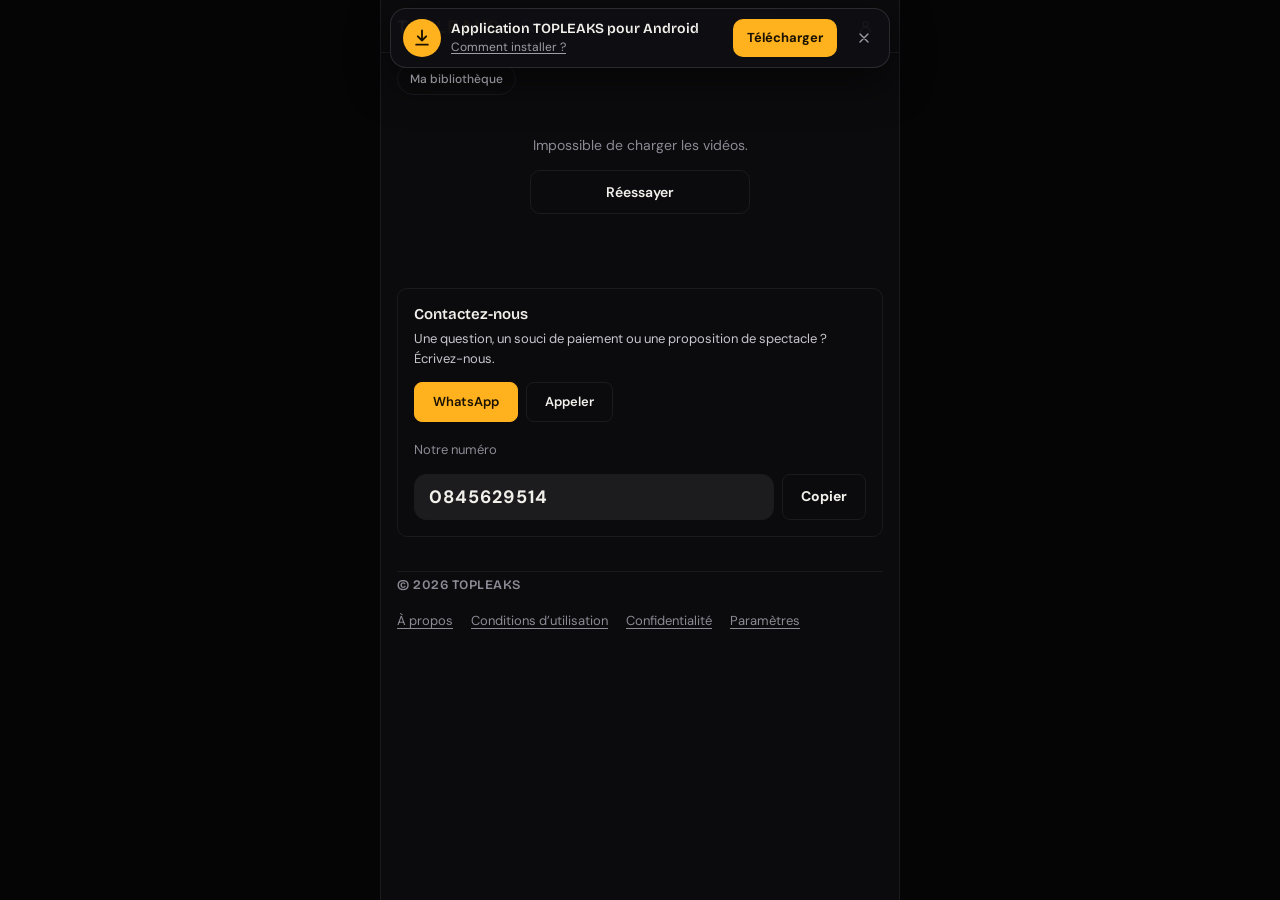
==== index.html @ af413a79 "Update index.html" ====
<!doctype html>
<html lang="fr">
<head>
<meta charset="utf-8">
<meta name="viewport" content="width=device-width,initial-scale=1,viewport-fit=cover">
<meta name="theme-color" content="#0b0b0d">
<script>(function(){try{if(localStorage.getItem("tl_theme")==="light"){document.documentElement.setAttribute("data-theme","light");var m=document.querySelector("meta[name=theme-color]");if(m)m.setAttribute("content","#faf8f4")}}catch(e){}})()</script>
<style>html{background:#0b0b0d}html[data-theme=light]{background:#faf8f4}body{margin:0;padding:0}img{max-width:100%}[hidden]:not([hidden=until-found i]){display:none!important}
/* ===== Épinglage : badge « À la une », bouton et case admin ===== */
.pin-b{position:absolute;left:6px;bottom:6px;z-index:3;display:inline-flex;align-items:center;gap:4px;padding:3px 9px 3px 7px;border-radius:999px;background:rgba(14,14,20,.62);-webkit-backdrop-filter:blur(12px) saturate(160%);backdrop-filter:blur(12px) saturate(160%);border:1px solid rgba(255,178,30,.45);box-shadow:0 0 14px rgba(255,178,30,.22),inset 0 1px 0 rgba(255,255,255,.14);color:var(--accent);font-size:10px;font-weight:700;letter-spacing:.05em;line-height:1.3;pointer-events:none}
.pin-b i{font-style:normal;filter:drop-shadow(0 0 4px rgba(255,178,30,.7))}
.card.pinned .thumb{box-shadow:0 0 0 1px rgba(255,178,30,.4),0 8px 26px -10px rgba(255,178,30,.35)}
.pin-opt{display:flex;align-items:center;gap:10px;margin:12px 0 4px;padding:12px 14px;border-radius:12px;background:rgba(255,255,255,.04);border:1px solid rgba(255,255,255,.1);-webkit-backdrop-filter:blur(10px);backdrop-filter:blur(10px);cursor:pointer;font-size:14px;color:var(--fg);min-height:48px}
.pin-opt input{width:20px;height:20px;accent-color:var(--accent);flex:none}
.pin-opt small{display:block;color:var(--muted);font-size:12px;margin-top:2px}
.arow .pin-tag{display:inline-flex;align-items:center;gap:3px;margin-left:8px;padding:1px 8px;border-radius:999px;font-size:10px;font-weight:700;letter-spacing:.05em;color:var(--accent);background:rgba(255,178,30,.12);border:1px solid rgba(255,178,30,.35);vertical-align:middle}
.kmenu button.pinact,.ckmenu button.pinact{color:var(--accent)}
html[data-theme=light] .pin-b{background:rgba(12,10,6,.74);color:#ffc457;border-color:rgba(255,196,87,.5)}
html[data-theme=light] .pin-opt{background:var(--raise);border:1px solid var(--line)}
html[data-theme=light] .arow .pin-tag{color:#8a4f00;background:rgba(179,105,10,.1);border-color:rgba(179,105,10,.35)}
html[data-theme=light] .card.pinned .thumb{box-shadow:0 0 0 1px rgba(179,105,10,.4),0 8px 24px -10px rgba(179,105,10,.35)}

/* ===== Admin : Dark Glassmorphism / Fintech ===== */
html.adm-wide .app{max-width:1180px}
.adm{--ag:rgba(255,255,255,.045);--al:rgba(255,255,255,.09);display:block}
.adm-sb{display:flex;flex-direction:column;gap:14px;margin:8px 0 14px;padding:14px;border-radius:20px;background:linear-gradient(180deg,rgba(24,24,32,.9),rgba(10,10,14,.95));border:1px solid var(--al);box-shadow:inset 0 1px 0 rgba(255,255,255,.08),0 20px 50px -30px #000}
.adm-brand{display:flex;align-items:center;gap:10px}
.adm-logo{flex:none;width:36px;height:36px;border-radius:11px;display:grid;place-items:center;background:linear-gradient(145deg,#ffcb52,#e08a00);color:#1a1100;box-shadow:0 6px 18px -6px rgba(255,178,30,.6)}
.adm-logo svg{width:16px;height:16px;fill:currentColor}
.adm-bt{flex:1;min-width:0;display:flex;flex-direction:column}
.adm-bt b{font:600 15px/1.2 var(--display);color:var(--fg)}
.adm-bt small{font-size:11px;color:var(--muted);letter-spacing:.02em}
.adm-badge{flex:none;padding:3px 8px;border-radius:999px;font-size:10px;font-weight:800;letter-spacing:.1em;color:var(--accent);background:rgba(255,178,30,.12);border:1px solid rgba(255,178,30,.4)}
.adm-welcome{padding:12px 4px 4px;border-top:1px solid var(--al)}
.adm-welcome h3{margin:0;font:600 22px/1.1 var(--display);color:var(--fg)}
.adm-welcome p{display:flex;align-items:center;gap:8px;margin:8px 0 0;font-size:12px;color:var(--muted)}
.adm-dot{width:8px;height:8px;border-radius:50%;background:var(--ok);box-shadow:0 0 0 3px rgba(61,220,151,.18),0 0 10px var(--ok)}
.adm .atabs{display:flex;flex-direction:row;gap:6px;overflow-x:auto;margin:0;padding:0;border:0;background:none;-webkit-backdrop-filter:none;backdrop-filter:none;scrollbar-width:none}
.adm-sec{display:none;margin:12px 4px 2px;font-size:11px;font-weight:600;letter-spacing:.06em;color:var(--muted)}
.adm .atab{position:relative;display:flex;align-items:center;gap:10px;flex:0 0 auto;min-height:42px;padding:0 14px;border-radius:12px;border:1px solid transparent;background:var(--ag);color:var(--soft);font-weight:500;font-size:14px;text-align:left}
.adm .atab .ic{width:18px;height:18px;flex:none;opacity:.8}
.adm .atab.sub{display:none}
.adm .atab:disabled{opacity:.5}
.adm .atab[aria-selected=true]{color:var(--fg);background:linear-gradient(90deg,rgba(255,255,255,.1),rgba(255,255,255,.03));border-color:var(--al);box-shadow:inset 0 1px 0 rgba(255,255,255,.12)}
.adm-led{display:none;margin-left:auto;width:3px;height:16px;border-radius:3px;background:var(--accent);box-shadow:0 0 10px var(--accent)}
.adm .atab[aria-selected=true] .adm-led{display:block}
.adm-count,.adm-tag{margin-left:auto;padding:1px 8px;border-radius:999px;font-style:normal;font-size:11px;font-weight:700;color:var(--soft);background:rgba(255,255,255,.08);border:1px solid var(--al)}
.adm-count{color:var(--accent);border-color:rgba(255,178,30,.35);background:rgba(255,178,30,.1)}
.adm-top{display:flex;flex-wrap:wrap;align-items:center;justify-content:space-between;gap:10px;margin:4px 0 10px}
.adm-crumb{display:flex;align-items:center;gap:8px;font-size:14px;color:var(--muted)}
.adm-crumb i{font-style:normal;opacity:.5}.adm-crumb b{color:var(--fg);font-weight:600}
.adm-live{display:flex;align-items:center;gap:8px;font-size:12px;color:var(--muted)}
.adm-live b{color:var(--soft);font-weight:600}
.adm-pulse{width:8px;height:8px;border-radius:50%;background:var(--ok);box-shadow:0 0 0 0 rgba(61,220,151,.55);animation:admp 2s infinite}
@keyframes admp{70%{box-shadow:0 0 0 8px rgba(61,220,151,0)}100%{box-shadow:0 0 0 0 rgba(61,220,151,0)}}
.adm-ref{width:34px;height:34px;display:grid;place-items:center;border-radius:10px;border:1px solid var(--al);background:var(--ag);color:var(--soft);padding:0}
.adm-ref .ic{width:16px;height:16px}
.adm-h{margin:10px 0 2px;font:600 clamp(26px,6vw,36px)/1.05 var(--display);letter-spacing:-.01em;color:var(--fg)}
.adm .kpis{grid-template-columns:repeat(2,minmax(0,1fr));gap:12px}
.adm .kpi{position:relative;overflow:hidden;gap:6px;padding:16px;border-radius:18px;border:1px solid var(--al);background:radial-gradient(120% 90% at 100% 0,rgba(255,255,255,.07),transparent 60%),rgba(16,16,22,.7);-webkit-backdrop-filter:blur(18px) saturate(150%);backdrop-filter:blur(18px) saturate(150%);box-shadow:inset 0 1px 0 rgba(255,255,255,.1),0 18px 40px -28px #000}
.adm .kpi::before{content:"";position:absolute;left:0;top:18px;bottom:18px;width:2px;border-radius:2px;background:var(--accent);opacity:.8;box-shadow:0 0 10px var(--accent)}
.adm .kpi .kpi-v{font-size:28px}
.kpi-d{align-self:flex-start;min-height:20px;padding:2px 8px;border-radius:999px;font-size:11px;font-weight:700;color:var(--ok);background:rgba(61,220,151,.12);border:1px solid rgba(61,220,151,.25)}
.kpi-d:empty{visibility:hidden}.kpi-d.neu{color:var(--soft);background:rgba(255,255,255,.07);border-color:var(--al)}.kpi-d.neg{color:var(--bad);background:rgba(255,122,110,.12);border-color:rgba(255,122,110,.3)}
.spark{width:100%;height:30px;margin-top:2px;overflow:visible}
.spark path.l{fill:none;stroke:var(--accent);stroke-width:1.6;vector-effect:non-scaling-stroke;stroke-linejoin:round;stroke-linecap:round}
.spark path.a{fill:url(#sparkg);stroke:none;opacity:.25}
.spark rect{fill:var(--accent);opacity:.7}
.adm .kpi-apk.adm-apk{margin:14px 0 0;grid-column:auto}
.adm-card{margin:18px 0 0;padding:16px;border-radius:20px;border:1px solid var(--al);background:rgba(14,14,20,.72);-webkit-backdrop-filter:blur(18px);backdrop-filter:blur(18px);box-shadow:inset 0 1px 0 rgba(255,255,255,.08)}
.adm-ch{display:flex;flex-wrap:wrap;align-items:flex-end;justify-content:space-between;gap:10px;margin-bottom:12px}
.adm-eyebrow{display:block;font-size:12px;color:var(--muted)}
.adm-h3{margin:2px 0 0;font:600 20px/1.15 var(--display);color:var(--fg)}
.adm-search{max-width:240px;min-height:40px;padding:0 12px;font-size:14px}
.adm-tw{overflow-x:auto;border-radius:14px;border:1px solid var(--al);-webkit-overflow-scrolling:touch}
.adm-t{width:100%;min-width:480px;border-collapse:collapse;font-size:13px;font-variant-numeric:tabular-nums}
.adm-t th{padding:12px 14px;text-align:left;font-weight:600;font-size:12px;color:var(--muted);background:rgba(255,255,255,.03);border-bottom:1px solid var(--al);white-space:nowrap}
.adm-t td{padding:14px;color:var(--soft);border-bottom:1px solid var(--al);vertical-align:middle}
.adm-t tr:last-child td{border-bottom:0}
.adm-t td:first-child{color:var(--muted);width:48px}
.adm-t td.mail{color:var(--fg);font-weight:500;overflow-wrap:anywhere}
.adm-t tbody tr:hover td{background:rgba(255,255,255,.025)}
.adm-empty{text-align:center;color:var(--muted)!important}
.bdg{display:inline-block;padding:3px 10px;border-radius:8px;font-size:11px;font-weight:700;white-space:nowrap;color:var(--ok);background:rgba(61,220,151,.1);border:1px solid rgba(61,220,151,.28)}
.bdg.wait{color:#ffc457;background:rgba(255,178,30,.1);border-color:rgba(255,178,30,.3)}
.bdg.off{color:var(--muted);background:rgba(255,255,255,.05);border-color:var(--al)}
.adm .arow{border-bottom-color:var(--al)}
@media (min-width:900px){
  .adm{display:grid;grid-template-columns:268px minmax(0,1fr);gap:18px;align-items:start}
  .adm-sb{position:sticky;top:12px;margin:8px 0;padding:18px;gap:16px;min-height:calc(100vh - 140px)}
  .adm .atabs{flex-direction:column;gap:3px;overflow:visible}
  .adm-sec{display:block}
  .adm .atab{background:transparent;width:100%}
  .adm .atab.sub{display:flex}
  .adm .atab:hover:not(:disabled){background:rgba(255,255,255,.05)}
  .adm .kpis{grid-template-columns:repeat(3,minmax(0,1fr))}
  .adm-t{min-width:0}
}
@media (max-width:899px){.adm .atab.sub{display:none}.adm-welcome h3{font-size:18px}.adm-welcome h3 br{display:none}}
html[data-theme=light] .adm-sb{background:linear-gradient(180deg,#fff,#f6f1e7);border-color:var(--line);box-shadow:0 16px 40px -24px rgba(40,28,8,.35)}
html[data-theme=light] .adm{--ag:#f3eee4;--al:var(--line)}
html[data-theme=light] .adm .kpi,html[data-theme=light] .adm-card{background:#fff;box-shadow:0 1px 2px rgba(40,28,8,.05),0 16px 30px -22px rgba(40,28,8,.3)}
html[data-theme=light] .adm .atab[aria-selected=true]{background:#fff;box-shadow:0 1px 2px rgba(40,28,8,.12)}
html[data-theme=light] .adm-t th{background:#faf6ee}
html[data-theme=light] .adm-t tbody tr:hover td{background:#faf6ee}
html[data-theme=light] .adm-logo{box-shadow:none}
html[data-theme=light] .kpi-d{color:#14724a}
html[data-theme=light] .adm .atabs{background:none;border:0}
html[data-theme=light] .adm .atab{color:#413c49}
html[data-theme=light] .adm .atab[aria-selected=true]{color:#18151b}
html[data-theme=light] .adm .atab:disabled{color:#6f6a78}

/* ===== Upload R2 : carte verre fumé + barre de progression ===== */
.r2-card{padding:16px;border-radius:20px;border:1px solid var(--al);background:radial-gradient(120% 90% at 100% 0,rgba(255,178,30,.07),transparent 60%),rgba(14,14,20,.72);-webkit-backdrop-filter:blur(18px) saturate(150%);backdrop-filter:blur(18px) saturate(150%);box-shadow:inset 0 1px 0 rgba(255,255,255,.1),0 18px 40px -28px #000}
.r2-prog{margin:16px 0 4px;padding:14px;border-radius:14px;border:1px solid var(--al);background:rgba(255,255,255,.04)}
.r2-top{display:flex;justify-content:space-between;align-items:baseline;gap:10px;font-size:13px;color:var(--soft)}
.r2-top b{font:600 20px/1 var(--display);color:var(--fg);font-variant-numeric:tabular-nums}
.r2-bar{height:10px;margin:10px 0 8px;border-radius:999px;overflow:hidden;background:rgba(255,255,255,.08)}
.r2-bar i{display:block;height:100%;width:0;border-radius:999px;background:linear-gradient(90deg,#e08a00,#ffcb52);box-shadow:0 0 14px rgba(255,178,30,.55);transition:width .25s ease}
.r2-sub{min-height:16px;font-size:12px;color:var(--muted);overflow-wrap:anywhere}
.r2-prog[data-state=ok]{border-color:rgba(61,220,151,.4)}.r2-prog[data-state=ok] .r2-bar i{background:linear-gradient(90deg,#1fae75,#3ddc97);box-shadow:0 0 14px rgba(61,220,151,.5)}.r2-prog[data-state=ok] #r2st{color:var(--ok)}
.r2-prog[data-state=err]{border-color:rgba(255,122,110,.45)}.r2-prog[data-state=err] .r2-bar i{background:linear-gradient(90deg,#c9453a,#ff7a6e);box-shadow:0 0 14px rgba(255,122,110,.45)}.r2-prog[data-state=err] #r2st{color:var(--bad)}
html[data-theme=light] .r2-card{background:#fff;box-shadow:0 1px 2px rgba(40,28,8,.05),0 16px 30px -22px rgba(40,28,8,.3)}
html[data-theme=light] .r2-prog{background:#faf6ee}
html[data-theme=light] .r2-bar{background:#e9e2d3}
</style>
<title>TOPLEAKS</title>
<meta name="application-name" content="TOPLEAKS">
<meta name="apple-mobile-web-app-title" content="TOPLEAKS">
<meta property="og:site_name" content="TOPLEAKS">
<meta property="og:title" content="TOPLEAKS">
<!-- PWA : manifest, icônes, mode application -->
<link rel="manifest" href="manifest.json">
<link rel="apple-touch-icon" href="icon-192.png">
<meta name="mobile-web-app-capable" content="yes">
<meta name="apple-mobile-web-app-capable" content="yes">
<meta name="apple-mobile-web-app-status-bar-style" content="black-translucent">
<!-- PWA : service worker (cache et hors-ligne minimal) -->
<script>
if('serviceWorker' in navigator){
  window.addEventListener('load',function(){
    navigator.serviceWorker.register('./sw.js').catch(function(e){console.warn('Service worker non enregistré :',e)});
  });
}
</script>
<style>
/* ===== Bannière de téléchargement APK (glisse du haut) ===== */
.apkb{position:fixed;top:0;left:0;right:0;z-index:60;display:flex;justify-content:center;padding:calc(8px + env(safe-area-inset-top,0px)) 10px 0;pointer-events:none;visibility:hidden;opacity:0;-webkit-transform:translateY(-130%);transform:translateY(-130%);transition:transform .55s cubic-bezier(.2,.8,.2,1),opacity .4s ease,visibility 0s linear .55s}
.apkb.show{visibility:visible;opacity:1;-webkit-transform:none;transform:none;transition:transform .55s cubic-bezier(.2,.8,.2,1),opacity .4s ease,visibility 0s}
.apkb-in{pointer-events:auto;width:100%;max-width:500px;display:flex;align-items:center;gap:10px;padding:10px 8px 10px 12px;border-radius:16px;background:rgba(14,14,19,.96);border:1px solid rgba(255,255,255,.12);box-shadow:0 14px 40px rgba(0,0,0,.55);color:#f2f0eb}
.apkb-ic{flex:none;width:38px;height:38px;border-radius:50%;background:#ffb21e;color:#1a1100;display:grid;place-items:center}
.apkb-ic svg{width:20px;height:20px;fill:none;stroke:currentColor;stroke-width:2.2;stroke-linecap:round;stroke-linejoin:round}
.apkb-tx{flex:1;min-width:0;display:flex;flex-direction:column;gap:1px}
.apkb-tx b{font:600 14px/1.25 var(--display);white-space:nowrap;overflow:hidden;text-overflow:ellipsis}
.apkb-how{align-self:flex-start;padding:0;border:0;background:none;color:#a09da8;font-size:12px;text-decoration:underline;text-underline-offset:2px}
.apkb-dl{flex:none;display:inline-flex;align-items:center;justify-content:center;min-height:38px;padding:0 14px;border-radius:10px;background:#ffb21e;color:#1a1100;font-weight:700;font-size:13px;text-decoration:none}
.apkb-x{flex:none;width:34px;height:34px;border:0;border-radius:50%;background:transparent;color:#a09da8;display:grid;place-items:center;padding:0}
.apkb-x .ic{width:16px;height:16px}
.apkb-dl:focus-visible,.apkb-x:focus-visible,.apkb-how:focus-visible{outline:2px solid #f2f0eb;outline-offset:2px}
.apk-steps{list-style:none;counter-reset:apk;margin:14px 0 6px;padding:0;display:grid;gap:14px}
.apk-steps li{counter-increment:apk;display:grid;grid-template-columns:28px 1fr;gap:10px;align-items:start}
.apk-steps li::before{content:counter(apk);width:28px;height:28px;border-radius:50%;border:1px solid var(--accent);color:var(--accent);display:grid;place-items:center;font-weight:700;font-size:13px}
.apk-steps b{display:block;font-size:14px;margin-bottom:2px}
.apk-steps span{display:block;color:var(--soft);font-size:13px;line-height:1.45}
.apk-dl{margin-top:14px;text-decoration:none}
.foot-brand{margin:0;font:600 13px/1.2 var(--display);letter-spacing:.04em;color:var(--muted)}
@media (prefers-reduced-motion:reduce){.apkb,.apkb.show{transition:opacity .2s ease,visibility 0s}}
</style>
<link rel="icon" type="image/svg+xml" href="data:image/svg+xml,%3Csvg xmlns='http://www.w3.org/2000/svg' viewBox='0 0 64 64'%3E%3Crect width='64' height='64' rx='14' fill='%230b0b0d'/%3E%3Ccircle cx='32' cy='32' r='22' fill='%23ffb21e'/%3E%3Cpath d='M26 21l18 11-18 11z' fill='%231a1100'/%3E%3C/svg%3E">
<!-- Pour utiliser votre propre logo : remplacez la ligne ci-dessus par <link rel="icon" href="logo.png"> et ajoutez <link rel="apple-touch-icon" href="logo.png"> (fichier à la racine du dépôt) -->
<link rel="preconnect" href="https://fonts.googleapis.com">
<link rel="preconnect" href="https://fonts.gstatic.com" crossorigin>
<link rel="stylesheet" href="https://fonts.googleapis.com/css2?family=Bricolage+Grotesque:opsz,wght@12..96,600;12..96,800&family=DM+Sans:wght@400;500;700&family=Fraunces:opsz,wght@9..144,500;9..144,600&display=swap">
<style>
/* Mise en page : une colonne mobile, trois écrans (accueil, détail, paiement), ambiance salle de cinéma, sombre uniquement */
:root{
  --bg:#0b0b0d; --outer:#050506; --surface:#151518; --raise:#1e1e23; --line:#2a2a31;
  --fg:#f2f0eb; --soft:#d4d1d9; --muted:#a09da8;
  --accent:#ffb21e; --accent-ink:#1a1100; --ok:#3ddc97; --bad:#ff7a6e;
  --display:'Bricolage Grotesque','Arial Black',system-ui,sans-serif;
  --body:'DM Sans',system-ui,-apple-system,'Segoe UI',sans-serif;
  color-scheme:dark;
}
*{box-sizing:border-box}
body{background:var(--bg);color:var(--fg);font:400 15px/1.5 var(--body);-webkit-text-size-adjust:100%}
@media (min-width:560px){body{background:var(--outer)}}
body::before{content:"";position:fixed;inset:0 0 auto;height:env(safe-area-inset-top,0px);background:var(--bg);z-index:30}
button,input{font:inherit;color:inherit}
button{cursor:pointer}
h1,h2,h3,p{margin:0}
:focus-visible{outline:2px solid var(--fg);outline-offset:2px}

.app{
  --gl:max(16px,env(safe-area-inset-left,0px));
  --gr:max(16px,env(safe-area-inset-right,0px));
  max-width:520px;margin:0 auto;background:var(--bg);
  padding-left:var(--gl);padding-right:var(--gr);
}
@media (min-width:560px){.app{border-inline:1px solid var(--line)}}

.ic{width:1.25em;height:1.25em;flex:none;fill:none;stroke:currentColor;stroke-width:2;stroke-linecap:round;stroke-linejoin:round}
.ic.f{fill:currentColor;stroke:none}

.btn{display:flex;align-items:center;justify-content:center;gap:8px;width:100%;min-height:50px;padding:0 18px;border:0;border-radius:12px;font-weight:700;font-size:16px;text-align:center}
.btn-primary{background:var(--accent);color:var(--accent-ink)}
.btn-ghost{background:transparent;border:1px solid var(--line);color:var(--fg)}
.btn:active{transform:scale(.985)}
.btn[disabled]{opacity:.5;cursor:default}

/* En-tête */
.bar{
  position:sticky;top:env(safe-area-inset-top,0px);z-index:20;
  margin-inline:calc(-1*var(--gl)) calc(-1*var(--gr));
  padding:10px var(--gr) 10px var(--gl);
  display:flex;align-items:center;gap:12px;background:var(--bg);
}
.logo{font:800 21px/1 var(--display);letter-spacing:.02em}
.logo span{color:var(--accent)}
.logo-mark{width:30px;height:30px;border-radius:50%;background:var(--accent);color:var(--accent-ink);display:grid;place-items:center}
.logo-mark .ic{width:20px;height:20px}
.search{position:relative;flex:1;min-width:0}
.search input{width:100%;height:40px;border-radius:999px;border:1px solid var(--line);background:var(--surface);padding:0 38px 0 40px;font-size:14px}
.search input::placeholder{color:var(--muted)}
.search input:focus-visible{outline-offset:0}
.search .lead{position:absolute;left:13px;top:50%;translate:0 -50%;color:var(--muted);pointer-events:none}
.search .clear{position:absolute;right:4px;top:50%;translate:0 -50%;width:32px;height:32px;border:0;background:none;border-radius:50%;color:var(--muted);display:grid;place-items:center}

/* Bannière */
.hero{margin-top:6px}
.slides{display:flex;overflow-x:auto;scroll-snap-type:x mandatory;scrollbar-width:none;border-radius:16px}
.slides::-webkit-scrollbar{display:none}
.slide{position:relative;flex:0 0 100%;scroll-snap-align:start;aspect-ratio:4/5;background:var(--g);overflow:hidden;min-width:0}
.glyph{position:absolute;font:800 170px/1 var(--display);color:rgba(255,255,255,.14);right:6%;top:2%;user-select:none}
.slide::before,.thumb::before{content:"";position:absolute;inset:0;background:radial-gradient(70% 55% at 50% 0%,rgba(255,255,255,.26),transparent 70%)}
.scrim{position:absolute;inset:auto 0 0;height:70%;background:linear-gradient(to top,rgba(11,11,13,.96) 12%,rgba(11,11,13,0))}
.slide-body{position:absolute;inset:auto 0 0;padding:18px;display:flex;flex-direction:column;gap:10px}
.tags{display:flex;gap:6px;flex-wrap:wrap}
.tag{padding:3px 9px;border-radius:999px;background:rgba(255,255,255,.14);font-size:12px;font-weight:700;letter-spacing:.04em}
.tag-vip{background:var(--accent);color:var(--accent-ink)}
.slide-title{font:800 30px/1.05 var(--display);text-wrap:balance}
.slide-meta{color:var(--soft);font-size:14px}
.dots{display:flex;justify-content:center;gap:6px;margin-top:12px}
.dots i{width:6px;height:6px;border-radius:50%;background:var(--line);transition:width .2s,background .2s}
.dots i.on{width:20px;border-radius:3px;background:var(--accent)}

/* Rangées */
.row{margin-top:26px}
.row h2{font:800 19px/1.2 var(--display);margin-bottom:12px}
.rail{display:flex;gap:12px;overflow-x:auto;scroll-snap-type:x proximity;scrollbar-width:none;margin-inline:calc(-1*var(--gl)) calc(-1*var(--gr));padding:0 var(--gr) 4px var(--gl);scroll-padding-left:var(--gl)}
.rail::-webkit-scrollbar{display:none}
.rail .card{flex:0 0 168px;scroll-snap-align:start}
.grid{display:grid;grid-template-columns:repeat(2,minmax(0,1fr));gap:18px 12px}
.card{display:flex;flex-direction:column;gap:6px;min-width:0;text-align:left;background:none;border:0;padding:0}
.thumb{position:relative;aspect-ratio:16/10;border-radius:10px;background:var(--g);overflow:hidden}
.thumb .glyph{font-size:84px;right:4%;top:-2%}
.dur{position:absolute;right:6px;bottom:6px;padding:1px 6px;border-radius:4px;background:rgba(0,0,0,.75);font-size:11px;font-weight:700;font-variant-numeric:tabular-nums}
.vip{position:absolute;left:6px;top:6px;display:flex;align-items:center;gap:3px;padding:2px 6px;border-radius:4px;background:var(--accent);color:var(--accent-ink);font-size:10px;font-weight:800;letter-spacing:.06em}
.vip .ic{width:11px;height:11px;stroke-width:2.6}
.c-title{font-weight:700;font-size:14px;line-height:1.3;display:-webkit-box;-webkit-line-clamp:2;-webkit-box-orient:vertical;overflow:hidden}
.c-meta{font-size:12px;color:var(--muted)}
.res-count{margin:14px 0 14px;color:var(--muted);font-size:14px}
.empty{padding:40px 0;text-align:center;color:var(--muted)}
.foot{margin:34px 0 28px;padding-top:16px;border-top:1px solid var(--line);font-size:12px;color:var(--muted)}

/* Détail et lecteur */
.player{position:relative;margin-inline:calc(-1*var(--gl)) calc(-1*var(--gr));aspect-ratio:16/9;background:var(--g);overflow:hidden}
.player::before{content:"";position:absolute;inset:0;background:radial-gradient(70% 70% at 50% 0%,rgba(255,255,255,.22),transparent 70%)}
.player .glyph{font-size:200px;right:5%;top:-8%}
.p-back{position:absolute;top:12px;left:var(--gl);width:40px;height:40px;border-radius:50%;border:0;background:rgba(0,0,0,.55);display:grid;place-items:center;z-index:2}
.p-chip{position:absolute;top:18px;right:var(--gr);display:flex;align-items:center;gap:5px;padding:4px 10px;border-radius:999px;background:rgba(0,0,0,.6);font-size:12px;font-weight:700;z-index:2}
.p-chip .ic{width:13px;height:13px}
.p-play{position:absolute;left:50%;top:50%;translate:-50% -60%;width:64px;height:64px;border-radius:50%;border:2px solid rgba(255,255,255,.7);background:rgba(0,0,0,.45);display:grid;place-items:center;z-index:2}
.p-play .ic{width:28px;height:28px}
.p-play.on{opacity:.55}
.p-ctl{position:absolute;inset:auto 0 0;padding:26px var(--gr) 8px var(--gl);background:linear-gradient(to top,rgba(0,0,0,.7),transparent);z-index:2}
.p-time{display:flex;justify-content:space-between;font-size:12px;font-variant-numeric:tabular-nums;color:var(--soft)}
.gate{position:absolute;inset:0;z-index:3;background:rgba(11,11,13,.86);display:flex;flex-direction:column;align-items:center;justify-content:center;gap:12px;padding:16px;text-align:center}
.gate p{font-weight:700;text-wrap:balance}
.gate .btn{width:auto;min-height:44px}
input[type=range]{-webkit-appearance:none;appearance:none;display:block;width:100%;height:22px;margin:0;background:transparent;cursor:pointer}
input[type=range]::-webkit-slider-runnable-track{height:4px;border-radius:2px;background:linear-gradient(to right,var(--accent) var(--p,0%),rgba(255,255,255,.3) var(--p,0%))}
input[type=range]::-webkit-slider-thumb{-webkit-appearance:none;width:14px;height:14px;margin-top:-5px;border-radius:50%;background:var(--accent);border:0}
input[type=range]::-moz-range-track{height:4px;border-radius:2px;background:rgba(255,255,255,.3)}
input[type=range]::-moz-range-progress{height:4px;border-radius:2px;background:var(--accent)}
input[type=range]::-moz-range-thumb{width:14px;height:14px;border-radius:50%;background:var(--accent);border:0}

.meta{padding-top:18px;display:flex;flex-direction:column;gap:14px}
.d-title{font:800 28px/1.08 var(--display);text-wrap:balance}
.rating{display:flex;align-items:center;gap:10px;flex-wrap:wrap}
.stars{position:relative;display:inline-block;font-size:19px;line-height:1;letter-spacing:2px}
.stars-base{color:#3a3a42}
.stars-fill{position:absolute;left:0;top:0;overflow:hidden;white-space:nowrap;color:var(--accent)}
.score{padding:3px 9px;border-radius:6px;background:var(--raise);border:1px solid var(--line);font-weight:800;font-variant-numeric:tabular-nums}
.score small{font-weight:500;color:var(--muted)}
.chips{display:flex;gap:6px;flex-wrap:wrap}
.chip{padding:3px 10px;border-radius:6px;border:1px solid var(--line);color:var(--soft);font-size:13px}
.chip.vipc{background:var(--accent);border-color:var(--accent);color:var(--accent-ink);font-weight:800}
.cta{display:flex;flex-direction:column;align-items:center;gap:8px;padding:6px 0}
.cta .btn{min-height:56px;font-size:17px}
.cta small{color:var(--muted);font-size:13px}
.ok-note{display:flex;align-items:center;gap:6px;color:var(--ok);font-weight:700;font-size:14px}
.desc{color:var(--soft);max-width:65ch}
.artist{display:flex;gap:14px;padding:16px;border-radius:14px;background:var(--surface);border:1px solid var(--line)}
.avatar{flex:none;width:54px;height:54px;border-radius:50%;background:var(--g);display:grid;place-items:center;font:800 18px var(--display)}
.artist h3{font:800 17px/1.2 var(--display)}
.artist .role{color:var(--accent);font-size:13px;font-weight:700;margin-bottom:4px}
.artist .bio{color:var(--soft);font-size:14px}
.artist .count{margin-top:6px;color:var(--muted);font-size:13px}
.actions{position:sticky;bottom:0;margin:22px calc(-1*var(--gr)) 0 calc(-1*var(--gl));padding:12px var(--gr) 14px var(--gl);display:flex;gap:10px;background:var(--bg);border-top:1px solid var(--line)}
.actions .btn{min-height:46px;font-size:15px}
.fav[aria-pressed=true]{border-color:var(--accent);color:var(--accent)}
.fav[aria-pressed=true] .ic{fill:var(--accent)}

/* Paiement */
.pbar{position:sticky;top:env(safe-area-inset-top,0px);z-index:20;margin-inline:calc(-1*var(--gl)) calc(-1*var(--gr));padding:10px var(--gr) 10px var(--gl);display:grid;grid-template-columns:44px 1fr auto;align-items:center;gap:8px;background:var(--bg)}
.pbar .x{width:44px;height:44px;border-radius:50%;border:0;background:var(--surface);display:grid;place-items:center}
.pbar h2{font:800 18px var(--display);text-align:center}
.secure{display:flex;align-items:center;gap:5px;color:var(--ok);font-size:12px;font-weight:700}
.secure .ic{width:15px;height:15px}
.sum{margin-top:8px;padding:14px;border-radius:14px;background:var(--surface);border:1px solid var(--line)}
.sum-top{display:flex;gap:12px;align-items:center}
.sum-top .thumb{flex:0 0 104px}
.sum-top b{display:block;font-size:15px;line-height:1.3}
.sum-top span{color:var(--muted);font-size:13px}
.sum-row{display:flex;justify-content:space-between;align-items:baseline;gap:12px;margin-top:12px;padding-top:12px;border-top:1px solid var(--line);color:var(--soft);font-size:14px}
.sum-row.total{font-weight:700;color:var(--fg)}
.amount{font:800 30px/1 var(--display);color:var(--accent);font-variant-numeric:tabular-nums}
.label{display:block;margin:24px 0 10px;font-weight:700;font-size:14px;letter-spacing:.02em}
.ops{display:grid;grid-template-columns:repeat(3,minmax(0,1fr));gap:8px;border:0;padding:0;margin:0}
.op{position:relative;display:block}
.op input{position:absolute;opacity:0;inset:0;margin:0;cursor:pointer}
.op span{position:relative;display:flex;flex-direction:column;align-items:center;justify-content:center;gap:4px;min-height:84px;padding:8px 4px;border-radius:12px;background:var(--c);color:var(--t);font-weight:800;font-size:14px;text-align:center;line-height:1.15}
.op .oplogo{max-width:84%;max-height:40px;object-fit:contain}
.op small{font-size:11px;font-weight:700;opacity:.85}
.op input:checked + span{box-shadow:0 0 0 3px var(--bg),0 0 0 5px var(--fg)}
.op input:checked + span::after{content:"✓";position:absolute;top:6px;right:6px;width:18px;height:18px;border-radius:50%;background:#fff;color:#111;font-size:12px;font-weight:800;display:grid;place-items:center}
.op input:focus-visible + span{outline:2px solid var(--fg);outline-offset:2px}
.field{width:100%;height:54px;padding:0 16px;border-radius:12px;border:1.5px solid var(--line);background:var(--surface);font-size:20px;letter-spacing:.08em;font-variant-numeric:tabular-nums}
.field::placeholder{color:#5f5d66}
.field.bad{border-color:var(--bad)}
.hint{margin-top:8px;color:var(--muted);font-size:13px}
.err{margin-top:8px;color:var(--bad);font-size:14px;font-weight:500;min-height:1.4em}
.stack{display:flex;flex-direction:column;gap:10px;margin-top:18px}
.proto{margin:20px 0 28px;text-align:center;color:var(--muted);font-size:12px}
.state{display:flex;flex-direction:column;align-items:center;text-align:center;gap:12px;padding:44px 0 10px}
.state h3{font:800 24px/1.15 var(--display);text-wrap:balance}
.state p{color:var(--soft);max-width:34ch}
.spin{width:46px;height:46px;border-radius:50%;border:4px solid var(--line);border-top-color:var(--accent);animation:turn .9s linear infinite}
.tick{width:64px;height:64px;border-radius:50%;background:var(--ok);color:#06241a;display:grid;place-items:center}
.tick .ic{width:34px;height:34px;stroke-width:3}
.ref{font-variant-numeric:tabular-nums;color:var(--muted);font-size:13px}
@keyframes turn{to{rotate:360deg}}

.toast{position:fixed;left:50%;bottom:calc(24px + env(safe-area-inset-bottom,0px));translate:-50% 20px;max-width:calc(100% - 32px);padding:11px 18px;border-radius:999px;background:var(--fg);color:#111;font-weight:700;font-size:14px;opacity:0;pointer-events:none;transition:opacity .2s,translate .2s;z-index:40}
.toast.show{opacity:1;translate:-50% 0}

/* Glassmorphism : panneaux translucides, flou d'arrière-plan, bords lumineux, lueurs colorées derrière le contenu */
:root{--glass:rgba(255,255,255,.07);--glass-line:rgba(255,255,255,.15);--glass-hi:inset 0 1px 0 rgba(255,255,255,.22);--blur:blur(16px) saturate(150%)}
.app{background-image:radial-gradient(420px 380px at 92% 3%,rgba(255,178,30,.24),transparent 70%),radial-gradient(460px 420px at -5% 18%,rgba(124,77,255,.28),transparent 70%),radial-gradient(480px 440px at 100% 46%,rgba(255,84,112,.18),transparent 70%),radial-gradient(520px 460px at 0% 76%,rgba(40,170,255,.18),transparent 70%);background-repeat:no-repeat}
.bar,.card,.slide-body,.p-back,.p-chip,.p-play,.gate,.score,.chip,.artist,.actions,.pbar,.toast,#payform,#paywait,#payok{-webkit-backdrop-filter:var(--blur);backdrop-filter:var(--blur)}
.bar,.pbar{background:rgba(11,11,13,.5);border-bottom:1px solid var(--glass-line)}
.search input{background:rgba(255,255,255,.08);border-color:var(--glass-line)}
.scrim{height:55%}
.slide-body{inset:auto 12px 12px;padding:16px;border-radius:18px;background:rgba(18,18,24,.42);border:1px solid rgba(255,255,255,.2);box-shadow:var(--glass-hi),0 14px 40px rgba(0,0,0,.45)}
.tag{background:rgba(255,255,255,.16);border:1px solid rgba(255,255,255,.18)}
.tag-vip{background:var(--accent);border-color:var(--accent);color:var(--accent-ink)}
.card{padding:6px 6px 10px;border-radius:16px;background:var(--glass);border:1px solid var(--glass-line);box-shadow:var(--glass-hi)}
.card .c-title,.card .c-meta{padding-inline:4px}
.thumb{border-radius:11px}
.rail .card{flex-basis:184px}
.rail{padding-top:2px}
.p-back,.p-chip,.p-play{border:1px solid rgba(255,255,255,.28);background:rgba(20,20,26,.35);box-shadow:var(--glass-hi)}
.gate{background:rgba(11,11,13,.45)}
.score,.chip{background:var(--glass);border:1px solid var(--glass-line)}
.chip.vipc{background:var(--accent);border-color:var(--accent)}
.artist{background:var(--glass);border:1px solid var(--glass-line);box-shadow:var(--glass-hi),0 10px 30px rgba(0,0,0,.25)}
.actions{background:rgba(11,11,13,.5);border-top:1px solid var(--glass-line)}
.btn-ghost{background:rgba(255,255,255,.06);border-color:var(--glass-line)}
.pbar .x{background:rgba(255,255,255,.08);border:1px solid var(--glass-line)}
#payform,#paywait,#payok{margin-top:10px;padding:18px;border-radius:24px;background:rgba(255,255,255,.06);border:1px solid rgba(255,255,255,.18);box-shadow:var(--glass-hi),0 24px 60px rgba(0,0,0,.5)}
#paywait,#payok{padding:36px 18px 24px}
.sum{background:rgba(255,255,255,.06);border-color:var(--glass-line);box-shadow:var(--glass-hi)}
.field{background:rgba(255,255,255,.07);border-color:var(--glass-line)}
.field.bad{border-color:var(--bad)}
.op span{box-shadow:inset 0 1px 0 rgba(255,255,255,.35),0 6px 18px rgba(0,0,0,.35)}
.toast{background:rgba(32,32,40,.7);color:var(--fg);border:1px solid var(--glass-line)}
@supports not ((backdrop-filter:blur(1px)) or (-webkit-backdrop-filter:blur(1px))){
  .bar,.pbar,.actions{background:rgba(11,11,13,.94)}
  .slide-body{background:rgba(18,18,24,.88)}
  #payform,#paywait,#payok{background:#17171c}
  .card{background:var(--surface)}
  .toast{background:#26262e}
  .gate{background:rgba(11,11,13,.9)}
}

#vid{position:absolute;inset:0;width:100%;height:100%;z-index:1;background:#000;object-fit:contain}
/* Temps du lecteur (fichier player-time_Version2.css) */
.p-time{display:flex;justify-content:space-between;align-items:center;font-variant-numeric:tabular-nums}
.p-time span{min-width:48px;padding:4px 9px;border:1px solid rgba(255,255,255,.16);border-radius:999px;background:rgba(15,15,20,.72);color:#f2f0eb;text-align:center;font-size:12px;font-weight:700;-webkit-backdrop-filter:blur(10px);backdrop-filter:blur(10px)}
#seek{accent-color:#ffb21e}
/* Couverture figée et contact */
.thumb::before,.slide::before,.scrim{z-index:1}
.slide-body,.thumb .vip,.thumb .dur{z-index:2}
.contact{margin-top:34px;padding:18px;border-radius:18px;background:var(--glass);border:1px solid var(--glass-line);box-shadow:var(--glass-hi);-webkit-backdrop-filter:var(--blur);backdrop-filter:var(--blur)}
.contact h2{font:800 19px/1.2 var(--display);margin-bottom:6px}
.contact p{color:var(--soft);font-size:14px}
.contact-links{display:flex;flex-wrap:wrap;gap:8px;margin-top:14px}
.clink{display:inline-flex;align-items:center;justify-content:center;min-height:46px;padding:0 18px;border-radius:12px;border:1px solid var(--glass-line);background:rgba(255,255,255,.06);color:var(--fg);font-weight:700;text-decoration:none}
.clink.main{background:var(--accent);border-color:var(--accent);color:var(--accent-ink)}
.clines{flex-basis:100%;margin-top:4px;color:var(--muted)!important;font-size:13px!important;user-select:text}
.cnumrow{display:flex;gap:8px;width:100%;margin-top:6px}
.cnum{flex:1;min-width:0;height:46px;padding:0 14px;border-radius:12px;border:1px solid var(--glass-line);background:rgba(255,255,255,.07);color:var(--fg);font:700 18px var(--body);letter-spacing:.06em;font-variant-numeric:tabular-nums}
.clabel{flex-basis:100%;margin-top:10px;color:var(--muted);font-size:13px}
button.clink{cursor:pointer;font:inherit;font-weight:700}
.proto a{color:var(--accent);font-weight:700}
html{height:100%}
body{min-height:100%;display:flex;flex-direction:column}
.app{flex:1;width:100%}
@media (prefers-reduced-motion:reduce){
  .spin{animation:none}
  .slides{scroll-behavior:auto}
  *{transition:none!important}
}

/* ===== V3 : esthétique, fluidité, nouvelles fonctions ===== */
.bar{gap:10px}
.logo span{text-shadow:0 0 18px rgba(255,178,30,.5)}
.lang{flex:none;min-width:46px;height:40px;padding:0 10px;border-radius:999px;border:1px solid var(--glass-line);background:rgba(255,255,255,.08);font-weight:800;font-size:13px;letter-spacing:.05em}
.btn-primary{box-shadow:0 8px 24px rgba(255,178,30,.28)}
.btn-primary:active{box-shadow:0 3px 10px rgba(255,178,30,.25)}
.view-in{animation:viewIn .28s ease both}
@keyframes viewIn{from{opacity:0;transform:translateY(10px)}to{opacity:1;transform:none}}
.card{transition:transform .18s ease,border-color .18s ease}
.card:active{transform:scale(.97)}
@media (hover:hover){.card:hover{transform:translateY(-3px);border-color:rgba(255,255,255,.3)}}
.new{position:absolute;right:6px;top:6px;padding:2px 7px;border-radius:4px;background:var(--ok);color:#06241a;font-size:10px;font-weight:800;letter-spacing:.06em;z-index:2}
.row h2 small{color:var(--muted);font:500 13px var(--body);margin-left:8px}
/* chargement */
.sk{border-radius:12px;background:linear-gradient(100deg,rgba(255,255,255,.05) 30%,rgba(255,255,255,.13) 50%,rgba(255,255,255,.05) 70%);background-size:200% 100%;animation:shim 1.3s linear infinite}
@keyframes shim{from{background-position:200% 0}to{background-position:-200% 0}}
.slide-sk{flex:0 0 100%;aspect-ratio:4/5;border-radius:16px}
.thumb-sk{aspect-ratio:16/10;border-radius:11px}
.sk.line{height:12px;border-radius:6px;margin:6px 4px 0}
.sk.line.short{width:55%}
.empty .btn{max-width:220px;margin:14px auto 0}
/* offres */
/* pied de page */
.flinks{display:flex;flex-wrap:wrap;gap:2px 18px;margin-top:22px}
.flink{background:none;border:0;padding:8px 0;color:var(--soft);font-size:14px;text-decoration:underline;text-underline-offset:3px}
.prefs{display:flex;flex-wrap:wrap;gap:12px;align-items:center;justify-content:space-between;margin-top:14px}
.sw{display:flex;align-items:center;gap:10px;font-size:14px;color:var(--soft);cursor:pointer}
.sw input{position:absolute;opacity:0;width:1px;height:1px}
.sw-ui{position:relative;width:44px;height:26px;border-radius:999px;background:var(--line);transition:background .2s}
.sw-ui::after{content:"";position:absolute;left:3px;top:3px;width:20px;height:20px;border-radius:50%;background:#fff;transition:transform .2s}
.sw input:checked + .sw-ui{background:var(--accent)}
.sw input:checked + .sw-ui::after{transform:translateX(18px)}
.sw input:focus-visible + .sw-ui{outline:2px solid var(--fg);outline-offset:2px}
.lchips{display:flex;gap:6px}
.lchip{min-width:44px;height:36px;padding:0 12px;border-radius:999px;border:1px solid var(--glass-line);background:rgba(255,255,255,.06);font-weight:800;font-size:13px}
.lchip[aria-pressed=true]{background:var(--accent);border-color:var(--accent);color:var(--accent-ink)}
/* documents */
.doc{padding:8px 0 40px}
.doc h3{font:800 17px/1.25 var(--display);margin:22px 0 6px}
.doc p,.doc li{color:var(--soft);font-size:15px;max-width:65ch}
.doc ul{padding-left:20px;margin:6px 0}
.doc .draft{color:var(--muted);font-size:13px;margin-bottom:6px}
/* lecteur : chargement + filigrane */
.buffer{position:absolute;left:50%;top:50%;translate:-50% -50%;width:64px;height:64px;display:grid;place-items:center;z-index:2;pointer-events:none}
.buffer[hidden]{display:none}
.buffer-ring{position:absolute;inset:0;border-radius:50%;border:4px solid rgba(255,255,255,.25);border-top-color:var(--accent);animation:turn .9s linear infinite}
.buffer-pct{font:700 14px/1 var(--body);color:#fff;text-shadow:0 1px 3px rgba(0,0,0,.75);font-variant-numeric:tabular-nums}
.wm{position:absolute;z-index:2;pointer-events:none;color:rgba(255,255,255,.3);font:700 11px var(--body);letter-spacing:.08em;text-shadow:0 1px 2px rgba(0,0,0,.5);transition:left 1.2s ease,top 1.2s ease}
/* paiement : code promo */
.promo{height:46px;font-size:16px;text-transform:uppercase;letter-spacing:.06em}
.hint.ok{color:var(--ok)}
.hint.bad{color:var(--bad)}
.offer-thumb{background:var(--g)}
.aform{display:flex;flex-direction:column}
.aemail{height:48px;font-size:16px;letter-spacing:0}
.afile{height:auto;padding:12px 14px}
.ah{font:800 18px/1.2 var(--display);margin:26px 0 4px}
.arow{display:flex;gap:12px;align-items:center;justify-content:space-between;padding:12px 0;border-bottom:1px solid var(--line)}
.arow b{display:block;font-size:15px;line-height:1.3}
.arow span{color:var(--muted);font-size:13px;font-variant-numeric:tabular-nums}
.arow .btn{width:auto;min-height:40px;padding:0 14px;font-size:14px;flex:none}
.arow.off b{color:var(--muted)}
.acct{display:grid;place-items:center;padding:0;width:40px;min-width:40px}
.acct.on{border-color:var(--accent);color:var(--accent)}
.social{display:flex;gap:8px}
.social .btn{min-height:44px;font-size:14px;gap:6px;padding:0 12px}
.social .btn b{font-variant-numeric:tabular-nums;color:var(--muted);font-weight:700}
.social .btn[aria-pressed=true]{border-color:var(--accent);color:var(--accent)}
.social .btn[aria-pressed=true] .ic{fill:var(--accent)}
.demo-banner{margin:0 0 12px;padding:10px 12px;border-radius:12px;background:rgba(255,178,30,.14);border:1px solid rgba(255,178,30,.5);color:var(--accent);font-weight:700;font-size:13px}
.modal{position:fixed;inset:0;z-index:50;display:flex;align-items:flex-end;justify-content:center;background:rgba(0,0,0,.62);-webkit-backdrop-filter:blur(6px);backdrop-filter:blur(6px)}
.sheet{position:relative;width:100%;max-width:440px;max-height:92vh;max-height:92dvh;overflow:auto;padding:20px max(16px,env(safe-area-inset-right,0px)) calc(20px + env(safe-area-inset-bottom,0px)) max(16px,env(safe-area-inset-left,0px));border-radius:24px 24px 0 0;background:#17171d;border:1px solid var(--glass-line);box-shadow:var(--glass-hi),0 -20px 60px rgba(0,0,0,.5)}
@media (min-width:560px){.modal{align-items:center;padding:20px}.sheet{border-radius:24px}}
.sheet h2{font:800 22px/1.2 var(--display);margin:0 0 6px;padding-right:48px}
.xclose{position:absolute;top:14px;right:14px;width:40px;height:40px;border-radius:50%;border:1px solid var(--glass-line);background:rgba(255,255,255,.08);display:grid;place-items:center}
.tabs{display:grid;grid-template-columns:1fr 1fr;gap:8px;margin:12px 0 0}
.tabs button{min-height:44px;border-radius:12px;border:1px solid var(--glass-line);background:rgba(255,255,255,.06);font-weight:700}
.tabs button[aria-pressed=true]{background:var(--accent);border-color:var(--accent);color:var(--accent-ink)}
.gmark{display:inline-grid;place-items:center;width:22px;height:22px;border-radius:50%;background:#fff;color:#4285f4;font-size:14px}
.area{height:auto;min-height:84px;padding:12px 14px;resize:vertical}
.clist{display:grid;gap:9px;margin:12px 0;max-height:40vh;overflow:auto;color:var(--soft)}
.cmt{padding:10px 12px;border-radius:12px;background:rgba(255,255,255,.06);overflow-wrap:anywhere}
.cmt small{display:block;color:var(--muted);margin-bottom:4px}
.sheet .hint.bad{color:var(--bad)}
@media (prefers-reduced-motion:reduce){
  .view-in,.sk,.buffer-ring{animation:none}
  .card,.offer{transition:none}
}
/* ===== V7 : style minimaliste (surcharge, aucune structure modifiée) ===== */
:root{--bg:#0b0b0d;--outer:#050506;--surface:#111114;--raise:#16161a;--line:#1a1a1f;--fg:#f2f0eb;--soft:#c9c6cf;--muted:#8d8a95;--glass:transparent;--glass-line:#1a1a1f;--glass-hi:none;--blur:none}
body{font:400 14px/1.5 var(--body)}
.app{background-image:none}
.bar,.card,.slide-body,.p-back,.p-chip,.p-play,.gate,.score,.chip,.artist,.actions,.pbar,.toast,.contact,.offer,#payform,#paywait,#payok,.modal{-webkit-backdrop-filter:none;backdrop-filter:none}
.glyph,.slide::before,.thumb::before,.player::before{display:none}
/* en-têtes */
.bar,.pbar{background:rgba(11,11,13,.94);border-bottom:1px solid var(--line);box-shadow:none}
.bar{padding-top:8px;padding-bottom:8px}
.logo{font:600 19px/1 var(--display);letter-spacing:.04em}
.logo span{text-shadow:none}
.lang,.lchip{background:transparent;border:1px solid var(--line);font-weight:600;font-size:12px;min-width:40px;height:36px}
.acct{width:36px;min-width:36px}
.search input{height:36px;background:var(--surface);border:1px solid var(--line);font-size:13px;padding:0 28px 0 34px}
.search .lead{left:11px}
.bar{gap:8px}
.lang{min-width:36px;padding:0 8px}
.pbar h2{font:600 16px var(--display)}
.pbar .x,.xclose{background:transparent;border:1px solid var(--line);box-shadow:none}
.secure{font-weight:500}
/* boutons et puces */
.btn{min-height:44px;border-radius:10px;font-size:14px;font-weight:600;gap:6px}
.btn-primary,.btn-primary:active{background:var(--accent);box-shadow:none}
.btn-ghost{background:transparent;border:1px solid var(--line)}
.cta .btn{min-height:46px;font-size:15px}
.tag,.chip{padding:2px 8px;border-radius:6px;background:transparent;border:1px solid #2a2a31;color:var(--soft);font-size:11px;font-weight:500;letter-spacing:.02em}
.tag-vip,.chip.vipc{background:transparent;border-color:var(--accent);color:var(--accent);font-weight:600}
.vip{background:rgba(0,0,0,.65);color:var(--accent);font-weight:600;font-size:10px;border-radius:4px}
.new{background:rgba(0,0,0,.65);color:var(--ok);font-weight:600;border-radius:4px}
.score{background:transparent;border:1px solid var(--line);font-weight:600;font-size:12px}
.stars{font-size:14px;letter-spacing:1px}
/* bannière */
.hero{margin-top:8px}
.slides{border-radius:12px}
.slide{aspect-ratio:16/11}
.scrim{height:75%;background:linear-gradient(to top,rgba(11,11,13,.95) 8%,rgba(11,11,13,0))}
.slide-body{inset:auto 0 0;padding:14px;gap:8px;background:none;border:0;box-shadow:none;border-radius:0}
.slide-title{font:600 22px/1.2 var(--display);text-wrap:balance}
.slide-meta{font-size:13px;color:var(--soft)}
.slide-body .btn{min-height:40px;width:auto;align-self:flex-start;padding:0 16px;font-size:13px}
.dots{margin-top:10px}.dots i.on{width:14px}
/* rangées et cartes */
.row{margin-top:22px}
.row h2{font:600 15px/1.2 var(--display);margin-bottom:10px;letter-spacing:.01em}
.row h2 small{font-weight:400}
.grid{gap:16px 10px}
.rail .card,.rail .card{flex-basis:160px}
.card,.card:hover,.card:active{background:none;border:0;box-shadow:none;padding:0;border-radius:0;gap:6px;transform:none}
.thumb{border-radius:8px}
.c-title{font-weight:500;font-size:13px;padding-inline:0}
.c-meta{font-size:12px;padding-inline:0}
.res-count{font-size:13px}
.foot{font-size:11px;border-top:1px solid var(--line)}
/* détail */
.p-back,.p-chip,.p-play{background:rgba(0,0,0,.5);border:0;box-shadow:none}
.p-play{border:1px solid rgba(255,255,255,.5)}
.p-chip{font-weight:500;font-size:11px}
.gate{background:rgba(0,0,0,.8)}
.gate p{font-weight:500;font-size:14px}
.p-time span{background:rgba(0,0,0,.55);border:0;font-weight:500;-webkit-backdrop-filter:none;backdrop-filter:none}
.meta{gap:12px;padding-top:16px}
.d-title{font:600 22px/1.25 var(--display)}
.desc{font-size:14px}
.ok-note{font-weight:600;font-size:13px}
.artist{background:none;border:1px solid var(--line);box-shadow:none;padding:14px;border-radius:10px}
.avatar{width:44px;height:44px;font:600 15px var(--display)}
.artist h3{font:600 15px/1.2 var(--display)}
.actions{background:var(--bg);border-top:1px solid var(--line)}
.actions .btn,.social .btn{min-height:42px;font-size:13px}
.social .btn b{font-weight:600}
/* offres, contact, pied */
.contact{background:none;border:1px solid var(--line);box-shadow:none;border-radius:10px;padding:16px}
.contact h2{font:600 15px/1.2 var(--display)}
.contact p{font-size:13px}
.clink{min-height:40px;border-radius:8px;background:transparent;border:1px solid var(--line);font-weight:600;font-size:13px}
.clink.main{background:var(--accent);color:var(--accent-ink);border-color:var(--accent)}
.flink{font-size:13px;color:var(--muted)}
.sw{font-size:13px}
.lchip[aria-pressed=true]{background:transparent;color:var(--accent);border-color:var(--accent)}
.doc h3{font:600 15px/1.25 var(--display)}
.doc p,.doc li{font-size:14px}
/* paiement et formulaires */
#payform,#paywait,#payok{background:none;border:0;box-shadow:none;padding:4px 0 0}
#paywait,#payok{padding:30px 0 10px}
.sum{background:var(--surface);border:1px solid var(--line);box-shadow:none;border-radius:10px}
.amount{font:600 24px/1 var(--display)}
.state h3{font:600 20px/1.2 var(--display)}
.label{font-weight:600;font-size:13px;margin:20px 0 8px}
.field{background:var(--surface);border:1px solid var(--line);border-radius:10px;font-size:16px;height:48px;letter-spacing:.02em}
#phone{font-size:18px;letter-spacing:.06em}
.area{height:auto}
.op span{box-shadow:none;border-radius:10px}
.demo-banner{background:transparent;border:1px solid var(--accent);font-weight:500;font-size:12px}
.toast{background:#17171b;border:1px solid var(--line);font-weight:500;font-size:13px}
.modal{background:rgba(0,0,0,.72)}
.sheet{background:#0f0f12;border:1px solid var(--line);box-shadow:none;border-radius:16px 16px 0 0}
@media (min-width:560px){.sheet{border-radius:16px}}
.sheet h2{font:600 18px/1.25 var(--display)}
.tabs button{background:transparent;border:1px solid var(--line);font-weight:600;font-size:13px;min-height:40px;border-radius:10px}
.tabs button[aria-pressed=true]{background:transparent;border-color:var(--accent);color:var(--accent)}
.cmt{background:var(--surface);border-radius:8px;font-size:13px}
.ah{font:600 16px/1.2 var(--display)}
.arow b{font-weight:600;font-size:14px}
.offer-thumb{background:var(--g)}
/* nouvelles fonctions */
.quick{margin-top:10px;display:flex;gap:8px;flex-wrap:wrap}
.filters{display:flex;gap:6px;flex-wrap:wrap;margin:-2px 0 14px}
.fchip{min-height:32px;padding:0 12px;border-radius:999px;border:1px solid var(--line);background:transparent;color:var(--soft);font-size:12px;font-weight:500}
.fchip[aria-pressed=true]{border-color:var(--accent);color:var(--accent)}
.fsel{height:32px;max-width:100%;padding:0 10px;border-radius:999px;border:1px solid var(--line);background:var(--surface);color:var(--soft);font-size:12px}
.cdel{margin-top:6px;padding:2px 0;border:0;background:none;color:var(--bad);font-size:12px;text-decoration:underline}
.abtns{display:flex;gap:6px;flex:none}
.abtns .btn{min-height:34px;padding:0 10px;font-size:12px}
.arow{flex-wrap:wrap}
.multi{display:grid;gap:10px;margin:12px 0}
.athumb{display:flex;align-items:center;gap:10px;margin:10px 0;font-size:12px;color:var(--muted)}
.athumb img{width:120px;aspect-ratio:16/9;object-fit:cover;border-radius:8px;background:var(--raise)}
.mhead{font-size:12px;color:var(--muted)}
.mrow{display:grid;grid-template-columns:1fr 100px;gap:6px 8px;padding:10px;border:1px solid var(--line);border-radius:10px}
.mrow .field{height:42px;font-size:14px}
.mrow small{grid-column:1/-1;color:var(--muted);font-size:11px;word-break:break-all}
.mrow .mst{grid-column:1/-1;font-size:12px;color:var(--muted)}
.mrow[data-state=ok] .mst{color:var(--ok)}
.mrow[data-state=err] .mst{color:var(--bad)}
.mrow[data-state=busy] .mst{color:var(--accent)}
/* Sélecteur de frame (admin) */
.fp{display:grid;gap:8px;margin:10px 0;min-width:0}
.fp-stage video{display:block;width:100%;max-height:260px;border-radius:10px;background:#050506;object-fit:contain}
.fp.compact .fp-stage video{max-height:170px}
.fp-bar{display:flex;align-items:center;gap:8px}
.fp-range{flex:1;min-width:0;accent-color:var(--accent)}
.fp-btn{min-width:36px;height:36px;padding:0 10px;border-radius:8px;border:1px solid var(--line);background:var(--raise);color:var(--fg);font-size:15px;font-weight:600;cursor:pointer}
.fp-btn:disabled{opacity:.5;cursor:default}
.fp-chips{display:flex;gap:6px;flex-wrap:wrap}
.fp-chip{height:30px;font-size:12px}
.fp-info{font-size:12px;color:var(--muted)}
.athumb .fp{flex:1}
.mcov{grid-column:1/-1;display:flex;align-items:center;gap:10px}
.mimg{width:96px;aspect-ratio:16/9;object-fit:cover;border-radius:6px;background:var(--raise)}
.mfp{grid-column:1/-1}
@supports not ((backdrop-filter:blur(1px)) or (-webkit-backdrop-filter:blur(1px))){.bar,.pbar,.actions{background:var(--bg)}}
/* ===== V8 : fenêtres de connexion et d'inscription (cartes centrées, verre dépoli) ===== */
.modal.center{align-items:center;padding:20px;background:rgba(0,0,0,.6);-webkit-backdrop-filter:blur(8px);backdrop-filter:blur(8px)}
.sheet.glass{max-width:400px;max-height:90vh;max-height:90dvh;border-radius:20px;background:rgba(22,22,27,.8);-webkit-backdrop-filter:blur(20px) saturate(140%);backdrop-filter:blur(20px) saturate(140%);border:1px solid rgba(255,255,255,.12);box-shadow:0 24px 80px rgba(0,0,0,.6);padding:22px 18px 20px;animation:pop .22s ease both}
@keyframes pop{from{opacity:0;transform:translateY(12px) scale(.97)}to{opacity:1;transform:none}}
.switch{margin-top:14px;text-align:center;color:var(--muted);font-size:13px}
.switch .flink{display:inline;padding:0;color:var(--accent);font-weight:600}
@media (prefers-reduced-motion:reduce){.sheet.glass{animation:none}}
@supports not ((backdrop-filter:blur(1px)) or (-webkit-backdrop-filter:blur(1px))){.sheet.glass{background:#17171c}}

/* ===== V9 : fenêtres connexion/inscription raffinées, pied de page global, grille 1 colonne ===== */
.logo{cursor:pointer;-webkit-tap-highlight-color:transparent;user-select:none}
.logo:focus-visible{outline:2px solid var(--accent);outline-offset:4px;border-radius:6px}
.grid{grid-template-columns:minmax(0,1fr);gap:22px}
.more{margin:22px 0 4px}
.sitefoot{margin-top:34px;padding:6px 0 30px;border-top:1px solid var(--line)}
.sitefoot .flinks{margin-top:10px}
.modal.center{background:radial-gradient(520px 380px at 50% 0%,rgba(255,178,30,.12),transparent 70%),rgba(4,4,8,.72);-webkit-backdrop-filter:blur(14px);backdrop-filter:blur(14px)}
.sheet.glass{max-width:392px;padding:28px 22px 22px;border-radius:24px;border:1px solid transparent;
  background:linear-gradient(160deg,rgba(30,30,38,.86),rgba(14,14,19,.9)) padding-box,linear-gradient(160deg,rgba(255,200,90,.55),rgba(255,255,255,.08) 38%,rgba(124,77,255,.4)) border-box;
  -webkit-backdrop-filter:blur(26px) saturate(150%);backdrop-filter:blur(26px) saturate(150%);
  box-shadow:0 30px 90px rgba(0,0,0,.65),0 0 0 1px rgba(255,255,255,.03) inset,0 0 60px rgba(255,178,30,.07)}
.sheet.glass h2{font:700 22px/1.2 var(--display);letter-spacing:.01em;margin:0 0 4px;padding-right:44px}
.sheet.glass .xclose{top:16px;right:16px;width:36px;height:36px;background:rgba(255,255,255,.06);border:1px solid rgba(255,255,255,.12)}
.sheet.glass .aform{display:flex;flex-direction:column;gap:0}
.sheet.glass .label{margin:16px 0 7px;font-size:12px;font-weight:600;letter-spacing:.06em;text-transform:uppercase;color:var(--soft)}
.sheet.glass .field{height:48px;width:100%;box-sizing:border-box;padding:0 14px;border-radius:12px;border:1px solid rgba(255,255,255,.12);background:rgba(255,255,255,.055);font-size:15px;letter-spacing:0;color:var(--fg);transition:border-color .15s,box-shadow .15s,background .15s}
.sheet.glass select.field{appearance:none;-webkit-appearance:none;background-image:linear-gradient(45deg,transparent 50%,var(--soft) 50%),linear-gradient(135deg,var(--soft) 50%,transparent 50%);background-position:calc(100% - 20px) 21px,calc(100% - 15px) 21px;background-size:5px 5px;background-repeat:no-repeat;padding-right:34px}
.sheet.glass select.field option{background:#17171c;color:var(--fg)}
.sheet.glass .field:focus{outline:0;border-color:rgba(255,178,30,.75);background:rgba(255,255,255,.08);box-shadow:0 0 0 3px rgba(255,178,30,.16)}
.sheet.glass .stack{margin-top:20px;gap:10px;align-items:stretch}
.sheet.glass .btn{min-height:48px;border-radius:12px;font-size:15px;font-weight:600;width:100%}
.sheet.glass .btn-primary{box-shadow:0 8px 24px rgba(255,178,30,.25)}
.sheet.glass .btn-ghost{border:1px solid rgba(255,255,255,.14);background:rgba(255,255,255,.05)}
.sheet.glass .stack .flink{align-self:center;font-size:13px}
.sheet.glass .hint{font-size:13px;line-height:1.45;margin-top:10px}
.sheet.glass #authmsg,.sheet.glass #signmsg{min-height:0}
.sheet.glass #otpcode{text-align:center;font-size:20px;letter-spacing:.3em;font-variant-numeric:tabular-nums}
.sheet.glass .switch{margin-top:18px;padding-top:16px;border-top:1px solid rgba(255,255,255,.08)}
.sheet.glass #loginbox>.stack{margin-top:12px}
/* ===== V10 : logo Google, menu ⋮ admin ===== */
.gsvg{flex:none;display:block}
#gbtn,#sgbtn{gap:10px}
.arow{position:relative}
.kebab{position:relative;flex:none}
.kbtn{width:36px;height:36px;border-radius:50%;border:1px solid var(--line);background:transparent;color:var(--fg);display:grid;place-items:center;padding:0}
.kbtn[aria-expanded=true]{border-color:var(--accent);color:var(--accent)}
.kmenu{position:absolute;right:0;top:40px;z-index:25;min-width:172px;padding:6px;border-radius:12px;background:#17171d;border:1px solid var(--line);box-shadow:0 14px 40px rgba(0,0,0,.6);display:flex;flex-direction:column;gap:2px}
.kmenu button{min-height:40px;padding:0 12px;border:0;border-radius:8px;background:transparent;color:var(--fg);text-align:left;font-size:14px;font-weight:500}
.kmenu button:hover,.kmenu button:focus-visible{background:rgba(255,255,255,.08)}
.kmenu button.danger{color:var(--bad)}
/* ===== V11 : compatibilité Safari mobile et anciens WebKit ===== */
/* inset, margin-inline et translate ne sont pas reconnus avant Safari 14.1 : équivalents en propriétés classiques */
body::before{top:0;left:0;right:0}
.scrim,.slide-body,.p-ctl{left:0;right:0;bottom:0}
.gate,.modal,.op input{top:0;left:0;right:0;bottom:0}
#vid{top:0;left:0}
.bar,.pbar,.player,.rail{margin-left:calc(-1*var(--gl));margin-right:calc(-1*var(--gr))}
.thumb,.slide,.player{-webkit-transform:translateZ(0);transform:translateZ(0)}
.thumb{width:100%;min-height:90px;isolation:isolate}
.grid{grid-gap:22px}
@supports not (aspect-ratio:1/1){
  /* Sans aspect-ratio : hauteur obtenue par un remplissage proportionnel à la largeur */
  .thumb,.thumb-sk{height:0;min-height:0;padding-top:62.5%}
  .slide{height:0;padding-top:68.75%}
  .slide-sk{height:0;padding-top:125%}
  .player{height:0;padding-top:56.25%}
  .sum-top .thumb{height:65px;padding-top:0}
  /* Les anciens Safari ignorent display:flex sur un <button> : la carte devient un bloc */
  .card{display:block}
  .card .c-meta{display:block;margin-top:6px}
  .card .c-title{margin-top:6px}
}
@supports not (translate:0){
  .toast{-webkit-transform:translate(-50%,20px);transform:translate(-50%,20px)}
  .toast.show{-webkit-transform:translate(-50%,0);transform:translate(-50%,0)}
  .p-play{-webkit-transform:translate(-50%,-60%);transform:translate(-50%,-60%)}
  .search .lead,.search .clear{-webkit-transform:translateY(-50%);transform:translateY(-50%)}
  .spin{animation-name:turnT}
  .buffer{-webkit-transform:translate(-50%,-50%);transform:translate(-50%,-50%)}
  .buffer-ring{animation-name:turnT}
  @keyframes turnT{to{-webkit-transform:rotate(360deg);transform:rotate(360deg)}}
  @keyframes turnB{from{transform:translate(-50%,-50%) rotate(0)}to{transform:translate(-50%,-50%) rotate(360deg)}}
}
/* ===== V12 : recherche (une seule loupe), lecteur personnalisé, rendu vidéo ===== */
/* Safari ajoute sa propre loupe aux champs type=search : on la retire, seule notre icône reste */
.search input{-webkit-appearance:none;appearance:none}
.search input::-webkit-search-decoration,.search input::-webkit-search-cancel-button,.search input::-webkit-search-results-button,.search input::-webkit-search-results-decoration{-webkit-appearance:none;appearance:none;display:none}
.search input::-ms-clear{display:none}
.search .lead{z-index:1;pointer-events:none}
/* Vidéo : pas de filtre, fond transparent tant qu'aucune image n'est décodée (le dégradé / la couverture reste visible), noir une fois en lecture */
video{-webkit-filter:none;filter:none}
#vid{background:transparent;-webkit-appearance:none;appearance:none}
#vid.live{background:#000}
#vid::-webkit-media-controls,#vid::-webkit-media-controls-enclosure,#vid::-webkit-media-controls-panel,#vid::-webkit-media-controls-overlay-play-button,#vid::-webkit-media-controls-start-playback-button{display:none!important;-webkit-appearance:none;opacity:0;pointer-events:none}
/* Lecteur : barre de commandes en verre dépoli, sombre et épurée */
.vctl,.p-ctl{left:10px;right:10px;bottom:10px;padding:6px 12px;border-radius:16px;background:rgba(14,14,19,.58);border:1px solid rgba(255,255,255,.14);box-shadow:0 8px 28px rgba(0,0,0,.45);-webkit-backdrop-filter:blur(14px) saturate(140%);backdrop-filter:blur(14px) saturate(140%);transition:opacity .25s ease}
.vctl{position:absolute;z-index:2;display:flex;align-items:center;gap:8px}
.vbtn{flex:none;width:38px;height:38px;border:0;border-radius:50%;background:transparent;color:#fff;display:grid;place-items:center;padding:0;-webkit-tap-highlight-color:transparent;transition:background .15s}
.vbtn:active{background:rgba(255,255,255,.16)}
.vbtn .ic{width:20px;height:20px}
.vt{flex:none;min-width:34px;font:600 12px var(--body);font-variant-numeric:tabular-nums;color:var(--soft);text-align:center}
#vseek{flex:1;min-width:0;width:auto}
#vseek::-webkit-slider-runnable-track{height:4px;border-radius:2px}
#vseek::-webkit-slider-thumb{width:14px;height:14px;margin-top:-5px;box-shadow:0 0 0 4px rgba(255,178,30,.22);transition:transform .12s}
#vseek:active::-webkit-slider-thumb{transform:scale(1.25)}
#vbig{z-index:2;width:68px;height:68px;border:1px solid rgba(255,255,255,.3);background:rgba(14,14,19,.5);-webkit-backdrop-filter:blur(12px);backdrop-filter:blur(12px);transition:opacity .25s ease}
#vbig .ic{width:30px;height:30px}
.vplaying #vbig{opacity:0;pointer-events:none}
.idle .vctl,.idle .p-ctl{opacity:0;pointer-events:none}
.idle .p-back,.idle .p-chip{opacity:.0;transition:opacity .25s}
#player:-webkit-full-screen{width:100%;height:100%;margin:0;padding:0;background:#000;-webkit-transform:none;transform:none}
#player:fullscreen{width:100%;height:100%;margin:0;padding:0;aspect-ratio:auto;background:#000;transform:none}
#player:-webkit-full-screen #vid{object-fit:contain}
#player:fullscreen #vid{object-fit:contain}
/* ===== V13 : miniatures nettes (image réelle, aucun filtre ni fusion de couleurs) ===== */
.thumb-img{position:absolute;top:0;left:0;width:100%;height:100%;object-fit:cover;display:block;z-index:0;background:transparent}
.thumb,.slide,.card,.slide-body,.dur,.vip,.new,.tag{-webkit-backdrop-filter:none;backdrop-filter:none;-webkit-filter:none;filter:none;mix-blend-mode:normal}
.thumb,.slide{-webkit-transform:none;transform:none;isolation:auto}
/* ===== V14 : miniatures = images statiques seulement (aucune vidéo, aucun dégradé par-dessus) ===== */
@media (max-width:820px){.card video,.thumb video,.slide video{display:none!important}}
.scrim{display:none}
.slide-body{background:rgba(11,11,13,.8)}
.thumb-img{background:#16161a}
/* ===== V15 : cartes vidéo 16/9, miniature <img> en object-fit:cover, bouton Play en surimpression ===== */
.thumb,.thumb-sk{aspect-ratio:16/9}
.thumb{background-color:#16161a}
.thumb-img.thumbnail-img{object-fit:cover}
.play-ov{position:absolute;left:50%;top:50%;z-index:2;width:46px;height:46px;margin:-23px 0 0 -23px;border-radius:50%;display:grid;place-items:center;background:rgba(11,11,13,.62);border:1.5px solid rgba(255,255,255,.75);color:#fff;pointer-events:none;box-shadow:0 4px 14px rgba(0,0,0,.45);-webkit-transition:-webkit-transform .18s ease,background-color .18s ease;transition:transform .18s ease,background-color .18s ease}
.play-ov .ic{width:20px;height:20px;margin-left:2px}
.card:active .play-ov,.card:focus-visible .play-ov{-webkit-transform:scale(1.12);transform:scale(1.12);background-color:var(--accent);border-color:var(--accent);color:var(--accent-ink)}
@media (hover:hover){.card:hover .play-ov{-webkit-transform:scale(1.12);transform:scale(1.12);background-color:var(--accent);border-color:var(--accent);color:var(--accent-ink)}}
@media (prefers-reduced-motion:reduce){.play-ov{transition:none}}
@supports not (aspect-ratio:1/1){.thumb,.thumb-sk{padding-top:56.25%}}

/* ===== V11 : jaquette typographique, favoris, panneau Paramètres ===== */
.card{position:relative}
.card-hit{display:flex;flex-direction:column;gap:6px;width:100%;min-width:0;margin:0;padding:0;border:0;background:none;color:inherit;font:inherit;text-align:left;cursor:pointer;-webkit-tap-highlight-color:transparent}
.card-hit:focus-visible{outline:2px solid var(--accent);outline-offset:3px;border-radius:10px}
.card .new{right:46px}
.heart{position:absolute;top:8px;right:8px;z-index:4;width:34px;height:34px;padding:0;border:0;border-radius:50%;display:grid;place-items:center;background:rgba(11,11,13,.58);color:#fff;-webkit-tap-highlight-color:transparent;transition:transform .15s ease,background-color .15s ease,color .15s ease}
.heart::after{content:"";position:absolute;inset:-5px}
.heart .ic{width:18px;height:18px}
.heart:active{transform:scale(.9)}
.heart[aria-pressed=true]{background:rgba(255,255,255,.94);color:#ff4d6d}
.heart[aria-pressed=true] .ic{fill:#ff4d6d}
.heart[aria-pressed=true]{animation:tlPop .28s ease}
@keyframes tlPop{50%{transform:scale(1.18)}}
.heart:focus-visible{outline:2px solid var(--accent);outline-offset:2px}
.fchip-fav{display:inline-flex;align-items:center;gap:6px}
.fchip-fav .ic{width:14px;height:14px}
.fchip-fav[aria-pressed=true] .ic{fill:#ff4d6d;color:#ff4d6d}
.fchip small{font-size:11px;opacity:.8}
.noscroll{overflow:hidden}
#setov{position:fixed;inset:0;z-index:70;background:rgba(0,0,0,.55);-webkit-backdrop-filter:blur(3px);backdrop-filter:blur(3px);animation:tlFade .2s ease both}
.drawer{position:fixed;top:0;right:0;bottom:0;z-index:71;width:min(380px,92vw);display:flex;flex-direction:column;background:var(--surface);color:var(--fg);border-left:1px solid var(--line);box-shadow:-24px 0 60px rgba(0,0,0,.45);padding-top:env(safe-area-inset-top,0px);padding-bottom:env(safe-area-inset-bottom,0px);animation:tlDrawer .26s cubic-bezier(.2,.8,.2,1) both}
@keyframes tlDrawer{from{transform:translateX(100%)}to{transform:none}}
@keyframes tlFade{from{opacity:0}to{opacity:1}}
@media (prefers-reduced-motion:reduce){.drawer,#setov,.heart{animation:none!important;transition:none}}
.drawer-h{display:flex;align-items:center;justify-content:space-between;padding:16px 18px;border-bottom:1px solid var(--line)}
.drawer-h h2{font:600 18px/1.2 var(--display)}
.drawer-x{width:38px;height:38px;border-radius:50%;border:1px solid var(--line);background:transparent;color:var(--fg);display:grid;place-items:center;padding:0}
.drawer-b{flex:1;overflow:auto;padding:4px 18px 28px;-webkit-overflow-scrolling:touch}
.set-sec{padding:16px 0;border-bottom:1px solid var(--line)}
.set-sec:last-child{border-bottom:0}
.set-sec h3{font:700 11px/1 var(--body);letter-spacing:.14em;text-transform:uppercase;color:var(--muted);margin-bottom:12px}
.seg{display:grid;grid-template-columns:1fr 1fr;gap:4px;padding:4px;border-radius:14px;background:var(--raise);border:1px solid var(--line)}
.seg button{display:flex;align-items:center;justify-content:center;gap:8px;min-height:44px;border:0;border-radius:10px;background:transparent;color:var(--soft);font-weight:600;font-size:14px}
.seg button[aria-pressed=true]{background:var(--bg);color:var(--fg);box-shadow:inset 0 0 0 1.5px var(--accent)}
#setfavs small{opacity:.7;font-weight:500}
.set-about{display:flex;flex-direction:column;gap:2px;font-size:14px;color:var(--soft)}
.set-about b{color:var(--fg);font-family:var(--display);font-size:16px}
.set-about span{color:var(--muted);font-size:13px}
.drawer .flinks{margin-top:0}

/* ===== V11 : thème clair premium (ivoire, or champagne, ombres douces, titres en Fraunces) ===== */
html[data-theme=light]{--bg:#faf8f4;--outer:#ece6da;--surface:#ffffff;--raise:#f3eee4;--line:#e8e2d6;--fg:#18151b;--soft:#413c49;--muted:#6f6a78;--accent:#b3690a;--accent-ink:#fffaf0;--ok:#1d8c5c;--bad:#c2392b;--display:'Fraunces','Bricolage Grotesque',Georgia,serif;--glass:transparent;--glass-line:#e8e2d6;--glass-hi:none;--blur:none;color-scheme:light}
html[data-theme=light] .app{background-color:var(--bg);background-image:radial-gradient(520px 260px at 100% 0%,rgba(214,160,60,.14),transparent 70%),radial-gradient(480px 260px at 0% 0%,rgba(120,96,200,.06),transparent 70%)}
html[data-theme=light] .bar,html[data-theme=light] .pbar,html[data-theme=light] .actions{background:rgba(250,248,244,.86);-webkit-backdrop-filter:saturate(170%) blur(16px);backdrop-filter:saturate(170%) blur(16px);border-color:var(--line)}
html[data-theme=light] .logo{color:var(--fg);font-weight:600;letter-spacing:.03em}
html[data-theme=light] .logo span{color:var(--accent);text-shadow:none}
html[data-theme=light] .search input,html[data-theme=light] .field,html[data-theme=light] .sheet.glass .field,html[data-theme=light] .cnum,html[data-theme=light] .fsel{background:#fff;border-color:var(--line);color:var(--fg);box-shadow:0 1px 2px rgba(40,28,8,.04)}
html[data-theme=light] .search input:focus-visible,html[data-theme=light] .field:focus,html[data-theme=light] .sheet.glass .field:focus{border-color:var(--accent);box-shadow:0 0 0 3px rgba(179,105,10,.14);background:#fff;outline:0}
html[data-theme=light] .field::placeholder,html[data-theme=light] .search input::placeholder{color:#9a95a3}
html[data-theme=light] .lang,html[data-theme=light] .lchip{background:#fff;border-color:var(--line);color:var(--fg);box-shadow:0 1px 2px rgba(40,28,8,.05)}
html[data-theme=light] .lchip[aria-pressed=true],html[data-theme=light] .fchip[aria-pressed=true]{background:rgba(179,105,10,.09);border-color:var(--accent);color:var(--accent)}
html[data-theme=light] .btn-primary,html[data-theme=light] .sheet.glass .btn-primary{background:linear-gradient(135deg,#cc8913,#a35d07);color:#fffaf0;box-shadow:0 8px 20px -8px rgba(160,92,6,.6)}
html[data-theme=light] .btn-ghost,html[data-theme=light] .sheet.glass .btn-ghost{background:#fff;border:1px solid var(--line);color:var(--fg);box-shadow:0 1px 2px rgba(40,28,8,.05)}
html[data-theme=light] .fchip{background:#fff;border-color:var(--line);color:var(--soft);box-shadow:0 1px 2px rgba(40,28,8,.04)}
html[data-theme=light] .card{background:#fff;border:1px solid rgba(40,28,8,.07);border-radius:18px;padding:6px 6px 12px;box-shadow:0 1px 2px rgba(40,28,8,.05),0 14px 30px -16px rgba(40,28,8,.25);-webkit-backdrop-filter:none;backdrop-filter:none;transition:transform .2s ease,box-shadow .2s ease,border-color .2s ease}
html[data-theme=light] .card:active{transform:scale(.985)}
html[data-theme=light] .card .thumb{border-radius:13px}
html[data-theme=light] .card .c-title,html[data-theme=light] .card .c-meta{padding-inline:6px}
html[data-theme=light] .card .c-title{color:var(--fg);font-weight:600;font-size:14px;line-height:1.3}
html[data-theme=light] .card .heart{top:14px;right:14px}
html[data-theme=light] .card .new{right:52px;top:12px;left:auto}
html[data-theme=light] .card .thumb .vip{left:12px;top:12px}
html[data-theme=light] .row h2,html[data-theme=light] .ah{color:var(--fg);font-weight:600;letter-spacing:0}
html[data-theme=light] .row h2{font-size:19px}
html[data-theme=light] .row h2 small{color:var(--muted)}
html[data-theme=light] .slide,html[data-theme=light] .slide-body,html[data-theme=light] .slide-title,html[data-theme=light] .slide-meta{color:#fff}
html[data-theme=light] .slide .tag{color:#fff;border-color:rgba(255,255,255,.35);background:transparent}
html[data-theme=light] .slide .tag-vip{color:#ffc457;border-color:#ffc457;background:transparent}
html[data-theme=light] .slide .btn-primary{background:linear-gradient(135deg,#ffc24d,#f0a31c);color:#1a1100;box-shadow:none}
html[data-theme=light] .vip{background:rgba(12,10,6,.74);color:#ffc457}
html[data-theme=light] .new{background:rgba(12,10,6,.74);color:#5ee0aa}
html[data-theme=light] .thumb,html[data-theme=light] .thumb-img{background-color:#e8e1d3}
html[data-theme=light] .dots i{background:#d9d2c3}
html[data-theme=light] .dots i.on{background:var(--accent)}
html[data-theme=light] .sk{background:linear-gradient(100deg,rgba(40,28,8,.05) 30%,rgba(40,28,8,.1) 50%,rgba(40,28,8,.05) 70%);background-size:200% 100%}
html[data-theme=light] .tag,html[data-theme=light] .chip{border-color:var(--line);color:var(--soft);background:#fff}
html[data-theme=light] .tag-vip,html[data-theme=light] .chip.vipc{color:var(--accent);border-color:var(--accent);background:rgba(179,105,10,.07)}
html[data-theme=light] .artist,html[data-theme=light] .sum,html[data-theme=light] .contact,html[data-theme=light] .cmt{background:#fff;border:1px solid var(--line);box-shadow:0 1px 2px rgba(40,28,8,.04),0 12px 26px -18px rgba(40,28,8,.25);color:var(--fg)}
html[data-theme=light] .score,html[data-theme=light] .clink,html[data-theme=light] .tabs button,html[data-theme=light] .xclose,html[data-theme=light] .pbar .x,html[data-theme=light] .drawer-x{background:#fff;border:1px solid var(--line);color:var(--fg)}
html[data-theme=light] #payform,html[data-theme=light] #paywait,html[data-theme=light] #payok{background:#fff;border:1px solid var(--line);box-shadow:0 2px 4px rgba(40,28,8,.04),0 26px 50px -26px rgba(40,28,8,.3)}
html[data-theme=light] .stars-base{color:#dcd5c5}
html[data-theme=light] .sheet{background:#fff;color:var(--fg);border:1px solid var(--line);box-shadow:0 30px 80px -20px rgba(40,28,8,.35)}
html[data-theme=light] .sheet.glass{background:linear-gradient(#fff,#fff) padding-box,linear-gradient(160deg,rgba(214,160,60,.75),rgba(40,28,8,.07) 42%,rgba(120,96,200,.3)) border-box;border:1px solid transparent;box-shadow:0 30px 80px -24px rgba(40,28,8,.4),0 0 0 1px rgba(255,255,255,.6) inset;-webkit-backdrop-filter:none;backdrop-filter:none}
html[data-theme=light] .modal,html[data-theme=light] .modal.center{background:rgba(34,24,8,.38);-webkit-backdrop-filter:blur(8px);backdrop-filter:blur(8px)}
html[data-theme=light] .sheet.glass select.field option{background:#fff;color:var(--fg)}
html[data-theme=light] .sheet.glass .switch{border-color:var(--line)}
html[data-theme=light] .kmenu{background:#fff;border:1px solid var(--line);box-shadow:0 16px 40px -12px rgba(40,28,8,.3)}
html[data-theme=light] .kmenu button:hover,html[data-theme=light] .kmenu button:focus-visible{background:var(--raise)}
html[data-theme=light] .toast{background:#1d1a14;color:#faf6ec;border-color:transparent;box-shadow:0 14px 34px -10px rgba(20,14,4,.5)}
html[data-theme=light] .sw-ui{background:#d8d1c2}
html[data-theme=light] .sw input:checked + .sw-ui{background:var(--accent)}
html[data-theme=light] .player,html[data-theme=light] .gate,html[data-theme=light] .vctl,html[data-theme=light] .p-ctl,html[data-theme=light] .p-back,html[data-theme=light] .p-chip,html[data-theme=light] .p-play,html[data-theme=light] .p-time span,html[data-theme=light] #vbig{color:#f2f0eb}
html[data-theme=light] #setov{background:rgba(34,24,8,.4)}
html[data-theme=light] .drawer{box-shadow:-24px 0 60px -20px rgba(40,28,8,.35)}
html[data-theme=light] .seg{background:#f1ece1}
html[data-theme=light] .seg button[aria-pressed=true]{background:#fff;box-shadow:0 1px 2px rgba(40,28,8,.12),inset 0 0 0 1.5px var(--accent);color:var(--fg)}
html[data-theme=light] .vt,html[data-theme=light] .vctl span,html[data-theme=light] .p-ctl span,html[data-theme=light] .p-time{color:#f2f0eb}
html[data-theme=light] .avatar{color:#fff}
html[data-theme=light] ::selection{background:rgba(179,105,10,.22)}
@media (min-width:560px){html[data-theme=light] .app{box-shadow:0 0 0 1px var(--line),0 40px 90px -40px rgba(60,40,10,.35)}}
@media (hover:hover){html[data-theme=light] .card:hover{transform:translateY(-3px);border-color:rgba(179,105,10,.28);box-shadow:0 2px 4px rgba(40,28,8,.06),0 22px 40px -18px rgba(40,28,8,.32)}}

/* ===== V12 : miniatures extraites de la vidéo ===== */
.cap-slot{position:absolute;inset:0;z-index:0;border-radius:0}
.thumb-img.cap-in{animation:tlFade .4s ease both}
@media (prefers-reduced-motion:reduce){.thumb-img.cap-in{animation:none}}

/* ===== V16 : fond noir profond au chargement, menu ⋮ admin sur les cartes ===== */
.sk{background:linear-gradient(100deg,#0f0f12 30%,#1a1a1f 50%,#0f0f12 70%);background-size:200% 100%}
.thumb-sk,.slide-sk,.cap-slot{background:linear-gradient(100deg,#020203 30%,#0d0d10 50%,#020203 70%)!important;background-size:200% 100%!important}
.thumb,.thumb-img,.slide,.player{background-color:#050506}
html[data-theme=light] .thumb,html[data-theme=light] .thumb-img{background-color:#050506}
.player{background:#000}
#vid{background:#000}
.thumb-blank{position:absolute;top:0;left:0;right:0;bottom:0;z-index:0;background:#050506}
.ckebab{position:absolute;top:8px;right:8px;z-index:5}
.ckbtn{width:34px;height:34px;padding:0;border:0;border-radius:50%;display:grid;place-items:center;background:rgba(11,11,13,.72);color:#fff;-webkit-tap-highlight-color:transparent;transition:background-color .15s ease,transform .15s ease}
.ckbtn .ic{width:18px;height:18px}
.ckbtn:active{transform:scale(.92)}
.ckbtn[aria-expanded=true]{background:var(--accent);color:var(--accent-ink)}
.ckbtn:focus-visible{outline:2px solid var(--accent);outline-offset:2px}
.ckmenu{position:absolute;right:0;top:40px;z-index:25;min-width:172px;padding:6px;border-radius:12px;background:#17171d;border:1px solid var(--line);box-shadow:0 14px 40px rgba(0,0,0,.6);display:flex;flex-direction:column;gap:2px}
.ckmenu button{min-height:42px;padding:0 12px;border:0;border-radius:8px;background:transparent;color:var(--fg);text-align:left;font-size:14px;font-weight:500}
.ckmenu button:hover,.ckmenu button:focus-visible{background:rgba(255,255,255,.08)}
.ckmenu button.danger{color:var(--bad)}
.card.menu-open{z-index:30}
.new,html[data-theme=light] .new{color:#fff}
.card.adm .heart{right:50px}
.card.adm .new{right:90px}
html[data-theme=light] .ckebab{top:14px;right:14px}
html[data-theme=light] .card.adm .heart{right:56px}
html[data-theme=light] .card.adm .new{right:96px}
html[data-theme=light] .ckmenu{background:#fff;border:1px solid var(--line);box-shadow:0 16px 40px -12px rgba(40,28,8,.3)}
html[data-theme=light] .ckmenu button:hover,html[data-theme=light] .ckmenu button:focus-visible{background:var(--raise)}
/* ===== V17 : lecteur adaptatif (vertical 9:16 ou paysage 16:9) ===== */
.player.vertical{aspect-ratio:var(--arn,.5625);width:min(100%,420px,calc((100vh - 150px)*var(--arn,.5625)));width:min(100%,420px,calc((100dvh - 150px)*var(--arn,.5625)));margin:8px auto 0;border-radius:14px}
#player.vertical:fullscreen{width:100%;max-width:none;margin:0;border-radius:0;aspect-ratio:auto}
#player.vertical:-webkit-full-screen{width:100%;max-width:none;margin:0;border-radius:0}
@supports not (aspect-ratio:1/1){.player.vertical{height:75vh;padding-top:0}}

/* ===== V17 : balayage lumineux (shimmer) pendant le chargement + alerte réseau ===== */
@keyframes tlSweep{from{background-position:120% 0}to{background-position:-20% 0}}
/* squelettes, cases en attente d'extraction, miniatures en cours de téléchargement (.ld = image chargée, voir JS).
   .thumb-blank (cas final : économie de data, extraction échouée) reste volontairement fixe : ce n'est plus un chargement. */
.sk,.thumb-sk,.slide-sk,.cap-slot{background:linear-gradient(100deg,transparent 30%,rgba(255,255,255,.11) 50%,transparent 70%) 120% 0/250% 100% no-repeat,#0d0d10!important;animation:tlSweep 1.5s ease-in-out infinite}
.thumb-img:not(.ld):not(.cap-in){background:linear-gradient(100deg,transparent 30%,rgba(255,255,255,.11) 50%,transparent 70%) 120% 0/250% 100% no-repeat,#0d0d10;animation:tlSweep 1.5s ease-in-out infinite}
html[data-theme=light] .sk.line{background:linear-gradient(100deg,transparent 30%,rgba(255,255,255,.8) 50%,transparent 70%) 120% 0/250% 100% no-repeat,#e8e1d3!important}
@media (prefers-reduced-motion:reduce){.sk,.thumb-sk,.slide-sk,.cap-slot,.thumb-img:not(.ld){animation:none}}
.netwarn{margin-top:12px;padding:12px 14px;border-radius:12px;border:1px solid var(--bad);background:rgba(255,90,90,.08);color:var(--fg);font-size:14px;line-height:1.45}
.netwarn p{margin:0 0 10px}
.netact{display:flex;gap:8px;flex-wrap:wrap}
.netact .btn{flex:1 1 140px}

/* ===== V18 : miniatures verticales 9:16, grille 2 colonnes (mobile et desktop identiques) =====
   Ce bloc est volontairement le dernier : il l'emporte sur les anciens réglages 16/10 et 16/9 plus haut dans la feuille.
   L'application est une colonne de 520 px maximum, y compris sur ordinateur : 2 colonnes donnent donc le même rendu partout.
   Pour 3 colonnes plus petites, remplacez repeat(2 par repeat(3. */
.grid{grid-template-columns:repeat(2,minmax(0,1fr));gap:20px 12px;grid-gap:20px 12px}
.thumb,.thumb-sk{aspect-ratio:9/16;width:100%;height:auto;min-height:0;border-radius:12px}
.thumb-img{object-fit:cover;object-position:center}
.sum-top .thumb{flex:0 0 64px;width:64px}
/* anciens navigateurs sans aspect-ratio : hauteur = 16/9 de la largeur, via un remplissage proportionnel */
@supports not (aspect-ratio:1/1){
  .thumb,.thumb-sk{height:0;min-height:0;padding-top:177.78%}
  .sum-top .thumb{height:114px;padding-top:0} /* le remplissage en % se calcule sur le parent, d'où une hauteur fixe ici */
}
/* ===== V19 : espace admin en onglets + cartes KPI (style verre, suit les thèmes sombre et clair) ===== */
.atabs{display:flex;gap:6px;overflow-x:auto;scrollbar-width:none;-webkit-overflow-scrolling:touch;margin:8px 0 4px;padding:4px;border-radius:14px;background:rgba(255,255,255,.05);border:1px solid var(--line);-webkit-backdrop-filter:blur(14px) saturate(150%);backdrop-filter:blur(14px) saturate(150%)}
.atabs::-webkit-scrollbar{display:none}
.atab{flex:1 0 auto;min-height:42px;padding:0 14px;border:0;border-radius:10px;background:transparent;color:var(--soft);font-weight:600;font-size:13px;white-space:nowrap;-webkit-tap-highlight-color:transparent;transition:background-color .15s,color .15s}
.atab:focus-visible{outline:2px solid var(--accent);outline-offset:-2px}
.atab[aria-selected=true]{background:rgba(255,255,255,.08);color:var(--fg);box-shadow:inset 0 0 0 1.5px var(--accent)}
.apane{padding-bottom:30px}
.apane>.ah:first-child{margin-top:20px}
.kpis{display:grid;grid-template-columns:repeat(2,minmax(0,1fr));gap:10px;margin-top:12px}
.kpi{display:flex;flex-direction:column;gap:4px;min-width:0;padding:14px;border-radius:14px;border:1px solid var(--line);background:rgba(255,255,255,.05);-webkit-backdrop-filter:blur(14px) saturate(150%);backdrop-filter:blur(14px) saturate(150%);box-shadow:inset 0 1px 0 rgba(255,255,255,.1)}
.kpi-l{font-size:11px;font-weight:600;letter-spacing:.06em;text-transform:uppercase;color:var(--muted)}
.kpi-v{font:600 26px/1.1 var(--display);font-variant-numeric:tabular-nums;overflow-wrap:anywhere}
.kpi-s{font-size:12px;color:var(--muted);min-height:1.2em}
.kpi.accent .kpi-v{color:var(--accent)}
.kpi-apk{grid-column:1/-1;gap:10px;border-color:rgba(255,178,30,.45)}
.kpi-act{display:flex;gap:8px;flex-wrap:wrap}
.kpi-act .btn{flex:1 1 150px;width:auto;text-decoration:none}
.atop .arow span{display:block}
html[data-theme=light] .atabs{background:#f1ece1}
html[data-theme=light] .atab[aria-selected=true]{background:#fff;box-shadow:0 1px 2px rgba(40,28,8,.12),inset 0 0 0 1.5px var(--accent)}
html[data-theme=light] .kpi{background:#fff;box-shadow:0 1px 2px rgba(40,28,8,.04),0 12px 26px -18px rgba(40,28,8,.25)}
@media (prefers-reduced-motion:reduce){.atab{transition:none}}
</style>

</head>
<body>
<!-- Bannière de téléchargement APK : glisse du haut ; persistante sur Android jusqu'à fermeture -->
<div id="apkb" class="apkb" role="region" aria-label="Application TOPLEAKS" aria-hidden="true">
  <div class="apkb-in">
    <span class="apkb-ic" aria-hidden="true"><svg viewBox="0 0 24 24"><path d="M12 3v12M7 10l5 5 5-5M5 20h14"/></svg></span>
    <div class="apkb-tx">
      <b data-i18n="apk_title"></b>
      <button id="apkhow" class="apkb-how" type="button" data-i18n="apk_how"></button>
    </div>
    <a id="apkdl" class="apkb-dl" href="./TOPLEAKS.apk" download data-i18n="apk_dl"></a>
    <button id="apkclose" class="apkb-x" type="button" aria-label="Fermer"><svg class="ic"><use href="#i-close"/></svg></button>
  </div>
</div>
<svg width="0" height="0" style="position:absolute" aria-hidden="true">
  <symbol id="i-play" viewBox="0 0 24 24"><path d="M8 5v14l11-7z"/></symbol>
  <symbol id="i-pause" viewBox="0 0 24 24"><path d="M7 5h4v14H7zM13 5h4v14h-4z"/></symbol>
  <symbol id="i-search" viewBox="0 0 24 24"><circle cx="11" cy="11" r="7"/><path d="M20 20l-3.5-3.5"/></symbol>
  <symbol id="i-back" viewBox="0 0 24 24"><path d="M15 5l-7 7 7 7"/></symbol>
  <symbol id="i-lock" viewBox="0 0 24 24"><rect x="5" y="11" width="14" height="10" rx="2"/><path d="M8 11V8a4 4 0 018 0v3"/></symbol>
  <symbol id="i-heart" viewBox="0 0 24 24"><path d="M12 20s-7-4.4-9.2-9A5.2 5.2 0 0112 6.6 5.2 5.2 0 0121.2 11C19 15.6 12 20 12 20z"/></symbol>
  <symbol id="i-share" viewBox="0 0 24 24"><path d="M12 3v12M7 8l5-5 5 5M5 14v5a2 2 0 002 2h10a2 2 0 002-2v-5"/></symbol>
  <symbol id="i-close" viewBox="0 0 24 24"><path d="M6 6l12 12M18 6L6 18"/></symbol>
  <symbol id="i-check" viewBox="0 0 24 24"><path d="M5 12.5l4.5 4.5L19 7.5"/></symbol>
  <symbol id="i-shield" viewBox="0 0 24 24"><path d="M12 3l8 3v6c0 4.5-3.2 7.8-8 9-4.8-1.2-8-4.5-8-9V6z"/><path d="M8.5 12l2.5 2.5 4.5-5"/></symbol>
  <symbol id="i-gear" viewBox="0 0 24 24"><path d="M12.22 2h-.44a2 2 0 0 0-2 2v.18a2 2 0 0 1-1 1.73l-.43.25a2 2 0 0 1-2 0l-.15-.08a2 2 0 0 0-2.73.73l-.22.38a2 2 0 0 0 .73 2.73l.15.1a2 2 0 0 1 1 1.72v.51a2 2 0 0 1-1 1.74l-.15.09a2 2 0 0 0-.73 2.73l.22.38a2 2 0 0 0 2.73.73l.15-.08a2 2 0 0 1 2 0l.43.25a2 2 0 0 1 1 1.73V20a2 2 0 0 0 2 2h.44a2 2 0 0 0 2-2v-.18a2 2 0 0 1 1-1.73l.43-.25a2 2 0 0 1 2 0l.15.08a2 2 0 0 0 2.73-.73l.22-.39a2 2 0 0 0-.73-2.73l-.15-.08a2 2 0 0 1-1-1.74v-.5a2 2 0 0 1 1-1.74l.15-.09a2 2 0 0 0 .73-2.73l-.22-.38a2 2 0 0 0-2.73-.73l-.15.08a2 2 0 0 1-2 0l-.43-.25a2 2 0 0 1-1-1.73V4a2 2 0 0 0-2-2z"/><circle cx="12" cy="12" r="3"/></symbol>
  <symbol id="i-moon" viewBox="0 0 24 24"><path d="M12 3a6 6 0 0 0 9 9 9 9 0 1 1-9-9z"/></symbol>
  <symbol id="i-sun" viewBox="0 0 24 24"><circle cx="12" cy="12" r="4"/><path d="M12 2v2M12 20v2M4.93 4.93l1.41 1.41M17.66 17.66l1.41 1.41M2 12h2M20 12h2M6.34 17.66l-1.41 1.41M19.07 4.93l-1.41 1.41"/></symbol>
  <symbol id="i-user" viewBox="0 0 24 24"><circle cx="12" cy="8" r="4"/><path d="M4 21a8 8 0 0116 0"/></symbol>
  <symbol id="i-like" viewBox="0 0 24 24"><path d="M7 11v9H4v-9zM7 11l4-7c1.5 0 2.5 1 2.5 2.5V9h5.2a1.8 1.8 0 011.8 2.1l-1.1 7A2 2 0 0117.4 20H7"/></symbol>
  <symbol id="i-chat" viewBox="0 0 24 24"><path d="M21 12a8 8 0 01-11.6 7.1L4 20l1.1-4.4A8 8 0 1121 12z"/></symbol>
  <symbol id="i-dots" viewBox="0 0 24 24"><circle cx="12" cy="5" r="1.9" fill="currentColor" stroke="none"/><circle cx="12" cy="12" r="1.9" fill="currentColor" stroke="none"/><circle cx="12" cy="19" r="1.9" fill="currentColor" stroke="none"/></symbol>
  <symbol id="i-full" viewBox="0 0 24 24"><path d="M4 9V4h5M20 9V4h-5M4 15v5h5M20 15v5h-5"/></symbol>
  <symbol id="i-grid" viewBox="0 0 24 24"><rect x="4" y="4" width="6.5" height="6.5" rx="1.5"/><rect x="13.5" y="4" width="6.5" height="6.5" rx="1.5"/><rect x="4" y="13.5" width="6.5" height="6.5" rx="1.5"/><rect x="13.5" y="13.5" width="6.5" height="6.5" rx="1.5"/></symbol>
  <symbol id="i-tag" viewBox="0 0 24 24"><path d="M3 12V4h8l10 10-8 8z"/><circle cx="7.5" cy="8.5" r="1.2"/></symbol>
  <symbol id="i-msg" viewBox="0 0 24 24"><path d="M4 5h16v11H9l-5 4z"/></symbol>
  <symbol id="i-wallet" viewBox="0 0 24 24"><path d="M4 7h14a2 2 0 0 1 2 2v9a2 2 0 0 1-2 2H6a2 2 0 0 1-2-2z"/><path d="M4 7l11-3v3M16 13.5h.01"/></symbol>
  <symbol id="i-help" viewBox="0 0 24 24"><circle cx="12" cy="12" r="9"/><path d="M9.5 9.5a2.5 2.5 0 1 1 3.5 2.3c-.7.4-1 .9-1 1.7M12 17h.01"/></symbol>
  <symbol id="i-refresh" viewBox="0 0 24 24"><path d="M20 12a8 8 0 1 1-2.5-5.8M20 4v5h-5"/></symbol>
  <symbol id="i-smile" viewBox="0 0 24 24"><path d="M5 11c1.5 5.5 12.5 5.5 14 0z"/><path d="M8 7.5h.01M16 7.5h.01"/></symbol>
</svg>

<svg width="0" height="0" style="position:absolute" aria-hidden="true"><defs><linearGradient id="sparkg" x1="0" y1="0" x2="0" y2="1"><stop offset="0" stop-color="#ffb21e"/><stop offset="1" stop-color="#ffb21e" stop-opacity="0"/></linearGradient></defs></svg>

<div class="app">

  <!-- Écran 1 : accueil -->
  <section id="home">
    <header class="bar">
      <div class="logo" id="logo" role="button" tabindex="0" aria-label="Accueil TOPLEAKS">TOP<span>LEAKS</span></div>
      <div class="search">
        <svg class="ic lead"><use href="#i-search"/></svg>
        <input id="q" type="search" data-i18n-ph="search" aria-label="Rechercher" autocomplete="off">
        <button id="qclear" class="clear" type="button" aria-label="Effacer la recherche" hidden><svg class="ic"><use href="#i-close"/></svg></button>
      </div>
      <button id="lang" class="lang" type="button" aria-label="Langue" hidden>FR</button>
      <button id="settingsbtn" class="lang acct" type="button" aria-label="Paramètres" aria-haspopup="dialog"><svg class="ic"><use href="#i-gear"/></svg></button>
      <button id="acct" class="lang acct" type="button" aria-label="Compte"><svg class="ic"><use href="#i-user"/></svg></button>
    </header>

    <main>
      <div id="hero" class="hero">
        <div id="slides" class="slides" aria-label="Spectacles à la une"></div>
        <div id="dots" class="dots" aria-hidden="true"></div>
      </div>
      <div class="quick"><button id="libopen" class="fchip" type="button" data-i18n="lib_title"></button></div>
      <div id="rows"></div>
      <div id="results" hidden>
        <p id="rescount" class="res-count"></p>
        <div id="resgrid" class="grid"></div>
      </div>

      <section class="contact" id="contact">
        <h2 data-i18n="contact_title"></h2>
        <p data-i18n="contact_text"></p>
        <div id="contactlinks" class="contact-links"></div>
      </section>

    </main>
  </section>

  <!-- Écran 2 : détail et lecture -->
  <section id="detail" hidden>
    <div id="player" class="player">
      <span class="glyph" aria-hidden="true">“</span>
      <video id="vid" playsinline webkit-playsinline preload="metadata" disablepictureinpicture controlslist="nodownload noremoteplayback" x-webkit-airplay="deny" hidden></video>
      <button id="pback" class="p-back" type="button" aria-label="Retour"><svg class="ic"><use href="#i-back"/></svg></button>
      <button id="pplay" class="p-play" type="button" aria-label="Lire"><svg class="ic f"><use id="pplayuse" href="#i-play"/></svg></button>
      <button id="vbig" class="p-play" type="button" aria-label="Lire" hidden><svg class="ic f"><use id="vbiguse" href="#i-play"/></svg></button>
      <div id="buffer" class="buffer" role="status" aria-live="off" aria-label="Chargement de la vidéo" hidden><i class="buffer-ring"></i><b id="bufpct" class="buffer-pct">1%</b></div>
      <div id="wm" class="wm" hidden></div>
      <div id="gate" class="gate" hidden>
        <p data-i18n="gate"></p>
        <button id="gatebtn" class="btn btn-primary" type="button"></button>
      </div>
      <div id="vctl" class="vctl" hidden>
        <button id="vplay" class="vbtn" type="button" aria-label="Lire"><svg class="ic f"><use id="vplayuse" href="#i-play"/></svg></button>
        <span id="vnow" class="vt">0:00</span>
        <input id="vseek" type="range" min="0" max="1000" value="0" step="1" aria-label="Position de lecture">
        <span id="vtot" class="vt">0:00</span>
        <button id="vfs" class="vbtn" type="button" aria-label="Plein écran"><svg class="ic"><use href="#i-full"/></svg></button>
      </div>
      <div class="p-ctl">
        <input id="seek" type="range" min="0" max="100" value="0" step="1" aria-label="Position de lecture">
        <div class="p-time"><span id="tnow">0:00</span><span id="ttot">0:00</span></div>
      </div>
    </div>

    <div class="meta">
      <h1 id="dtitle" class="d-title"></h1>
      <div id="drating" class="rating"></div>
      <div id="dchips" class="chips"></div>
      <div id="dcta" class="cta"></div>
      <div id="social" class="social">
        <button id="like" class="btn btn-ghost" type="button" aria-pressed="false"><svg class="ic"><use href="#i-like"/></svg><span data-i18n="like"></span><b id="likecount">0</b></button>
        <button id="comopen" class="btn btn-ghost" type="button"><svg class="ic"><use href="#i-chat"/></svg><span data-i18n="comments"></span><b id="comcount">0</b></button>
      </div>
      <p id="socialnote" class="hint" hidden></p>
      <p id="ddesc" class="desc"></p>
      <div id="dartist" class="artist"></div>
    </div>

    <div class="actions">
      <button id="fav" class="btn btn-ghost fav" type="button" aria-pressed="false"><svg class="ic"><use href="#i-heart"/></svg><span></span></button>
      <button id="share" class="btn btn-ghost" type="button"><svg class="ic"><use href="#i-share"/></svg><span data-i18n="share"></span></button>
    </div>
  </section>

  <!-- Écran 3 : paiement -->
  <section id="pay" hidden>
    <header class="pbar">
      <button id="payclose" class="x" type="button" aria-label="Fermer"><svg class="ic"><use href="#i-close"/></svg></button>
      <h2 data-i18n="pay_title"></h2>
      <span class="secure"><svg class="ic"><use href="#i-shield"/></svg><span data-i18n="secure"></span></span>
    </header>

    <div id="payform">
      <p class="demo-banner" data-i18n="demo_banner"></p>
      <div id="psum" class="sum"></div>

      <fieldset class="ops" id="ops" style="margin-top:0">
        <legend class="label" style="padding:0" data-i18n="choose_op"></legend>
      </fieldset>

      <label class="label" for="phone" data-i18n="mm_number"></label>
      <input id="phone" class="field" type="tel" inputmode="numeric" autocomplete="tel" placeholder="08XXXXXXXX" maxlength="14">
      <p class="hint" data-i18n="mm_hint"></p>

      <label class="label" for="promo" data-i18n="promo_label"></label>
      <div class="cnumrow">
        <input id="promo" class="field promo" type="text" autocomplete="off" autocapitalize="characters" maxlength="20">
        <button id="promoapply" class="clink" type="button" data-i18n="apply"></button>
      </div>
      <p id="promomsg" class="hint"></p>
      <p id="perr" class="err" role="alert"></p>

      <div class="stack">
        <button id="confirm" class="btn btn-primary" type="button"></button>
        <button id="cancel" class="btn btn-ghost" type="button" data-i18n="cancel"></button>
      </div>
      <p class="proto" data-i18n="demo_note"></p>
      <p class="proto"><a id="payhelp" href="#" target="_blank" rel="noopener" hidden data-i18n="help"></a></p>
    </div>

    <div id="paywait" class="state" hidden>
      <div class="spin" aria-hidden="true"></div>
      <h3 data-i18n="wait_title"></h3>
      <p id="waittxt"></p>
      <div class="stack" style="width:100%"><button id="waitcancel" class="btn btn-ghost" type="button" data-i18n="cancel"></button></div>
    </div>

    <div id="payok" class="state" hidden>
      <div class="tick"><svg class="ic"><use href="#i-check"/></svg></div>
      <h3 data-i18n="ok_title"></h3>
      <p id="oktxt"></p>
      <span id="okref" class="ref"></span>
      <div class="stack" style="width:100%"><button id="watch" class="btn btn-primary" type="button"></button></div>
    </div>
  </section>

  <!-- Écran 4 : pages d'information -->
  <section id="doc" hidden>
    <header class="pbar">
      <button id="docclose" class="x" type="button" aria-label="Fermer"><svg class="ic"><use href="#i-close"/></svg></button>
      <h2 id="doctitle"></h2>
      <span></span>
    </header>
    <article id="docbody" class="doc"></article>
  </section>

  <!-- Écran 5 : espace admin (réservé aux comptes listés dans la table admins) -->
  <section id="admin" hidden>
    <header class="pbar">
      <button id="adminclose" class="x" type="button" aria-label="Fermer"><svg class="ic"><use href="#i-close"/></svg></button>
      <h2>Espace admin</h2>
      <span></span>
    </header>
    <p id="amsg" class="hint" role="status"></p>

    <div id="aneed" class="aform">
      <p id="aneedtxt" class="hint" data-i18n="admin_need"></p>
      <div class="stack"><button id="aopenauth" class="btn btn-primary" type="button" data-i18n="login"></button></div>
    </div>

    <div id="apanel" class="adm" hidden>
      <aside class="adm-sb" aria-label="Navigation admin">
        <div class="adm-brand">
          <span class="adm-logo" aria-hidden="true"><svg viewBox="0 0 24 24"><path d="M8 5l12 7-12 7z"/></svg></span>
          <div class="adm-bt"><b>TOPLEAKS Admin</b><small>Console de gestion</small></div>
          <span class="adm-badge">PRO</span>
        </div>
        <div class="adm-welcome">
          <h3>Welcome <br>Back, Chief</h3>
          <p><span class="adm-dot" aria-hidden="true"></span><span id="adm-sess">Session active</span></p>
        </div>
        <nav class="atabs" role="tablist" aria-orientation="vertical" aria-label="Sections de l’espace admin">
          <span class="adm-sec">Overview</span>
          <button type="button" class="atab" role="tab" id="tab-overview" data-atab="overview" aria-controls="pane-overview" aria-selected="true"><svg class="ic"><use href="#i-grid"/></svg>Dashboard<i class="adm-led" aria-hidden="true"></i></button>
          <span class="adm-sec">Content</span>
          <button type="button" class="atab" role="tab" id="tab-catalog" data-atab="catalog" aria-controls="pane-catalog" aria-selected="false" tabindex="-1"><svg class="ic"><use href="#i-play"/></svg>Vidéos &amp; Catalogue<i class="adm-led" aria-hidden="true"></i></button>
          <button type="button" class="atab sub" data-go="catalog:#acatform"><svg class="ic"><use href="#i-tag"/></svg>Catégories</button>
          <button type="button" class="atab sub" disabled><svg class="ic"><use href="#i-msg"/></svg>Commentaires<em class="adm-tag">Bientôt</em></button>
          <span class="adm-sec">Activity</span>
          <button type="button" class="atab" role="tab" id="tab-sales" data-atab="sales" aria-controls="pane-sales" aria-selected="false" tabindex="-1"><svg class="ic"><use href="#i-lock"/></svg>Ventes VIP<i class="adm-led" aria-hidden="true"></i></button>
          <button type="button" class="atab sub" data-go="sales:#agrant"><svg class="ic"><use href="#i-wallet"/></svg>Transactions MM</button>
          <span class="adm-sec">Others</span>
          <button type="button" class="atab sub" data-go="sales:#apayform"><svg class="ic"><use href="#i-gear"/></svg>Paramètres App</button>
          <button type="button" class="atab sub" data-go="overview:#amembers"><svg class="ic"><use href="#i-user"/></svg>Accès Client<em class="adm-count" id="adm-count">–</em></button>
          <button type="button" class="atab sub" disabled><svg class="ic"><use href="#i-help"/></svg>Support<em class="adm-tag">Bientôt</em></button>
        </nav>
      </aside>

      <div class="adm-main">
        <div class="adm-top">
          <div class="adm-crumb" aria-live="polite"><span>Overview</span><i>/</i><b id="adm-crumb">Dashboard</b></div>
          <div class="adm-live"><span class="adm-pulse" aria-hidden="true"></span><span>Dernière mise à jour : <b id="adm-upd">…</b></span><button id="adm-refresh" class="adm-ref" type="button" aria-label="Actualiser"><svg class="ic"><use href="#i-refresh"/></svg></button></div>
        </div>

      <!-- Onglet 1 : Vue d'ensemble & Membres -->
      <div id="pane-overview" class="apane" role="tabpanel" aria-labelledby="tab-overview">
        <h2 class="adm-h">Live Dashboard</h2>
        <div class="kpis">
          <div class="kpi"><span class="kpi-l">Comptes inscrits</span><span class="kpi-v" id="kpi-accounts">…</span><span class="kpi-d" id="kpi-accounts-d"></span><svg class="spark" id="sp-accounts" viewBox="0 0 100 28" preserveAspectRatio="none" aria-hidden="true"></svg><span class="kpi-s" id="kpi-accounts-sub"></span></div>
          <div class="kpi"><span class="kpi-l">Comptes actifs (7 j)</span><span class="kpi-v" id="kpi-active">…</span><span class="kpi-d" id="kpi-active-d"></span><svg class="spark" id="sp-active" viewBox="0 0 100 28" preserveAspectRatio="none" aria-hidden="true"></svg><span class="kpi-s" id="kpi-active-sub"></span></div>
          <div class="kpi"><span class="kpi-l">Vidéos en ligne</span><span class="kpi-v" id="kpi-online">…</span><span class="kpi-d" id="kpi-online-d"></span><svg class="spark" id="sp-online" viewBox="0 0 100 28" preserveAspectRatio="none" aria-hidden="true"></svg><span class="kpi-s" id="kpi-online-sub"></span></div>
          <div class="kpi"><span class="kpi-l">Vues totales</span><span class="kpi-v" id="kpi-views">…</span><span class="kpi-d" id="kpi-views-d"></span><svg class="spark" id="sp-views" viewBox="0 0 100 28" preserveAspectRatio="none" aria-hidden="true"></svg><span class="kpi-s" id="kpi-views-sub"></span></div>
          <div class="kpi"><span class="kpi-l">Ventes VIP</span><span class="kpi-v" id="kpi-sales">…</span><span class="kpi-d" id="kpi-sales-d"></span><svg class="spark" id="sp-sales" viewBox="0 0 100 28" preserveAspectRatio="none" aria-hidden="true"></svg><span class="kpi-s" id="kpi-sales-sub"></span></div>
          <div class="kpi accent"><span class="kpi-l">Revenus estimés</span><span class="kpi-v" id="kpi-rev">…</span><span class="kpi-d" id="kpi-rev-d"></span><svg class="spark" id="sp-rev" viewBox="0 0 100 28" preserveAspectRatio="none" aria-hidden="true"></svg><span class="kpi-s">Ventes confirmées</span></div>
        </div>

        <div class="adm-card" id="amembers">
          <div class="adm-ch"><div><span class="adm-eyebrow">Live Updates</span><h3 class="adm-h3">Membres inscrits</h3></div>
            <input id="amemq" class="field adm-search" type="search" placeholder="Rechercher un e-mail" aria-label="Rechercher un membre" autocomplete="off"></div>
          <div class="adm-tw"><table class="adm-t" aria-label="Liste des membres">
            <thead><tr><th scope="col">No</th><th scope="col">E-mail client</th><th scope="col">Dernière connexion</th><th scope="col">Statut</th></tr></thead>
            <tbody id="amembody"><tr><td colspan="4" class="adm-empty">Chargement…</td></tr></tbody></table></div>
          <div class="stack"><button id="amemmore" class="btn btn-ghost" type="button" hidden>Voir plus</button></div>
        </div>

        <div class="adm-card">
          <div class="adm-ch"><div><span class="adm-eyebrow">Activité</span><h3 class="adm-h3">Transactions &amp; activité récente</h3></div></div>
          <div class="adm-tw"><table class="adm-t" aria-label="Activité récente">
            <thead><tr><th scope="col">No</th><th scope="col">E-mail client</th><th scope="col">Activité / Détail</th><th scope="col">Statut</th></tr></thead>
            <tbody id="aactbody"><tr><td colspan="4" class="adm-empty">Chargement…</td></tr></tbody></table></div>
        </div>

        <div class="kpi kpi-apk adm-apk">
          <span class="kpi-l">Application Android</span>
          <span class="kpi-s">Lien direct de téléchargement de l’APK.</span>
          <div class="kpi-act">
            <a id="kpi-apk" class="btn btn-primary" href="./TOPLEAKS.apk" download>Télécharger l’APK</a>
            <button id="kpi-apkcopy" class="btn btn-ghost" type="button">Copier le lien</button>
          </div>
        </div>
        <h3 class="ah">Vidéos les plus vues</h3>
        <div id="atop" class="atop"></div>
        <p class="hint">Les revenus sont calculés à partir des achats enregistrés (colonne <code>revenue_fc</code> de la vue <code>video_stats</code>). Les membres viennent de la table <code>profiles</code> (script SQL fourni).</p>
      </div>

      <!-- Onglet 2 : Vidéos & Catalogue -->
      <div id="pane-catalog" class="apane" role="tabpanel" aria-labelledby="tab-catalog" hidden>
        <h3 class="ah">Upload rapide vers le CDN (R2)</h3>
        <form id="r2form" class="aform r2-card" novalidate>
          <p class="hint">Le fichier est renommé (sans espaces ni accents), envoyé vers Cloudflare R2, puis son lien <code>cdn.topleaks.online</code> est enregistré automatiquement dans le catalogue.</p>
          <label class="label" for="r2file">Fichier vidéo</label>
          <input id="r2file" class="field aemail afile" type="file" accept="video/*">
          <label class="label" for="r2title">Titre</label>
          <input id="r2title" class="field aemail" type="text" maxlength="120" autocomplete="off">
          <label class="label" for="r2artist">Artiste</label>
          <input id="r2artist" class="field aemail" type="text" maxlength="80" autocomplete="off">
          <label class="label" for="r2price">Prix en FC (0 = gratuit)</label>
          <input id="r2price" class="field aemail" type="number" inputmode="numeric" min="0" step="100" value="0">
          <label class="label" for="r2desc">Description (facultatif)</label>
          <input id="r2desc" class="field aemail" type="text" maxlength="400" autocomplete="off">
          <label class="label" for="rcat">Catégorie (facultatif)</label>
          <select id="rcat" class="field aemail"><option value="">Aucune</option></select>
          <label class="pin-opt" for="r2pin"><input id="r2pin" type="checkbox"><span>⚡ Épingler en haut de l’accueil<small>Badge « À la une », affichée avant les nouveautés.</small></span></label>
          <div id="r2prog" class="r2-prog" data-state="idle" hidden aria-live="polite">
            <div class="r2-top"><span id="r2st">Prêt</span><b id="r2pct">0 %</b></div>
            <div class="r2-bar" role="progressbar" aria-valuemin="0" aria-valuemax="100" aria-valuenow="0"><i id="r2bar"></i></div>
            <div class="r2-sub" id="r2sub"></div>
          </div>
          <div class="stack">
            <button id="r2go" class="btn btn-primary" type="submit">Envoyer et publier</button>
            <button id="r2cancel" class="btn btn-ghost" type="button" hidden>Annuler l’envoi</button>
            <button id="r2retry" class="btn btn-ghost" type="button" hidden>Réessayer l’enregistrement</button>
          </div>
        </form>

        <h3 class="ah">Ajouter une vidéo</h3>
        <form id="aadd" class="aform">
          <label class="label" for="atitle">Titre</label>
          <input id="atitle" class="field aemail" type="text" required maxlength="120">
          <label class="label" for="aartist">Artiste</label>
          <input id="aartist" class="field aemail" type="text" maxlength="80">
          <label class="label" for="aprice">Prix en FC (0 = gratuit)</label>
          <input id="aprice" class="field aemail" type="number" inputmode="numeric" min="0" step="100" value="0" required>
          <label class="label" for="adesc">Description (facultatif)</label>
          <input id="adesc" class="field aemail" type="text" maxlength="400">
          <label class="label" for="acat">Catégorie (facultatif)</label>
          <select id="acat" class="field aemail"><option value="">Aucune</option></select>
          <label class="pin-opt" for="apin"><input id="apin" type="checkbox"><span>⚡ Épingler en haut de l’accueil<small>Badge « À la une », affichée avant les nouveautés.</small></span></label>
          <label class="label" for="afile">Fichier vidéo (mp4) : vous pouvez en choisir plusieurs</label>
          <input id="afile" class="field aemail afile" type="file" accept="video/mp4,video/webm" multiple>
          <div id="athumb" class="athumb" hidden></div>
          <div id="amulti" class="multi" hidden></div>
          <label class="label" for="aurl">ou lien https de la vidéo</label>
          <input id="aurl" class="field aemail" type="url" placeholder="https://…">
          <div class="stack"><button id="asubmit" class="btn btn-primary" type="submit">Publier la vidéo</button><button id="acancel" class="btn btn-ghost" type="button" hidden>Annuler la modification</button></div>
        </form>

        <h3 class="ah">Catégories</h3>
        <form id="acatform" class="aform">
          <label class="label" for="acatname">Nouvelle catégorie</label>
          <div class="cnumrow"><input id="acatname" class="field aemail" type="text" maxlength="40"><button class="clink main" type="submit">Ajouter</button></div>
        </form>
        <div id="acats"></div>

        <h3 class="ah">Vidéos et statistiques</h3>
        <div id="astats"></div>
      </div>

      <!-- Onglet 3 : Achats & Réglages -->
      <div id="pane-sales" class="apane" role="tabpanel" aria-labelledby="tab-sales" hidden>
        <h3 class="ah">Valider un achat</h3>
        <form id="agrant" class="aform">
          <p class="hint">Après réception du paiement Mobile Money, donnez l’accès au compte de l’acheteur.</p>
          <label class="label" for="gmail">E-mail du compte acheteur</label>
          <input id="gmail" class="field aemail" type="email" required>
          <label class="label" for="gvideo">Spectacle payant</label>
          <select id="gvideo" class="field aemail" required></select>
          <label class="label" for="gref">Référence du paiement</label>
          <input id="gref" class="field aemail" type="text" maxlength="60">
          <div class="stack"><button id="gsubmit" class="btn btn-primary" type="submit">Accorder l’accès</button></div>
        </form>

        <h3 class="ah">Numéro de paiement</h3>
        <form id="apayform" class="aform">
          <p class="hint">Numéro officiel affiché à l’écran de paiement et dans le filigrane des vidéos payantes. Le changement s’applique à tous les utilisateurs.</p>
          <label class="label" for="apaynum">Numéro Mobile Money</label>
          <div class="cnumrow"><input id="apaynum" class="field aemail" type="tel" inputmode="tel" maxlength="20" autocomplete="off"><button id="apaysave" class="clink main" type="submit">Enregistrer</button></div>
        </form>
      </div>
      </div>
    </div>
  </section>

  <!-- Écran 6 : ma bibliothèque (achats et favoris) -->
  <section id="lib" hidden>
    <header class="pbar">
      <button id="libclose" class="x" type="button" aria-label="Fermer"><svg class="ic"><use href="#i-close"/></svg></button>
      <h2 data-i18n="lib_title"></h2>
      <span></span>
    </header>
    <div id="libbody"></div>
  </section>
  <footer id="sitefoot" class="sitefoot">
      <p class="foot-brand">© <span id="yr">2026</span> TOPLEAKS</p>
      <nav class="flinks" aria-label="Informations">
      <button class="flink" type="button" data-doc="about" data-i18n="about"></button>
      <button class="flink" type="button" data-doc="terms" data-i18n="terms"></button>
      <button class="flink" type="button" data-doc="privacy" data-i18n="privacy"></button>
      <button class="flink" type="button" id="setfoot" data-i18n="settings"></button>
      <button class="flink" type="button" id="adminopen" hidden>Admin</button>
    </nav>
  </footer>
</div>

<div id="setov" hidden></div>
<aside id="settings" class="drawer" role="dialog" aria-modal="true" aria-labelledby="settitle" hidden>
  <header class="drawer-h">
    <h2 id="settitle" data-i18n="settings"></h2>
    <button id="setclose" class="drawer-x" type="button" aria-label="Fermer"><svg class="ic"><use href="#i-close"/></svg></button>
  </header>
  <div class="drawer-b">
    <section class="set-sec">
      <h3 data-i18n="set_theme"></h3>
      <div class="seg" role="group" aria-label="Thème">
        <button type="button" data-theme-set="dark" aria-pressed="true"><svg class="ic"><use href="#i-moon"/></svg><span data-i18n="theme_dark"></span></button>
        <button type="button" data-theme-set="light" aria-pressed="false"><svg class="ic"><use href="#i-sun"/></svg><span data-i18n="theme_light"></span></button>
      </div>
    </section>
    <section class="set-sec">
      <h3 data-i18n="set_lang"></h3>
      <div id="lchips" class="lchips" role="group" aria-label="Langue"></div>
    </section>
    <section class="set-sec">
      <h3 data-i18n="set_favs"></h3>
      <button id="setfavs" class="btn btn-ghost" type="button"><svg class="ic"><use href="#i-heart"/></svg><span data-i18n="set_favs_btn"></span><small id="setfavn"></small></button>
    </section>
    <section class="set-sec">
      <h3 data-i18n="set_data"></h3>
      <label class="sw"><input id="saver" type="checkbox" role="switch"><span class="sw-ui" aria-hidden="true"></span><span data-i18n="data_saver"></span></label>
      <button id="clearcache" class="btn btn-ghost" type="button" style="margin-top:14px" data-i18n="clear_cache"></button>
      <p class="hint" data-i18n="cache_hint"></p>
    </section>
    <section class="set-sec">
      <h3 data-i18n="about"></h3>
      <p class="set-about"><b>TOPLEAKS</b><span><span data-i18n="set_version"></span> <span id="appver"></span></span></p>
      <div class="flinks" style="margin-top:6px">
        <button class="flink" type="button" data-doc="about" data-i18n="about"></button>
        <button class="flink" type="button" data-doc="terms" data-i18n="terms"></button>
        <button class="flink" type="button" data-doc="privacy" data-i18n="privacy"></button>
      </div>
    </section>
  </div>
</aside>

<div id="comm" class="modal" hidden role="dialog" aria-modal="true" aria-labelledby="comtitle">
  <div class="sheet">
    <button id="comclose" class="xclose" type="button" aria-label="Fermer"><svg class="ic"><use href="#i-close"/></svg></button>
    <h2 id="comtitle" data-i18n="comments"></h2>
    <div id="clist" class="clist" aria-live="polite"></div>
    <p id="comlogin" class="hint" hidden><span data-i18n="com_login_hint"></span> <button id="comlogbtn" class="flink" type="button" data-i18n="login"></button></p>
    <form id="comform" class="aform">
      <textarea id="cominput" class="field aemail area" maxlength="1000" required data-i18n-ph="com_ph" aria-label="Commentaire"></textarea>
      <div class="stack"><button id="comsend" class="btn btn-primary" type="submit" data-i18n="com_send"></button></div>
    </form>
    <p id="commsg" class="hint" role="status"></p>
  </div>


</div>

<div id="authm" class="modal center" hidden role="dialog" aria-modal="true" aria-labelledby="authtitle">
  <div class="sheet glass">
    <button id="authclose" class="xclose" type="button" aria-label="Fermer"><svg class="ic"><use href="#i-close"/></svg></button>
    <h2 id="authtitle" data-i18n="login"></h2>
    <p id="authuser" class="hint"></p>
    <div id="loginbox">
      <form id="authform" class="aform" novalidate>
        <label class="label" for="aemailin" data-i18n="email"></label>
        <input id="aemailin" class="field aemail" type="email" autocomplete="email" inputmode="email">
        <label class="label" for="apwin" data-i18n="pw_label"></label>
        <input id="apwin" class="field aemail" type="password" autocomplete="current-password">
        <div class="stack"><button id="authsubmit" class="btn btn-primary" type="submit" data-i18n="login"></button><button id="forgot" class="flink" type="button" data-i18n="forgot"></button></div>
      </form>
      <div class="stack"><button id="gbtn" class="btn btn-ghost" type="button"><svg class="gsvg" viewBox="0 0 48 48" width="20" height="20" aria-hidden="true"><path fill="#EA4335" d="M24 9.5c3.54 0 6.71 1.22 9.21 3.6l6.85-6.85C35.9 2.38 30.47 0 24 0 14.62 0 6.51 5.38 2.56 13.22l7.98 6.19C12.43 13.72 17.74 9.5 24 9.5z"/><path fill="#4285F4" d="M46.98 24.55c0-1.57-.15-3.09-.38-4.55H24v9.02h12.94c-.58 2.96-2.26 5.48-4.78 7.18l7.73 6c4.51-4.18 7.09-10.36 7.09-17.65z"/><path fill="#FBBC05" d="M10.53 28.59c-.48-1.45-.76-2.99-.76-4.59s.27-3.14.76-4.59l-7.98-6.19C.92 16.46 0 20.12 0 24c0 3.88.92 7.54 2.56 10.78l7.97-6.19z"/><path fill="#34A853" d="M24 48c6.48 0 11.93-2.13 15.89-5.81l-7.73-6c-2.15 1.45-4.92 2.3-8.16 2.3-6.26 0-11.57-4.22-13.47-9.91l-7.98 6.19C6.51 42.62 14.62 48 24 48z"/></svg><span data-i18n="google"></span></button></div>
      <p class="switch"><span data-i18n="no_account"></span> <button id="gosignup" class="flink" type="button" data-i18n="signup"></button></p>
    </div>
    <div id="resetstep" class="aform" hidden>
      <p class="hint" data-i18n="reset_copy"></p>
      <input id="newpw" class="field aemail" type="password" autocomplete="new-password" aria-label="Nouveau mot de passe">
      <div class="stack"><button id="resetsave" class="btn btn-primary" type="button" data-i18n="reset_save"></button></div>
    </div>
    <p id="authmsg" class="hint" role="status" aria-live="polite"></p>
    <button id="signout" class="flink" type="button" hidden data-i18n="logout"></button>
  </div>
</div>

<div id="signm" class="modal center" hidden role="dialog" aria-modal="true" aria-labelledby="signtitle">
  <div class="sheet glass">
    <button id="signclose" class="xclose" type="button" aria-label="Fermer"><svg class="ic"><use href="#i-close"/></svg></button>
    <h2 id="signtitle" data-i18n="signup"></h2>
    <form id="signform" class="aform" novalidate>
      <label class="label" for="aname" data-i18n="username"></label>
      <input id="aname" class="field aemail" type="text" maxlength="40" autocomplete="nickname">
      <label class="label" for="acountry" data-i18n="country"></label>
      <select id="acountry" class="field aemail">
        <option value="" data-i18n="country_none"></option>
        <option value="CD">République démocratique du Congo</option><option value="CG">République du Congo</option>
        <option value="FR">France</option><option value="BE">Belgique</option><option value="CI">Côte d’Ivoire</option>
        <option value="SN">Sénégal</option><option value="CM">Cameroun</option><option value="US">États-Unis</option><option value="GB">Royaume-Uni</option>
      </select>
      <label class="label" for="semail" data-i18n="email"></label>
      <input id="semail" class="field aemail" type="email" autocomplete="email" inputmode="email">
      <label class="label" for="spw" data-i18n="password"></label>
      <input id="spw" class="field aemail" type="password" autocomplete="new-password">
      <div class="stack"><button id="signsubmit" class="btn btn-primary" type="submit" data-i18n="signup"></button></div>
    </form>
    <div id="otpstep" class="aform" hidden>
      <p id="otpcopy" class="hint"></p>
      <input id="otpcode" class="field aemail" type="text" inputmode="numeric" autocomplete="one-time-code" maxlength="10" placeholder="00000000" aria-label="Code de confirmation">
      <div class="stack">
        <button id="otpverify" class="btn btn-primary" type="button" data-i18n="otp_confirm"></button>
        <button id="otpresend" class="flink" type="button" data-i18n="otp_resend"></button>
        <button id="otpedit" class="flink" type="button" data-i18n="otp_edit"></button>
      </div>
    </div>
    <div id="signalt">
      <div class="stack"><button id="sgbtn" class="btn btn-ghost" type="button"><svg class="gsvg" viewBox="0 0 48 48" width="20" height="20" aria-hidden="true"><path fill="#EA4335" d="M24 9.5c3.54 0 6.71 1.22 9.21 3.6l6.85-6.85C35.9 2.38 30.47 0 24 0 14.62 0 6.51 5.38 2.56 13.22l7.98 6.19C12.43 13.72 17.74 9.5 24 9.5z"/><path fill="#4285F4" d="M46.98 24.55c0-1.57-.15-3.09-.38-4.55H24v9.02h12.94c-.58 2.96-2.26 5.48-4.78 7.18l7.73 6c4.51-4.18 7.09-10.36 7.09-17.65z"/><path fill="#FBBC05" d="M10.53 28.59c-.48-1.45-.76-2.99-.76-4.59s.27-3.14.76-4.59l-7.98-6.19C.92 16.46 0 20.12 0 24c0 3.88.92 7.54 2.56 10.78l7.97-6.19z"/><path fill="#34A853" d="M24 48c6.48 0 11.93-2.13 15.89-5.81l-7.73-6c-2.15 1.45-4.92 2.3-8.16 2.3-6.26 0-11.57-4.22-13.47-9.91l-7.98 6.19C6.51 42.62 14.62 48 24 48z"/></svg><span data-i18n="google"></span></button></div>
      <p class="switch"><span data-i18n="have_account"></span> <button id="gologin" class="flink" type="button" data-i18n="login"></button></p>
    </div>
    <p id="signmsg" class="hint" role="status" aria-live="polite"></p>
  </div>
</div>

<div id="qedit" class="modal center" hidden role="dialog" aria-modal="true" aria-labelledby="qetitle">
  <div class="sheet glass">
    <button id="qeclose" class="xclose" type="button" aria-label="Fermer"><svg class="ic"><use href="#i-close"/></svg></button>
    <h2 id="qetitle">Modifier la vidéo</h2>
    <form id="qeform" class="aform" novalidate>
      <label class="label" for="qetitleinp">Titre</label>
      <input id="qetitleinp" class="field aemail" type="text" maxlength="120">
      <label class="label" for="qeartist">Artiste</label>
      <input id="qeartist" class="field aemail" type="text" maxlength="80">
      <label class="label" for="qeprice">Prix en FC (0 = gratuit)</label>
      <input id="qeprice" class="field aemail" type="number" inputmode="numeric" min="0" step="100" value="0">
      <label class="label" for="qedesc">Description</label>
      <input id="qedesc" class="field aemail" type="text" maxlength="400">
      <label class="label" for="qecat">Catégorie</label>
      <select id="qecat" class="field aemail"><option value="">Aucune</option></select>
      <label class="pin-opt" for="qepin"><input id="qepin" type="checkbox"><span>⚡ Épingler en haut de l’accueil<small>Badge « À la une », affichée avant les nouveautés.</small></span></label>
      <div class="label">Miniature</div>
      <div id="qecur" class="athumb" hidden></div>
      <div id="qeframe" hidden></div>
      <p class="hint">Déplacez le curseur pour choisir l’image de la miniature. L’actuelle n’est remplacée que si vous bougez le curseur.</p>
      <p class="hint">Changer le prix ne protège pas un fichier déjà public : pour protéger une vidéo payante, republiez-la avec son fichier.</p>
      <div class="stack"><button id="qesave" class="btn btn-primary" type="submit">Enregistrer</button><button id="qecancel" class="btn btn-ghost" type="button">Annuler</button></div>
    </form>
    <p id="qemsg" class="hint" role="status" aria-live="polite"></p>
  </div>
</div>

<div id="apkm" class="modal center" hidden role="dialog" aria-modal="true" aria-labelledby="apkmtitle">
  <div class="sheet glass">
    <button id="apkmclose" class="xclose" type="button" aria-label="Fermer"><svg class="ic"><use href="#i-close"/></svg></button>
    <h2 id="apkmtitle" data-i18n="apk_help_title"></h2>
    <p class="hint" data-i18n="apk_help_intro"></p>
    <ol class="apk-steps">
      <li><div><b data-i18n="apk_s1_t"></b><span data-i18n="apk_s1"></span></div></li>
      <li><div><b data-i18n="apk_s2_t"></b><span data-i18n="apk_s2"></span></div></li>
      <li><div><b data-i18n="apk_s3_t"></b><span data-i18n="apk_s3"></span></div></li>
      <li><div><b data-i18n="apk_s4_t"></b><span data-i18n="apk_s4"></span></div></li>
    </ol>
    <p class="hint" data-i18n="apk_note"></p>
    <a id="apkmdl" class="btn btn-primary apk-dl" href="./TOPLEAKS.apk" download data-i18n="apk_dl"></a>
  </div>
</div>

<div id="toast" class="toast" role="status" aria-live="polite"></div>

<script>
(function(){
  'use strict';

  /* ---------- Réglages à modifier ---------- */
  var CONTACT={whatsapp:'243845629514',phone:'243845629514',email:'',display:'0845629514'};
  var DEMO_MODE=false; /* false : aucun déblocage simulé ; le paiement est confirmé par WhatsApp puis validé dans l'Espace admin (Valider un achat) */
  var PAY_NUMBER='0972494288'; /* numéro de paiement officiel : affiché au paiement et dans le filigrane des vidéos payantes */
  var PROMOS={LANCEMENT:20,BIENVENUE:10}; /* démonstration : à valider côté serveur pour de vrai */
  var NEW_DAYS=14;
  var APP_VERSION='2.0.0',APP_BUILD='Novembre 2026';
  var SB_URL='https://ozakwmoftlassrrcdiqg.supabase.co',SB_KEY='sb_publishable_yOJOb8ba26j8KsEbjQlUMA_ntB4GNo7';

  /* ---------- Textes : français, swahili, lingala (à faire relire par un locuteur) ---------- */
  var I={
    fr:{search:'Rechercher',watch:'Regarder maintenant',all:'Tous',free:'Gratuit',isnew:'Nouveau',
      gate:'Cette vidéo est réservée. Débloquez-la pour la regarder.',unlock:'DÉBLOQUER CE SPECTACLE ({p})',unlocked:'Spectacle débloqué',
      fav:'Favoris',fav_on:'Dans mes favoris',share:'Partager',fav_add:'Ajouté aux favoris',fav_del:'Retiré des favoris',
      shared:'Texte copié, prêt à partager',nocopy:'Copie impossible ici',pay_title:'Paiement',secure:'Sécurisé',choose_op:'Choisissez votre opérateur',
      mm_number:'Numéro Mobile Money',mm_hint:'Le numéro du compte qui paie, 10 chiffres.',err_op:'Choisissez un opérateur : M-Pesa, Orange Money ou Airtel Money.',
      err_phone:'Entrez un numéro à 10 chiffres, par exemple 0812345678.',promo_label:'Code promo',apply:'Appliquer',promo_ok:'Code appliqué : −{n} %',
      promo_bad:'Code invalide.',promo_empty:'Entrez un code.',price:'Prix',total:'Montant à payer',confirm:'Confirmer le paiement ({p})',cancel:'Annuler',
      demo_note:'Prototype de démonstration : aucun montant n’est débité.',help:'Un souci de paiement ? Écrivez-nous sur WhatsApp',
      wait_title:'Validez sur votre téléphone',wait_txt:'Une demande de {p} a été envoyée à votre compte {op} ({num}). Saisissez votre code PIN pour valider.',
      ok_title:'Paiement confirmé',ok_video:'{p} payés avec {op}. « {i} » est débloqué.',ok_other:'{p} payés avec {op}. {i} est activé.',ref:'Référence',
      browse:'Parcourir les spectacles',contact_title:'Contactez-nous',contact_text:'Une question, un souci de paiement ou une proposition de spectacle ? Écrivez-nous.',
      our_number:'Notre numéro',copy:'Copier',copied:'Numéro copié',selected:'Sélectionné : copiez-le',call:'Appeler',choose:'Choisir',about:'À propos',terms:'Conditions d’utilisation',privacy:'Confidentialité',
      data_saver:'Économie de data',loading:'Chargement des vidéos…',none:'Aucune vidéo pour le moment.',fail:'Impossible de charger les vidéos.',retry:'Réessayer',
      no_result:'Aucun résultat pour « {q} ». Essayez un nom d’artiste ou un titre.',res_one:'{n} résultat pour « {q} »',res_many:'{n} résultats pour « {q} »',
      draft:'Version provisoire, à faire valider avant publication.'},
    sw:{search:'Tafuta',watch:'Tazama sasa',all:'Zote',free:'Bure',isnew:'Mpya',
      gate:'Video hii ni ya kulipia. Ifungue ili kuitazama.',unlock:'FUNGUA ONYESHO HILI ({p})',unlocked:'Onyesho limefunguliwa',
      fav:'Vipendwa',fav_on:'Katika vipendwa vyangu',share:'Shiriki',fav_add:'Imeongezwa kwenye vipendwa',fav_del:'Imeondolewa kwenye vipendwa',
      pay_title:'Malipo',secure:'Salama',choose_op:'Chagua mtandao wako',mm_number:'Namba ya Mobile Money',mm_hint:'Namba ya akaunti inayolipa, tarakimu 10.',
      promo_label:'Msimbo wa punguzo',apply:'Tumia',promo_ok:'Msimbo umetumika: −{n} %',promo_bad:'Msimbo si sahihi.',price:'Bei',total:'Kiasi cha kulipa',
      confirm:'Thibitisha malipo ({p})',cancel:'Ghairi',wait_title:'Thibitisha kwenye simu yako',ok_title:'Malipo yamethibitishwa',browse:'Angalia maonyesho',
      contact_title:'Wasiliana nasi',contact_text:'Una swali, tatizo la malipo au pendekezo la onyesho? Tuandikie.',our_number:'Namba yetu',copy:'Nakili',call:'Piga simu',
      choose:'Chagua',about:'Kuhusu sisi',terms:'Masharti ya matumizi',privacy:'Faragha',data_saver:'Okoa data',loading:'Inapakia video…',none:'Hakuna video kwa sasa.',retry:'Jaribu tena'},
    ln:{search:'Luka',watch:'Tala sikoyo',all:'Nyonso',free:'Ya ofele',isnew:'Ya sika',
      gate:'Video oyo ezali ya kofuta. Fungola yango mpo na kotala.',unlock:'FUNGOLA SHOW OYO ({p})',unlocked:'Show efungwami',
      fav:'Oyo nalingi',fav_on:'Na oyo nalingi',share:'Kabola',fav_add:'Ebakisami na oyo nalingi',fav_del:'Elongolami na oyo nalingi',
      pay_title:'Kofuta',secure:'Na libateli',choose_op:'Pona réseau na yo',mm_number:'Nimero ya Mobile Money',mm_hint:'Nimero ya compte oyo ekofuta, ba chiffres 10.',
      promo_label:'Code ya promo',apply:'Tia',promo_ok:'Code ekangami: −{n} %',promo_bad:'Code ezali malamu te.',price:'Ntalo',total:'Mbongo ya kofuta',
      confirm:'Ndimisa kofuta ({p})',cancel:'Tika',wait_title:'Ndimisa na telefone na yo',ok_title:'Kofuta endimami',browse:'Tala ba show',
      contact_title:'Benga biso',contact_text:'Ozali na motuna, mokakatano ya kofuta to likanisi ya show? Koma biso.',our_number:'Nimero na biso',copy:'Copier',call:'Benga',
      choose:'Pona',about:'Mpo na biso',terms:'Mibeko ya kosalela',privacy:'Bobombi ya makambo',data_saver:'Bokebi na data',loading:'Ezali kozwa ba video…',none:'Video moko te mpo na sikoyo.',retry:'Meka lisusu'}
  };
  var NEWFR={acct:'Compte',acct_title:'Compte TOPLEAKS',login:'Se connecter',signup:'Créer un compte',logout:'Déconnexion',email:'Adresse e-mail',
    password:'Mot de passe (6 caractères minimum)',username:'Nom ou pseudo',country:'Pays (facultatif)',country_none:'Ne pas préciser',google:'Continuer avec Google',
    not_logged:'Non connecté',logged_as:'Connecté : {e}',otp_copy:'Un code a été envoyé à {e}. Saisissez-le ici, ou ouvrez le lien reçu par e-mail.',
    otp_confirm:'Confirmer le code',otp_resend:'Renvoyer le code',otp_edit:'Modifier l’adresse e-mail',like:'J’aime',comments:'Commentaires',
    like_need:'Connectez-vous pour aimer cette vidéo.',com_need:'Connectez-vous pour publier un commentaire.',com_ph:'Écrire un commentaire…',com_send:'Publier',
    com_none:'Pas encore de commentaire. Soyez le premier.',com_posted:'Commentaire publié.',com_fail:'Publication impossible.',com_loading:'Chargement…',
    com_load_fail:'Commentaires indisponibles.',com_login_hint:'Connectez-vous pour commenter.',user_anon:'Utilisateur',
    social_off:'J’aime et commentaires indisponibles : les tables Supabase ne sont pas installées ou l’accès est refusé.',
    link_copied:'Lien copié',share_fail:'Copie impossible ici',not_found_video:'Vidéo introuvable.',
    e_invalid:'E-mail ou mot de passe incorrect.',e_exists:'Cette adresse a déjà un compte. Choisissez « Se connecter ».',e_unconf:'Adresse non confirmée. Demandez un nouveau code.',
    e_rate:'Trop de tentatives. Attendez quelques minutes.',e_net:'Connexion réseau impossible. Vérifiez votre connexion internet.',e_otp:'Code invalide ou expiré.',
    e_weak:'Mot de passe trop court (6 caractères minimum).',e_name:'Saisissez un pseudo d’au moins 2 caractères.',e_email:'Saisissez une adresse e-mail valide.',
    e_code:'Saisissez le code reçu par e-mail.',e_google_file:'La connexion Google n’est disponible que sur l’adresse web de l’application.',
    connected:'Connecté.',created_signed:'Compte créé et connecté.',confirmed:'Adresse confirmée. Votre compte est actif.',signedout:'Déconnexion effectuée.',
    sending:'Envoi…',code_sent:'Nouveau code envoyé.',
    admin_need:'Connectez-vous avec le compte administrateur pour gérer les vidéos.',admin_not:'Ce compte n’est pas administrateur. Ajoutez-le dans la table admins.',
    demo_banner:'MODE DÉMO : le paiement est simulé. Aucun argent n’est débité et rien n’est vérifié par un serveur.',
    ok_title:'Simulation terminée (démo)',ok_video:'Simulation de {p} avec {op}. « {i} » est débloqué en mode démo.',ok_other:'Simulation de {p} avec {op}. {i} est activé en mode démo.',
    wait_title:'Simulation en cours…',wait_txt:'Mode démo : aucune demande n’est envoyée à {op} ({num}) et aucun argent n’est débité.',secure:(DEMO_MODE?'Démo':'Sécurisé')};
  for(var nk in NEWFR)I.fr[nk]=NEWFR[nk];
  var V7={lib_title:'Ma bibliothèque',lib_bought:'Mes achats',lib_favs:'Mes favoris',lib_none_b:'Aucun spectacle débloqué pour le moment.',lib_none_f:'Aucun favori pour le moment.',
    lib_note:'Les favoris et les déblocages en mode démo sont enregistrés sur cet appareil uniquement. Les achats confirmés par le serveur suivent votre compte.',
    f_all:'Tous',f_short:'Court (moins de 10 min)',f_long:'Long (10 min et +)',f_artist:'Tous les artistes',f_none:'Aucun spectacle ne correspond à ces filtres.',
    resume:'Reprise à {t}',forgot:'Mot de passe oublié ?',forgot_sent:'Si cette adresse a un compte, un lien de réinitialisation vient d’être envoyé.',
    reset_copy:'Choisissez un nouveau mot de passe.',reset_save:'Enregistrer le mot de passe',reset_ok:'Mot de passe modifié.',
    new_videos:'{n} nouveau(x) spectacle(s) depuis votre dernière visite',com_del:'Supprimer',com_del_ask:'Supprimer ce commentaire ?'};
  for(var vk in V7)I.fr[vk]=V7[vk];
  I.fr.pw_label='Mot de passe';I.fr.no_account='Pas encore de compte ?';I.fr.have_account='Déjà un compte ?';I.fr.otp_copy='Un code de confirmation vient d’être envoyé à {e}. Saisissez-le ici pour activer votre compte.';I.fr.e_nouser='Aucun compte avec cette adresse. Choisissez « Créer un compte ».';
  ['sw','ln'].forEach(function(l){delete I[l].otp_copy;delete I[l].send_code});
  I.fr.priv_demo='Démo : aucun accès réel. Cette vidéo est protégée : elle ne s’ouvre qu’après un achat confirmé par le serveur.';
  I.fr.pay_to='Numéro de paiement';
  I.fr.play_need='Connectez-vous pour regarder cette vidéo.';
  I.fr.pay_manual_note='Payez par Mobile Money au numéro indiqué, puis confirmez sur WhatsApp. L’accès est activé sur votre compte après vérification.';
  I.fr.pay_sent_title='Demande enregistrée';
  I.fr.pay_sent_txt='Envoyez {p} par {op} au {n}, puis confirmez sur WhatsApp avec votre référence de paiement. L’accès est activé après vérification.';
  I.fr.pay_wa='Confirmer sur WhatsApp';
  I.fr.pay_login='Connectez-vous pour acheter : l’accès sera activé sur votre compte.';
  I.fr.pay_wa_msg='Bonjour TOPLEAKS, je souhaite débloquer « {i} » ({p}). Opérateur : {op}. Mon numéro : {num}. E-mail de mon compte : {e}. Référence du paiement : ';
  if(!DEMO_MODE)I.fr.lib_note='Vos favoris sont enregistrés sur cet appareil uniquement. Les achats validés suivent votre compte.';I.fr.more='Charger plus';I.sw.more='Pakia zaidi';I.ln.more='Bimisa mosusu';
  I.fr.net_check='Vérification du réseau…';I.sw.net_check='Inakagua mtandao…';I.ln.net_check='Ezali kotala réseau…';
  I.fr.net_off='Pas de connexion internet. Vérifiez votre réseau puis réessayez : les vidéos ne s’afficheraient pas.';I.sw.net_off='Hakuna mtandao. Angalia muunganisho wako kisha ujaribu tena.';I.ln.net_off='Internet ezali te. Tala réseau na yo mpe meka lisusu.';
  I.fr.net_slow='Connexion instable ou très lente : les nouvelles vidéos risquent de rester vides.';I.sw.net_slow='Muunganisho ni dhaifu sana: video mpya zinaweza kubaki tupu.';I.ln.net_slow='Réseau ezali na makasi te : ba video ya sika ekoki kotikala pamba.';
  I.fr.net_retry='Réessayer';I.sw.net_retry='Jaribu tena';I.ln.net_retry='Meka lisusu';
  I.fr.net_force='Charger quand même';I.sw.net_force='Pakia hata hivyo';I.ln.net_force='Bimisa ata boye';
  I.fr.priv_fail='Lecture protégée indisponible pour le moment.';
  (function(){
    var N={
      fr:{settings:'Paramètres',set_theme:'Apparence',theme_dark:'Sombre',theme_light:'Clair',set_lang:'Langue',set_favs:'Favoris',set_favs_btn:'Voir mes favoris',set_data:'Données',clear_cache:'Vider le cache local',cache_hint:'Efface les données temporaires de cet appareil. Vos favoris, achats et connexion sont conservés.',cache_confirm:'Vider le cache local ? Vos favoris, achats et connexion sont conservés.',cache_done:'Cache vidé',set_close:'Fermer',set_version:'Version',fav_empty:'Aucun favori pour le moment. Touchez le cœur d’une vidéo pour l’ajouter.'},
      sw:{settings:'Mipangilio',set_theme:'Mwonekano',theme_dark:'Giza',theme_light:'Mwanga',set_lang:'Lugha',set_favs:'Vipendwa',set_favs_btn:'Tazama vipendwa vyangu',set_data:'Data',clear_cache:'Futa akiba ya kifaa',cache_hint:'Hufuta data za muda kwenye kifaa hiki. Vipendwa, manunuzi na akaunti yako vinabaki.',cache_confirm:'Kufuta akiba? Vipendwa, manunuzi na akaunti yako vitabaki.',cache_done:'Akiba imefutwa',set_close:'Funga',set_version:'Toleo',fav_empty:'Hakuna kipendwa bado. Gusa moyo wa video ili kuiongeza.'},
      ln:{settings:'Paramètres',set_theme:'Lolenge',theme_dark:'Molili',theme_light:'Pole',set_lang:'Monoko',set_favs:'Oyo nalingi',set_favs_btn:'Tala oyo nalingi',set_data:'Données',clear_cache:'Longola cache ya telefone',cache_hint:'Elongoli ba données ya mwa ntango na telefone oyo. Oyo nalingi, ba achats mpe compte na yo ekotikala.',cache_confirm:'Longola cache? Oyo nalingi, ba achats mpe compte na yo ekotikala.',cache_done:'Cache elongwe',set_close:'Kanga',set_version:'Version',fav_empty:'Oyo nalingi ezali naino te. Finá motema ya video mpo na kobakisa yango.'}
    };
    for(var L in N)for(var k in N[L])I[L][k]=N[L][k];
  })();
  delete I.sw.ok_title;delete I.ln.ok_title;delete I.sw.wait_title;delete I.ln.wait_title;delete I.sw.secure;delete I.ln.secure;
  var LANGS=['fr','sw','ln'],LABEL={fr:'FR',sw:'SW',ln:'LN'};
  var lang='fr';
  function t(k,v){
    var s=(I[lang]&&I[lang][k])||I.fr[k]||k;
    if(v)for(var x in v)s=s.split('{'+x+'}').join(v[x]);
    return s;
  }

  /* ---------- État mémorisé sur l'appareil ---------- */
  var ST={unlocked:{},favs:{},saver:false,lang:'fr',phone:'',pos:{},seen:0,ori:{}};
  try{var saved=JSON.parse(localStorage.getItem('tl_state_v1')||'{}');for(var k0 in ST)if(saved[k0]!==undefined)ST[k0]=saved[k0]}catch(e){}
  function saveState(){try{localStorage.setItem('tl_state_v1',JSON.stringify(ST))}catch(e){}}
  lang=LANGS.indexOf(ST.lang)>-1?ST.lang:'fr';

  /* ---------- Utilitaires ---------- */
  var A={},V=[],byId={},FEATURED=[],loading=true,failed=false,ADMUI=false,PINOK=false;
  var SRV={},FIL={price:'all',dur:'all',artist:'',cat:'',fav:false},CATS=[];
  /* Raccourcis PWA : ?filtre=gratuit ou ?filtre=vip */
  try{var _pf=new URLSearchParams(location.search).get('filtre');if(_pf==='gratuit')FIL.price='free';else if(_pf==='vip')FIL.price='vip'}catch(e){}
  function reindex(){byId={};V.forEach(function(v){byId[v.id]=v});FEATURED=V.slice(0,3).map(function(v){return v.id})}
  var $=function(s){return document.querySelector(s)};
  var p2=function(n){return String(n).padStart(2,'0')};
  var FC=function(n){return String(n)+' FC'};
  var fmt=function(s){s=Math.floor(s);var h=Math.floor(s/3600),m=Math.floor(s%3600/60),x=s%60;return h?h+':'+p2(m)+':'+p2(x):m+':'+p2(x)};
  var rate=function(r){return String(r).replace('.',',')};
  /* Fond noir profond partout (cartes, bannière, lecteur) : plus aucun dégradé coloré */
  var grad=function(){return 'linear-gradient(160deg,#1a1a1f,#050506)'};
  var flatBg=function(){return '#050506'};
  /* Miniature d'une carte, par ordre de priorité :
     1) thumbnail_url, si elle est renseignée en base ; 2) image déjà extraite de la vidéo et gardée sur l'appareil ;
     3) sinon extraction automatique : vidéo temporaire hors écran -> 1re seconde -> canvas 480 px -> image injectée.
     Aucune balise <video> n'est insérée dans la page : seule l'image finale est affichée. */
  var CAPKEY='tl_caps_v1',CAPS={},CAPMAX=60,FAILTTL=72e5,capPend={},capQ=[],capBusy=0;
  try{CAPS=JSON.parse(localStorage.getItem(CAPKEY)||'{}')||{}}catch(e){CAPS={}}
  function capSave(){
    var ks=Object.keys(CAPS);
    if(ks.length>CAPMAX){ks.sort(function(a,b){return (CAPS[a].t||0)-(CAPS[b].t||0)}).slice(0,ks.length-CAPMAX).forEach(function(k){delete CAPS[k]})}
    try{localStorage.setItem(CAPKEY,JSON.stringify(CAPS))}
    catch(e){ /* quota ou mode privé : on garde la moitié la plus récente, sinon uniquement en mémoire */
      try{var a=Object.keys(CAPS).sort(function(x,y){return (CAPS[x].t||0)-(CAPS[y].t||0)});a.slice(0,Math.ceil(a.length/2)).forEach(function(k){delete CAPS[k]});localStorage.setItem(CAPKEY,JSON.stringify(CAPS))}catch(e2){}
    }
  }
  function capOf(v){var c=CAPS[v.id];return c&&c.u&&c.s===capSrc(v)?c.u:''}
  function capFailed(v){var c=CAPS[v.id];return !!(c&&c.f&&c.s===capSrc(v)&&Date.now()-c.f<FAILTTL)}
  function canCap(v){return !!capSrc(v)&&!ST.saver&&!capFailed(v)&&('IntersectionObserver' in window)}
  /* Cas sans image possible (économie de data, source absente ou illisible) : fond noir uni #050506, aucun bloc décoratif */
  function blankHTML(v){return '<div class="thumb-blank" role="img" aria-label="'+esc(v.t||'')+'"></div>'}
  /* Source utilisée pour capturer la vignette : le lien vidéo exploitable. Jamais une vidéo protégée (VIP privée) ni une URL signée qui expire. */
  function capSrc(v){return v.priv?'':(v.video_url||'')}
  function imgTag(v,src,fade){
    return '<img class="thumb-img thumbnail-img'+(fade?' cap-in':'')+'" src="'+esc(src)+'" data-id="'+esc(v.id)+'" alt="'+esc(v.t||'')+'" loading="lazy" decoding="async" style="width:100%;height:100%;object-fit:cover">';
  }
  function slotHTML(v){return '<div class="sk cap-slot" data-cap="'+esc(v.id)+'" role="img" aria-label="'+esc(v.t||'')+'"></div>'}
  var thumbImg=function(v){
    if(v.img)return imgTag(v,v.img);
    var c=capOf(v);if(c)return imgTag(v,c);
    return canCap(v)?slotHTML(v):blankHTML(v);
  };
  /* Extraction : vidéo temporaire (jamais ajoutée à la page, crossOrigin anonymous pour que le canvas reste lisible),
     1re seconde, canvas 480 px max, WebP 65 % (repli JPEG). Si l'image est quasi noire (fondu d'ouverture), on retente plus loin. */
  var RAT={}; /* ratio largeur/hauteur relevé pendant l'extraction, par URL */
  function grabFrame(url){
    return new Promise(function(res,rej){
      var vd=document.createElement('video'),done=false,tm,tries=0,dur=0;
      function fin(err,u){
        if(done)return;done=true;clearTimeout(tm);
        try{vd.onloadedmetadata=vd.onseeked=vd.onerror=null;vd.removeAttribute('src');vd.load()}catch(e){}
        err?rej(err):res(u);
      }
      function snap(){
        try{
          var W=vd.videoWidth,H=vd.videoHeight;
          if(!(W>0&&H>0))throw new Error('image vide');
          RAT[url]=W/H;
          var w=Math.min(480,W),h=Math.round(w*H/W);
          var c=document.createElement('canvas');c.width=w;c.height=h;
          var cx=c.getContext('2d');cx.drawImage(vd,0,0,w,h);
          var px=cx.getImageData(0,0,w,h).data,sum=0,n=0;
          for(var i=0;i<px.length;i+=64){sum+=px[i]+px[i+1]+px[i+2];n+=3}
          if(n&&sum/n<10&&tries<2&&dur>4){tries++;vd.currentTime=Math.min(dur/2,tries*5);return}
          var u=c.toDataURL('image/webp',.65);if(u.indexOf('data:image/webp')!==0)u=c.toDataURL('image/jpeg',.7);
          fin(null,u);
        }catch(e){fin(e)}
      }
      vd.crossOrigin='anonymous';
      vd.muted=true;vd.defaultMuted=true;vd.playsInline=true;vd.preload='metadata';
      vd.setAttribute('playsinline','');vd.setAttribute('webkit-playsinline','');
      vd.onerror=function(){fin(new Error('lecture impossible'))};
      tm=setTimeout(function(){fin(new Error('délai dépassé'))},20000);
      vd.onloadedmetadata=function(){
        dur=isFinite(vd.duration)?vd.duration:0;
        vd.onseeked=snap;
        try{vd.currentTime=(dur>0&&dur<1.5)?dur/2:1}catch(e){fin(e)}
      };
      vd.src=url;
    });
  }
  function paintSlots(id,html,v){
    Array.prototype.forEach.call(document.querySelectorAll('[data-cap]'),function(el){
      if(el.getAttribute('data-cap')!==id)return;
      el.insertAdjacentHTML('afterend',html);el.parentNode.removeChild(el);
    });
  }
  /* File d'attente : 2 extractions à la fois, uniquement pour les cartes réellement affichées à l'écran */
  function capPump(){
    while(capBusy<2&&capQ.length){
      var id=capQ.shift(),v=byId[id];
      if(!v||!document.querySelector('[data-cap="'+id.replace(/["\\]/g,'')+'"]')){delete capPend[id];continue}
      capBusy++;
      (function(id,v){
        var src=capSrc(v);
        grabFrame(src).then(function(u){
          CAPS[id]={u:u,s:src,t:Date.now()};capSave();
          if(RAT[src])setOri(id,RAT[src]);
          paintSlots(id,imgTag(v,u,true),v);
        },function(err){
          CAPS[id]={f:Date.now(),s:src,t:Date.now()};capSave();
          console.warn('Miniature automatique impossible :',v.t,err&&err.message);
          paintSlots(id,blankHTML(v),v);
        }).then(function(){capBusy--;delete capPend[id];capPump()});
      })(id,v);
    }
  }
  function capEnqueue(id){if(capPend[id])return;capPend[id]=1;capQ.push(id);capPump()}
  var capIO=null;
  function hydrateCaps(){
    var list=document.querySelectorAll('.cap-slot[data-cap]:not([data-obs])');
    if(!list.length)return;
    if(!('IntersectionObserver' in window)){Array.prototype.forEach.call(list,function(el){var v=byId[el.getAttribute('data-cap')];if(v)paintSlots(v.id,blankHTML(v),v)});return}
    if(!capIO)capIO=new IntersectionObserver(function(es){es.forEach(function(en){if(en.isIntersecting){capIO.unobserve(en.target);capEnqueue(en.target.getAttribute('data-cap'))}})},{rootMargin:'300px'});
    Array.prototype.forEach.call(list,function(el){el.setAttribute('data-obs','1');capIO.observe(el)});
  }
  /* thumbnail_url qui ne charge pas : on retombe sur l'extraction depuis la vidéo */
  document.addEventListener('error',function(e){
    var im=e.target;
    if(!(im&&im.tagName==='IMG'&&im.classList&&im.classList.contains('thumb-img')))return;
    var v=byId[im.getAttribute('data-id')];if(!v)return;
    var c=capOf(v),html=c&&c!==im.getAttribute('src')?imgTag(v,c):(canCap(v)?slotHTML(v):blankHTML(v));
    im.insertAdjacentHTML('afterend',html);im.parentNode.removeChild(im);
  },true);
  /* miniature téléchargée : on coupe le balayage lumineux (l'événement load ne remonte pas, d'où la phase de capture) */
  document.addEventListener('load',function(e){
    var im=e.target;
    if(im&&im.tagName==='IMG'&&im.classList&&im.classList.contains('thumb-img'))im.classList.add('ld');
  },true);
  var plain=function(s){return s.normalize('NFD').replace(/[̀-ͯ]/g,'').toLowerCase()};
  var esc=function(x){return String(x==null?'':x).replace(/[&<>"']/g,function(c){return {'&':'&amp;','<':'&lt;','>':'&gt;','"':'&quot;',"'":'&#39;'}[c]})};
  var toastT;
  /* Copie fiable : API Clipboard, sinon champ texte temporaire invisible + execCommand, sinon invite manuelle */
  function copyText(text){
    text=String(text==null?'':text);
    function legacy(){
      return new Promise(function(res,rej){
        var ta=document.createElement('textarea'),ok=false,prev=document.activeElement;
        ta.value=text;ta.setAttribute('readonly','');ta.setAttribute('aria-hidden','true');ta.tabIndex=-1;
        ta.style.cssText='position:fixed;top:0;left:0;width:1px;height:1px;padding:0;border:0;outline:0;opacity:0;font-size:16px;pointer-events:none';
        document.body.appendChild(ta);
        try{ta.focus({preventScroll:true})}catch(e){}
        try{ta.select();ta.setSelectionRange(0,text.length);ok=document.execCommand('copy')}catch(e){ok=false}
        document.body.removeChild(ta);
        if(prev&&prev.focus)try{prev.focus({preventScroll:true})}catch(e){}
        if(ok)return res();
        try{window.prompt('Copiez ce lien :',text);res()}catch(e){rej(e)}
      });
    }
    if(navigator.clipboard&&navigator.clipboard.writeText&&window.isSecureContext){
      return navigator.clipboard.writeText(text).catch(legacy);
    }
    return legacy();
  }
  function toast(msg){var el=$('#toast');el.textContent=msg;el.classList.add('show');clearTimeout(toastT);toastT=setTimeout(function(){el.classList.remove('show')},2200)}
  var isNew=function(v){return v.created&&(Date.now()-new Date(v.created).getTime())<NEW_DAYS*864e5};
  var aName=function(v){return (A[v.a]&&A[v.a].n)||'TOPLEAKS'};

  /* ---------- Langue ---------- */
  function applyLang(){
    document.documentElement.lang=lang;
    Array.prototype.forEach.call(document.querySelectorAll('[data-i18n]'),function(el){el.textContent=t(el.getAttribute('data-i18n'))});
    Array.prototype.forEach.call(document.querySelectorAll('[data-i18n-ph]'),function(el){el.placeholder=t(el.getAttribute('data-i18n-ph'))});
    $('#lang').textContent=LABEL[lang];
    $('#settingsbtn').setAttribute('aria-label',t('settings'));
    $('#setclose').setAttribute('aria-label',t('set_close'));
    $('#lchips').innerHTML=LANGS.map(function(l){return '<button class="lchip" type="button" data-lang="'+l+'" aria-pressed="'+(l===lang)+'">'+LABEL[l]+'</button>'}).join('');
  }
  function setLang(l){
    lang=l;ST.lang=l;saveState();applyLang();
    renderHome();renderContact();renderAccount();
    if(cur&&!views.detail.hidden)renderMeta();
    if(payItem&&!views.pay.hidden&&!$('#payform').hidden)renderPaySum();
    search();
  }

  /* ---------- Couvertures et cartes ---------- */
  /* Appareil limité (mobile, ancien WebKit, Data Saver) : pas de <video> en arrière-plan des cartes, on garde l'image de couverture ou le dégradé de secours */
  var LITE=(function(){
    try{
      var ua=navigator.userAgent||'',c=navigator.connection||{};
      var mobile=/iPhone|iPad|iPod|Android|Mobile|Silk/i.test(ua)||(navigator.maxTouchPoints>1&&/Mac/.test(navigator.platform||''));
      var noAR=!(window.CSS&&CSS.supports&&CSS.supports('aspect-ratio','1/1'));
      var small=window.matchMedia&&(matchMedia('(max-width:820px)').matches||matchMedia('(pointer:coarse)').matches);
      return mobile||small||noAR||!('IntersectionObserver' in window)||c.saveData===true;
    }catch(e){return true}
  })();
  /* Le feed n'embarque aucune balise <video> : la vidéo ne se charge qu'au clic sur la carte (écran de lecture) */
  try{if(window.MutationObserver)new MutationObserver(function(){hydrateCaps()}).observe(document.querySelector('.app'),{childList:true,subtree:true})}catch(e){}
  function slideHTML(v){
    return '<article class="slide" style="--g:'+flatBg(v)+'">'+thumbImg(v)+'<span class="glyph" aria-hidden="true">“</span><div class="scrim"></div><div class="slide-body">'+
      '<div class="tags"><span class="tag'+(v.p?' tag-vip':'')+'">'+(v.p?'VIP':t('free'))+'</span>'+(isNew(v)?'<span class="tag">'+t('isnew')+'</span>':'')+'</div>'+
      '<h2 class="slide-title">'+esc(v.t)+'</h2>'+
      '<p class="slide-meta">'+esc(aName(v))+'</p>'+
      '<button class="btn btn-primary" type="button" data-open="'+esc(v.id)+'"><svg class="ic f"><use href="#i-play"/></svg>'+t('watch')+'</button></div></article>';
  }
  /* Carte : image (ou jaquette) + bouton Play en surimpression + cœur de favori. Aucune balise <video> dans le catalogue. */
  function heartBtn(v){
    var on=!!ST.favs[v.id];
    return '<button class="heart" type="button" data-fav="'+esc(v.id)+'" aria-pressed="'+on+'" aria-label="'+esc(t('fav')+' : '+v.t)+'"><svg class="ic"><use href="#i-heart"/></svg></button>';
  }
  /* Menu ⋮ visible uniquement quand l'administrateur est connecté : modifier, masquer ou supprimer en 1 clic */
  function admMenu(v){
    var id=esc(v.id);
    return '<div class="ckebab"><button class="ckbtn" type="button" data-ckebab="'+id+'" aria-haspopup="menu" aria-expanded="false" aria-label="Options admin : '+esc(v.t)+'"><svg class="ic"><use href="#i-dots"/></svg></button>'+
      '<div class="ckmenu" role="menu" hidden>'+
      '<button type="button" role="menuitem" data-cact="edit" data-cid="'+id+'">Modifier</button>'+
      '<button type="button" role="menuitem" class="pinact" data-cact="pin" data-cid="'+id+'">'+(v.pin?'Désépingler':'⚡ Épingler en haut')+'</button>'+
      '<button type="button" role="menuitem" data-cact="hide" data-cid="'+id+'">Masquer</button>'+
      '<button type="button" role="menuitem" class="danger" data-cact="del" data-cid="'+id+'">Supprimer</button></div></div>';
  }
  function cardHTML(v){
    return '<div class="card'+(ADMUI?' adm':'')+(v.pin?' pinned':'')+'">'+
      '<button class="card-hit" type="button" data-open="'+esc(v.id)+'" aria-label="'+esc(v.t)+', '+esc(aName(v))+(v.p?', VIP, '+FC(v.p):', '+t('free'))+'">'+
      '<div class="thumb" style="--g:'+flatBg(v)+'">'+thumbImg(v)+'<span class="glyph" aria-hidden="true">“</span><span class="play-ov" aria-hidden="true"><svg class="ic f"><use href="#i-play"/></svg></span>'+
      (v.p?'<span class="vip"><svg class="ic"><use href="#i-lock"/></svg>VIP</span>':'')+
      (isNew(v)?'<span class="new">'+t('isnew')+'</span>':'')+
      (v.pin?'<span class="pin-b"><i aria-hidden="true">⚡</i>À la une</span>':'')+
      '</div>'+
      '<span class="c-title">'+esc(v.t)+'</span><span class="c-meta">'+esc(aName(v))+' · '+(v.p?FC(v.p):t('free'))+'</span></button>'+
      heartBtn(v)+(ADMUI?admMenu(v):'')+'</div>';
  }
  function skeletonCards(n){var h='';for(var i=0;i<n;i++)h+='<div class="card" aria-hidden="true"><div class="sk thumb-sk"></div><div class="sk line"></div><div class="sk line short"></div></div>';return h}
  function renderHome(){
    if(loading){
      $('#hero').style.display='';
      $('#slides').innerHTML='<div class="sk slide-sk"></div>';$('#dots').innerHTML='';
      $('#rows').innerHTML='<section class="row"><h2>'+t('all')+'</h2><div class="grid">'+skeletonCards(6)+'</div></section>';
      return;
    }
    $('#slides').innerHTML=FEATURED.map(function(id){return slideHTML(byId[id])}).join('');
    $('#dots').innerHTML=FEATURED.map(function(_,i){return '<i'+(i===0?' class="on"':'')+'></i>'}).join('');
    $('#hero').style.display=V.length?'':'none';
    $('#rows').innerHTML=V.length
      ?'<section class="row"><h2>'+t('all')+'</h2><div id="filters" class="filters"></div><div id="gridbox" class="grid"></div><div id="morebox" class="more"></div></section>'
      :'<div class="empty"><p>'+esc(failed?t('fail'):t('none'))+'</p>'+(failed?'<button id="retry" class="btn btn-ghost" type="button">'+t('retry')+'</button>':'')+'</div>';
    if(V.length){renderFilters();renderGrid()}
  }
  function filtered(){
    return V.filter(function(v){
      if(FIL.fav&&!ST.favs[v.id])return false;
      if(FIL.price==='free'&&v.p)return false;if(FIL.price==='vip'&&!v.p)return false;
      if(FIL.dur==='short'&&!(v.dur>0&&v.dur<600))return false;if(FIL.dur==='long'&&!(v.dur>=600))return false;
      if(FIL.artist&&v.a!==FIL.artist)return false;if(FIL.cat&&v.cat!==FIL.cat)return false;return true;
    });
  }
  function favCount(){return V.filter(function(v){return ST.favs[v.id]}).length}
  function favChip(){var n=favCount();return '<button class="fchip fchip-fav" type="button" data-f="fav:1" aria-pressed="'+!!FIL.fav+'"><svg class="ic"><use href="#i-heart"/></svg>'+esc(t('fav'))+(n?' <small>'+n+'</small>':'')+'</button>'}
  function renderFilters(){
    var box=$('#filters');if(!box)return;
    function ch(g,v,l){return '<button class="fchip" type="button" data-f="'+esc(g+':'+v)+'" aria-pressed="'+(FIL[g]===v)+'">'+esc(l)+'</button>'}
    var h=favChip()+ch('price','all',t('f_all'))+ch('price','free',t('free'))+ch('price','vip','VIP')+ch('dur','short',t('f_short'))+ch('dur','long',t('f_long'));
    var arts=Object.keys(A);
    if(arts.length>1)h+='<select id="fart" class="fsel" aria-label="Artiste"><option value="">'+esc(t('f_artist'))+'</option>'+arts.map(function(a){return '<option value="'+esc(a)+'"'+(FIL.artist===a?' selected':'')+'>'+esc(a)+'</option>'}).join('')+'</select>';
    CATS.filter(function(c){return V.some(function(v){return v.cat===String(c.id)})}).forEach(function(c){h+=ch('cat',String(c.id),c.name)});
    box.innerHTML=h;
  }
  var PER=6,SHOWN=PER;
  function renderGrid(){
    var rows=filtered(),g=$('#gridbox');if(!g)return;
    g.innerHTML=rows.length?rows.slice(0,SHOWN).map(cardHTML).join(''):'<p class="hint" style="grid-column:1/-1">'+esc(t(FIL.fav?'fav_empty':'f_none'))+'</p>';
    var mb=$('#morebox');if(mb)mb.innerHTML=rows.length>SHOWN?'<button id="moreb" class="btn btn-ghost" type="button">'+esc(t('more'))+' ('+(rows.length-SHOWN)+')</button>':'';
  }
  /* ---------- Vérification réseau avant « Charger plus » ----------
     1) navigator.onLine === false : réponse immédiate, aucun test.
     2) sinon test rapide de joignabilité de Supabase (mode no-cors : toute réponse, même 401, prouve que le réseau passe ; seul un échec réseau rejette).
     Plus de 4 s sans réponse = connexion instable. Un test réussi est retenu 10 s pour ne pas retarder les clics suivants. */
  var netOkAt=0,NET_TTL=10000,NET_TIMEOUT=4000,moreBusy=false;
  function checkNet(){
    if(navigator.onLine===false)return Promise.resolve('offline');
    if(Date.now()-netOkAt<NET_TTL)return Promise.resolve('ok');
    return new Promise(function(res){
      var ctl=('AbortController' in window)?new AbortController():null,done=false,t0=Date.now();
      var tm=setTimeout(function(){if(done)return;done=true;if(ctl){try{ctl.abort()}catch(e){}}res('slow')},NET_TIMEOUT);
      fetch(SB_URL+'/auth/v1/health?_='+t0,{method:'GET',mode:'no-cors',cache:'no-store',signal:ctl?ctl.signal:undefined}).then(function(){
        if(done)return;done=true;clearTimeout(tm);netOkAt=Date.now();res('ok');
      },function(){
        if(done)return;done=true;clearTimeout(tm);res('offline');
      });
    });
  }
  function clearNetWarn(){var w=document.querySelector('#morebox .netwarn');if(w)w.parentNode.removeChild(w)}
  function netWarn(kind){
    var mb=$('#morebox');if(!mb)return;
    clearNetWarn();
    mb.insertAdjacentHTML('beforeend','<div class="netwarn" role="alert"><p>'+esc(t(kind==='slow'?'net_slow':'net_off'))+'</p><div class="netact"><button id="netretry" class="btn btn-ghost" type="button">'+esc(t('net_retry'))+'</button>'+(kind==='slow'?'<button id="netforce" class="btn btn-ghost" type="button">'+esc(t('net_force'))+'</button>':'')+'</div></div>');
  }
  function doMore(){SHOWN+=PER;renderGrid()}
  function loadMore(){
    if(moreBusy)return;moreBusy=true;
    var b=$('#moreb'),old=b?b.textContent:'';
    clearNetWarn();
    if(b){b.disabled=true;b.textContent=t('net_check')}
    checkNet().then(function(r){
      moreBusy=false;
      if(r==='ok'){doMore();return}
      var b2=$('#moreb');if(b2&&b2===b){b2.disabled=false;b2.textContent=old}
      netWarn(r);
    });
  }
  window.addEventListener('online',function(){netOkAt=0;clearNetWarn()});
  window.addEventListener('offline',function(){netOkAt=0});
  $('#rows').addEventListener('click',function(e){
    if(e.target.closest('#moreb')||e.target.closest('#netretry')){loadMore();return}
    if(e.target.closest('#netforce')){doMore();return}
    var b=e.target.closest('[data-f]');if(!b)return;
    var fs=b.getAttribute('data-f'),fi=fs.indexOf(':'),fg=fs.slice(0,fi),fv=fs.slice(fi+1);SHOWN=PER;
    FIL[fg]=(fg==='fav')?!FIL.fav:(fg==='cat')?(FIL.cat===fv?'':fv):((fg==='dur'&&FIL.dur===fv)?'all':fv);renderFilters();renderGrid();
  });
  $('#rows').addEventListener('change',function(e){if(e.target.id==='fart'){FIL.artist=e.target.value;SHOWN=PER;renderGrid()}});
  /* ---------- Bannière ---------- */
  var slides=$('#slides'),auto=null,reduce=window.matchMedia&&matchMedia('(prefers-reduced-motion: reduce)').matches;
  function dotIndex(){return Math.round(slides.scrollLeft/Math.max(1,slides.clientWidth))}
  slides.addEventListener('scroll',function(){
    var i=dotIndex();
    Array.prototype.forEach.call($('#dots').children,function(d,k){d.classList.toggle('on',k===i)});
  },{passive:true});
  ['pointerdown','touchstart','wheel','focusin'].forEach(function(ev){slides.addEventListener(ev,function(){clearInterval(auto)},{passive:true})});
  if(!reduce){
    auto=setInterval(function(){
      if(document.hidden||$('#home').hidden||$('#hero').hidden||FEATURED.length<2)return;
      slides.scrollTo({left:((dotIndex()+1)%FEATURED.length)*slides.clientWidth,behavior:'smooth'});
    },6000);
  }

  /* ---------- Navigation ---------- */
  var views={home:$('#home'),detail:$('#detail'),pay:$('#pay'),doc:$('#doc'),admin:$('#admin'),lib:$('#lib')},homeY=0;
  function show(name){
    if(!views.home.hidden&&name!=='home')homeY=window.scrollY;
    Object.keys(views).forEach(function(k){views[k].hidden=(k!==name)});
    document.documentElement.classList.toggle('adm-wide',name==='admin');
    var el=views[name];el.classList.remove('view-in');void el.offsetWidth;el.classList.add('view-in');
    window.scrollTo(0,name==='home'?homeY:0);
  }
  function toggleFav(id){
    if(!byId[id])return;
    if(ST.favs[id])delete ST.favs[id];else ST.favs[id]=true;
    saveState();
    var on=!!ST.favs[id];
    Array.prototype.forEach.call(document.querySelectorAll('[data-fav]'),function(b){if(b.getAttribute('data-fav')===id)b.setAttribute('aria-pressed',on)});
    if(cur&&cur.id===id&&!views.detail.hidden)renderFav();
    toast(t(on?'fav_add':'fav_del'));
    renderFilters();if(FIL.fav)renderGrid();
    try{updateSetFavs()}catch(e){}
  }
  document.addEventListener('click',function(e){
    var fb=e.target.closest('[data-fav]');
    if(fb){toggleFav(fb.getAttribute('data-fav'));return}
    var c=e.target.closest('[data-open]');
    if(c){openDetail(c.getAttribute('data-open'));return}
    var d=e.target.closest('[data-doc]');
    if(d){openDoc(d.getAttribute('data-doc'));return}
    var l=e.target.closest('[data-lang]');
    if(l){setLang(l.getAttribute('data-lang'));return}
    if(e.target.closest('#retry'))loadVideos();
  });
  $('#lang').addEventListener('click',function(){setLang(LANGS[(LANGS.indexOf(lang)+1)%LANGS.length])});
  $('#saver').addEventListener('change',function(){ST.saver=this.checked;saveState();renderHome()});

  /* ---------- Recherche ---------- */
  var q=$('#q');
  function search(){
    var s=plain(q.value.trim());
    $('#qclear').hidden=!s;
    var on=!!s;
    $('#hero').hidden=on;$('#rows').hidden=on;$('#results').hidden=!on;
    if(!on)return;
    var list=V.filter(function(v){return plain(v.t+' '+aName(v)).indexOf(s)>-1});
    var raw=q.value.trim();
    $('#rescount').textContent=list.length?t(list.length>1?'res_many':'res_one',{n:list.length,q:raw}):'';
    $('#resgrid').innerHTML=list.length?list.map(cardHTML).join(''):'<p class="empty" style="grid-column:1/-1">'+esc(t('no_result',{q:raw}))+'</p>';
  }
  q.addEventListener('input',search);
  function goHome(){
    q.value='';FIL.price='all';FIL.dur='all';FIL.artist='';FIL.cat='';FIL.fav=false;SHOWN=PER;search();renderFilters();renderGrid();
    homeY=0;show('home');window.scrollTo(0,0);
  }
  $('#logo').addEventListener('click',goHome);
  $('#logo').addEventListener('keydown',function(e){if(e.key==='Enter'||e.key===' '){e.preventDefault();goHome()}});
  $('#qclear').addEventListener('click',function(){q.value='';search();q.focus()});

  /* ---------- Détail et lecteur ---------- */
  var cur=null,pos=0,playing=false,timer=null,viewed=false,wmT=null;
  var seek=$('#seek'),vid=$('#vid'),buffer=$('#buffer'),wm=$('#wm');
  var ADM=false;
  /* Vidéo protégée (cur.priv) : seul un achat confirmé par le serveur ou un compte admin l'ouvre. Le déblocage démo n'y donne aucun accès. */
  /* VIP (prix > 0) non payée, non débloquée et hors admin : verrouillée, sans aucun extrait */
  var locked=function(){if(!(cur.p>0)||ADM||ADMUI||SRV[cur.id])return false;return cur.priv?true:!ST.unlocked[cur.id]};
  var limit=function(){return cur.dur};

  function setPos(v){
    pos=Math.max(0,Math.min(v,limit()));
    seek.value=pos;
    seek.style.setProperty('--p',(cur.dur?pos/cur.dur*100:0)+'%');
    $('#tnow').textContent=fmt(pos);
  }
  function setPlayIcon(){
    $('#pplayuse').setAttribute('href',playing?'#i-pause':'#i-play');
    $('#pplay').setAttribute('aria-label',playing?'Pause':'Lire');
    $('#pplay').classList.toggle('on',playing);
  }
  function moveWm(){wm.style.left=(6+Math.random()*50)+'%';wm.style.top=(12+Math.random()*55)+'%'}
  function startWm(){
    if(!cur||!cur.p){wm.hidden=true;return}
    wm.textContent='TOPLEAKS · '+PAY_NUMBER;wm.hidden=false;moveWm();
    clearInterval(wmT);wmT=setInterval(moveWm,7000);
  }
  function stopWm(){clearInterval(wmT)}
  function trackView(){
    if(viewed||!cur||!cur.db)return;viewed=true;
    try{fetch(SB_URL+'/rest/v1/video_views',{method:'POST',headers:{apikey:SB_KEY,'Content-Type':'application/json',Prefer:'return=minimal'},body:JSON.stringify({video_id:cur.id})}).catch(function(){})}catch(e){}
  }
  function pause(){playing=false;clearInterval(timer);setPlayIcon();stopWm();if(!vid.paused)vid.pause()}
  function showGate(){
    pause();
    $('#gatebtn').innerHTML='<svg class="ic"><use href="#i-lock"/></svg>'+esc(t('unlock',{p:FC(cur.p)}));
    $('#gate').hidden=false;
  }
  function play(){
    /* Verrou immédiat : la source n'est jamais touchée tant que la vidéo n'est pas payée */
    if(locked()){showGate();return}
    /* Lecture réservée aux comptes connectés : sinon on ouvre la fenêtre de connexion */
    if(!session){pause();openAuth(t('play_need'),function(){if(cur&&views.detail&&!views.detail.hidden)play()});return}
    if(cur.video_url){
      $('#gate').hidden=true;
      /* Mobile : le fichier vidéo n'est chargé qu'ici, au clic sur lecture ; avant, seule l'image de couverture est affichée */
      if(!vid.getAttribute('src'))vid.src=cur.video_url;
      var pr=vid.play();if(pr&&pr.catch)pr.catch(function(){});
      return;
    }
    if(pos>=limit())setPos(0);
    $('#gate').hidden=true;
    playing=true;setPlayIcon();clearInterval(timer);startWm();trackView();
    timer=setInterval(function(){
      setPos(pos+1);
      if(pos>=limit())pause();
    },1000);
  }
  $('#pplay').addEventListener('click',function(){playing?pause():play()});
  seek.addEventListener('input',function(){
    var v=+seek.value;
    setPos(v);
    if(locked())showGate();
  });
  $('#gatebtn').addEventListener('click',function(){if(cur&&locked())openPay(videoItem(cur),'detail')});
  function guardVid(){
    /* Garde-fou : si un lecteur démarre malgré le verrou, on coupe la source et on affiche le paiement */
    if(!cur||!locked()||vid.paused)return;
    vid.pause();vid.removeAttribute('src');try{vid.load()}catch(e){}
    showGate();
  }
  vid.addEventListener('timeupdate',guardVid);
  vid.addEventListener('seeking',guardVid);
  vid.addEventListener('play',guardVid);
  /* ---------- Compteur de chargement du lecteur ----------
     Pourcentage = secondes déjà en mémoire devant la position de lecture / secondes nécessaires pour démarrer (BUF_NEED, ajustable).
     Il monte de 1 % à 99 % pendant le tampon, passe à 100 % dès que la lecture est prête, puis l'overlay disparaît.
     Affiché seulement quand on attend vraiment des données : lecture lancée, manque de tampon, déplacement dans la vidéo. */
  var bufPct=$('#bufpct'),BUF_NEED=4,bufShown=0,bufHold=0;
  function bufAhead(){
    var b=vid.buffered,t0=vid.currentTime||0;
    for(var i=0;i<b.length;i++)if(b.start(i)<=t0+.3&&b.end(i)>=t0)return b.end(i)-t0;
    return 0;
  }
  function bufCalc(){
    var left=isFinite(vid.duration)?vid.duration-(vid.currentTime||0):BUF_NEED,need=Math.max(.5,Math.min(BUF_NEED,left));
    return Math.max(1,Math.min(99,Math.floor(bufAhead()/need*100)));
  }
  function bufUpdate(){
    if(buffer.hidden)return;
    bufShown=Math.max(bufShown,bufCalc()); /* jamais de recul pendant un même chargement */
    bufPct.textContent=bufShown+'%';
  }
  function bufShow(){
    clearTimeout(bufHold);
    if(buffer.hidden||bufShown>=100)bufShown=0;
    buffer.hidden=false;bufUpdate();
  }
  function bufHide(ready){
    clearTimeout(bufHold);
    if(buffer.hidden)return;
    if(ready){bufShown=100;bufPct.textContent='100%';bufHold=setTimeout(function(){buffer.hidden=true;bufShown=0},200)}
    else{buffer.hidden=true;bufShown=0}
  }
  vid.addEventListener('waiting',bufShow);
  vid.addEventListener('stalled',function(){if(!vid.paused)bufShow()});
  vid.addEventListener('play',function(){if(vid.readyState<3)bufShow()});
  vid.addEventListener('seeking',function(){if(vid.readyState<3)bufShow()});
  ['progress','loadeddata','durationchange'].forEach(function(ev){vid.addEventListener(ev,bufUpdate)});
  ['canplay','playing'].forEach(function(ev){vid.addEventListener(ev,function(){bufHide(true)})});
  ['pause','error','ended','emptied','abort'].forEach(function(ev){vid.addEventListener(ev,function(){bufHide(false)})});
  vid.addEventListener('timeupdate',function(){if(!buffer.hidden&&vid.readyState>=3&&!vid.paused)bufHide(true)}); /* filet de sécurité si un événement est manqué */
  vid.addEventListener('play',function(){startWm();trackView()});
  vid.addEventListener('pause',stopWm);
  /* Reprise de lecture : position mémorisée sur l'appareil, enregistrée toutes les 5 s */
  var lastSave=0;
  function saveProgress(){
    if(!cur||!cur.video_url||vid.hidden)return;
    var c=Math.floor(vid.currentTime||0),d=cur.dur||0;
    if(d&&c>=d-5)delete ST.pos[cur.id];else if(c>5)ST.pos[cur.id]=c;else return;
    saveState();
  }
  vid.addEventListener('timeupdate',function(){var n=Date.now();if(!vid.paused&&!vid.seeking&&n-lastSave>5000){lastSave=n;saveProgress()}});
  vid.addEventListener('ended',function(){if(cur){delete ST.pos[cur.id];saveState()}});
  $('#pback').addEventListener('click',saveProgress);
  window.addEventListener('pagehide',saveProgress);
  vid.addEventListener('loadedmetadata',function(){
    if(!cur||!cur.video_url||!isFinite(vid.duration))return;
    var p=ST.pos[cur.id];
    if(p>5&&p<vid.duration-5){var m=p;if(m>5){try{vid.currentTime=m;toast(t('resume',{t:fmt(m)}))}catch(e){}}}
  });
  vid.addEventListener('loadedmetadata',function(){
    if(cur&&cur.video_url&&isFinite(vid.duration)&&!cur.dur){cur.dur=Math.ceil(vid.duration)}
  });

  /* ---------- Lecteur adaptatif : paysage (16:9, pleine largeur) ou vertical (9:16, colonne centrée) ---------- */
  function setOri(id,r){
    r=Math.round(r*1000)/1000;if(!(r>0)||ST.ori[id]===r)return;
    ST.ori[id]=r;saveState();
  }
  function applyOri(r){
    var pl=$('#player'),vert=r>0&&r<0.9;
    pl.classList.toggle('vertical',vert);
    if(vert)pl.style.setProperty('--arn',Math.max(.4,r));else pl.style.removeProperty('--arn');
  }
  vid.addEventListener('loadedmetadata',function(){
    if(!cur||!cur.video_url||!(vid.videoWidth>0&&vid.videoHeight>0))return;
    var r=vid.videoWidth/vid.videoHeight;setOri(cur.id,r);applyOri(r);
  });

  /* ---------- Lecteur personnalisé (vidéo réelle) : mêmes règles d'aperçu que le lecteur natif (guardVid) ---------- */
  var vseek=$('#vseek'),idleT=null;
  var fsEl=function(){return document.fullscreenElement||document.webkitFullscreenElement};
  function exitFs(){if(!fsEl())return;try{(document.exitFullscreen||document.webkitExitFullscreen).call(document)}catch(e){}}
  function vmax(){
    var d=isFinite(vid.duration)?vid.duration:((cur&&cur.dur)||0);
    return d;
  }
  function vSync(){
    if(!cur||vid.hidden)return;
    var m=vmax(),c=vid.currentTime||0,f=m?Math.min(1,c/m):0;
    vseek.value=Math.round(f*1000);vseek.style.setProperty('--p',(f*100)+'%');
    $('#vnow').textContent=fmt(m?Math.min(c,m):c);$('#vtot').textContent=fmt(m);
  }
  function vIcon(){
    var on=!vid.paused&&!vid.ended,h=on?'#i-pause':'#i-play',lab=on?'Pause':'Lire';
    $('#vplayuse').setAttribute('href',h);$('#vbiguse').setAttribute('href',h);
    $('#vplay').setAttribute('aria-label',lab);$('#vbig').setAttribute('aria-label',lab);
    $('#player').classList.toggle('vplaying',on);
  }
  function showCtl(){
    var pl=$('#player');pl.classList.remove('idle');clearTimeout(idleT);
    if(!vid.paused&&!vid.hidden)idleT=setTimeout(function(){pl.classList.add('idle')},3000);
  }
  function vToggle(){
    if(!cur||vid.hidden)return;
    if(vid.paused||vid.ended)play();else pause();
    showCtl();
  }
  ['timeupdate','loadedmetadata','durationchange','seeked'].forEach(function(ev){vid.addEventListener(ev,vSync)});
  ['play','pause','ended','playing'].forEach(function(ev){vid.addEventListener(ev,function(){vIcon();showCtl()})});
  vid.addEventListener('playing',function(){vid.classList.add('live')});
  vid.addEventListener('click',vToggle);
  $('#vplay').addEventListener('click',vToggle);
  $('#vbig').addEventListener('click',vToggle);
  vseek.addEventListener('input',function(){
    var m=vmax();if(!m)return;
    var tt=vseek.value/1000*m;
    try{vid.currentTime=tt}catch(e){}
    vseek.style.setProperty('--p',(vseek.value/10)+'%');$('#vnow').textContent=fmt(tt);showCtl();
  });
  $('#player').addEventListener('touchstart',showCtl,{passive:true});
  $('#player').addEventListener('mousemove',showCtl);
  (function(){
    var el=$('#player');
    if(!(el.requestFullscreen||el.webkitRequestFullscreen||vid.webkitEnterFullscreen))$('#vfs').hidden=true;
    $('#vfs').addEventListener('click',function(){
      if(fsEl()){exitFs();return}
      try{
        if(el.requestFullscreen){var pr=el.requestFullscreen();if(pr&&pr.catch)pr.catch(function(){})}
        else if(el.webkitRequestFullscreen)el.webkitRequestFullscreen();
        else if(vid.webkitEnterFullscreen)vid.webkitEnterFullscreen(); /* iPhone : plein écran natif de la vidéo */
      }catch(e){}
    });
  })();

  function stars(r){
    return '<span class="stars" role="img" aria-label="Note '+rate(r)+' / 5"><span class="stars-base" aria-hidden="true">★★★★★</span><span class="stars-fill" aria-hidden="true" style="width:'+(r/5*100)+'%">★★★★★</span></span>';
  }
  function renderCta(){
    var box=$('#dcta');
    if(locked()){
      box.innerHTML='<button id="unlock" class="btn btn-primary" type="button"><svg class="ic"><use href="#i-lock"/></svg>'+esc(t('unlock',{p:FC(cur.p)}))+'</button>';
      $('#unlock').addEventListener('click',function(){openPay(videoItem(cur),'detail')});
    }else{
      box.innerHTML=(cur.p?'<span class="ok-note"><svg class="ic"><use href="#i-check"/></svg>'+t('unlocked')+'</span>':'')+
        '<button id="watchnow" class="btn btn-primary" type="button"><svg class="ic f"><use href="#i-play"/></svg>'+t('watch')+'</button>';
      $('#watchnow').addEventListener('click',function(){window.scrollTo(0,0);if(!cur.video_url&&pos>=limit())setPos(0);play()});
    }
  }
  function renderFav(){
    var on=!!ST.favs[cur.id];
    $('#fav').setAttribute('aria-pressed',on);
    $('#fav span').textContent=on?t('fav_on'):t('fav');
  }
  function renderMeta(){
    $('#dchips').innerHTML=(cur.p?'<span class="chip vipc">VIP</span>':'<span class="chip">'+t('free')+'</span>')+(isNew(cur)?'<span class="chip">'+t('isnew')+'</span>':'');
    renderCta();renderFav();
  }
  function openDetail(id){
    cur=byId[id];if(!cur)return;
    pause();viewed=false;wm.hidden=true;buffer.hidden=true;
    $('#player').style.setProperty('--g','#000');applyOri(ST.ori[cur.id]||0);
    seek.max=cur.dur||100;
    var hv=!!cur.video_url&&!locked();
    vid.hidden=!hv;$('#pplay').hidden=hv;document.querySelector('.p-ctl').hidden=hv;
    $('#vctl').hidden=!hv;$('#vbig').hidden=!hv;vid.classList.remove('live');$('#player').classList.remove('vplaying','idle');$('#vnow').textContent='0:00';$('#vtot').textContent=fmt(cur.dur);$('#vseek').value=0;$('#vseek').style.setProperty('--p','0%');
    vid.preload=(ST.saver||LITE)?'none':'metadata';
    if(hv){vid.controls=false;vid.poster=cur.img||capOf(cur)||'';if(LITE){vid.removeAttribute('src');vid.load()}else vid.src=cur.video_url}else{vid.removeAttribute('poster');vid.removeAttribute('src');vid.load()}
    $('#ttot').textContent=fmt(cur.dur);
    $('#gate').hidden=true;
    $('#dtitle').textContent=cur.t;
    $('#drating').innerHTML=cur.r?stars(cur.r)+'<span class="score">'+rate(cur.r)+'<small>/5</small></span>':'';
    $('#ddesc').textContent=(cur.db&&cur.d)||'';
    $('#ddesc').hidden=!(cur.db&&cur.d);
    var a=aName(cur);
    var ini=a.split(' ').filter(function(w){return /^[A-ZÉ]/.test(w)}).slice(0,2).map(function(w){return w[0]}).join('')||'TL';
    $('#dartist').innerHTML='<div class="avatar" style="--g:'+grad({h:(cur.h+120)%360})+'" aria-hidden="true">'+esc(ini)+'</div><div><h3>'+esc(a)+'</h3></div>';
    setPos(0);renderMeta();
    show('detail');refreshSocial();
    if(locked()){$('#pplay').hidden=true;$('#vbig').hidden=true;$('#vctl').hidden=true;document.querySelector('.p-ctl').hidden=true;showGate()}
    if(cur.priv)resolveSource();
  }
  /* Vidéo protégée : lien signé d'une heure, demandé avec le jeton du compte ; le serveur refuse sans achat confirmé */
  function resolveSource(){
    if(!cur||!cur.priv)return;
    var id=cur.id;
    Promise.resolve(session?isAdmin():false).then(function(a){
      ADM=!!a;if(!cur||cur.id!==id)return;renderMeta();
      if(locked())return;
      return authedFetch(SB_URL+'/storage/v1/object/sign/videos-private/'+cur.priv.split('/').map(encodeURIComponent).join('/'),{method:'POST',headers:{'Content-Type':'application/json'},body:JSON.stringify({expiresIn:3600})}).then(function(r){return r.ok?r.json():restErr(r)}).then(function(j){
        if(!cur||cur.id!==id)return;
        cur.video_url=SB_URL+'/storage/v1'+j.signedURL;
        $('#gate').hidden=true;vid.hidden=false;$('#pplay').hidden=true;document.querySelector('.p-ctl').hidden=true;
        vid.controls=false;$('#vctl').hidden=false;$('#vbig').hidden=false;vid.poster=cur.img||capOf(cur)||'';if(!LITE)vid.src=cur.video_url;
      });
    }).catch(function(){if(cur&&cur.id===id&&!locked())toast(t('priv_fail'))});
  }
  $('#pback').addEventListener('click',function(){pause();exitFs();show('home')});
  $('#fav').addEventListener('click',function(){if(cur)toggleFav(cur.id)});
  $('#share').addEventListener('click',function(){
    if(!cur)return;
    var url=shareUrl(),title=cur.t;
    function copy(){copyText(url).then(function(){toast(t('link_copied'))},function(){toast(t('share_fail'))})}
    if(navigator.share){try{navigator.share({title:title,text:title+' · TOPLEAKS',url:url}).catch(function(err){if(err&&err.name!=='AbortError')copy()})}catch(e){copy()}}
    else copy();
  });

  /* ---------- Paiement ---------- */
  var OPS=[
    {n:'M-Pesa',sub:'Vodacom',c:'#0b57d0',t:'#ffffff'},
    {n:'Orange Money',sub:'',c:'#ff7900',t:'#111111'},
    {n:'Airtel Money',sub:'',c:'#e4002b',t:'#ffffff'}
  ];
  var LOGOS={'M-Pesa':'','Orange Money':'','Airtel Money':''}; /* images officielles fournies par les opérateurs (data:image/...) */
  $('#ops').insertAdjacentHTML('beforeend',OPS.map(function(o){
    var inner=LOGOS[o.n]?'<img class="oplogo" src="'+LOGOS[o.n]+'" alt="'+o.n+'">':'<b>'+o.n+'</b>'+(o.sub?'<small>'+o.sub+'</small>':'');
    return '<label class="op"><input type="radio" name="op" value="'+o.n+'" aria-label="'+o.n+'"><span style="--c:'+o.c+';--t:'+o.t+'">'+inner+'</span></label>';
  }).join(''));

  var payItem=null,payFrom='detail',promoPct=0,promoCode='',payT=null;
  function videoItem(v){return {kind:'video',price:v.p,title:v.t,sub:aName(v),vid:v}}
  function payTotal(){return Math.max(0,Math.round(payItem.price*(100-promoPct)/100))}
  function payState(s){$('#payform').hidden=s!=='form';$('#paywait').hidden=s!=='wait';$('#payok').hidden=s!=='ok'}
  function renderPaySum(){
    var it=payItem;
    var thumb=it.vid
      ?'<div class="thumb" style="--g:'+flatBg(it.vid)+'">'+thumbImg(it.vid)+'<span class="glyph" aria-hidden="true">“</span></div>'
      :'<div class="thumb offer-thumb" style="--g:linear-gradient(160deg,hsl(38 70% 40%),hsl(275 60% 16%))"><span class="glyph" aria-hidden="true">“</span></div>';
    var h='<div class="sum-top">'+thumb+'<div><b>'+esc(it.title)+'</b><span>'+esc(it.sub)+'</span></div></div>'+
      '<div class="sum-row"><span>'+t('price')+'</span><span>'+FC(it.price)+'</span></div>';
    h+='<div class="sum-row"><span>'+t('pay_to')+'</span><span>'+esc(PAY_NUMBER)+'</span></div>';
    if(promoPct)h+='<div class="sum-row"><span>'+t('promo_label')+' '+esc(promoCode)+'</span><span>−'+promoPct+' %</span></div>';
    h+='<div class="sum-row total"><span>'+t('total')+'</span><span class="amount">'+FC(payTotal())+'</span></div>';
    $('#psum').innerHTML=h;
    $('#confirm').textContent=t('confirm',{p:FC(payTotal())});
  }
  function openPay(item,from){
    pause();payItem=item;payFrom=from;promoPct=0;promoCode='';
    $('#promo').value='';$('#promomsg').textContent='';$('#promomsg').className='hint';
    $('#perr').textContent='';$('#phone').classList.remove('bad');
    if(ST.phone&&!$('#phone').value)$('#phone').value=ST.phone;
    $('#watch').removeAttribute('data-wa');
    renderPaySum();payState('form');show('pay');loadPayNumber();
  }
  function backFromPay(){clearTimeout(payT);show(payFrom==='detail'&&cur?'detail':'home')}
  ['#payclose','#cancel','#waitcancel'].forEach(function(s){$(s).addEventListener('click',backFromPay)});
  $('#phone').addEventListener('input',function(){this.classList.remove('bad');$('#perr').textContent=''});
  $('#ops').addEventListener('change',function(){$('#perr').textContent=''});
  $('#promoapply').addEventListener('click',function(){
    var c=$('#promo').value.trim().toUpperCase(),m=$('#promomsg');
    if(!c){m.textContent=t('promo_empty');m.className='hint bad';return}
    if(Object.prototype.hasOwnProperty.call(PROMOS,c)){promoPct=PROMOS[c];promoCode=c;m.textContent=t('promo_ok',{n:promoPct});m.className='hint ok'}
    else{promoPct=0;promoCode='';m.textContent=t('promo_bad');m.className='hint bad'}
    renderPaySum();
  });
  /* Paiement réel : aucune simulation. L'acheteur paie au numéro officiel, confirme sur WhatsApp, puis l'admin accorde l'accès à son compte. */
  function manualPay(op,num){
    var it=payItem;
    freshSession().then(function(x){
      if(!x){$('#perr').textContent=t('pay_login');openAuth(t('pay_login'),null);return}
      ST.phone=num;saveState();
      var amount=FC(payTotal()),wa=String(CONTACT.whatsapp||'').replace(/\D/g,'');
      var msg=t('pay_wa_msg',{i:it.title,p:amount,op:op,num:num,e:(x.user&&x.user.email)||''});
      $('#oktxt').textContent=t('pay_sent_txt',{p:amount,op:op,n:PAY_NUMBER});
      $('#okref').textContent='';
      $('#watch').innerHTML=esc(t('pay_wa'));
      if(wa)$('#watch').setAttribute('data-wa','https://wa.me/'+wa+'?text='+encodeURIComponent(msg));else $('#watch').removeAttribute('data-wa');
      payState('ok');window.scrollTo(0,0);
    },function(){$('#perr').textContent=t('e_net')});
  }
  $('#confirm').addEventListener('click',function(){
    var opEl=document.querySelector('input[name=op]:checked');
    var num=$('#phone').value.replace(/[\s.\-]/g,'');
    if(!opEl){$('#perr').textContent=t('err_op');return}
    if(!/^0[89]\d{8}$/.test(num)){
      $('#phone').classList.add('bad');$('#perr').textContent=t('err_phone');$('#phone').focus();return;
    }
    if(!DEMO_MODE){manualPay(opEl.value,num);return}
    var amount=FC(payTotal());
    $('#waittxt').textContent=t('wait_txt',{p:amount,op:opEl.value,num:num});
    payState('wait');window.scrollTo(0,0);
    payT=setTimeout(function(){
      var it=payItem;ST.phone=num;
      if(it.kind==='video'){if(!it.vid.priv)ST.unlocked[it.vid.id]=true}
      saveState();
      $('#oktxt').textContent=t(it.kind==='video'?'ok_video':'ok_other',{p:amount,op:opEl.value,i:it.title});
      if(it.kind==='video'&&it.vid.priv)$('#oktxt').textContent=t('priv_demo');
      $('#okref').textContent=t('ref')+' DEMO-'+String(Math.floor(100000+Math.random()*900000));
      $('#watch').innerHTML=it.kind==='video'?'<svg class="ic f"><use href="#i-play"/></svg>'+t('watch'):t('browse');
      payState('ok');
    },3500);
  });
  $('#watch').addEventListener('click',function(){
    var waUrl=this.getAttribute('data-wa');
    if(waUrl){try{window.open(waUrl,'_blank','noopener')}catch(e){location.href=waUrl}return}
    if(payItem&&payItem.kind==='video'&&cur){
      show('detail');renderMeta();$('#gate').hidden=true;setPos(0);if(cur.video_url&&vid.getAttribute('src')){try{vid.currentTime=0}catch(e){}}play();
    }else show('home');
  });

  /* ---------- Pages d'information ---------- */
  function docHTML(k){
    var n=esc(CONTACT.display||'');
    var draft='<p class="draft">'+t('draft')+'</p>';
    if(k==='about')return draft+
      '<p>TOPLEAKS est une plateforme de vidéo à la demande consacrée à l’humour local : sketchs, one-man shows et documentaires.</p>'+
      '<h3>Une plateforme éditée</h3><p>Tous les contenus sont choisis et publiés par TOPLEAKS. Les utilisateurs ne publient pas de vidéos.</p>'+
      '<h3>Gratuit ou payant</h3><p>Certains spectacles sont gratuits. Les spectacles VIP se débloquent en francs congolais (FC) par Mobile Money : M-Pesa, Orange Money ou Airtel Money. Chaque spectacle payant propose un aperçu gratuit de 5 secondes.</p>'+
      '<h3>Nous contacter</h3><p>Écrivez-nous sur WhatsApp ou appelez le '+n+'.</p>';
    if(k==='terms')return draft+
      '<h3>1. Objet</h3><p>Ces conditions encadrent l’utilisation de l’application TOPLEAKS, service de vidéo à la demande édité par TOPLEAKS.</p>'+
      '<h3>2. Accès aux contenus</h3><p>Les contenus gratuits sont accessibles à tous. Les contenus VIP sont accessibles après paiement. Un aperçu de 5 secondes est offert avant l’achat.</p>'+
      '<h3>3. Prix et paiement</h3><p>Les prix sont indiqués en francs congolais (FC), toutes taxes comprises. Le paiement se fait par Mobile Money. Le contenu est débloqué après confirmation du paiement par l’opérateur.</p>'+
      '<h3>4. Prix et codes promo</h3><p>Chaque spectacle VIP a son prix, indiqué avant le paiement. Les codes promo ne se cumulent pas.</p>'+
      '<h3>5. Usage personnel</h3><p>Les contenus sont réservés à un usage personnel. Il est interdit de les copier, enregistrer, partager ou diffuser. Les vidéos payantes portent un filigrane qui permet d’identifier la source d’une fuite.</p>'+
      '<h3>6. Remboursement</h3><p>Un contenu numérique débloqué n’est pas remboursable. En cas de double paiement ou d’erreur technique, contactez-nous au '+n+' dans les 7 jours avec votre référence de paiement.</p>'+
      '<h3>7. Disponibilité</h3><p>Nous faisons le maximum pour que le service soit disponible, sans garantie d’accès continu.</p>'+
      '<h3>Commentaires</h3><p>Les commentaires sont publics. Les propos injurieux, haineux ou illégaux peuvent être supprimés.</p><h3>8. Modifications</h3><p>Ces conditions peuvent évoluer. La version en vigueur est celle affichée dans l’application.</p>'+
      '<h3>9. Contact</h3><p>WhatsApp et téléphone : '+n+'.</p>';
    return draft+
      '<h3>Données que nous utilisons</h3><ul><li>Pour un compte : votre adresse e-mail, votre pseudo, votre pays (facultatif), vos commentaires et vos J’aime. Vos J’aime sont publics.</li><li>Votre numéro Mobile Money et l’opérateur choisi, pour traiter le paiement.</li><li>Les références de transaction, pour vous aider en cas de problème.</li><li>Des statistiques de visionnage, sans nom, pour savoir quels spectacles sont regardés.</li><li>Vos préférences (langue, favoris, économie de data), conservées sur votre téléphone.</li></ul>'+
      '<h3>Pourquoi</h3><p>Pour débloquer vos achats, améliorer le catalogue et prévenir le piratage des vidéos payantes.</p>'+
      '<h3>Partage</h3><p>Vos données ne sont pas vendues. Elles sont partagées uniquement avec le service de paiement et l’hébergeur technique nécessaires au fonctionnement de l’application.</p>'+
      '<h3>Conservation</h3><p>Les données de paiement sont conservées le temps nécessaire à la gestion des achats et des réclamations.</p>'+
      '<h3>Vos droits</h3><p>Vous pouvez demander l’accès à vos données ou leur suppression en nous contactant au '+n+'.</p>';
  }
  function openDoc(k){$('#doctitle').textContent=t(k);$('#docbody').innerHTML=docHTML(k);show('doc')}
  $('#docclose').addEventListener('click',function(){show('home')});

  /* ---------- Contact ---------- */
  function renderContact(){
    var box=$('#contactlinks'),h='';
    var wa=String(CONTACT.whatsapp||'').replace(/\D/g,''),ph=String(CONTACT.phone||'').replace(/\D/g,''),em=String(CONTACT.email||'').trim();
    if(wa)h+='<a class="clink main" href="https://wa.me/'+wa+'" target="_blank" rel="noopener">WhatsApp</a>';
    if(ph)h+='<a class="clink" href="tel:+'+ph+'">'+t('call')+'</a>';
    if(em)h+='<a class="clink" href="mailto:'+esc(em)+'">E-mail</a>';
    if(CONTACT.display)h+='<label class="clabel" for="cnum">'+t('our_number')+'</label><div class="cnumrow"><input id="cnum" class="cnum" type="text" readonly value="'+esc(CONTACT.display)+'"><button id="ccopy" class="clink" type="button">'+t('copy')+'</button></div>';
    box.innerHTML=h;
    var help=$('#payhelp');
    if(wa){help.href='https://wa.me/'+wa+'?text='+encodeURIComponent('Bonjour TOPLEAKS, j’ai un souci de paiement.');help.hidden=false}else help.hidden=true;
  }
  $('#contactlinks').addEventListener('click',function(e){
    if(!e.target.closest('#ccopy'))return;
    var inp=$('#cnum');
    copyText(inp.value).then(function(){toast(t('copied'))},function(){try{inp.select()}catch(x){}toast(t('selected'))});
  });

  /* ---------- Supabase : lecture des vidéos publiées ---------- */
  function hue(str){var h=0;for(var i=0;i<str.length;i++)h=(h*31+str.charCodeAt(i))%360;return h}
  function https(u){u=u==null?'':String(u).trim();return /^https:\/\//.test(u)?u:''}
  function loadVideos(){
    loading=true;failed=false;renderHome();
    var url=SB_URL+'/rest/v1/videos?select=id,title,artist,description,thumbnail_url,video_url,duration_seconds,price_fc,created_at,video_path,category_id,pinned&is_published=eq.true&order=pinned.desc.nullslast,created_at.desc';
    (function go(){return fetch(url,{headers:{apikey:SB_KEY}}).then(function(r){if(r.status===400){var n=url.replace(',pinned','').replace('order=pinned.desc.nullslast,created_at.desc','order=created_at.desc');if(n===url)n=url.replace(',category_id','');if(n===url)n=url.replace(',video_path','');if(n!==url){url=n;return go()}}return r})})().then(function(r){
      if(!r.ok)return r.text().then(function(tx){
        var m='';try{m=JSON.parse(tx).message||''}catch(x){}
        var err=new Error('HTTP '+r.status+(m?' · '+m:''));err.status=r.status;throw err;
      });
      return r.json();
    }).then(function(rows){
      V=rows.map(function(r){
        var name=r.artist||'TOPLEAKS';
        if(!A[name])A[name]={n:name};
        return {id:String(r.id),a:name,t:r.title||'Sans titre',dur:r.duration_seconds||0,r:0,p:+r.price_fc||0,
          created:r.created_at,h:hue(r.title||''),d:r.description||'',db:true,img:https(r.thumbnail_url),video_url:r.video_path?'':https(r.video_url),cat:String(r.category_id==null?'':r.category_id),priv:r.video_path||'',pin:!!r.pinned};
      });
      PINOK=/,pinned/.test(url);
      /* tri de sécurité : épinglées d'abord, puis plus récentes */
      V.sort(function(a,b){return (b.pin-a.pin)||(new Date(b.created||0)-new Date(a.created||0))});
      loading=false;failed=false;reindex();renderHome();search();openShared();notifyNew();
    }).catch(function(e){
      loading=false;failed=true;V=[];reindex();renderHome();
    });
  }

  /* ---------- Compte : Supabase Auth par l'API REST (clé publique uniquement) ---------- */
  var AUTH_KEY='tl_auth_v1',session=null,pendingEmail='',authPending=null,refreshing=null,lastFocus=null,sharedDone=false;
  var enc=encodeURIComponent,web=/^https?:$/.test(location.protocol);
  function appUrl(){return web?location.origin+location.pathname:location.href.split('#')[0].split('?')[0]}
  function shareUrl(){return appUrl()+'?video='+enc(cur.id)}
  function loadSession(){try{var x=JSON.parse(localStorage.getItem(AUTH_KEY)||'null');session=(x&&x.access_token&&x.refresh_token)?x:null}catch(e){session=null}}
  function storeSession(x){session=x;try{if(x)localStorage.setItem(AUTH_KEY,JSON.stringify(x));else localStorage.removeItem(AUTH_KEY)}catch(e){}renderAccount();if(x)setTimeout(touchSeen,0)}
  function normSession(j){
    if(!j||!j.access_token)return null;
    var u=j.user||(session&&session.user)||null;
    return {access_token:j.access_token,refresh_token:j.refresh_token,expires_at:j.expires_at||Math.floor(Date.now()/1000)+(+j.expires_in||3600),
      user:u?{id:u.id,email:u.email||'',name:(u.user_metadata&&u.user_metadata.username)||''}:null};
  }
  function authApi(method,path,body,token){
    var h={apikey:SB_KEY,'Content-Type':'application/json'};if(token)h.Authorization='Bearer '+token;
    return fetch(SB_URL+'/auth/v1/'+path,{method:method,headers:h,body:body?JSON.stringify(body):undefined}).then(function(r){
      return r.text().then(function(tx){
        var j=null;try{j=tx?JSON.parse(tx):null}catch(x){}
        if(!r.ok){var err=new Error((j&&(j.msg||j.error_description||j.message||j.error))||('HTTP '+r.status));err.status=r.status;err.code=(j&&j.error_code)||'';throw err}
        return j;
      });
    },function(){var e=new Error('network');e.network=true;throw e});
  }
  function restErr(r){return r.text().then(function(tx){var m='';try{var j=JSON.parse(tx);m=j.message||j.hint||''}catch(x){}var e=new Error(m||('HTTP '+r.status));e.status=r.status;throw e})}
  function friendlyErr(e){
    if(!e)return t('e_net');
    var c=e.code||'',m=e.message||'';
    if(e.network)return t('e_net');
    if(c==='invalid_credentials'||/invalid login credentials/i.test(m))return t('e_invalid');
    if(c==='user_already_exists'||c==='email_exists'||/already (been )?registered/i.test(m))return t('e_exists');
    if(c==='email_not_confirmed'||/not confirmed/i.test(m))return t('e_unconf');
    if(/rate.?limit|too many/i.test(m)||c==='over_email_send_rate_limit'||c==='over_request_rate_limit')return t('e_rate');
    if(c==='otp_expired'||/expired|invalid.*(token|otp)|token.*invalid/i.test(m))return t('e_otp');
    if(/signups? not allowed|otp_disabled/i.test(c+' '+m))return t('e_nouser');
    if(c==='weak_password')return t('e_weak');
    return m||t('e_net');
  }
  function refreshSession(){
    if(refreshing)return refreshing;
    if(!session)return Promise.resolve(null);
    refreshing=authApi('POST','token?grant_type=refresh_token',{refresh_token:session.refresh_token}).then(function(j){
      var x=normSession(j);if(!x)throw new Error('session');storeSession(x);return x;
    },function(e){
      if(e.network)throw e;
      storeSession(null);return null; /* refresh refusé : la session n'est plus valable */
    }).then(function(x){refreshing=null;return x},function(e){refreshing=null;throw e});
    return refreshing;
  }
  /* Session valide juste avant chaque écriture (jamais de session obsolète) */
  function freshSession(){
    if(!session)return Promise.resolve(null);
    if(session.expires_at-60>Date.now()/1000)return Promise.resolve(session);
    return refreshSession();
  }
  function noSession(){var e=new Error('Connexion requise');e.noSession=true;return e}
  function authedFetch(url,opts,retried){
    return freshSession().then(function(x){
      if(!x)throw noSession();
      var o=opts||{},h={apikey:SB_KEY,Authorization:'Bearer '+x.access_token};
      for(var k in (o.headers||{}))h[k]=o.headers[k];
      return fetch(url,{method:o.method||'GET',headers:h,body:o.body}).then(function(r){
        if(r.status===401&&!retried)return refreshSession().then(function(x2){if(!x2)throw noSession();return authedFetch(url,opts,true)});
        return r;
      },function(){var e=new Error('network');e.network=true;throw e});
    });
  }
  function authMsg(x,bad){var el=$('#signm').hidden?$('#authmsg'):$('#signmsg');el.textContent=x||'';el.className='hint'+(x&&bad?' bad':'')}
  var MODALS=['#authm','#signm','#comm','#qedit','#apkm'];
  function openModal(sel){
    lastFocus=document.activeElement;$(sel).hidden=false;document.body.style.overflow='hidden';
    setTimeout(function(){var f=null,q2=$(sel).querySelectorAll('input,textarea');for(var i=0;i<q2.length;i++){if(!q2[i].closest('[hidden]')){f=q2[i];break}}if(!f)f=$(sel).querySelector('.xclose');if(f)try{f.focus()}catch(e){}},40);
  }
  function closeModal(sel){
    $(sel).hidden=true;
    if(MODALS.every(function(m){return $(m).hidden}))document.body.style.overflow='';
    if(lastFocus&&lastFocus.focus)try{lastFocus.focus()}catch(e){}
  }
  function closeAuthModals(){['#authm','#signm'].forEach(function(m){if(!$(m).hidden)closeModal(m)})}
  /* Connexion : fenêtre #authm (e-mail + mot de passe ou Google). Inscription : fenêtre #signm (création + code de confirmation). */
  function openAuth(msg,after){authPending=after||null;if(!$('#signm').hidden)closeModal('#signm');renderAccount();openModal('#authm');authMsg(msg||'',!!msg)}
  function openSignup(){
    if(!$('#authm').hidden)closeModal('#authm');
    $('#signform').hidden=false;$('#signalt').hidden=false;$('#otpstep').hidden=true;
    openModal('#signm');authMsg('');
  }
  function showOtp(email){
    pendingEmail=email;$('#otpcopy').textContent=t('otp_copy',{e:email});
    $('#signform').hidden=true;$('#signalt').hidden=true;$('#otpstep').hidden=false;authMsg('');
    try{$('#otpcode').focus()}catch(e){}
  }
  function renderAccount(){
    var on=!!session,mail=(session&&session.user&&session.user.email)||'';
    $('#acct').classList.toggle('on',on);
    $('#acct').setAttribute('aria-label',on?t('logged_as',{e:mail}):t('acct'));
    $('#authuser').textContent=on?t('logged_as',{e:mail}):'';
    $('#authtitle').textContent=t(on?'acct_title':'login');
    $('#loginbox').hidden=on;$('#signout').hidden=!on;$('#comlogin').hidden=on;
    syncAdminBtn();
  }
  function afterLogin(j,msg){
    var x=normSession(j);if(!x)throw new Error('session');
    storeSession(x);authMsg('');toast(msg);closeAuthModals();
    $('#otpstep').hidden=true;$('#otpcode').value='';
    var cb=authPending;authPending=null;
    loadPurchases();
    if(cur&&!views.detail.hidden)refreshSocial();
    if(!views.admin.hidden)renderAdmin();
    if(cb)cb();
  }
  function busy(b){['#authsubmit','#signsubmit','#otpverify','#gbtn','#sgbtn'].forEach(function(id){$(id).disabled=b})}
  $('#acct').addEventListener('click',function(){openAuth('')});
  $('#authclose').addEventListener('click',function(){closeModal('#authm')});
  $('#signclose').addEventListener('click',function(){closeModal('#signm')});
  $('#gosignup').addEventListener('click',openSignup);
  $('#gologin').addEventListener('click',function(){openAuth('')});
  /* Connexion directe : aucun code demandé */
  $('#authform').addEventListener('submit',function(e){
    e.preventDefault();
    var email=$('#aemailin').value.trim(),pw=$('#apwin').value;
    if(!/^\S+@\S+\.\S+$/.test(email)){authMsg(t('e_email'),true);return}
    if(!pw){authMsg(t('e_invalid'),true);return}
    busy(true);authMsg(t('sending'));
    authApi('POST','token?grant_type=password',{email:email,password:pw}).then(function(j){afterLogin(j,t('connected'))}).catch(function(err){
      if(err&&(err.code==='email_not_confirmed'||/not confirmed/i.test(err.message||''))){
        /* compte créé mais jamais confirmé : on renvoie le code et on ouvre l'étape de confirmation */
        authApi('POST','resend',{type:'signup',email:email}).catch(function(){});
        openSignup();showOtp(email);return;
      }
      authMsg(friendlyErr(err),true);
    }).then(function(){busy(false)});
  });
  /* Inscription : création du compte, puis code de confirmation reçu par e-mail */
  $('#signform').addEventListener('submit',function(e){
    e.preventDefault();
    var email=$('#semail').value.trim(),pw=$('#spw').value,name=$('#aname').value.trim();
    if(name.length<2){authMsg(t('e_name'),true);return}
    if(!/^\S+@\S+\.\S+$/.test(email)){authMsg(t('e_email'),true);return}
    if(pw.length<6){authMsg(t('e_weak'),true);return}
    busy(true);authMsg(t('sending'));
    authApi('POST','signup',{email:email,password:pw,data:{username:name,country:$('#acountry').value||null}}).then(function(j){
      if(j&&j.access_token){afterLogin(j,t('created_signed'));return}
      var u=j&&(j.user||j);
      if(u&&Array.isArray(u.identities)&&u.identities.length===0){authMsg(t('e_exists'),true);return}
      showOtp(email);
    }).catch(function(err){authMsg(friendlyErr(err),true)}).then(function(){busy(false)});
  });
  $('#otpverify').addEventListener('click',function(){
    var code=$('#otpcode').value.replace(/\s+/g,'');
    if(!/^\d{6,10}$/.test(code)){authMsg(t('e_code'),true);return}
    busy(true);authMsg(t('sending'));
    authApi('POST','verify',{type:'signup',email:pendingEmail,token:code}).then(function(j){afterLogin(j,t('confirmed'))}).catch(function(err){authMsg(friendlyErr(err),true)}).then(function(){busy(false)});
  });
  $('#otpcode').addEventListener('keydown',function(e){if(e.key==='Enter'){e.preventDefault();$('#otpverify').click()}});
  $('#otpresend').addEventListener('click',function(){
    authMsg(t('sending'));
    authApi('POST','resend',{type:'signup',email:pendingEmail}).then(function(){authMsg(t('code_sent'))}).catch(function(err){authMsg(friendlyErr(err),true)});
  });
  $('#otpedit').addEventListener('click',function(){$('#otpstep').hidden=true;$('#otpcode').value='';$('#signform').hidden=false;$('#signalt').hidden=false;authMsg('')});
  /* Mot de passe oublié : lien reçu par e-mail, puis nouveau mot de passe dans la fenêtre de connexion */
  $('#forgot').addEventListener('click',function(){
    var email=$('#aemailin').value.trim();
    if(!/^\S+@\S+\.\S+$/.test(email)){authMsg(t('e_email'),true);return}
    authMsg(t('sending'));
    authApi('POST','recover',{email:email}).then(function(){authMsg(t('forgot_sent'))}).catch(function(err){authMsg(friendlyErr(err),true)});
  });
  $('#resetsave').addEventListener('click',function(){
    var pw=$('#newpw').value;
    if(pw.length<6){authMsg(t('e_weak'),true);return}
    authMsg(t('sending'));
    authedFetch(SB_URL+'/auth/v1/user',{method:'PUT',headers:{'Content-Type':'application/json'},body:JSON.stringify({password:pw})}).then(function(r){
      if(!r.ok)return restErr(r);
      $('#newpw').value='';$('#resetstep').hidden=true;authMsg('');toast(t('reset_ok'));closeAuthModals();renderAccount();
    }).catch(function(err){authMsg(friendlyErr(err),true)});
  });
  function googleLogin(){
    if(!web){authMsg(t('e_google_file'),true);return}
    authMsg(t('sending'));
    location.href=SB_URL+'/auth/v1/authorize?provider=google&redirect_to='+enc(appUrl());
  }
  $('#gbtn').addEventListener('click',googleLogin);
  $('#sgbtn').addEventListener('click',googleLogin);
  $('#signout').addEventListener('click',function(){
    var tk=session&&session.access_token;
    if(tk)authApi('POST','logout',null,tk).catch(function(){});
    storeSession(null);SRV={};ADM=false;admCache=null;toast(t('signedout'));closeAuthModals();
    if(cur&&!views.detail.hidden)refreshSocial();
    if(!views.admin.hidden)renderAdmin();
  });
  /* Retour d'un lien e-mail ou de Google : les jetons arrivent dans l'adresse (#access_token=…) */
  function consumeHash(){
    var h=location.hash.replace(/^#/,'');
    if(!/(^|&)(access_token|error)=/.test(h))return Promise.resolve();
    var p=new URLSearchParams(h);
    try{history.replaceState(null,'',location.pathname+location.search)}catch(e){}
    if(p.get('error')){openAuth(p.get('error_description')||p.get('error'));return Promise.resolve()}
    var at=p.get('access_token'),rt=p.get('refresh_token');
    if(!at||!rt)return Promise.resolve();
    return authApi('GET','user',null,at).then(function(u){
      storeSession({access_token:at,refresh_token:rt,expires_at:+p.get('expires_at')||Math.floor(Date.now()/1000)+(+p.get('expires_in')||3600),
        user:{id:u.id,email:u.email||'',name:(u.user_metadata&&u.user_metadata.username)||''}});
      if(p.get('type')==='recovery'){$('#resetstep').hidden=false;openAuth(t('reset_copy'))}else toast(t('connected'));
    }).catch(function(err){openAuth(friendlyErr(err),null)});
  }
  window.addEventListener('storage',function(e){if(e.key===AUTH_KEY){loadSession();renderAccount()}});
  document.addEventListener('keydown',function(e){
    if(e.key!=='Escape')return;
    if(!$('#signm').hidden)closeModal('#signm');else if(!$('#authm').hidden)closeModal('#authm');else if(!$('#comm').hidden)closeModal('#comm');
  });
  ['#authm','#signm','#comm'].forEach(function(sel){$(sel).addEventListener('click',function(e){if(e.target===$(sel))closeModal(sel)})});

  /* ---------- J'aime et commentaires ---------- */
  var REST=SB_URL+'/rest/v1/';
  function countOf(r){var m=(r.headers.get('content-range')||'').match(/\/(\d+)$/);return m?+m[1]:0}
  function setLiked(on){$('#like').setAttribute('aria-pressed',on?'true':'false')}
  function refreshSocial(){
    if(!cur)return;
    var id=cur.id,h={apikey:SB_KEY,Prefer:'count=exact',Range:'0-0'};
    $('#socialnote').hidden=true;
    Promise.all([fetch(REST+'video_likes?select=id&video_id=eq.'+enc(id),{headers:h}),fetch(REST+'video_comments?select=id&video_id=eq.'+enc(id),{headers:h})]).then(function(rs){
      if(!cur||cur.id!==id)return;
      if(!rs[0].ok||!rs[1].ok)throw new Error('social');
      $('#likecount').textContent=countOf(rs[0]);$('#comcount').textContent=countOf(rs[1]);
      return freshSession().then(function(x){
        if(!x){setLiked(false);return}
        return authedFetch(REST+'video_likes?select=id&video_id=eq.'+enc(id)+'&user_id=eq.'+enc(x.user.id)).then(function(r){return r.ok?r.json():[]}).then(function(rows){if(cur&&cur.id===id)setLiked(rows.length>0)});
      });
    }).catch(function(){if(!cur||cur.id!==id)return;$('#socialnote').textContent=t('social_off');$('#socialnote').hidden=false});
  }
  function requireLogin(msgKey){
    return freshSession().then(function(x){if(x)return x;openAuth(t(msgKey));return null},function(){toast(t('e_net'));return null});
  }
  $('#like').addEventListener('click',function(){
    if(!cur)return;
    var id=cur.id,b=$('#like');
    requireLogin('like_need').then(function(x){
      if(!x)return;
      var liked=b.getAttribute('aria-pressed')==='true';b.disabled=true;
      var req=liked
        ?authedFetch(REST+'video_likes?video_id=eq.'+enc(id)+'&user_id=eq.'+enc(x.user.id),{method:'DELETE',headers:{Prefer:'return=minimal'}})
        :authedFetch(REST+'video_likes',{method:'POST',headers:{'Content-Type':'application/json',Prefer:'return=minimal'},body:JSON.stringify({video_id:id,user_id:x.user.id})});
      return req.then(function(r){if(!r.ok&&r.status!==409)return restErr(r);refreshSocial()})
        .catch(function(err){if(err.noSession)openAuth(t('like_need'));else toast(friendlyErr(err))})
        .then(function(){b.disabled=false});
    });
  });
  function loadComments(){
    var list=$('#clist'),id=cur.id;list.textContent=t('com_loading');
    fetch(REST+'rpc/list_comments',{method:'POST',headers:{apikey:SB_KEY,'Content-Type':'application/json'},body:JSON.stringify({p_video_id:id,p_limit:100})}).then(function(r){
      if(r.status===404)return fetch(REST+'video_comments?select=id,body,created_at&video_id=eq.'+enc(id)+'&order=created_at.desc&limit=100',{headers:{apikey:SB_KEY}}).then(function(r2){return r2.ok?r2.json():restErr(r2)});
      return r.ok?r.json():restErr(r);
    }).then(function(rows){return isAdmin().then(function(adm){return {rows:rows,adm:adm}})}).then(function(o){
      var rows=o.rows,adm=o.adm;
      if(!cur||cur.id!==id)return;
      list.innerHTML='';
      if(!rows.length){list.textContent=t('com_none');return}
      rows.forEach(function(row){
        var a=document.createElement('article'),sm=document.createElement('small'),bd=document.createElement('div');
        a.className='cmt';sm.textContent=(row.username||t('user_anon'))+' · '+new Date(row.created_at).toLocaleString();bd.textContent=row.body;
        a.appendChild(sm);a.appendChild(bd);
        if(row.id!=null&&(adm||(session&&session.user&&row.user_id&&row.user_id===session.user.id))){
          var del=document.createElement('button');del.type='button';del.className='cdel';del.textContent=t('com_del');
          del.addEventListener('click',function(){
            if(!confirm(t('com_del_ask')))return;
            del.disabled=true;
            authedFetch(REST+'video_comments?id=eq.'+enc(row.id),{method:'DELETE'}).then(function(r){if(!r.ok)return restErr(r);loadComments();refreshSocial()}).catch(function(err){del.disabled=false;$('#commsg').textContent=t('com_fail')+' '+(err.message||'')});
          });
          a.appendChild(del);
        }
        list.appendChild(a);
      });
    }).catch(function(err){list.textContent=t('com_load_fail')+' '+(err.message||'')});
  }
  $('#comopen').addEventListener('click',function(){
    if(!cur)return;
    $('#commsg').textContent='';renderAccount();openModal('#comm');loadComments();
  });
  $('#comclose').addEventListener('click',function(){closeModal('#comm')});
  $('#comlogbtn').addEventListener('click',function(){openAuth(t('com_need'))});
  $('#comform').addEventListener('submit',function(e){
    e.preventDefault();
    var body=$('#cominput').value.trim(),msg=$('#commsg');
    if(!body||!cur)return;
    var id=cur.id,btn=$('#comsend');btn.disabled=true;msg.textContent='';
    /* La session est vérifiée juste avant l'écriture ; sans session, rien n'est envoyé */
    freshSession().then(function(x){
      if(!x){openAuth(t('com_need'),function(){openModal('#comm')});msg.textContent=t('com_need');return}
      return authedFetch(REST+'video_comments',{method:'POST',headers:{'Content-Type':'application/json',Prefer:'return=minimal'},body:JSON.stringify({video_id:id,user_id:x.user.id,body:body})}).then(function(r){
        if(!r.ok)return restErr(r);
        $('#cominput').value='';msg.textContent=t('com_posted');loadComments();refreshSocial();
      });
    }).catch(function(err){
      if(err.noSession){openAuth(t('com_need'),function(){openModal('#comm')});msg.textContent=t('com_need')}
      else msg.textContent=t('com_fail')+' '+(err.network?t('e_net'):err.message);
    }).then(function(){btn.disabled=false});
  });
  /* Lien partagé : ?video=<id> ouvre la vidéo une fois le catalogue chargé */
  function openShared(){
    if(sharedDone)return;sharedDone=true;
    var id=new URLSearchParams(location.search).get('video');
    if(!id)return;
    if(byId[id])openDetail(id);else toast(t('not_found_video'));
  }

  /* ---------- Ma bibliothèque : achats confirmés par le serveur + favoris de l'appareil ---------- */
  function loadPurchases(){
    if(!session)return;
    authedFetch(REST+'purchases?select=video_id&status=eq.paid&video_id=not.is.null').then(function(r){return r.ok?r.json():[]}).then(function(rows){
      rows.forEach(function(x){SRV[x.video_id]=true});
      if(cur&&!views.detail.hidden){renderMeta();if(!cur.priv&&cur.video_url&&!locked()&&vid.hidden)openDetail(cur.id)}
      if(!views.lib.hidden)renderLib();
      resolveSource();
    }).catch(function(){});
  }
  function renderLib(){
    var un=V.filter(function(v){return v.p>0&&(ST.unlocked[v.id]||SRV[v.id])}),fv=V.filter(function(v){return ST.favs[v.id]}),h='';
    h+='<section class="row"><h2>'+esc(t('lib_bought'))+'<small>'+un.length+'</small></h2>'+(un.length?'<div class="grid">'+un.map(cardHTML).join('')+'</div>':'<p class="hint">'+esc(t('lib_none_b'))+'</p>')+'</section>';
    h+='<section class="row"><h2>'+esc(t('lib_favs'))+'<small>'+fv.length+'</small></h2>'+(fv.length?'<div class="grid">'+fv.map(cardHTML).join('')+'</div>':'<p class="hint">'+esc(t('lib_none_f'))+'</p>')+'</section>';
    h+='<p class="hint" style="margin:22px 0 30px">'+esc(t('lib_note'))+'</p>';
    $('#libbody').innerHTML=h;
  }
  $('#libopen').addEventListener('click',function(){renderLib();show('lib');loadPurchases()});
  $('#libclose').addEventListener('click',function(){show('home')});
  /* Notification locale : nouveautés depuis la dernière visite (ce n'est pas une notification push) */
  function notifyNew(){
    var s=ST.seen||0,n=0;
    if(s)V.forEach(function(v){if(v.created&&new Date(v.created).getTime()>s)n++});
    ST.seen=Date.now();saveState();
    if(n)setTimeout(function(){toast(t('new_videos',{n:n}))},600);
  }
  var admCache=null;
  function syncAdminBtn(){
    var b=$('#adminopen');if(!b)return;
    if(!session||!session.user){b.hidden=true;setAdminUI(false);if(views.admin&&!views.admin.hidden)show('home');return}
    isAdmin().then(function(v){b.hidden=!v;setAdminUI(v);if(!v&&views.admin&&!views.admin.hidden)show('home')});
  }
  /* Affiche ou retire le menu ⋮ sur les cartes selon le statut administrateur */
  function setAdminUI(v){
    v=!!v;if(v===ADMUI)return;
    ADMUI=v;
    if(loading)return;
    renderGrid();search();
    if(views.lib&&!views.lib.hidden)renderLib();
  }
  function isAdmin(){
    if(!session||!session.user)return Promise.resolve(false);
    if(admCache&&admCache.uid===session.user.id)return Promise.resolve(admCache.v);
    return authedFetch(REST+'admins?select=user_id&user_id=eq.'+enc(session.user.id)).then(function(r){return r.ok?r.json():[]}).then(function(rows){admCache={uid:session.user.id,v:rows.length>0};return admCache.v}).catch(function(){return false});
  }

  /* ---------- Espace admin (même compte ; droits vérifiés par les règles RLS) ---------- */
  var BUCKET='videos'; /* nom du bucket Storage public */
  function amsg(x,bad){var el=$('#amsg');el.textContent=x||'';el.className='hint'+(x?(bad?' bad':' ok'):'')}
  function renderAdmin(){
    amsg('');$('#aneedtxt').textContent=t('admin_need');$('#aopenauth').hidden=false;$('#apanel').hidden=true;
    freshSession().then(function(x){
      $('#aneed').hidden=!!x;
      if(!x)return;
      return authedFetch(REST+'admins?select=user_id&user_id=eq.'+enc(x.user.id)).then(function(r){return r.ok?r.json():restErr(r)}).then(function(rows){
        if(!rows.length){$('#aneed').hidden=false;$('#aneedtxt').textContent=t('admin_not');$('#aopenauth').hidden=true;return}
        $('#apanel').hidden=false;restoreAdminTab();$('#apaynum').value=PAY_NUMBER;loadPayNumber();loadCats();refreshDash();
      });
    }).catch(function(err){$('#aneed').hidden=false;amsg(friendlyErr(err),true)});
  }
  $('#adminopen').addEventListener('click',function(){show('admin');renderAdmin()});
  $('#adminclose').addEventListener('click',function(){show('home')});
  $('#aopenauth').addEventListener('click',function(){openAuth('',renderAdmin)});
  var ADMV={},editId=null;
  /* Catégories : table « categories » (id, name) et colonne videos.category_id, gérées par l'admin */
  function fillCatSelect(){
    var sel=$('#acat');if(!sel)return;var cv=sel.value;
    sel.innerHTML='<option value="">Aucune</option>'+CATS.map(function(c){return '<option value="'+esc(c.id)+'">'+esc(c.name)+'</option>'}).join('');
    sel.value=cv;
    var r2=$('#rcat');if(r2){var rv=r2.value;r2.innerHTML=sel.innerHTML;r2.value=rv}
  }
  function renderCats(){
    var box=$('#acats');if(!box)return;
    box.innerHTML=CATS.length?CATS.map(function(c){return '<div class="arow"><div><b>'+esc(c.name)+'</b></div><div class="abtns"><button class="btn btn-ghost" type="button" data-cedit="'+esc(c.id)+'">Modifier</button><button class="btn btn-ghost" type="button" data-cdel="'+esc(c.id)+'">Supprimer</button></div></div>'}).join(''):'<p class="hint">Aucune catégorie.</p>';
  }
  function loadCats(){
    return fetch(REST+'categories?select=id,name&order=name.asc',{headers:{apikey:SB_KEY}}).then(function(r){return r.ok?r.json():[]}).then(function(rows){CATS=Array.isArray(rows)?rows:[]}).catch(function(){CATS=[]}).then(function(){fillCatSelect();renderCats();renderFilters()});
  }
  function catErr(err){return (err.noSession?t('admin_need'):err.message)+' (table « categories » installée ?)'}
  $('#acatform').addEventListener('submit',function(e){
    e.preventDefault();var n=$('#acatname').value.trim();
    if(n.length<2){amsg('Nom de catégorie trop court.',true);return}
    authedFetch(REST+'categories',{method:'POST',headers:{'Content-Type':'application/json',Prefer:'return=minimal'},body:JSON.stringify({name:n})}).then(function(r){
      if(!r.ok)return restErr(r);
      $('#acatname').value='';amsg('Catégorie ajoutée.');return loadCats();
    }).catch(function(err){amsg('Échec : '+catErr(err),true)});
  });
  $('#acats').addEventListener('click',function(e){
    var ed=e.target.closest('[data-cedit]'),dl=e.target.closest('[data-cdel]');
    function find(id){return CATS.filter(function(c){return String(c.id)===id})[0]}
    if(ed){
      var id=ed.getAttribute('data-cedit'),c=find(id),n=prompt('Nouveau nom de la catégorie',c?c.name:'');
      if(n===null)return;n=n.trim();
      if(n.length<2){amsg('Nom de catégorie trop court.',true);return}
      authedFetch(REST+'categories?id=eq.'+enc(id),{method:'PATCH',headers:{'Content-Type':'application/json',Prefer:'return=minimal'},body:JSON.stringify({name:n})}).then(function(r){
        if(!r.ok)return restErr(r);amsg('Catégorie modifiée.');return loadCats();
      }).catch(function(err){amsg('Échec : '+catErr(err),true)});
    }else if(dl){
      var id2=dl.getAttribute('data-cdel'),c2=find(id2);
      if(!confirm('Supprimer la catégorie « '+(c2?c2.name:'')+' » ? Les vidéos qui l’utilisent resteront publiées, sans catégorie.'))return;
      dl.disabled=true;
      authedFetch(REST+'videos?category_id=eq.'+enc(id2),{method:'PATCH',headers:{'Content-Type':'application/json',Prefer:'return=minimal'},body:JSON.stringify({category_id:null})}).then(function(){
        return authedFetch(REST+'categories?id=eq.'+enc(id2),{method:'DELETE'});
      }).then(function(r){
        if(!r.ok)return restErr(r);
        if(FIL.cat===id2)FIL.cat='';
        amsg('Catégorie supprimée.');return loadCats().then(function(){loadVideos()});
      }).catch(function(err){dl.disabled=false;amsg('Échec : '+catErr(err),true)});
    }
  });
  function loadStats(){
    var box=$('#astats');box.innerHTML='<div class="sk" style="height:56px"></div>';kpiReset('…');
    return authedFetch(REST+'video_stats?select=*&order=created_at.desc').then(function(r){return r.ok?r.json():restErr(r)}).then(function(rows){
      ADMV={};renderKpis(rows);
      return authedFetch(REST+'videos?select=id,pinned').then(function(r){return r.ok?r.json():[]}).catch(function(){return []}).then(function(pr){var pm={};pr.forEach(function(x){pm[String(x.id)]=!!x.pinned});rows.forEach(function(r){r.pinned=!!pm[String(r.id)]});return rows});
    }).then(function(rows){
      if(!rows.length){box.innerHTML='<p class="hint">Aucune vidéo.</p>';return}
      var tv=0,ts=0,tr=0;
      box.innerHTML=rows.map(function(r){
        ADMV[r.id]=r;tv+=+r.views||0;ts+=+r.sales||0;tr+=+r.revenue_fc||0;
        return '<div class="arow'+(r.is_published?'':' off')+'"><div><b>'+esc(r.title)+(r.pinned?'<em class="pin-tag" style="font-style:normal">⚡ À la une</em>':'')+'</b><span>'+(r.price_fc>0?FC(r.price_fc):t('free'))+' · '+(+r.views||0)+' vues · '+(+r.sales||0)+' ventes · '+FC(+r.revenue_fc||0)+'</span></div>'+
          '<div class="kebab"><button class="kbtn" type="button" data-kebab aria-haspopup="menu" aria-expanded="false" aria-label="Options"><svg class="ic"><use href="#i-dots"/></svg></button>'+
          '<div class="kmenu" role="menu" hidden><button type="button" role="menuitem" data-edit="'+esc(r.id)+'">Modifier</button>'+
          '<button type="button" role="menuitem" class="pinact" data-pin="'+esc(r.id)+'" data-state="'+(r.pinned?'1':'0')+'">'+(r.pinned?'Désépingler':'⚡ Épingler en haut')+'</button>'+
          '<button type="button" role="menuitem" data-pub="'+esc(r.id)+'" data-state="'+(r.is_published?'1':'0')+'">'+(r.is_published?'Masquer':'Publier')+'</button>'+
          '<button type="button" role="menuitem" class="danger" data-del="'+esc(r.id)+'">Supprimer</button></div></div></div>';
      }).join('')+'<p class="hint">Total : '+tv+' vues · '+ts+' ventes · '+FC(tr)+'</p>';
    }).then(function(){var sel=$('#gvideo');if(sel)sel.innerHTML=Object.keys(ADMV).filter(function(k){return ADMV[k].price_fc>0}).map(function(k){return '<option value="'+esc(k)+'">'+esc(ADMV[k].title)+' · '+FC(ADMV[k].price_fc)+'</option>'}).join('')}).catch(function(err){kpiReset('—');box.innerHTML='<p class="hint bad">Statistiques indisponibles : '+esc(err.message)+'</p>'});
  }
  /* Efface les fichiers de la vidéo supprimée (au mieux : une erreur de stockage n'arrête rien) */
  function cleanFiles(v){
    var list=[];
    if(v.video_path)list.push(['videos-private',v.video_path]);
    [v.video_url,v.thumbnail_url].forEach(function(u){var m=u&&String(u).match(/\/storage\/v1\/object\/public\/videos\/(.+)$/);if(m)list.push(['videos',decodeURIComponent(m[1])])});
    return Promise.all(list.map(function(x){return authedFetch(SB_URL+'/storage/v1/object/'+x[0]+'/'+x[1].split('/').map(encodeURIComponent).join('/'),{method:'DELETE'}).catch(function(){})}));
  }
  $('#agrant').addEventListener('submit',function(e){
    e.preventDefault();var btn=$('#gsubmit');btn.disabled=true;amsg('Enregistrement…');
    authedFetch(REST+'rpc/grant_purchase',{method:'POST',headers:{'Content-Type':'application/json'},body:JSON.stringify({p_email:$('#gmail').value.trim(),p_video_id:$('#gvideo').value,p_reference:$('#gref').value.trim()||null})}).then(function(r){
      if(!r.ok)return restErr(r);
      $('#agrant').reset();amsg('Accès accordé : l’acheteur peut regarder la vidéo.');loadStats();
    }).catch(function(err){amsg('Échec : '+(err.noSession?t('admin_need'):err.message),true)}).then(function(){btn.disabled=false});
  });
  function stopEdit(){editId=null;$('#aadd').reset();resetMulti();showCoverPreview(null);$('#asubmit').textContent='Publier la vidéo';$('#acancel').hidden=true}
  function startEdit(id){
    amsg('Chargement…');
    authedFetch(REST+'videos?select=title,artist,description,price_fc,category_id,pinned&id=eq.'+enc(id)).then(function(r){if(r.status===400)return authedFetch(REST+'videos?select=title,artist,description,price_fc&id=eq.'+enc(id)).then(function(r2){return r2.ok?r2.json():restErr(r2)});return r.ok?r.json():restErr(r)}).then(function(rows){
      var v=rows[0];if(!v){amsg('Vidéo introuvable.',true);return}
      showAdminTab('catalog');resetMulti();editId=id;$('#atitle').value=v.title||'';$('#aartist').value=v.artist||'';$('#aprice').value=v.price_fc||0;$('#adesc').value=v.description||'';fillCatSelect();$('#acat').value=(v.category_id==null?'':String(v.category_id));$('#apin').checked=!!v.pinned;
      $('#afile').value='';$('#aurl').value='';$('#asubmit').textContent='Enregistrer les modifications';$('#acancel').hidden=false;
      amsg('Modification en cours. Laissez fichier et lien vides pour garder la vidéo actuelle.');
      try{$('#aadd').scrollIntoView({behavior:'smooth'})}catch(e){}
    }).catch(function(err){amsg('Échec : '+err.message,true)});
  }
  $('#acancel').addEventListener('click',function(){stopEdit();amsg('')});
  function closeKmenus(){Array.prototype.forEach.call(document.querySelectorAll('.kmenu'),function(m){m.hidden=true;var k=m.parentNode.querySelector('.kbtn');if(k)k.setAttribute('aria-expanded','false')})}
  document.addEventListener('click',function(e){if(!e.target.closest('.kebab'))closeKmenus()});
  document.addEventListener('keydown',function(e){if(e.key==='Escape')closeKmenus()});
  $('#astats').addEventListener('click',function(e){
    var kb=e.target.closest('[data-kebab]');
    if(kb){var m=kb.parentNode.querySelector('.kmenu'),was=m.hidden;closeKmenus();m.hidden=!was;kb.setAttribute('aria-expanded',was?'true':'false');return}
    if(e.target.closest('.kmenu'))closeKmenus();
    var b=e.target.closest('[data-pub]'),ed=e.target.closest('[data-edit]'),dl=e.target.closest('[data-del]'),pn=e.target.closest('[data-pin]');
    if(pn){
      pn.disabled=true;
      setPin(pn.getAttribute('data-pin'),pn.getAttribute('data-state')!=='1').catch(function(err){pn.disabled=false;amsg('Échec : '+err.message,true)});
    }else if(b){
      var next=b.getAttribute('data-state')!=='1';b.disabled=true;
      authedFetch(REST+'videos?id=eq.'+enc(b.getAttribute('data-pub')),{method:'PATCH',headers:{'Content-Type':'application/json',Prefer:'return=minimal'},body:JSON.stringify({is_published:next})})
      .then(function(r){if(!r.ok)return restErr(r);loadStats();loadVideos()})
      .catch(function(err){b.disabled=false;amsg('Échec : '+err.message,true)});
    }else if(ed){startEdit(ed.getAttribute('data-edit'))}
    else if(dl){
      var id=dl.getAttribute('data-del'),row=ADMV[id];
      if(!confirm('Supprimer « '+(row?row.title:'cette vidéo')+' » définitivement ? Ses statistiques seront perdues.'))return;
      dl.disabled=true;
      authedFetch(REST+'videos?select=video_url,thumbnail_url,video_path&id=eq.'+enc(id)).then(function(r){return r.ok?r.json():[]}).then(function(rows){
        var v=rows[0]||{};
        return authedFetch(REST+'videos?id=eq.'+enc(id),{method:'DELETE'}).then(function(r){if(!r.ok)return restErr(r);return cleanFiles(v)});
      }).then(function(){if(editId===id)stopEdit();amsg('Vidéo supprimée, fichiers effacés.');loadStats();loadVideos()})
      .catch(function(err){dl.disabled=false;amsg('Échec : '+err.message,true)});
    }
  });
  /* ---------- Actions rapides du menu ⋮ des cartes ---------- */
  function closeCkMenus(){
    Array.prototype.forEach.call(document.querySelectorAll('.ckmenu'),function(m){
      m.hidden=true;var b=m.parentNode.querySelector('.ckbtn');if(b)b.setAttribute('aria-expanded','false');
      var c=m.closest('.card');if(c)c.classList.remove('menu-open');
    });
  }
  function refreshAdminLists(){var ap=$('#apanel');if(ap&&!ap.hidden)loadStats()}
  function quickErr(err){toast('Échec : '+(err.noSession?t('admin_need'):(err.network?t('e_net'):err.message)))}
  function quickHide(id){
    authedFetch(REST+'videos?id=eq.'+enc(id),{method:'PATCH',headers:{'Content-Type':'application/json',Prefer:'return=minimal'},body:JSON.stringify({is_published:false})})
    .then(function(r){if(!r.ok)return restErr(r);toast('Vidéo masquée du catalogue');loadVideos();refreshAdminLists()})
    .catch(quickErr);
  }
  /* Épingle ou désépingle une vidéo : elle passe tout en haut de l'accueil */
  function setPin(id,next){
    return authedFetch(REST+'videos?id=eq.'+enc(id),{method:'PATCH',headers:{'Content-Type':'application/json',Prefer:'return=minimal'},body:JSON.stringify({pinned:next})})
    .then(function(r){if(r.status===400)throw new Error('Colonne « pinned » absente : lancez le script SQL.');if(!r.ok)return restErr(r);loadVideos();refreshAdminLists()});
  }
  function quickPin(id){
    var v=byId[id];if(!v)return;var next=!v.pin;
    setPin(id,next).then(function(){toast(next?'Vidéo épinglée en haut':'Vidéo désépinglée')}).catch(quickErr);
  }
  function quickDelete(id){
    var v=byId[id];if(!v)return;
    if(!confirm('Supprimer « '+v.t+' » définitivement ? Ses statistiques seront perdues.'))return;
    authedFetch(REST+'videos?select=video_url,thumbnail_url,video_path&id=eq.'+enc(id)).then(function(r){return r.ok?r.json():[]}).then(function(rows){
      var row=rows[0]||{};
      return authedFetch(REST+'videos?id=eq.'+enc(id),{method:'DELETE'}).then(function(r){if(!r.ok)return restErr(r);return cleanFiles(row)});
    }).then(function(){
      if(editId===id)stopEdit();
      if(ST.favs[id]){delete ST.favs[id];saveState()}
      toast('Vidéo supprimée, fichiers effacés');loadVideos();refreshAdminLists();
    }).catch(quickErr);
  }
  var qeId=null,qePicker=null,qeOld='';
  function qeClean(){
    if(qePicker){qePicker.destroy();qePicker=null}
    var h=$('#qeframe');if(h){h.innerHTML='';h.hidden=true}
    var c=$('#qecur');if(c){c.innerHTML='';c.hidden=true}
  }
  function closeQE(){qeClean();closeModal('#qedit')}
  /* Mini-lecteur de la vidéo existante : lien public direct, ou lien signé d'une heure pour une vidéo VIP (fichier privé) */
  function qeFrame(id,v){
    var cur=$('#qecur'),host=$('#qeframe');
    if(v.thumbnail_url){cur.innerHTML='<img alt="Miniature actuelle" src="'+esc(v.thumbnail_url)+'"><span>Miniature actuelle</span>';cur.hidden=false}
    else{cur.innerHTML='';cur.hidden=true}
    host.hidden=false;host.innerHTML='<p class="fp-info">Chargement de la vidéo…</p>';
    function fail(){
      if(qeId!==id)return;
      if(qePicker){qePicker.destroy();qePicker=null}
      host.innerHTML='<p class="fp-info">Aperçu indisponible pour cette vidéo (lien externe ou fichier protégé). Le reste reste modifiable.</p>';
    }
    function go(src){if(qeId!==id)return;qePicker=FramePicker(host,{src:src,compact:true,onError:fail})}
    if(v.video_path){
      authedFetch(SB_URL+'/storage/v1/object/sign/videos-private/'+v.video_path.split('/').map(encodeURIComponent).join('/'),{method:'POST',headers:{'Content-Type':'application/json'},body:JSON.stringify({expiresIn:3600})})
      .then(function(r){return r.ok?r.json():restErr(r)}).then(function(j){go(SB_URL+'/storage/v1'+j.signedURL)}).catch(fail);
    }else if(v.video_url)go(v.video_url);
    else fail();
  }
  function qeMsg(x,bad){var el=$('#qemsg');el.textContent=x||'';el.className='hint'+(x&&bad?' bad':'')}
  function openQuickEdit(id){
    qeId=id;qeClean();qeOld='';$('#qeform').reset();
    $('#qecat').innerHTML='<option value="">Aucune</option>'+CATS.map(function(c){return '<option value="'+esc(c.id)+'">'+esc(c.name)+'</option>'}).join('');
    qeMsg('Chargement…');openModal('#qedit');
    function ok(r){return r.ok?r.json():restErr(r)}
    authedFetch(REST+'videos?select=title,artist,description,price_fc,category_id,pinned,video_url,video_path,thumbnail_url&id=eq.'+enc(id)).then(function(r){
      return r.status===400?authedFetch(REST+'videos?select=title,artist,description,price_fc,video_url,video_path,thumbnail_url&id=eq.'+enc(id)).then(ok):ok(r);
    }).then(function(rows){
      if(qeId!==id)return;
      var v=rows[0];if(!v){qeMsg('Vidéo introuvable.',true);return}
      $('#qetitleinp').value=v.title||'';$('#qeartist').value=v.artist||'';$('#qeprice').value=v.price_fc||0;$('#qedesc').value=v.description||'';
      $('#qecat').value=(v.category_id==null?'':String(v.category_id));$('#qepin').checked=!!v.pinned;qeMsg('');qeOld=v.thumbnail_url||'';qeFrame(id,v);
    }).catch(function(err){qeMsg('Échec : '+(err.noSession?t('admin_need'):err.message),true)});
  }
  document.addEventListener('click',function(e){
    var kb=e.target.closest('[data-ckebab]');
    if(kb){
      var m=kb.parentNode.querySelector('.ckmenu'),was=m.hidden;closeCkMenus();
      m.hidden=!was;kb.setAttribute('aria-expanded',was?'true':'false');
      var cd=kb.closest('.card');if(cd)cd.classList.toggle('menu-open',was);
      return;
    }
    var ac=e.target.closest('[data-cact]');
    if(ac){
      var id=ac.getAttribute('data-cid'),act=ac.getAttribute('data-cact');closeCkMenus();
      if(act==='edit')openQuickEdit(id);else if(act==='pin')quickPin(id);else if(act==='hide')quickHide(id);else if(act==='del')quickDelete(id);
      return;
    }
    if(!e.target.closest('.ckebab'))closeCkMenus();
  });
  document.addEventListener('keydown',function(e){
    if(e.key!=='Escape')return;
    closeCkMenus();
    if(!$('#qedit').hidden)closeQE();
  });
  $('#qeclose').addEventListener('click',closeQE);
  $('#qecancel').addEventListener('click',closeQE);
  $('#qedit').addEventListener('click',function(e){if(e.target===this)closeQE()});
  $('#qeform').addEventListener('submit',function(e){
    e.preventDefault();var id=qeId;if(!id)return;
    var title=$('#qetitleinp').value.trim(),price=parseInt($('#qeprice').value,10);
    if(title.length<2){qeMsg('Titre trop court.',true);return}
    if(!(price>=0)){qeMsg('Prix invalide.',true);return}
    var body={title:title,artist:$('#qeartist').value.trim()||null,description:$('#qedesc').value.trim()||null,price_fc:price};
    if($('#qecat').value||CATS.length)body.category_id=$('#qecat').value||null;
    if($('#qepin').checked||PINOK)body.pinned=$('#qepin').checked;
    var btn=$('#qesave'),newThumb=null,oldThumb=qeOld,saved=false;btn.disabled=true;qeMsg('Enregistrement…');
    /* frame choisie : capture -> envoi dans le bucket -> thumbnail_url mis à jour avec le titre, le prix, etc. */
    var pick=qePicker&&qePicker.touched()?qePicker.capture():Promise.resolve(null);
    pick.then(function(blob){
      if(!blob)return;
      qeMsg('Envoi de la miniature…');
      return uploadFile(blob,'cover.'+(blob.type==='image/webp'?'webp':'jpg')).then(function(u){newThumb=u;body.thumbnail_url=u});
    }).then(function(){
      qeMsg('Enregistrement…');
      return authedFetch(REST+'videos?id=eq.'+enc(id),{method:'PATCH',headers:{'Content-Type':'application/json',Prefer:'return=minimal'},body:JSON.stringify(body)});
    }).then(function(r){
      if(!r.ok)return restErr(r);
      saved=true;
      closeQE();toast('Modifications enregistrées');loadVideos();refreshAdminLists();
      if(newThumb&&oldThumb)cleanFiles({thumbnail_url:oldThumb}); /* ancienne image effacée du bucket (au mieux) */
    }).catch(function(err){
      if(newThumb&&!saved)cleanFiles({thumbnail_url:newThumb}); /* fiche refusée : pas d'image orpheline */
      qeMsg('Échec : '+(err.noSession?t('admin_need'):(err.network?t('e_net'):err.message)),true);
    }).then(function(){btn.disabled=false});
  });
  /* VIP : le fichier est privé, aucune image ne peut en être extraite côté visiteur. La vignette calculée ici part dans le bucket public Supabase.
     Au mieux : en cas d'échec la carte reste simplement noire. */
  function upThumb(info,priv){
    if(!(priv||(info&&info.custom))||!info||!info.blob)return Promise.resolve(null);
    return uploadFile(info.blob,'cover.'+(info.blob.type==='image/webp'?'webp':'jpg')).catch(function(){return null});
  }
  function uploadFile(file,fname,bucket){
    bucket=bucket||BUCKET;
    var name=Date.now()+'-'+(fname||file.name).normalize('NFD').replace(/[^\w.\-]+/g,'_');
    return authedFetch(SB_URL+'/storage/v1/object/'+enc(bucket)+'/'+enc(name),{method:'POST',headers:{'Content-Type':file.type||'video/mp4','x-upsert':'false'},body:file})
    .then(function(r){return r.ok?(bucket===BUCKET?SB_URL+'/storage/v1/object/public/'+enc(bucket)+'/'+enc(name):name):restErr(r)});
  }
  /* ---------- Sélecteur de frame (façon TikTok / Facebook) ----------
     Mini-lecteur muet + curseur à l'image près (30 i/s), utilisé par #aadd (1 fichier), #amulti (une ligne par fichier) et #qedit (vidéo déjà publiée).
     La frame choisie est capturée dans un <canvas> ; l'image part dans le bucket Supabase et son lien va dans videos.thumbnail_url.
     Ce lecteur n'existe que dans l'espace admin : aucune balise <video> n'est ajoutée au catalogue. */
  var FPS=30;
  function fmtT(s){s=Math.max(0,s||0);var m=Math.floor(s/60),x=Math.floor(s%60),d=Math.floor(s*10)%10;return m+':'+(x<10?'0':'')+x+','+d}
  function FramePicker(host,o){
    var self={},v=document.createElement('video'),blobUrl=null,dur=0,frames=0,tgt=0,seeking=false,want=null,touched=false,dead=false,guard=0;
    var root=document.createElement('div');
    root.className='fp'+(o.compact?' compact':'');
    root.innerHTML='<div class="fp-stage"></div><div class="fp-bar"><button type="button" class="fp-btn" data-step="-1" aria-label="Image précédente">‹</button><input class="fp-range" type="range" min="0" max="1" step="1" value="0" disabled aria-label="Choisir l’image de la miniature"><button type="button" class="fp-btn" data-step="1" aria-label="Image suivante">›</button></div>'+
      (o.compact?'':'<div class="fp-chips">'+[10,30,50,70,90].map(function(p){return '<button type="button" class="fp-btn fp-chip" data-p="'+p+'">'+p+' %</button>'}).join('')+'</div>')+
      '<div class="fp-info" aria-live="polite">Chargement de la vidéo…</div>';
    host.innerHTML='';host.appendChild(root);
    var rg=root.querySelector('.fp-range'),info=root.querySelector('.fp-info');
    root.querySelector('.fp-stage').appendChild(v);
    v.muted=true;v.playsInline=true;v.setAttribute('playsinline','');v.setAttribute('webkit-playsinline','');v.preload='metadata';v.controls=false;
    if(o.file){blobUrl=URL.createObjectURL(o.file);v.src=blobUrl}
    else{v.crossOrigin='anonymous';v.src=o.src}  /* crossOrigin avant src : sinon le canvas serait « taché » et la capture refusée */
    function label(){info.textContent=touched?'Miniature choisie : '+fmtT(tgt)+' sur '+fmtT(dur):'Image automatique. Bougez le curseur pour choisir la miniature.'}
    function fail(){if(dead)return;rg.disabled=true;touched=false;info.textContent='Aperçu impossible pour cette vidéo.';if(o.onError)o.onError()}
    /* un seul déplacement à la fois : on garde seulement la dernière position demandée pendant qu'un seek est en cours */
    function seek(t){
      if(seeking){want=t;return}
      seeking=true;want=null;
      clearTimeout(guard);guard=setTimeout(function(){if(!seeking)return;seeking=false;if(want!==null){var w=want;want=null;seek(w)}},3000);
      try{v.currentTime=t}catch(e){seeking=false}
    }
    v.addEventListener('seeked',function(){
      if(dead)return;
      seeking=false;clearTimeout(guard);
      if(want!==null){var w=want;want=null;seek(w)}
    });
    function go(f,user){
      if(!frames)return;
      f=Math.max(0,Math.min(frames,Math.round(f)));
      rg.value=f;tgt=Math.min(f/FPS,Math.max(0,dur-.1));
      if(user)touched=true;
      label();seek(tgt);
    }
    v.addEventListener('loadedmetadata',function(){
      if(dead)return;
      dur=v.duration;
      if(!isFinite(dur)||dur<=0){fail();return}
      frames=Math.max(1,Math.floor(dur*FPS));rg.max=frames;rg.disabled=false;
      go((o.time!=null?o.time:Math.min(1,Math.max(.1,dur/2)))*FPS,false); /* départ à ~1 s, comme l'extraction automatique */
    });
    v.addEventListener('error',fail);
    rg.addEventListener('input',function(){go(+rg.value,true)});
    root.addEventListener('click',function(e){
      var b=e.target.closest('button');if(!b||!frames)return;
      if(b.hasAttribute('data-step'))go(+rg.value+(+b.getAttribute('data-step')),true);
      else if(b.hasAttribute('data-p'))go(frames*(+b.getAttribute('data-p'))/100,true);
    });
    function settled(){
      return new Promise(function(res){
        if(!seeking&&want===null){res();return}
        var tm=setTimeout(function(){v.removeEventListener('seeked',h);res()},4000);
        function h(){if(!seeking&&want===null){clearTimeout(tm);v.removeEventListener('seeked',h);res()}}
        v.addEventListener('seeked',h);
      });
    }
    self.touched=function(){return touched};
    self.time=function(){return tgt};
    /* Capture la frame affichée : Blob WebP (repli JPEG pour Safari). Rejette si le canvas est refusé (vidéo externe sans CORS). */
    self.capture=function(){
      return settled().then(function(){
        return new Promise(function(res,rej){
          if(!v.videoWidth){rej(new Error('Capture impossible : vidéo non chargée.'));return}
          try{
            var w=Math.min(640,v.videoWidth),c=document.createElement('canvas');
            c.width=w;c.height=Math.round(w*v.videoHeight/v.videoWidth);
            c.getContext('2d').drawImage(v,0,0,c.width,c.height);
            c.toBlob(function(b){
              if(b&&b.type==='image/webp'){res(b);return}
              c.toBlob(function(j){(j||b)?res(j||b):rej(new Error('Capture impossible.'))},'image/jpeg',.8);
            },'image/webp',.8);
          }catch(e){rej(new Error('Capture refusée : la vidéo vient d’un autre site sans autorisation CORS.'))}
        });
      });
    };
    self.destroy=function(){
      dead=true;clearTimeout(guard);
      try{v.pause();v.removeAttribute('src');v.load()}catch(e){}
      if(blobUrl){try{URL.revokeObjectURL(blobUrl)}catch(e){}blobUrl=null}
      host.innerHTML='';
    };
    return self;
  }
  /* Image finale d'une vidéo : la frame choisie si l'admin a bougé le curseur (ou une frame déjà validée), sinon la couverture automatique */
  function coverWith(file,picker,saved){
    return getCover(file).then(function(info){
      var p=picker&&picker.touched()?picker.capture().catch(function(){return null}):Promise.resolve(null);
      return p.then(function(blob){
        blob=blob||saved;
        return blob?{dur:info.dur,blob:blob,custom:true}:info;
      });
    });
  }
  /* Couverture automatique : image figée de la vidéo choisie + durée, calculées dans le navigateur */
  function probeVideo(file){
    return new Promise(function(res){
      var v=document.createElement('video'),u=URL.createObjectURL(file),done=false;
      function fin(o){if(done)return;done=true;try{URL.revokeObjectURL(u)}catch(e){}res(o||{})}
      v.muted=true;v.playsInline=true;v.setAttribute('webkit-playsinline','');v.preload='metadata';v.onerror=function(){fin()};setTimeout(function(){fin()},12000);
      v.onloadedmetadata=function(){
        var d=isFinite(v.duration)?Math.round(v.duration):0;
        v.onseeked=function(){
          try{
            var w=Math.min(480,v.videoWidth||480),c=document.createElement('canvas');
            c.width=w;c.height=Math.round(w*(v.videoHeight||360)/(v.videoWidth||640));
            c.getContext('2d').drawImage(v,0,0,c.width,c.height);
            c.toBlob(function(b){if(b&&b.type==='image/webp'){fin({dur:d,blob:b});return}c.toBlob(function(j){fin({dur:d,blob:j||b})},'image/jpeg',.7)},'image/webp',.65); /* Safari ne sait pas encoder le WebP : repli JPEG */
          }catch(e){fin({dur:d})}
        };
        try{v.currentTime=Math.min(1,Math.max(.1,d/2))}catch(e){fin({dur:d})} /* image à ~1 seconde */
      };
      v.src=u;
    });
  }
  /* ---------- Miniatures : aperçu local uniquement (aucun hébergement d'image) ----------
     À la sélection du fichier : durée + image à ~1 s, calculées dans le navigateur.
     Sans choix de l'admin rien n'est envoyé (thumbnail_url vide : le catalogue extrait l'image). Si l'admin choisit une frame, elle est envoyée et enregistrée dans thumbnail_url. */
  var COVERS=typeof WeakMap!=='undefined'?new WeakMap():null;
  function prepCover(file){
    var c=COVERS&&COVERS.get(file);if(c)return c;
    c=probeVideo(file);
    if(COVERS)COVERS.set(file,c);return c;
  }
  function getCover(file){return prepCover(file)}
  var singlePicker=null;
  function showCoverPreview(file){
    var box=$('#athumb');if(!box)return;
    if(singlePicker){singlePicker.destroy();singlePicker=null}
    if(!file){box.hidden=true;box.innerHTML='';return}
    box.hidden=false;
    singlePicker=FramePicker(box,{file:file});
  }
  /* ---------- Envoi de plusieurs vidéos à la fois ----------
     Chaque fichier a son titre et son prix. Envoi un par un : analyse (couverture + durée), fichier,
     puis fiche dans la table. Un échec n'arrête pas les autres ; un nouveau clic ne renvoie que les échecs. */
  var multi=[];
  function baseTitle(n){return n.replace(/\.[^.]+$/,'').replace(/^\d{8,}-/,'').replace(/[_\-]+/g,' ').replace(/\s+/g,' ').trim()}
  function sizeMb(f){return (f.size/1048576).toFixed(1)+' Mo'}
  function resetMulti(){
    multi.forEach(function(m){if(m.picker){m.picker.destroy();m.picker=null}});
    multi=[];var box=$('#amulti');if(box){box.hidden=true;box.innerHTML=''}
    $('#atitle').required=true;
    $('#asubmit').textContent='Publier la vidéo';
  }
  function renderMulti(){
    var box=$('#amulti'),price=$('#aprice').value||'0';
    box.innerHTML='<p class="mhead">'+multi.length+' vidéos : titre et prix pour chacune. L’artiste et la description ci-dessus sont communs. Prix 0 = gratuite, sinon la vidéo part dans le stockage privé.</p>'+
      multi.map(function(m,i){return '<div class="mrow" data-i="'+i+'" data-state="wait"><input class="field mt" type="text" maxlength="120" aria-label="Titre" value="'+esc(m.title)+'"><input class="field mp" type="number" inputmode="numeric" min="0" step="100" aria-label="Prix en FC" value="'+esc(price)+'"><div class="mcov"><img class="mimg" alt="Miniature" hidden><button type="button" class="fp-btn mpick">Choisir la miniature</button></div><div class="mfp" hidden></div><small>'+esc(m.file.name)+' · '+sizeMb(m.file)+'</small><span class="mst">En attente</span></div>'}).join('');
    box.hidden=false;
  }
  $('#afile').addEventListener('change',function(){
    var fs=Array.prototype.slice.call(this.files||[]);
    showCoverPreview(fs.length===1?fs[0]:null);
    if(editId||fs.length<2){resetMulti();return}
    multi=fs.map(function(f){return {file:f,title:baseTitle(f.name)}});
    $('#atitle').required=false;
    $('#asubmit').textContent='Publier '+fs.length+' vidéos';
    renderMulti();
    /* plusieurs fichiers : miniatures préparées une par une en arrière-plan */
    fs.reduce(function(p,f){return p.then(function(){return prepCover(f)}).then(function(info){paintRowCover(f,info)})},Promise.resolve());
  });
  $('#aprice').addEventListener('input',function(){
    if(!multi.length)return;
    Array.prototype.forEach.call(document.querySelectorAll('#amulti .mrow:not([data-state=ok]) .mp'),function(i){i.value=$('#aprice').value});
  });
  function paintRowCover(f,info){
    if(!info||!info.blob)return;
    multi.forEach(function(m,i){
      if(m.file!==f||m.custom)return;
      var im=document.querySelector('#amulti .mrow[data-i="'+i+'"] .mimg');
      if(im){im.src=URL.createObjectURL(info.blob);im.hidden=false}
    });
  }
  function closeRowPicker(row,m){
    var b=row.querySelector('.mpick'),host=row.querySelector('.mfp'),im=row.querySelector('.mimg'),pk=m.picker;
    var p=pk&&pk.touched()?pk.capture().then(function(blob){if(blob){m.custom=blob;m.time=pk.time();im.src=URL.createObjectURL(blob);im.hidden=false}}).catch(function(err){amsg('Miniature : '+err.message,true)}):Promise.resolve();
    p.then(function(){
      if(m.picker){m.picker.destroy();m.picker=null}
      host.hidden=true;b.textContent=m.custom?'Changer la miniature':'Choisir la miniature';
    });
  }
  $('#amulti').addEventListener('click',function(e){
    var b=e.target.closest('.mpick');if(!b)return;
    var row=b.closest('.mrow'),m=multi[+row.getAttribute('data-i')];
    if(!m||row.getAttribute('data-state')==='ok'||row.getAttribute('data-state')==='busy')return;
    if(m.picker){closeRowPicker(row,m);return}
    var host=row.querySelector('.mfp');host.hidden=false;b.textContent='Valider la miniature';
    m.picker=FramePicker(host,{file:m.file,compact:true,time:m.time});
  });
  function markRow(row,state,txt){row.setAttribute('data-state',state);row.querySelector('.mst').textContent=txt}
  function uploadOne(row){
    var m=multi[+row.getAttribute('data-i')],title=row.querySelector('.mt').value.trim(),price=parseInt(row.querySelector('.mp').value,10);
    if(title.length<2)return Promise.reject(new Error('Titre trop court'));
    if(!(price>=0))return Promise.reject(new Error('Prix invalide'));
    var priv=price>0,up={};
    markRow(row,'busy','Miniature…');
    return coverWith(m.file,m.picker,m.custom).then(function(info){
      markRow(row,'busy','Envoi du fichier…');
      return (priv?uploadFile(m.file,null,'videos-private'):uploadFile(m.file)).then(function(u){
        if(priv)up.video_path=u;else up.video_url=u;
        return upThumb(info,priv).then(function(tu){
        up.thumb=tu;markRow(row,'busy','Enregistrement…');
        var body={title:title,artist:$('#aartist').value.trim()||null,description:$('#adesc').value.trim()||null,price_fc:price,is_published:true};
        if(priv)body.video_path=up.video_path;else body.video_url=up.video_url;
        if($('#acat').value||CATS.length)body.category_id=$('#acat').value||null;
        if($('#apin').checked||PINOK)body.pinned=$('#apin').checked;
        if(info.dur)body.duration_seconds=info.dur;
        if(tu)body.thumbnail_url=tu;
        return authedFetch(REST+'videos',{method:'POST',headers:{'Content-Type':'application/json',Prefer:'return=minimal'},body:JSON.stringify(body)}).then(function(r){if(!r.ok)return restErr(r)});
        });
      });
    }).then(function(){
      markRow(row,'ok','Publiée'+(priv?' (protégée)':''));
      Array.prototype.forEach.call(row.querySelectorAll('input,button'),function(i){i.disabled=true});
      if(m.picker){m.picker.destroy();m.picker=null;row.querySelector('.mfp').hidden=true}
    },function(err){
      /* fichier déjà envoyé mais fiche refusée : on efface les fichiers pour ne pas laisser d'orphelins */
      return cleanFiles({video_path:up.video_path,video_url:up.video_url,thumbnail_url:up.thumb}).then(function(){throw err});
    });
  }
  function runBatch(){
    var rows=Array.prototype.slice.call(document.querySelectorAll('#amulti .mrow')).filter(function(r){return r.getAttribute('data-state')!=='ok'});
    if(!rows.length)return;
    var btn=$('#asubmit'),okN=0,failN=0;btn.disabled=true;amsg('Envoi de '+rows.length+' vidéo(s), un fichier après l’autre. Gardez cette page ouverte.');
    rows.reduce(function(p,row){
      return p.then(function(){return uploadOne(row)}).then(function(){okN++},function(err){failN++;markRow(row,'err','Échec : '+(err.noSession?t('admin_need'):err.message))});
    },Promise.resolve()).then(function(){
      loadStats();loadVideos();
      if(!failN){$('#aadd').reset();resetMulti();amsg(okN+' vidéo(s) publiée(s).')}
      else amsg(okN+' publiée(s), '+failN+' en échec. Corrigez si besoin puis cliquez à nouveau : seules les vidéos en échec sont renvoyées.',true);
    }).then(function(){btn.disabled=false});
  }
  $('#aadd').addEventListener('submit',function(e){
    e.preventDefault();
    if(multi.length>1&&!editId){runBatch();return}
    var file=$('#afile').files[0],link=$('#aurl').value.trim(),price=parseInt($('#aprice').value,10),eid=editId;
    if(!eid&&!file&&!/^https:\/\//.test(link)){amsg('Choisissez un fichier vidéo ou collez un lien https.',true);return}
    if(link&&!file&&!/^https:\/\//.test(link)){amsg('Le lien doit commencer par https://',true);return}
    if(!(price>=0)){amsg('Prix invalide.',true);return}
    var btn=$('#asubmit');btn.disabled=true;amsg(file?'Analyse puis envoi du fichier, patientez…':'Enregistrement…');
    var priv=!!file&&price>0;
    var media=file?coverWith(file,singlePicker,null).then(function(info){
      return (priv?uploadFile(file,null,'videos-private'):uploadFile(file)).then(function(u){
        return upThumb(info,priv).then(function(tu){
          return priv?{path:u,thumb:tu,dur:info.dur||null}:{url:u,thumb:tu,dur:info.dur||null};
        });
      });
    }):Promise.resolve(link?{url:link}:null);
    media.then(function(m){
      var body={title:$('#atitle').value.trim(),artist:$('#aartist').value.trim()||null,description:$('#adesc').value.trim()||null,price_fc:price};
      if(m){body.video_url=m.url||null;if(m.path||eid)body.video_path=m.path||null;if(file)body.thumbnail_url=m.thumb||null;if(m.dur)body.duration_seconds=m.dur}
      if($('#acat').value||CATS.length)body.category_id=$('#acat').value||null;
        if($('#apin').checked||PINOK)body.pinned=$('#apin').checked;
      if(!eid)body.is_published=true;
      return authedFetch(REST+'videos'+(eid?'?id=eq.'+enc(eid):''),{method:eid?'PATCH':'POST',headers:{'Content-Type':'application/json',Prefer:'return=minimal'},body:JSON.stringify(body)});
    }).then(function(r){
      if(!r.ok)return restErr(r);
      stopEdit();amsg((eid?'Modifications enregistrées.':'Vidéo publiée.')+(price>0&&!priv?' Attention : sans fichier envoyé (lien https), la vidéo payante n’est pas protégée.':''));loadStats();loadVideos();
    }).catch(function(err){amsg('Échec : '+(err.noSession?t('admin_need'):err.message),true)}).then(function(){btn.disabled=false});
  });


  /* ---------- Upload 1 clic : navigateur → Worker Cloudflare → R2 (cdn.topleaks.online) → table videos ---------- */
  var R2_WORKER='https://floral-disk-8bf2.dadjuJunior42.workers.dev',R2_CDN='https://cdn.topleaks.online',r2xhr=null,r2body=null;
  /* sans accents, sans espaces ; préfixe horodaté pour qu'un PUT n'écrase jamais un fichier déjà en ligne */
  function cleanName(n){
    var dot=n.lastIndexOf('.'),ext=dot>0?n.slice(dot+1):'',base=dot>0?n.slice(0,dot):n;
    base=base.normalize('NFD').replace(/[̀-ͯ]/g,'').replace(/[^A-Za-z0-9_-]+/g,'_').replace(/^_+|_+$/g,'').slice(0,80)||'video';
    ext=ext.normalize('NFD').replace(/[̀-ͯ]/g,'').replace(/[^A-Za-z0-9]/g,'').toLowerCase()||'mp4';
    return Date.now()+'-'+base+'.'+ext;
  }
  function mb(n){return (n/1048576).toFixed(n>=10485760?0:1).replace('.',',')+' Mo'}
  function r2ui(state,st,pct,sub){
    var pr=$('#r2prog');pr.hidden=false;pr.setAttribute('data-state',state);
    $('#r2st').textContent=st;
    if(pct!=null){$('#r2pct').textContent=pct+' %';$('#r2bar').style.width=pct+'%';pr.querySelector('.r2-bar').setAttribute('aria-valuenow',pct)}
    $('#r2sub').textContent=sub||'';
    var busy=state==='up'||state==='save';
    $('#r2go').disabled=busy;$('#r2cancel').hidden=state!=='up';$('#r2retry').hidden=state!=='retry';
    window.onbeforeunload=busy?function(e){e.preventDefault();e.returnValue='';return ''}:null;
  }
  function r2put(file,name,cb){
    return new Promise(function(res,rej){
      var x=new XMLHttpRequest();r2xhr=x;
      x.open('PUT',R2_WORKER+'/'+encodeURIComponent(name));
      x.setRequestHeader('Content-Type',file.type||'video/mp4');
      x.upload.onprogress=function(e){if(e.lengthComputable)cb(e.loaded,e.total)};
      x.onload=function(){r2xhr=null;if(x.status>=200&&x.status<300)res();else rej(new Error('Le Worker a répondu HTTP '+x.status+(x.responseText?' : '+x.responseText.slice(0,120):'')))};
      x.onerror=function(){r2xhr=null;rej(new Error('Envoi impossible (réseau ou CORS : le Worker doit autoriser PUT et Content-Type depuis ce site)'))};
      x.onabort=function(){r2xhr=null;var e=new Error('Envoi annulé');e.aborted=true;rej(e)};
      x.send(file);
    });
  }
  function r2save(body){
    r2ui('save','Enregistrement dans le catalogue…',100,body.video_url);
    return authedFetch(REST+'videos',{method:'POST',headers:{'Content-Type':'application/json',Prefer:'return=minimal'},body:JSON.stringify(body)}).then(function(r){
      if(!r.ok)return restErr(r);
      r2body=null;
      r2ui('ok','Vidéo publiée',100,body.video_url+(body.price_fc>0?' · Attention : le lien CDN est public, la vidéo payante n’est pas protégée.':''));
      $('#r2form').reset();loadStats();loadVideos();
    }).catch(function(err){
      r2body=body;
      r2ui('retry','Fichier envoyé, enregistrement refusé',100,(err.noSession?t('admin_need'):err.message)+' · Le fichier est déjà sur le CDN : cliquez sur « Réessayer ».');
      $('#r2prog').setAttribute('data-state','err');
    });
  }
  $('#r2form').addEventListener('submit',function(e){
    e.preventDefault();
    var file=$('#r2file').files[0],title=$('#r2title').value.trim(),price=parseInt($('#r2price').value,10);
    if(!file){r2ui('err','Choisissez un fichier vidéo',0,'');return}
    if(title.length<2){r2ui('err','Titre trop court (2 caractères minimum)',0,'');return}
    if(!(price>=0)){r2ui('err','Prix invalide',0,'');return}
    var name=cleanName(file.name),url=R2_CDN+'/'+encodeURIComponent(name),t0=Date.now();
    r2body=null;r2ui('up','Préparation…',0,name);
    getCover(file).catch(function(){return null}).then(function(info){
      r2ui('up','Envoi vers le CDN…',0,name);
      return r2put(file,name,function(l,tt){
        var pct=Math.min(100,Math.floor(l/tt*100)),sp=l/Math.max(1,(Date.now()-t0)/1000);
        r2ui('up','Envoi vers le CDN…',pct,mb(l)+' / '+mb(tt)+' · '+mb(sp)+'/s');
      }).then(function(){
        return (info&&info.blob?upThumb(info,true):Promise.resolve(null)).then(function(tu){
          var body={title:title,artist:$('#r2artist').value.trim()||null,description:$('#r2desc').value.trim()||null,price_fc:price,video_url:url,is_published:true};
          if($('#rcat').value||CATS.length)body.category_id=$('#rcat').value||null;
          if($('#r2pin').checked||PINOK)body.pinned=$('#r2pin').checked;
          if(info&&info.dur)body.duration_seconds=info.dur;
          if(tu)body.thumbnail_url=tu;
          return r2save(body);
        });
      });
    }).catch(function(err){r2ui('err',err.aborted?'Envoi annulé':'Échec de l’envoi',err.aborted?0:null,err.aborted?'':err.message)});
  });
  $('#r2cancel').addEventListener('click',function(){if(r2xhr)r2xhr.abort()});
  $('#r2retry').addEventListener('click',function(){if(r2body)r2save(r2body)});

  /* ---------- Admin : onglets et cartes KPI ---------- */
  var ATABS=['overview','catalog','sales'],ATAB_KEY='tl_admin_tab';
  function showAdminTab(name,focus){
    if(ATABS.indexOf(name)<0)name='overview';
    ATABS.forEach(function(k){
      var on=k===name,b=$('#tab-'+k),p=$('#pane-'+k);
      b.setAttribute('aria-selected',on?'true':'false');b.tabIndex=on?0:-1;p.hidden=!on;
    });
    closeKmenus();
    var cr=$('#adm-crumb');if(cr)cr.textContent={overview:'Dashboard',catalog:'Vidéos & Catalogue',sales:'Achats & Réglages'}[name];
    try{sessionStorage.setItem(ATAB_KEY,name)}catch(e){}
    var tb=$('#tab-'+name);
    if(focus)tb.focus();
    try{tb.scrollIntoView({block:'nearest',inline:'center'})}catch(e){}
  }
  function restoreAdminTab(){var n='overview';try{n=sessionStorage.getItem(ATAB_KEY)||n}catch(e){}showAdminTab(n)}
  $('#apanel').addEventListener('click',function(e){
    var b=e.target.closest('[data-atab]');if(b)showAdminTab(b.getAttribute('data-atab'));
  });
  /* Clavier : flèches gauche/droite, Début, Fin (motif WAI-ARIA des onglets) */
  $('#apanel').addEventListener('keydown',function(e){
    var b=e.target.closest('[data-atab]');if(!b)return;
    var i=ATABS.indexOf(b.getAttribute('data-atab')),n=-1;
    if(e.key==='ArrowRight')n=(i+1)%ATABS.length;
    else if(e.key==='ArrowLeft')n=(i+ATABS.length-1)%ATABS.length;
    else if(e.key==='Home')n=0;else if(e.key==='End')n=ATABS.length-1;
    if(n>-1){e.preventDefault();showAdminTab(ATABS[n],true)}
  });

  var nf=function(n){return (+n||0).toLocaleString('fr-FR')};
  function setKpi(id,txt){var el=$('#'+id);if(el)el.textContent=txt}
  function kpiReset(txt){
    ['kpi-online','kpi-views','kpi-sales','kpi-rev'].forEach(function(i){setKpi(i,txt)});
    ['kpi-online-sub','kpi-views-sub','kpi-sales-sub','kpi-online-d','kpi-views-d','kpi-sales-d','kpi-rev-d'].forEach(function(i){setKpi(i,'')});
    if(txt==='—')$('#atop').innerHTML='<p class="hint">Statistiques indisponibles.</p>';
  }
  /* rows = lignes de la vue video_stats (déjà chargées par loadStats) */
  function renderKpis(rows){
    var on=0,vip=0,tv=0,ts=0,tr=0;
    rows.forEach(function(r){
      if(r.is_published){on++;if(+r.price_fc>0)vip++}
      tv+=+r.views||0;ts+=+r.sales||0;tr+=+r.revenue_fc||0;
    });
    setKpi('kpi-online',nf(on));setKpi('kpi-online-sub','sur '+nf(rows.length)+' au total');
    setKpi('kpi-views',nf(tv));setKpi('kpi-views-sub',rows.length?'≈ '+nf(Math.round(tv/rows.length))+' par vidéo':'');
    setKpi('kpi-sales',nf(ts));setKpi('kpi-sales-sub',nf(vip)+' vidéo(s) VIP en ligne');
    setKpi('kpi-rev',nf(tr)+' FC');
    /* tendances calculées sur les données réelles de la vue video_stats */
    var wk=Date.now()-7*864e5,added=rows.filter(function(r){return r.created_at&&new Date(r.created_at).getTime()>wk}).length;
    setPill('kpi-online-d',added?'+'+added+' cette semaine':'Stable',added?'':'neu');
    setPill('kpi-views-d',rows.length&&tv?'≈ '+nf(Math.round(tv/rows.length))+' / vidéo':'—','neu');
    setPill('kpi-sales-d',ts&&tv?(ts/tv*100).toFixed(1).replace('.',',')+' % des vues':'—','neu');
    setPill('kpi-rev-d',ts?'≈ '+nf(Math.round(tr/ts))+' FC / vente':'—','neu');
    var byDate=rows.filter(function(r){return r.created_at}).sort(function(a,b){return new Date(a.created_at)-new Date(b.created_at)}),cum=0;
    spark('sp-online',byDate.map(function(r){return r.is_published?++cum:cum}));
    var top8=rows.slice().sort(function(a,b){return (+b.views||0)-(+a.views||0)}).slice(0,8);
    sparkBars('sp-views',top8.map(function(r){return +r.views||0}));
    sparkBars('sp-sales',top8.map(function(r){return +r.sales||0}));
    sparkBars('sp-rev',top8.map(function(r){return +r.revenue_fc||0}));
    var top=rows.slice().sort(function(a,b){return (+b.views||0)-(+a.views||0)}).slice(0,5).filter(function(r){return (+r.views||0)>0});
    $('#atop').innerHTML=top.length?top.map(function(r){
      return '<div class="arow"><div><b>'+esc(r.title)+'</b><span>'+nf(r.views)+' vues · '+nf(r.sales)+' ventes · '+FC(+r.revenue_fc||0)+'</span></div></div>';
    }).join(''):'<p class="hint">Pas encore de vues enregistrées.</p>';
  }
  $('#kpi-apkcopy').addEventListener('click',function(){
    var url=new URL('TOPLEAKS.apk',location.href).href;
    copyText(url).then(function(){toast(t('link_copied'))},function(){toast(t('share_fail'))});
  });


  /* ---------- Admin : tendances, membres (table profiles), activité ---------- */
  function setPill(id,txt,cls){var el=$('#'+id);if(!el)return;el.textContent=txt;el.className='kpi-d'+(cls?' '+cls:'')}
  function spark(id,vals){
    var el=$('#'+id);if(!el)return;
    if(!vals||vals.length<2){el.innerHTML='';return}
    var mx=Math.max.apply(null,vals),mn=Math.min.apply(null,vals),rg=(mx-mn)||1,n=vals.length;
    var pts=vals.map(function(v,i){return [(i/(n-1)*100).toFixed(1),(26-(v-mn)/rg*22).toFixed(1)]});
    var d='M'+pts.map(function(p){return p.join(' ')}).join(' L');
    el.innerHTML='<path class="a" d="'+d+' L100 28 L0 28Z"/><path class="l" d="'+d+'"/>';
  }
  function sparkBars(id,vals){
    var el=$('#'+id);if(!el)return;
    if(!vals||!vals.length||!Math.max.apply(null,vals)){el.innerHTML='';return}
    var mx=Math.max.apply(null,vals),w=100/vals.length;
    el.innerHTML=vals.map(function(v,i){var h=Math.max(2,v/mx*26);return '<rect x="'+(i*w+w*.18).toFixed(1)+'" y="'+(28-h).toFixed(1)+'" width="'+(w*.64).toFixed(1)+'" height="'+h.toFixed(1)+'" rx="1.5"/>'}).join('');
  }
  var MEMBERS=[],MEMSHOWN=10,MEMQ='',PROFOK=true,lastUpd=0;
  function fdate(x){if(!x)return 'Jamais';var d=new Date(x);return isNaN(d)?'—':d.toLocaleString('fr-FR',{day:'2-digit',month:'2-digit',year:'numeric',hour:'2-digit',minute:'2-digit'})}
  function isActive(m){return m.last_seen&&Date.now()-new Date(m.last_seen).getTime()<7*864e5}
  function renderMembers(){
    var body=$('#amembody'),more=$('#amemmore');
    if(!PROFOK){body.innerHTML='<tr><td colspan="4" class="adm-empty">Table « profiles » indisponible : lancez le script SQL.</td></tr>';more.hidden=true;return}
    var qq=plain(MEMQ.trim()),list=MEMBERS.filter(function(m){return !qq||plain(m.email||'').indexOf(qq)>-1});
    if(!list.length){body.innerHTML='<tr><td colspan="4" class="adm-empty">'+(MEMBERS.length?'Aucun résultat.':'Aucun membre pour l’instant.')+'</td></tr>';more.hidden=true;return}
    body.innerHTML=list.slice(0,MEMSHOWN).map(function(m,i){
      var st=isActive(m)?'<span class="bdg">Actif</span>':(m.last_seen?'<span class="bdg off">Inactif</span>':'<span class="bdg wait">Jamais connecté</span>');
      return '<tr><td>'+(i+1)+'</td><td class="mail">'+esc(m.email||'—')+'</td><td>'+esc(fdate(m.last_seen))+'</td><td>'+st+'</td></tr>';
    }).join('');
    more.hidden=list.length<=MEMSHOWN;more.textContent='Voir plus ('+(list.length-MEMSHOWN)+')';
  }
  function dayBuckets(items,key,days){
    var out=[],now=new Date();now.setHours(23,59,59,999);
    for(var i=days-1;i>=0;i--){var end=now.getTime()-i*864e5,st=end-864e5,c=0;items.forEach(function(m){var t0=m[key]&&new Date(m[key]).getTime();if(t0&&t0>st&&t0<=end)c++});out.push(c)}
    return out;
  }
  function loadMembers(){
    return authedFetch(REST+'profiles?select=id,email,created_at,last_seen&order=last_seen.desc.nullslast&limit=1000',{headers:{Prefer:'count=exact'}}).then(function(r){
      if(!r.ok){PROFOK=false;return restErr(r)}
      var cr=r.headers.get('content-range'),tot=cr&&+cr.split('/')[1];
      return r.json().then(function(rows){return {rows:rows,total:tot>0?tot:rows.length}});
    }).then(function(o){
      PROFOK=true;MEMBERS=o.rows;var tot=o.total,act=MEMBERS.filter(isActive).length,wk=Date.now()-7*864e5,w2=Date.now()-14*864e5;
      var n1=MEMBERS.filter(function(m){return m.created_at&&new Date(m.created_at).getTime()>wk}).length;
      var n0=MEMBERS.filter(function(m){var t0=m.created_at&&new Date(m.created_at).getTime();return t0&&t0>w2&&t0<=wk}).length;
      setKpi('kpi-accounts',nf(tot));setKpi('adm-count',nf(tot));
      setPill('kpi-accounts-d',n1?'+'+n1+(n0?' ('+(n1>=n0?'+':'−')+Math.abs(Math.round((n1-n0)/n0*100))+' %)':'')+' / 7 j':'0 nouveau / 7 j',n1?'':'neu');
      setKpi('kpi-accounts-sub','');
      setKpi('kpi-active',nf(act));setPill('kpi-active-d',tot?Math.round(act/tot*100)+' % des comptes':'—','neu');
      var cum=0,pre=MEMBERS.filter(function(m){return m.created_at&&new Date(m.created_at).getTime()<=Date.now()-14*864e5}).length;
      spark('sp-accounts',dayBuckets(MEMBERS,'created_at',14).map(function(c){cum+=c;return pre+cum}));
      sparkBars('sp-active',dayBuckets(MEMBERS,'last_seen',7));
      renderMembers();
    }).catch(function(err){
      PROFOK=false;setKpi('kpi-accounts','—');setKpi('kpi-active','—');setKpi('adm-count','–');
      setPill('kpi-accounts-d','Voir script SQL','neu');renderMembers();
    });
  }
  $('#amemq').addEventListener('input',function(){MEMQ=this.value;MEMSHOWN=10;renderMembers()});
  $('#amemmore').addEventListener('click',function(){MEMSHOWN+=15;renderMembers()});
  function loadActivity(){
    var body=$('#aactbody'),mail={};
    MEMBERS.forEach(function(m){mail[m.id]=m.email});
    return authedFetch(REST+'purchases?select=*&order=created_at.desc&limit=10').then(function(r){return r.ok?r.json():[]}).catch(function(){return []}).then(function(pp){
      var ev=[];
      pp.forEach(function(p){
        var v=ADMV[p.video_id],paid=String(p.status||'').toLowerCase()==='paid';
        ev.push({t:p.created_at,mail:p.email||p.user_email||mail[p.user_id]||'—',d:'Achat VIP · '+(v?v.title:'vidéo')+(p.reference?' · réf. '+p.reference:''),st:paid?'<span class="bdg">Payé</span>':'<span class="bdg wait">En attente</span>'});
      });
      MEMBERS.filter(isActive).slice(0,6).forEach(function(m){ev.push({t:m.last_seen,mail:m.email||'—',d:'Connexion à l’application',st:'<span class="bdg">Actif</span>'})});
      ev.sort(function(a,b){return new Date(b.t||0)-new Date(a.t||0)});
      ev=ev.slice(0,8);
      body.innerHTML=ev.length?ev.map(function(e,i){return '<tr><td>'+(i+1)+'</td><td class="mail">'+esc(e.mail)+'</td><td>'+esc(e.d)+'<br><span style="color:var(--muted);font-size:12px">'+esc(fdate(e.t))+'</span></td><td>'+e.st+'</td></tr>'}).join(''):'<tr><td colspan="4" class="adm-empty">Aucune activité récente.</td></tr>';
    });
  }
  function tickUpd(){var el=$('#adm-upd');if(!el)return;if(!lastUpd){el.textContent='…';return}var s2=Math.round((Date.now()-lastUpd)/1000);el.textContent=s2<10?'à l’instant':s2<60?'il y a '+s2+' s':'il y a '+Math.round(s2/60)+' min'}
  setInterval(tickUpd,15000);
  function refreshDash(){
    lastUpd=0;tickUpd();
    var sl=$('#adm-sess');if(sl&&session&&session.user)sl.textContent='Session active · '+session.user.email;
    return Promise.all([loadStats(),loadMembers()]).then(function(){return loadActivity()}).then(function(){lastUpd=Date.now();tickUpd()});
  }
  $('#adm-refresh').addEventListener('click',refreshDash);
  /* raccourcis de la barre latérale : onglet + défilement vers la section */
  $('#apanel').addEventListener('click',function(e){
    var g=e.target.closest('[data-go]');if(!g)return;
    var p=g.getAttribute('data-go').split(':');showAdminTab(p[0]);
    var el=$(p[1]);if(el)try{el.scrollIntoView({behavior:'smooth',block:'start'})}catch(x){}
  });
  /* dernière connexion : enregistrée côté serveur (fonction touch_last_seen du script SQL) */
  var seenAt=0;
  function touchSeen(){
    if(!session||Date.now()-seenAt<5*60*1000)return;seenAt=Date.now();
    authedFetch(REST+'rpc/touch_last_seen',{method:'POST',headers:{'Content-Type':'application/json'},body:'{}'}).catch(function(){});
  }

  /* ---------- Thème, Paramètres ---------- */
  var THEME_KEY='tl_theme';
  function curTheme(){return document.documentElement.getAttribute('data-theme')==='light'?'light':'dark'}
  function syncThemeUI(){
    var m=curTheme();
    Array.prototype.forEach.call(document.querySelectorAll('[data-theme-set]'),function(b){b.setAttribute('aria-pressed',b.getAttribute('data-theme-set')===m)});
  }
  function setTheme(m,persist){
    m=m==='light'?'light':'dark';
    document.documentElement.setAttribute('data-theme',m);
    var mt=document.querySelector('meta[name=theme-color]');if(mt)mt.setAttribute('content',m==='light'?'#faf8f4':'#0b0b0d');
    if(persist){try{localStorage.setItem(THEME_KEY,m)}catch(e){}}
    syncThemeUI();
  }
  var setEl=$('#settings'),setOv=$('#setov'),setLast=null;
  function updateSetFavs(){var n=favCount(),el=$('#setfavn');if(el)el.textContent=n?'('+n+')':''}
  function openSettings(){
    if(!setEl.hidden)return;
    setLast=document.activeElement;
    updateSetFavs();syncThemeUI();
    setOv.hidden=false;setEl.hidden=false;
    document.documentElement.classList.add('noscroll');
    setTimeout(function(){try{$('#setclose').focus()}catch(e){}},40);
  }
  function closeSettings(){
    if(setEl.hidden)return;
    setEl.hidden=true;setOv.hidden=true;
    document.documentElement.classList.remove('noscroll');
    if(setLast&&setLast.focus){try{setLast.focus()}catch(e){}}
  }
  function showFavs(){
    closeSettings();
    q.value='';search();FIL.fav=true;SHOWN=PER;show('home');renderFilters();renderGrid();
    setTimeout(function(){var g=$('#filters')||$('#rows');try{g.scrollIntoView({behavior:'smooth',block:'start'})}catch(e){}},60);
  }
  /* Vide uniquement les données temporaires : favoris, achats et connexion restent */
  function clearLocalCache(){
    if(!confirm(t('cache_confirm')))return;
    try{sessionStorage.clear()}catch(e){}
    ST.pos={};saveState();
    var jobs=[];
    try{if(window.caches&&caches.keys)jobs.push(caches.keys().then(function(ks){return Promise.all(ks.map(function(k){return caches.delete(k)}))}))}catch(e){}
    Promise.all(jobs).catch(function(){}).then(function(){toast(t('cache_done'));loadVideos()});
  }
  $('#settingsbtn').addEventListener('click',openSettings);
  $('#setfoot').addEventListener('click',openSettings);
  $('#setclose').addEventListener('click',closeSettings);
  setOv.addEventListener('click',closeSettings);
  $('#setfavs').addEventListener('click',showFavs);
  $('#clearcache').addEventListener('click',clearLocalCache);
  setEl.addEventListener('click',function(e){
    var b=e.target.closest('[data-theme-set]');if(b){setTheme(b.getAttribute('data-theme-set'),true);return}
    if(e.target.closest('[data-doc]'))closeSettings();
  });
  document.addEventListener('keydown',function(e){
    if(setEl.hidden)return;
    if(e.key==='Escape'){closeSettings();return}
    if(e.key!=='Tab')return;
    var f=Array.prototype.filter.call(setEl.querySelectorAll('button,input,select,a[href]'),function(x){return !x.disabled&&x.offsetParent!==null});
    if(!f.length)return;
    var a=f[0],z=f[f.length-1];
    if(e.shiftKey&&document.activeElement===a){e.preventDefault();z.focus()}
    else if(!e.shiftKey&&document.activeElement===z){e.preventDefault();a.focus()}
  });
  $('#appver').textContent=APP_VERSION+' · '+APP_BUILD;
  syncThemeUI();

  /* ---------- Numéro de paiement officiel : table Supabase « app_settings » (key = payment_number) ----------
     La valeur de PAY_NUMBER tout en haut du script ne sert que de secours (réseau coupé ou table absente). */
  var PAYNUM_CACHE='tl_paynum_v1',payNumLoaded=false;
  function cleanPayNum(s){return String(s||'').replace(/[^\d+\s.\-]/g,'').replace(/\s+/g,' ').trim()}
  function validPayNum(s){var d=String(s).replace(/\D/g,'');return d.length>=9&&d.length<=15}
  function applyPayNum(n){
    n=cleanPayNum(n);if(!validPayNum(n))return;
    PAY_NUMBER=n;
    if(wm&&!wm.hidden)wm.textContent='TOPLEAKS · '+PAY_NUMBER;
    if(payItem&&!views.pay.hidden&&!$('#payform').hidden)renderPaySum();
    var inp=$('#apaynum');if(inp&&document.activeElement!==inp)inp.value=PAY_NUMBER;
  }
  function payNumFallback(){
    if(payNumLoaded)return;
    var c=null;try{c=localStorage.getItem(PAYNUM_CACHE)}catch(e){}
    if(c)applyPayNum(c);
  }
  function loadPayNumber(){
    return fetch(REST+'app_settings?select=value&key=eq.payment_number',{headers:{apikey:SB_KEY},cache:'no-store'})
    .then(function(r){return r.ok?r.json():[]})
    .then(function(rows){
      if(rows&&rows[0]&&rows[0].value){
        payNumLoaded=true;applyPayNum(rows[0].value);
        try{localStorage.setItem(PAYNUM_CACHE,PAY_NUMBER)}catch(e){}
      }else payNumFallback();
    }).catch(payNumFallback);
  }
  $('#apayform').addEventListener('submit',function(e){
    e.preventDefault();
    var n=cleanPayNum($('#apaynum').value),btn=$('#apaysave');
    if(!validPayNum(n)){amsg('Numéro invalide : entrez 9 à 15 chiffres.',true);return}
    btn.disabled=true;amsg('Enregistrement…');
    authedFetch(REST+'app_settings?on_conflict=key',{method:'POST',headers:{'Content-Type':'application/json',Prefer:'resolution=merge-duplicates,return=minimal'},body:JSON.stringify({key:'payment_number',value:n,updated_at:new Date().toISOString()})}).then(function(r){
      if(!r.ok)return restErr(r);
      payNumLoaded=true;applyPayNum(n);
      try{localStorage.setItem(PAYNUM_CACHE,n)}catch(e){}
      amsg('Numéro de paiement enregistré : '+n+'. Il s’affiche maintenant pour tous les utilisateurs.');
    }).catch(function(err){
      amsg('Échec : '+(err.noSession?t('admin_need'):(err.network?t('e_net'):err.message))+' (table « app_settings » installée ? voir le script SQL)',true);
    }).then(function(){btn.disabled=false});
  });

  /* ---------- Bannière de téléchargement APK ----------
     Apparaît 1,5 s après l'arrivée, reste 6 s, puis disparaît. Une fois fermée (×) ou cliquée (Télécharger), elle ne revient plus (localStorage).
     Non affichée sur iPhone/iPad (pas d'APK) ni dans l'application installée elle-même. */
  var APK_KEY='tl_apk_banner_v2',APK_QUIET=3*864e5,apkT1=null,apkT2=null;
  var APKT={
    apk_title:'Application TOPLEAKS pour Android',apk_how:'Comment installer ?',apk_dl:'Télécharger',
    apk_help_title:'Installer l’application sur Android',
    apk_help_intro:'L’installation prend moins d’une minute. Suivez ces étapes :',
    apk_s1_t:'Téléchargez le fichier',apk_s1:'Touchez « Télécharger ». Si Chrome demande une confirmation, choisissez « Télécharger quand même ».',
    apk_s2_t:'Ouvrez topleaks.apk',apk_s2:'Touchez la notification de téléchargement, ou ouvrez l’appli Fichiers puis le dossier Téléchargements.',
    apk_s3_t:'Autorisez l’installation',apk_s3:'Si Android affiche « Installation bloquée », touchez Paramètres et activez « Autoriser depuis cette source » pour Chrome (ou pour Fichiers), puis revenez en arrière.',
    apk_s4_t:'Installez',apk_s4:'Touchez Installer, puis Ouvrir. Si Play Protect affiche un avertissement, touchez « Plus de détails » puis « Installer quand même ».',
    apk_note:'Téléchargez l’APK uniquement depuis le site officiel TOPLEAKS.'
  };
  for(var ak in APKT)I.fr[ak]=APKT[ak];
  function apkSeen(){try{var v=+localStorage.getItem(APK_KEY)||0;return v>0&&Date.now()-v<APK_QUIET}catch(e){return false}}
  function apkDone(){try{localStorage.setItem(APK_KEY,String(Date.now()))}catch(e){}}
  function apkHide(){
    clearTimeout(apkT1);clearTimeout(apkT2);
    var b=$('#apkb');b.classList.remove('show');b.setAttribute('aria-hidden','true');
  }
  function initApkBanner(){
    var ua=navigator.userAgent||'';
    var ios=/iPhone|iPad|iPod/i.test(ua)||(navigator.maxTouchPoints>1&&/Mac/.test(navigator.platform||''));
    var inApp=!!(window.Capacitor&&window.Capacitor.isNativePlatform&&window.Capacitor.isNativePlatform())||(window.matchMedia&&matchMedia('(display-mode: standalone)').matches)||/; wv\)/.test(ua);
    if(ios||inApp||apkSeen())return;
    /* Android : la bannière reste affichée jusqu'à ce qu'on la ferme ou qu'on la touche. Ailleurs : 20 s. */
    var android=/Android/i.test(ua);
    apkT1=setTimeout(function(){
      var b=$('#apkb');b.classList.add('show');b.setAttribute('aria-hidden','false');
      if(!android)apkT2=setTimeout(apkHide,20000);
    },1200);
  }
  /* l'utilisateur touche la bannière : on arrête la disparition automatique le temps qu'il choisisse */
  $('#apkb').addEventListener('pointerdown',function(){clearTimeout(apkT2)});
  $('#apkclose').addEventListener('click',function(){apkDone();apkHide()});
  $('#apkdl').addEventListener('click',function(){apkDone();apkHide();setTimeout(function(){openModal('#apkm')},500)}); /* pas de preventDefault : le téléchargement démarre */
  $('#apkhow').addEventListener('click',function(){apkHide();openModal('#apkm')});
  $('#apkmdl').addEventListener('click',apkDone);
  $('#apkmclose').addEventListener('click',function(){closeModal('#apkm')});
  $('#apkm').addEventListener('click',function(e){if(e.target===this)closeModal('#apkm')});
  document.addEventListener('keydown',function(e){if(e.key==='Escape'&&!$('#apkm').hidden)closeModal('#apkm')});
  $('#yr').textContent=new Date().getFullYear();

  /* ---------- Bouton Retour du téléphone ----------
     Une entrée « garde » est toujours posée au-dessus de l'historique. Un retour physique la consomme,
     on ferme alors la couche la plus haute (fenêtre, tiroir, sous-écran, recherche) puis on repose la garde.
     Quand il ne reste rien à fermer, un second retour dans les 2 s quitte réellement l'application. */
  var backTs=0,guardOn=false;
  function armGuard(){try{history.pushState({tlGuard:1},'',location.href);guardOn=true}catch(e){}}
  function topLayer(){
    for(var i=0;i<MODALS.length;i++)if(!$(MODALS[i]).hidden)return {k:'modal',sel:MODALS[i]};
    if(!setEl.hidden)return {k:'settings'};
    for(var n in views)if(n!=='home'&&!views[n].hidden)return {k:'screen'};
    if($('#q').value.trim())return {k:'search'};
    return null;
  }
  function closeTop(l){
    if(l.k==='modal'){if(l.sel==='#qedit')closeQE();else closeModal(l.sel)}
    else if(l.k==='settings')closeSettings();
    else if(l.k==='screen'){try{pause()}catch(e){}try{exitFs()}catch(e){}show('home')}
    else if(l.k==='search'){q.value='';search();q.blur()}
  }
  try{history.replaceState({tlBase:1},'',location.href)}catch(e){}
  armGuard();
  window.addEventListener('popstate',function(){
    var l=topLayer();
    if(l){closeTop(l);armGuard();return}
    if(Date.now()-backTs<2000){backTs=0;try{history.back()}catch(e){}return}
    backTs=Date.now();toast('Appuyez encore sur Retour pour quitter');armGuard();
  });

  /* ---------- Démarrage ---------- */
  $('#saver').checked=!!ST.saver;
  if(!DEMO_MODE){
    var dbn=document.querySelector('.demo-banner');if(dbn)dbn.hidden=true;
    var dn=document.querySelector('[data-i18n="demo_note"]');if(dn)dn.setAttribute('data-i18n','pay_manual_note');
    var okh=document.querySelector('#payok h3');if(okh)okh.setAttribute('data-i18n','pay_sent_title');
  }
  applyLang();renderContact();
  loadSession();renderAccount();
  loadPayNumber();initApkBanner();touchSeen();
  consumeHash().then(function(){renderAccount();loadCats();loadVideos();loadPurchases()});
})();
</script>
</body>
</html>
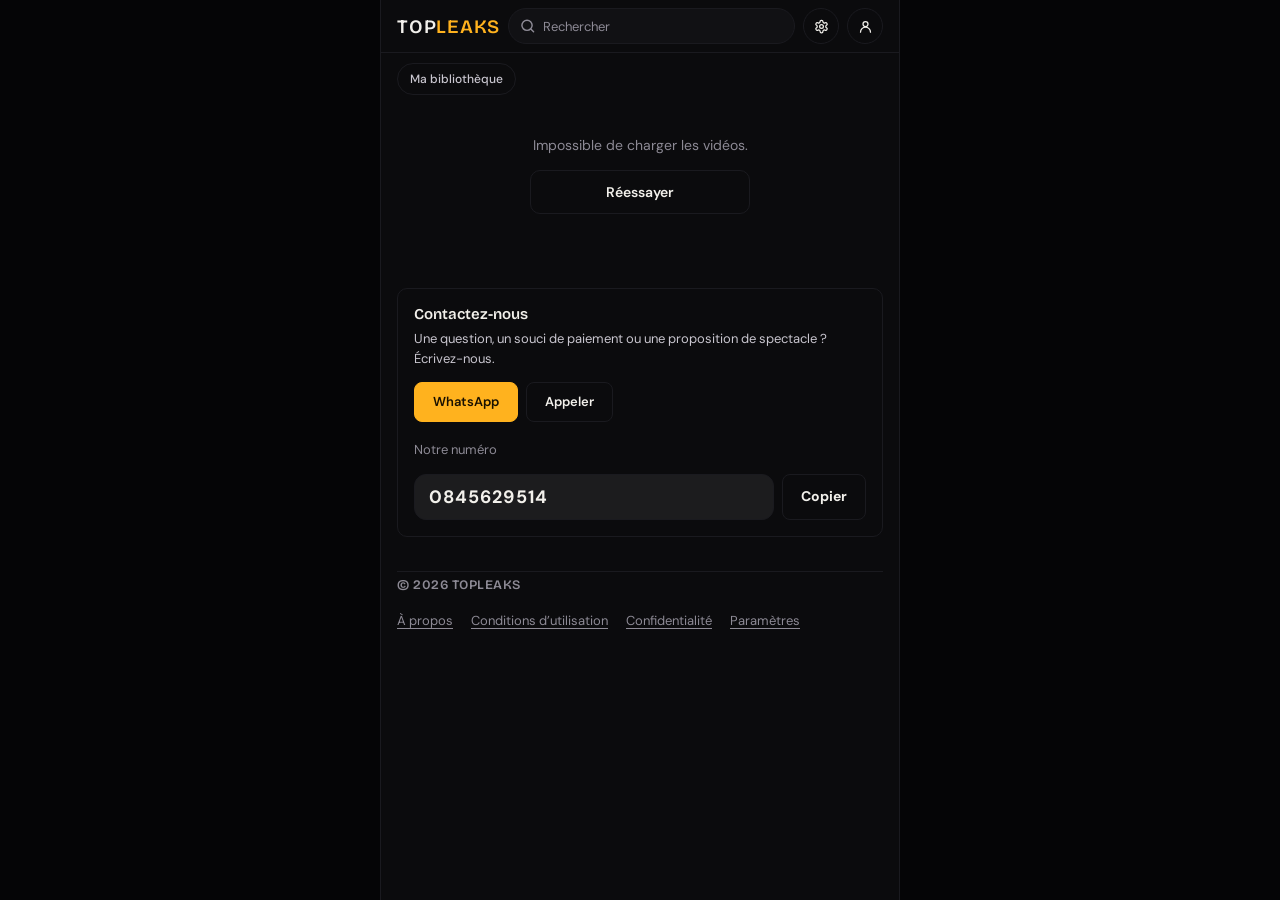
==== commit ac972c36: "Update index.html" ====
--- a/index.html
+++ b/index.html
@@ -5,125 +5,7 @@
 <meta name="viewport" content="width=device-width,initial-scale=1,viewport-fit=cover">
 <meta name="theme-color" content="#0b0b0d">
 <script>(function(){try{if(localStorage.getItem("tl_theme")==="light"){document.documentElement.setAttribute("data-theme","light");var m=document.querySelector("meta[name=theme-color]");if(m)m.setAttribute("content","#faf8f4")}}catch(e){}})()</script>
-<style>html{background:#0b0b0d}html[data-theme=light]{background:#faf8f4}body{margin:0;padding:0}img{max-width:100%}[hidden]:not([hidden=until-found i]){display:none!important}
-/* ===== Épinglage : badge « À la une », bouton et case admin ===== */
-.pin-b{position:absolute;left:6px;bottom:6px;z-index:3;display:inline-flex;align-items:center;gap:4px;padding:3px 9px 3px 7px;border-radius:999px;background:rgba(14,14,20,.62);-webkit-backdrop-filter:blur(12px) saturate(160%);backdrop-filter:blur(12px) saturate(160%);border:1px solid rgba(255,178,30,.45);box-shadow:0 0 14px rgba(255,178,30,.22),inset 0 1px 0 rgba(255,255,255,.14);color:var(--accent);font-size:10px;font-weight:700;letter-spacing:.05em;line-height:1.3;pointer-events:none}
-.pin-b i{font-style:normal;filter:drop-shadow(0 0 4px rgba(255,178,30,.7))}
-.card.pinned .thumb{box-shadow:0 0 0 1px rgba(255,178,30,.4),0 8px 26px -10px rgba(255,178,30,.35)}
-.pin-opt{display:flex;align-items:center;gap:10px;margin:12px 0 4px;padding:12px 14px;border-radius:12px;background:rgba(255,255,255,.04);border:1px solid rgba(255,255,255,.1);-webkit-backdrop-filter:blur(10px);backdrop-filter:blur(10px);cursor:pointer;font-size:14px;color:var(--fg);min-height:48px}
-.pin-opt input{width:20px;height:20px;accent-color:var(--accent);flex:none}
-.pin-opt small{display:block;color:var(--muted);font-size:12px;margin-top:2px}
-.arow .pin-tag{display:inline-flex;align-items:center;gap:3px;margin-left:8px;padding:1px 8px;border-radius:999px;font-size:10px;font-weight:700;letter-spacing:.05em;color:var(--accent);background:rgba(255,178,30,.12);border:1px solid rgba(255,178,30,.35);vertical-align:middle}
-.kmenu button.pinact,.ckmenu button.pinact{color:var(--accent)}
-html[data-theme=light] .pin-b{background:rgba(12,10,6,.74);color:#ffc457;border-color:rgba(255,196,87,.5)}
-html[data-theme=light] .pin-opt{background:var(--raise);border:1px solid var(--line)}
-html[data-theme=light] .arow .pin-tag{color:#8a4f00;background:rgba(179,105,10,.1);border-color:rgba(179,105,10,.35)}
-html[data-theme=light] .card.pinned .thumb{box-shadow:0 0 0 1px rgba(179,105,10,.4),0 8px 24px -10px rgba(179,105,10,.35)}
-
-/* ===== Admin : Dark Glassmorphism / Fintech ===== */
-html.adm-wide .app{max-width:1180px}
-.adm{--ag:rgba(255,255,255,.045);--al:rgba(255,255,255,.09);display:block}
-.adm-sb{display:flex;flex-direction:column;gap:14px;margin:8px 0 14px;padding:14px;border-radius:20px;background:linear-gradient(180deg,rgba(24,24,32,.9),rgba(10,10,14,.95));border:1px solid var(--al);box-shadow:inset 0 1px 0 rgba(255,255,255,.08),0 20px 50px -30px #000}
-.adm-brand{display:flex;align-items:center;gap:10px}
-.adm-logo{flex:none;width:36px;height:36px;border-radius:11px;display:grid;place-items:center;background:linear-gradient(145deg,#ffcb52,#e08a00);color:#1a1100;box-shadow:0 6px 18px -6px rgba(255,178,30,.6)}
-.adm-logo svg{width:16px;height:16px;fill:currentColor}
-.adm-bt{flex:1;min-width:0;display:flex;flex-direction:column}
-.adm-bt b{font:600 15px/1.2 var(--display);color:var(--fg)}
-.adm-bt small{font-size:11px;color:var(--muted);letter-spacing:.02em}
-.adm-badge{flex:none;padding:3px 8px;border-radius:999px;font-size:10px;font-weight:800;letter-spacing:.1em;color:var(--accent);background:rgba(255,178,30,.12);border:1px solid rgba(255,178,30,.4)}
-.adm-welcome{padding:12px 4px 4px;border-top:1px solid var(--al)}
-.adm-welcome h3{margin:0;font:600 22px/1.1 var(--display);color:var(--fg)}
-.adm-welcome p{display:flex;align-items:center;gap:8px;margin:8px 0 0;font-size:12px;color:var(--muted)}
-.adm-dot{width:8px;height:8px;border-radius:50%;background:var(--ok);box-shadow:0 0 0 3px rgba(61,220,151,.18),0 0 10px var(--ok)}
-.adm .atabs{display:flex;flex-direction:row;gap:6px;overflow-x:auto;margin:0;padding:0;border:0;background:none;-webkit-backdrop-filter:none;backdrop-filter:none;scrollbar-width:none}
-.adm-sec{display:none;margin:12px 4px 2px;font-size:11px;font-weight:600;letter-spacing:.06em;color:var(--muted)}
-.adm .atab{position:relative;display:flex;align-items:center;gap:10px;flex:0 0 auto;min-height:42px;padding:0 14px;border-radius:12px;border:1px solid transparent;background:var(--ag);color:var(--soft);font-weight:500;font-size:14px;text-align:left}
-.adm .atab .ic{width:18px;height:18px;flex:none;opacity:.8}
-.adm .atab.sub{display:none}
-.adm .atab:disabled{opacity:.5}
-.adm .atab[aria-selected=true]{color:var(--fg);background:linear-gradient(90deg,rgba(255,255,255,.1),rgba(255,255,255,.03));border-color:var(--al);box-shadow:inset 0 1px 0 rgba(255,255,255,.12)}
-.adm-led{display:none;margin-left:auto;width:3px;height:16px;border-radius:3px;background:var(--accent);box-shadow:0 0 10px var(--accent)}
-.adm .atab[aria-selected=true] .adm-led{display:block}
-.adm-count,.adm-tag{margin-left:auto;padding:1px 8px;border-radius:999px;font-style:normal;font-size:11px;font-weight:700;color:var(--soft);background:rgba(255,255,255,.08);border:1px solid var(--al)}
-.adm-count{color:var(--accent);border-color:rgba(255,178,30,.35);background:rgba(255,178,30,.1)}
-.adm-top{display:flex;flex-wrap:wrap;align-items:center;justify-content:space-between;gap:10px;margin:4px 0 10px}
-.adm-crumb{display:flex;align-items:center;gap:8px;font-size:14px;color:var(--muted)}
-.adm-crumb i{font-style:normal;opacity:.5}.adm-crumb b{color:var(--fg);font-weight:600}
-.adm-live{display:flex;align-items:center;gap:8px;font-size:12px;color:var(--muted)}
-.adm-live b{color:var(--soft);font-weight:600}
-.adm-pulse{width:8px;height:8px;border-radius:50%;background:var(--ok);box-shadow:0 0 0 0 rgba(61,220,151,.55);animation:admp 2s infinite}
-@keyframes admp{70%{box-shadow:0 0 0 8px rgba(61,220,151,0)}100%{box-shadow:0 0 0 0 rgba(61,220,151,0)}}
-.adm-ref{width:34px;height:34px;display:grid;place-items:center;border-radius:10px;border:1px solid var(--al);background:var(--ag);color:var(--soft);padding:0}
-.adm-ref .ic{width:16px;height:16px}
-.adm-h{margin:10px 0 2px;font:600 clamp(26px,6vw,36px)/1.05 var(--display);letter-spacing:-.01em;color:var(--fg)}
-.adm .kpis{grid-template-columns:repeat(2,minmax(0,1fr));gap:12px}
-.adm .kpi{position:relative;overflow:hidden;gap:6px;padding:16px;border-radius:18px;border:1px solid var(--al);background:radial-gradient(120% 90% at 100% 0,rgba(255,255,255,.07),transparent 60%),rgba(16,16,22,.7);-webkit-backdrop-filter:blur(18px) saturate(150%);backdrop-filter:blur(18px) saturate(150%);box-shadow:inset 0 1px 0 rgba(255,255,255,.1),0 18px 40px -28px #000}
-.adm .kpi::before{content:"";position:absolute;left:0;top:18px;bottom:18px;width:2px;border-radius:2px;background:var(--accent);opacity:.8;box-shadow:0 0 10px var(--accent)}
-.adm .kpi .kpi-v{font-size:28px}
-.kpi-d{align-self:flex-start;min-height:20px;padding:2px 8px;border-radius:999px;font-size:11px;font-weight:700;color:var(--ok);background:rgba(61,220,151,.12);border:1px solid rgba(61,220,151,.25)}
-.kpi-d:empty{visibility:hidden}.kpi-d.neu{color:var(--soft);background:rgba(255,255,255,.07);border-color:var(--al)}.kpi-d.neg{color:var(--bad);background:rgba(255,122,110,.12);border-color:rgba(255,122,110,.3)}
-.spark{width:100%;height:30px;margin-top:2px;overflow:visible}
-.spark path.l{fill:none;stroke:var(--accent);stroke-width:1.6;vector-effect:non-scaling-stroke;stroke-linejoin:round;stroke-linecap:round}
-.spark path.a{fill:url(#sparkg);stroke:none;opacity:.25}
-.spark rect{fill:var(--accent);opacity:.7}
-.adm .kpi-apk.adm-apk{margin:14px 0 0;grid-column:auto}
-.adm-card{margin:18px 0 0;padding:16px;border-radius:20px;border:1px solid var(--al);background:rgba(14,14,20,.72);-webkit-backdrop-filter:blur(18px);backdrop-filter:blur(18px);box-shadow:inset 0 1px 0 rgba(255,255,255,.08)}
-.adm-ch{display:flex;flex-wrap:wrap;align-items:flex-end;justify-content:space-between;gap:10px;margin-bottom:12px}
-.adm-eyebrow{display:block;font-size:12px;color:var(--muted)}
-.adm-h3{margin:2px 0 0;font:600 20px/1.15 var(--display);color:var(--fg)}
-.adm-search{max-width:240px;min-height:40px;padding:0 12px;font-size:14px}
-.adm-tw{overflow-x:auto;border-radius:14px;border:1px solid var(--al);-webkit-overflow-scrolling:touch}
-.adm-t{width:100%;min-width:480px;border-collapse:collapse;font-size:13px;font-variant-numeric:tabular-nums}
-.adm-t th{padding:12px 14px;text-align:left;font-weight:600;font-size:12px;color:var(--muted);background:rgba(255,255,255,.03);border-bottom:1px solid var(--al);white-space:nowrap}
-.adm-t td{padding:14px;color:var(--soft);border-bottom:1px solid var(--al);vertical-align:middle}
-.adm-t tr:last-child td{border-bottom:0}
-.adm-t td:first-child{color:var(--muted);width:48px}
-.adm-t td.mail{color:var(--fg);font-weight:500;overflow-wrap:anywhere}
-.adm-t tbody tr:hover td{background:rgba(255,255,255,.025)}
-.adm-empty{text-align:center;color:var(--muted)!important}
-.bdg{display:inline-block;padding:3px 10px;border-radius:8px;font-size:11px;font-weight:700;white-space:nowrap;color:var(--ok);background:rgba(61,220,151,.1);border:1px solid rgba(61,220,151,.28)}
-.bdg.wait{color:#ffc457;background:rgba(255,178,30,.1);border-color:rgba(255,178,30,.3)}
-.bdg.off{color:var(--muted);background:rgba(255,255,255,.05);border-color:var(--al)}
-.adm .arow{border-bottom-color:var(--al)}
-@media (min-width:900px){
-  .adm{display:grid;grid-template-columns:268px minmax(0,1fr);gap:18px;align-items:start}
-  .adm-sb{position:sticky;top:12px;margin:8px 0;padding:18px;gap:16px;min-height:calc(100vh - 140px)}
-  .adm .atabs{flex-direction:column;gap:3px;overflow:visible}
-  .adm-sec{display:block}
-  .adm .atab{background:transparent;width:100%}
-  .adm .atab.sub{display:flex}
-  .adm .atab:hover:not(:disabled){background:rgba(255,255,255,.05)}
-  .adm .kpis{grid-template-columns:repeat(3,minmax(0,1fr))}
-  .adm-t{min-width:0}
-}
-@media (max-width:899px){.adm .atab.sub{display:none}.adm-welcome h3{font-size:18px}.adm-welcome h3 br{display:none}}
-html[data-theme=light] .adm-sb{background:linear-gradient(180deg,#fff,#f6f1e7);border-color:var(--line);box-shadow:0 16px 40px -24px rgba(40,28,8,.35)}
-html[data-theme=light] .adm{--ag:#f3eee4;--al:var(--line)}
-html[data-theme=light] .adm .kpi,html[data-theme=light] .adm-card{background:#fff;box-shadow:0 1px 2px rgba(40,28,8,.05),0 16px 30px -22px rgba(40,28,8,.3)}
-html[data-theme=light] .adm .atab[aria-selected=true]{background:#fff;box-shadow:0 1px 2px rgba(40,28,8,.12)}
-html[data-theme=light] .adm-t th{background:#faf6ee}
-html[data-theme=light] .adm-t tbody tr:hover td{background:#faf6ee}
-html[data-theme=light] .adm-logo{box-shadow:none}
-html[data-theme=light] .kpi-d{color:#14724a}
-html[data-theme=light] .adm .atabs{background:none;border:0}
-html[data-theme=light] .adm .atab{color:#413c49}
-html[data-theme=light] .adm .atab[aria-selected=true]{color:#18151b}
-html[data-theme=light] .adm .atab:disabled{color:#6f6a78}
-
-/* ===== Upload R2 : carte verre fumé + barre de progression ===== */
-.r2-card{padding:16px;border-radius:20px;border:1px solid var(--al);background:radial-gradient(120% 90% at 100% 0,rgba(255,178,30,.07),transparent 60%),rgba(14,14,20,.72);-webkit-backdrop-filter:blur(18px) saturate(150%);backdrop-filter:blur(18px) saturate(150%);box-shadow:inset 0 1px 0 rgba(255,255,255,.1),0 18px 40px -28px #000}
-.r2-prog{margin:16px 0 4px;padding:14px;border-radius:14px;border:1px solid var(--al);background:rgba(255,255,255,.04)}
-.r2-top{display:flex;justify-content:space-between;align-items:baseline;gap:10px;font-size:13px;color:var(--soft)}
-.r2-top b{font:600 20px/1 var(--display);color:var(--fg);font-variant-numeric:tabular-nums}
-.r2-bar{height:10px;margin:10px 0 8px;border-radius:999px;overflow:hidden;background:rgba(255,255,255,.08)}
-.r2-bar i{display:block;height:100%;width:0;border-radius:999px;background:linear-gradient(90deg,#e08a00,#ffcb52);box-shadow:0 0 14px rgba(255,178,30,.55);transition:width .25s ease}
-.r2-sub{min-height:16px;font-size:12px;color:var(--muted);overflow-wrap:anywhere}
-.r2-prog[data-state=ok]{border-color:rgba(61,220,151,.4)}.r2-prog[data-state=ok] .r2-bar i{background:linear-gradient(90deg,#1fae75,#3ddc97);box-shadow:0 0 14px rgba(61,220,151,.5)}.r2-prog[data-state=ok] #r2st{color:var(--ok)}
-.r2-prog[data-state=err]{border-color:rgba(255,122,110,.45)}.r2-prog[data-state=err] .r2-bar i{background:linear-gradient(90deg,#c9453a,#ff7a6e);box-shadow:0 0 14px rgba(255,122,110,.45)}.r2-prog[data-state=err] #r2st{color:var(--bad)}
-html[data-theme=light] .r2-card{background:#fff;box-shadow:0 1px 2px rgba(40,28,8,.05),0 16px 30px -22px rgba(40,28,8,.3)}
-html[data-theme=light] .r2-prog{background:#faf6ee}
-html[data-theme=light] .r2-bar{background:#e9e2d3}
-</style>
+<link rel="stylesheet" href="css/admin-r2.css?v=1">
 <title>TOPLEAKS</title>
 <meta name="application-name" content="TOPLEAKS">
 <meta name="apple-mobile-web-app-title" content="TOPLEAKS">
@@ -143,837 +25,15 @@
   });
 }
 </script>
-<style>
-/* ===== Bannière de téléchargement APK (glisse du haut) ===== */
-.apkb{position:fixed;top:0;left:0;right:0;z-index:60;display:flex;justify-content:center;padding:calc(8px + env(safe-area-inset-top,0px)) 10px 0;pointer-events:none;visibility:hidden;opacity:0;-webkit-transform:translateY(-130%);transform:translateY(-130%);transition:transform .55s cubic-bezier(.2,.8,.2,1),opacity .4s ease,visibility 0s linear .55s}
-.apkb.show{visibility:visible;opacity:1;-webkit-transform:none;transform:none;transition:transform .55s cubic-bezier(.2,.8,.2,1),opacity .4s ease,visibility 0s}
-.apkb-in{pointer-events:auto;width:100%;max-width:500px;display:flex;align-items:center;gap:10px;padding:10px 8px 10px 12px;border-radius:16px;background:rgba(14,14,19,.96);border:1px solid rgba(255,255,255,.12);box-shadow:0 14px 40px rgba(0,0,0,.55);color:#f2f0eb}
-.apkb-ic{flex:none;width:38px;height:38px;border-radius:50%;background:#ffb21e;color:#1a1100;display:grid;place-items:center}
-.apkb-ic svg{width:20px;height:20px;fill:none;stroke:currentColor;stroke-width:2.2;stroke-linecap:round;stroke-linejoin:round}
-.apkb-tx{flex:1;min-width:0;display:flex;flex-direction:column;gap:1px}
-.apkb-tx b{font:600 14px/1.25 var(--display);white-space:nowrap;overflow:hidden;text-overflow:ellipsis}
-.apkb-how{align-self:flex-start;padding:0;border:0;background:none;color:#a09da8;font-size:12px;text-decoration:underline;text-underline-offset:2px}
-.apkb-dl{flex:none;display:inline-flex;align-items:center;justify-content:center;min-height:38px;padding:0 14px;border-radius:10px;background:#ffb21e;color:#1a1100;font-weight:700;font-size:13px;text-decoration:none}
-.apkb-x{flex:none;width:34px;height:34px;border:0;border-radius:50%;background:transparent;color:#a09da8;display:grid;place-items:center;padding:0}
-.apkb-x .ic{width:16px;height:16px}
-.apkb-dl:focus-visible,.apkb-x:focus-visible,.apkb-how:focus-visible{outline:2px solid #f2f0eb;outline-offset:2px}
-.apk-steps{list-style:none;counter-reset:apk;margin:14px 0 6px;padding:0;display:grid;gap:14px}
-.apk-steps li{counter-increment:apk;display:grid;grid-template-columns:28px 1fr;gap:10px;align-items:start}
-.apk-steps li::before{content:counter(apk);width:28px;height:28px;border-radius:50%;border:1px solid var(--accent);color:var(--accent);display:grid;place-items:center;font-weight:700;font-size:13px}
-.apk-steps b{display:block;font-size:14px;margin-bottom:2px}
-.apk-steps span{display:block;color:var(--soft);font-size:13px;line-height:1.45}
-.apk-dl{margin-top:14px;text-decoration:none}
-.foot-brand{margin:0;font:600 13px/1.2 var(--display);letter-spacing:.04em;color:var(--muted)}
-@media (prefers-reduced-motion:reduce){.apkb,.apkb.show{transition:opacity .2s ease,visibility 0s}}
-</style>
+<link rel="stylesheet" href="css/apk.css?v=1">
 <link rel="icon" type="image/svg+xml" href="data:image/svg+xml,%3Csvg xmlns='http://www.w3.org/2000/svg' viewBox='0 0 64 64'%3E%3Crect width='64' height='64' rx='14' fill='%230b0b0d'/%3E%3Ccircle cx='32' cy='32' r='22' fill='%23ffb21e'/%3E%3Cpath d='M26 21l18 11-18 11z' fill='%231a1100'/%3E%3C/svg%3E">
 <!-- Pour utiliser votre propre logo : remplacez la ligne ci-dessus par <link rel="icon" href="logo.png"> et ajoutez <link rel="apple-touch-icon" href="logo.png"> (fichier à la racine du dépôt) -->
 <link rel="preconnect" href="https://fonts.googleapis.com">
 <link rel="preconnect" href="https://fonts.gstatic.com" crossorigin>
 <link rel="stylesheet" href="https://fonts.googleapis.com/css2?family=Bricolage+Grotesque:opsz,wght@12..96,600;12..96,800&family=DM+Sans:wght@400;500;700&family=Fraunces:opsz,wght@9..144,500;9..144,600&display=swap">
-<style>
-/* Mise en page : une colonne mobile, trois écrans (accueil, détail, paiement), ambiance salle de cinéma, sombre uniquement */
-:root{
-  --bg:#0b0b0d; --outer:#050506; --surface:#151518; --raise:#1e1e23; --line:#2a2a31;
-  --fg:#f2f0eb; --soft:#d4d1d9; --muted:#a09da8;
-  --accent:#ffb21e; --accent-ink:#1a1100; --ok:#3ddc97; --bad:#ff7a6e;
-  --display:'Bricolage Grotesque','Arial Black',system-ui,sans-serif;
-  --body:'DM Sans',system-ui,-apple-system,'Segoe UI',sans-serif;
-  color-scheme:dark;
-}
-*{box-sizing:border-box}
-body{background:var(--bg);color:var(--fg);font:400 15px/1.5 var(--body);-webkit-text-size-adjust:100%}
-@media (min-width:560px){body{background:var(--outer)}}
-body::before{content:"";position:fixed;inset:0 0 auto;height:env(safe-area-inset-top,0px);background:var(--bg);z-index:30}
-button,input{font:inherit;color:inherit}
-button{cursor:pointer}
-h1,h2,h3,p{margin:0}
-:focus-visible{outline:2px solid var(--fg);outline-offset:2px}
-
-.app{
-  --gl:max(16px,env(safe-area-inset-left,0px));
-  --gr:max(16px,env(safe-area-inset-right,0px));
-  max-width:520px;margin:0 auto;background:var(--bg);
-  padding-left:var(--gl);padding-right:var(--gr);
-}
-@media (min-width:560px){.app{border-inline:1px solid var(--line)}}
-
-.ic{width:1.25em;height:1.25em;flex:none;fill:none;stroke:currentColor;stroke-width:2;stroke-linecap:round;stroke-linejoin:round}
-.ic.f{fill:currentColor;stroke:none}
-
-.btn{display:flex;align-items:center;justify-content:center;gap:8px;width:100%;min-height:50px;padding:0 18px;border:0;border-radius:12px;font-weight:700;font-size:16px;text-align:center}
-.btn-primary{background:var(--accent);color:var(--accent-ink)}
-.btn-ghost{background:transparent;border:1px solid var(--line);color:var(--fg)}
-.btn:active{transform:scale(.985)}
-.btn[disabled]{opacity:.5;cursor:default}
-
-/* En-tête */
-.bar{
-  position:sticky;top:env(safe-area-inset-top,0px);z-index:20;
-  margin-inline:calc(-1*var(--gl)) calc(-1*var(--gr));
-  padding:10px var(--gr) 10px var(--gl);
-  display:flex;align-items:center;gap:12px;background:var(--bg);
-}
-.logo{font:800 21px/1 var(--display);letter-spacing:.02em}
-.logo span{color:var(--accent)}
-.logo-mark{width:30px;height:30px;border-radius:50%;background:var(--accent);color:var(--accent-ink);display:grid;place-items:center}
-.logo-mark .ic{width:20px;height:20px}
-.search{position:relative;flex:1;min-width:0}
-.search input{width:100%;height:40px;border-radius:999px;border:1px solid var(--line);background:var(--surface);padding:0 38px 0 40px;font-size:14px}
-.search input::placeholder{color:var(--muted)}
-.search input:focus-visible{outline-offset:0}
-.search .lead{position:absolute;left:13px;top:50%;translate:0 -50%;color:var(--muted);pointer-events:none}
-.search .clear{position:absolute;right:4px;top:50%;translate:0 -50%;width:32px;height:32px;border:0;background:none;border-radius:50%;color:var(--muted);display:grid;place-items:center}
-
-/* Bannière */
-.hero{margin-top:6px}
-.slides{display:flex;overflow-x:auto;scroll-snap-type:x mandatory;scrollbar-width:none;border-radius:16px}
-.slides::-webkit-scrollbar{display:none}
-.slide{position:relative;flex:0 0 100%;scroll-snap-align:start;aspect-ratio:4/5;background:var(--g);overflow:hidden;min-width:0}
-.glyph{position:absolute;font:800 170px/1 var(--display);color:rgba(255,255,255,.14);right:6%;top:2%;user-select:none}
-.slide::before,.thumb::before{content:"";position:absolute;inset:0;background:radial-gradient(70% 55% at 50% 0%,rgba(255,255,255,.26),transparent 70%)}
-.scrim{position:absolute;inset:auto 0 0;height:70%;background:linear-gradient(to top,rgba(11,11,13,.96) 12%,rgba(11,11,13,0))}
-.slide-body{position:absolute;inset:auto 0 0;padding:18px;display:flex;flex-direction:column;gap:10px}
-.tags{display:flex;gap:6px;flex-wrap:wrap}
-.tag{padding:3px 9px;border-radius:999px;background:rgba(255,255,255,.14);font-size:12px;font-weight:700;letter-spacing:.04em}
-.tag-vip{background:var(--accent);color:var(--accent-ink)}
-.slide-title{font:800 30px/1.05 var(--display);text-wrap:balance}
-.slide-meta{color:var(--soft);font-size:14px}
-.dots{display:flex;justify-content:center;gap:6px;margin-top:12px}
-.dots i{width:6px;height:6px;border-radius:50%;background:var(--line);transition:width .2s,background .2s}
-.dots i.on{width:20px;border-radius:3px;background:var(--accent)}
-
-/* Rangées */
-.row{margin-top:26px}
-.row h2{font:800 19px/1.2 var(--display);margin-bottom:12px}
-.rail{display:flex;gap:12px;overflow-x:auto;scroll-snap-type:x proximity;scrollbar-width:none;margin-inline:calc(-1*var(--gl)) calc(-1*var(--gr));padding:0 var(--gr) 4px var(--gl);scroll-padding-left:var(--gl)}
-.rail::-webkit-scrollbar{display:none}
-.rail .card{flex:0 0 168px;scroll-snap-align:start}
-.grid{display:grid;grid-template-columns:repeat(2,minmax(0,1fr));gap:18px 12px}
-.card{display:flex;flex-direction:column;gap:6px;min-width:0;text-align:left;background:none;border:0;padding:0}
-.thumb{position:relative;aspect-ratio:16/10;border-radius:10px;background:var(--g);overflow:hidden}
-.thumb .glyph{font-size:84px;right:4%;top:-2%}
-.dur{position:absolute;right:6px;bottom:6px;padding:1px 6px;border-radius:4px;background:rgba(0,0,0,.75);font-size:11px;font-weight:700;font-variant-numeric:tabular-nums}
-.vip{position:absolute;left:6px;top:6px;display:flex;align-items:center;gap:3px;padding:2px 6px;border-radius:4px;background:var(--accent);color:var(--accent-ink);font-size:10px;font-weight:800;letter-spacing:.06em}
-.vip .ic{width:11px;height:11px;stroke-width:2.6}
-.c-title{font-weight:700;font-size:14px;line-height:1.3;display:-webkit-box;-webkit-line-clamp:2;-webkit-box-orient:vertical;overflow:hidden}
-.c-meta{font-size:12px;color:var(--muted)}
-.res-count{margin:14px 0 14px;color:var(--muted);font-size:14px}
-.empty{padding:40px 0;text-align:center;color:var(--muted)}
-.foot{margin:34px 0 28px;padding-top:16px;border-top:1px solid var(--line);font-size:12px;color:var(--muted)}
-
-/* Détail et lecteur */
-.player{position:relative;margin-inline:calc(-1*var(--gl)) calc(-1*var(--gr));aspect-ratio:16/9;background:var(--g);overflow:hidden}
-.player::before{content:"";position:absolute;inset:0;background:radial-gradient(70% 70% at 50% 0%,rgba(255,255,255,.22),transparent 70%)}
-.player .glyph{font-size:200px;right:5%;top:-8%}
-.p-back{position:absolute;top:12px;left:var(--gl);width:40px;height:40px;border-radius:50%;border:0;background:rgba(0,0,0,.55);display:grid;place-items:center;z-index:2}
-.p-chip{position:absolute;top:18px;right:var(--gr);display:flex;align-items:center;gap:5px;padding:4px 10px;border-radius:999px;background:rgba(0,0,0,.6);font-size:12px;font-weight:700;z-index:2}
-.p-chip .ic{width:13px;height:13px}
-.p-play{position:absolute;left:50%;top:50%;translate:-50% -60%;width:64px;height:64px;border-radius:50%;border:2px solid rgba(255,255,255,.7);background:rgba(0,0,0,.45);display:grid;place-items:center;z-index:2}
-.p-play .ic{width:28px;height:28px}
-.p-play.on{opacity:.55}
-.p-ctl{position:absolute;inset:auto 0 0;padding:26px var(--gr) 8px var(--gl);background:linear-gradient(to top,rgba(0,0,0,.7),transparent);z-index:2}
-.p-time{display:flex;justify-content:space-between;font-size:12px;font-variant-numeric:tabular-nums;color:var(--soft)}
-.gate{position:absolute;inset:0;z-index:3;background:rgba(11,11,13,.86);display:flex;flex-direction:column;align-items:center;justify-content:center;gap:12px;padding:16px;text-align:center}
-.gate p{font-weight:700;text-wrap:balance}
-.gate .btn{width:auto;min-height:44px}
-input[type=range]{-webkit-appearance:none;appearance:none;display:block;width:100%;height:22px;margin:0;background:transparent;cursor:pointer}
-input[type=range]::-webkit-slider-runnable-track{height:4px;border-radius:2px;background:linear-gradient(to right,var(--accent) var(--p,0%),rgba(255,255,255,.3) var(--p,0%))}
-input[type=range]::-webkit-slider-thumb{-webkit-appearance:none;width:14px;height:14px;margin-top:-5px;border-radius:50%;background:var(--accent);border:0}
-input[type=range]::-moz-range-track{height:4px;border-radius:2px;background:rgba(255,255,255,.3)}
-input[type=range]::-moz-range-progress{height:4px;border-radius:2px;background:var(--accent)}
-input[type=range]::-moz-range-thumb{width:14px;height:14px;border-radius:50%;background:var(--accent);border:0}
-
-.meta{padding-top:18px;display:flex;flex-direction:column;gap:14px}
-.d-title{font:800 28px/1.08 var(--display);text-wrap:balance}
-.rating{display:flex;align-items:center;gap:10px;flex-wrap:wrap}
-.stars{position:relative;display:inline-block;font-size:19px;line-height:1;letter-spacing:2px}
-.stars-base{color:#3a3a42}
-.stars-fill{position:absolute;left:0;top:0;overflow:hidden;white-space:nowrap;color:var(--accent)}
-.score{padding:3px 9px;border-radius:6px;background:var(--raise);border:1px solid var(--line);font-weight:800;font-variant-numeric:tabular-nums}
-.score small{font-weight:500;color:var(--muted)}
-.chips{display:flex;gap:6px;flex-wrap:wrap}
-.chip{padding:3px 10px;border-radius:6px;border:1px solid var(--line);color:var(--soft);font-size:13px}
-.chip.vipc{background:var(--accent);border-color:var(--accent);color:var(--accent-ink);font-weight:800}
-.cta{display:flex;flex-direction:column;align-items:center;gap:8px;padding:6px 0}
-.cta .btn{min-height:56px;font-size:17px}
-.cta small{color:var(--muted);font-size:13px}
-.ok-note{display:flex;align-items:center;gap:6px;color:var(--ok);font-weight:700;font-size:14px}
-.desc{color:var(--soft);max-width:65ch}
-.artist{display:flex;gap:14px;padding:16px;border-radius:14px;background:var(--surface);border:1px solid var(--line)}
-.avatar{flex:none;width:54px;height:54px;border-radius:50%;background:var(--g);display:grid;place-items:center;font:800 18px var(--display)}
-.artist h3{font:800 17px/1.2 var(--display)}
-.artist .role{color:var(--accent);font-size:13px;font-weight:700;margin-bottom:4px}
-.artist .bio{color:var(--soft);font-size:14px}
-.artist .count{margin-top:6px;color:var(--muted);font-size:13px}
-.actions{position:sticky;bottom:0;margin:22px calc(-1*var(--gr)) 0 calc(-1*var(--gl));padding:12px var(--gr) 14px var(--gl);display:flex;gap:10px;background:var(--bg);border-top:1px solid var(--line)}
-.actions .btn{min-height:46px;font-size:15px}
-.fav[aria-pressed=true]{border-color:var(--accent);color:var(--accent)}
-.fav[aria-pressed=true] .ic{fill:var(--accent)}
-
-/* Paiement */
-.pbar{position:sticky;top:env(safe-area-inset-top,0px);z-index:20;margin-inline:calc(-1*var(--gl)) calc(-1*var(--gr));padding:10px var(--gr) 10px var(--gl);display:grid;grid-template-columns:44px 1fr auto;align-items:center;gap:8px;background:var(--bg)}
-.pbar .x{width:44px;height:44px;border-radius:50%;border:0;background:var(--surface);display:grid;place-items:center}
-.pbar h2{font:800 18px var(--display);text-align:center}
-.secure{display:flex;align-items:center;gap:5px;color:var(--ok);font-size:12px;font-weight:700}
-.secure .ic{width:15px;height:15px}
-.sum{margin-top:8px;padding:14px;border-radius:14px;background:var(--surface);border:1px solid var(--line)}
-.sum-top{display:flex;gap:12px;align-items:center}
-.sum-top .thumb{flex:0 0 104px}
-.sum-top b{display:block;font-size:15px;line-height:1.3}
-.sum-top span{color:var(--muted);font-size:13px}
-.sum-row{display:flex;justify-content:space-between;align-items:baseline;gap:12px;margin-top:12px;padding-top:12px;border-top:1px solid var(--line);color:var(--soft);font-size:14px}
-.sum-row.total{font-weight:700;color:var(--fg)}
-.amount{font:800 30px/1 var(--display);color:var(--accent);font-variant-numeric:tabular-nums}
-.label{display:block;margin:24px 0 10px;font-weight:700;font-size:14px;letter-spacing:.02em}
-.ops{display:grid;grid-template-columns:repeat(3,minmax(0,1fr));gap:8px;border:0;padding:0;margin:0}
-.op{position:relative;display:block}
-.op input{position:absolute;opacity:0;inset:0;margin:0;cursor:pointer}
-.op span{position:relative;display:flex;flex-direction:column;align-items:center;justify-content:center;gap:4px;min-height:84px;padding:8px 4px;border-radius:12px;background:var(--c);color:var(--t);font-weight:800;font-size:14px;text-align:center;line-height:1.15}
-.op .oplogo{max-width:84%;max-height:40px;object-fit:contain}
-.op small{font-size:11px;font-weight:700;opacity:.85}
-.op input:checked + span{box-shadow:0 0 0 3px var(--bg),0 0 0 5px var(--fg)}
-.op input:checked + span::after{content:"✓";position:absolute;top:6px;right:6px;width:18px;height:18px;border-radius:50%;background:#fff;color:#111;font-size:12px;font-weight:800;display:grid;place-items:center}
-.op input:focus-visible + span{outline:2px solid var(--fg);outline-offset:2px}
-.field{width:100%;height:54px;padding:0 16px;border-radius:12px;border:1.5px solid var(--line);background:var(--surface);font-size:20px;letter-spacing:.08em;font-variant-numeric:tabular-nums}
-.field::placeholder{color:#5f5d66}
-.field.bad{border-color:var(--bad)}
-.hint{margin-top:8px;color:var(--muted);font-size:13px}
-.err{margin-top:8px;color:var(--bad);font-size:14px;font-weight:500;min-height:1.4em}
-.stack{display:flex;flex-direction:column;gap:10px;margin-top:18px}
-.proto{margin:20px 0 28px;text-align:center;color:var(--muted);font-size:12px}
-.state{display:flex;flex-direction:column;align-items:center;text-align:center;gap:12px;padding:44px 0 10px}
-.state h3{font:800 24px/1.15 var(--display);text-wrap:balance}
-.state p{color:var(--soft);max-width:34ch}
-.spin{width:46px;height:46px;border-radius:50%;border:4px solid var(--line);border-top-color:var(--accent);animation:turn .9s linear infinite}
-.tick{width:64px;height:64px;border-radius:50%;background:var(--ok);color:#06241a;display:grid;place-items:center}
-.tick .ic{width:34px;height:34px;stroke-width:3}
-.ref{font-variant-numeric:tabular-nums;color:var(--muted);font-size:13px}
-@keyframes turn{to{rotate:360deg}}
-
-.toast{position:fixed;left:50%;bottom:calc(24px + env(safe-area-inset-bottom,0px));translate:-50% 20px;max-width:calc(100% - 32px);padding:11px 18px;border-radius:999px;background:var(--fg);color:#111;font-weight:700;font-size:14px;opacity:0;pointer-events:none;transition:opacity .2s,translate .2s;z-index:40}
-.toast.show{opacity:1;translate:-50% 0}
-
-/* Glassmorphism : panneaux translucides, flou d'arrière-plan, bords lumineux, lueurs colorées derrière le contenu */
-:root{--glass:rgba(255,255,255,.07);--glass-line:rgba(255,255,255,.15);--glass-hi:inset 0 1px 0 rgba(255,255,255,.22);--blur:blur(16px) saturate(150%)}
-.app{background-image:radial-gradient(420px 380px at 92% 3%,rgba(255,178,30,.24),transparent 70%),radial-gradient(460px 420px at -5% 18%,rgba(124,77,255,.28),transparent 70%),radial-gradient(480px 440px at 100% 46%,rgba(255,84,112,.18),transparent 70%),radial-gradient(520px 460px at 0% 76%,rgba(40,170,255,.18),transparent 70%);background-repeat:no-repeat}
-.bar,.card,.slide-body,.p-back,.p-chip,.p-play,.gate,.score,.chip,.artist,.actions,.pbar,.toast,#payform,#paywait,#payok{-webkit-backdrop-filter:var(--blur);backdrop-filter:var(--blur)}
-.bar,.pbar{background:rgba(11,11,13,.5);border-bottom:1px solid var(--glass-line)}
-.search input{background:rgba(255,255,255,.08);border-color:var(--glass-line)}
-.scrim{height:55%}
-.slide-body{inset:auto 12px 12px;padding:16px;border-radius:18px;background:rgba(18,18,24,.42);border:1px solid rgba(255,255,255,.2);box-shadow:var(--glass-hi),0 14px 40px rgba(0,0,0,.45)}
-.tag{background:rgba(255,255,255,.16);border:1px solid rgba(255,255,255,.18)}
-.tag-vip{background:var(--accent);border-color:var(--accent);color:var(--accent-ink)}
-.card{padding:6px 6px 10px;border-radius:16px;background:var(--glass);border:1px solid var(--glass-line);box-shadow:var(--glass-hi)}
-.card .c-title,.card .c-meta{padding-inline:4px}
-.thumb{border-radius:11px}
-.rail .card{flex-basis:184px}
-.rail{padding-top:2px}
-.p-back,.p-chip,.p-play{border:1px solid rgba(255,255,255,.28);background:rgba(20,20,26,.35);box-shadow:var(--glass-hi)}
-.gate{background:rgba(11,11,13,.45)}
-.score,.chip{background:var(--glass);border:1px solid var(--glass-line)}
-.chip.vipc{background:var(--accent);border-color:var(--accent)}
-.artist{background:var(--glass);border:1px solid var(--glass-line);box-shadow:var(--glass-hi),0 10px 30px rgba(0,0,0,.25)}
-.actions{background:rgba(11,11,13,.5);border-top:1px solid var(--glass-line)}
-.btn-ghost{background:rgba(255,255,255,.06);border-color:var(--glass-line)}
-.pbar .x{background:rgba(255,255,255,.08);border:1px solid var(--glass-line)}
-#payform,#paywait,#payok{margin-top:10px;padding:18px;border-radius:24px;background:rgba(255,255,255,.06);border:1px solid rgba(255,255,255,.18);box-shadow:var(--glass-hi),0 24px 60px rgba(0,0,0,.5)}
-#paywait,#payok{padding:36px 18px 24px}
-.sum{background:rgba(255,255,255,.06);border-color:var(--glass-line);box-shadow:var(--glass-hi)}
-.field{background:rgba(255,255,255,.07);border-color:var(--glass-line)}
-.field.bad{border-color:var(--bad)}
-.op span{box-shadow:inset 0 1px 0 rgba(255,255,255,.35),0 6px 18px rgba(0,0,0,.35)}
-.toast{background:rgba(32,32,40,.7);color:var(--fg);border:1px solid var(--glass-line)}
-@supports not ((backdrop-filter:blur(1px)) or (-webkit-backdrop-filter:blur(1px))){
-  .bar,.pbar,.actions{background:rgba(11,11,13,.94)}
-  .slide-body{background:rgba(18,18,24,.88)}
-  #payform,#paywait,#payok{background:#17171c}
-  .card{background:var(--surface)}
-  .toast{background:#26262e}
-  .gate{background:rgba(11,11,13,.9)}
-}
-
-#vid{position:absolute;inset:0;width:100%;height:100%;z-index:1;background:#000;object-fit:contain}
-/* Temps du lecteur (fichier player-time_Version2.css) */
-.p-time{display:flex;justify-content:space-between;align-items:center;font-variant-numeric:tabular-nums}
-.p-time span{min-width:48px;padding:4px 9px;border:1px solid rgba(255,255,255,.16);border-radius:999px;background:rgba(15,15,20,.72);color:#f2f0eb;text-align:center;font-size:12px;font-weight:700;-webkit-backdrop-filter:blur(10px);backdrop-filter:blur(10px)}
-#seek{accent-color:#ffb21e}
-/* Couverture figée et contact */
-.thumb::before,.slide::before,.scrim{z-index:1}
-.slide-body,.thumb .vip,.thumb .dur{z-index:2}
-.contact{margin-top:34px;padding:18px;border-radius:18px;background:var(--glass);border:1px solid var(--glass-line);box-shadow:var(--glass-hi);-webkit-backdrop-filter:var(--blur);backdrop-filter:var(--blur)}
-.contact h2{font:800 19px/1.2 var(--display);margin-bottom:6px}
-.contact p{color:var(--soft);font-size:14px}
-.contact-links{display:flex;flex-wrap:wrap;gap:8px;margin-top:14px}
-.clink{display:inline-flex;align-items:center;justify-content:center;min-height:46px;padding:0 18px;border-radius:12px;border:1px solid var(--glass-line);background:rgba(255,255,255,.06);color:var(--fg);font-weight:700;text-decoration:none}
-.clink.main{background:var(--accent);border-color:var(--accent);color:var(--accent-ink)}
-.clines{flex-basis:100%;margin-top:4px;color:var(--muted)!important;font-size:13px!important;user-select:text}
-.cnumrow{display:flex;gap:8px;width:100%;margin-top:6px}
-.cnum{flex:1;min-width:0;height:46px;padding:0 14px;border-radius:12px;border:1px solid var(--glass-line);background:rgba(255,255,255,.07);color:var(--fg);font:700 18px var(--body);letter-spacing:.06em;font-variant-numeric:tabular-nums}
-.clabel{flex-basis:100%;margin-top:10px;color:var(--muted);font-size:13px}
-button.clink{cursor:pointer;font:inherit;font-weight:700}
-.proto a{color:var(--accent);font-weight:700}
-html{height:100%}
-body{min-height:100%;display:flex;flex-direction:column}
-.app{flex:1;width:100%}
-@media (prefers-reduced-motion:reduce){
-  .spin{animation:none}
-  .slides{scroll-behavior:auto}
-  *{transition:none!important}
-}
-
-/* ===== V3 : esthétique, fluidité, nouvelles fonctions ===== */
-.bar{gap:10px}
-.logo span{text-shadow:0 0 18px rgba(255,178,30,.5)}
-.lang{flex:none;min-width:46px;height:40px;padding:0 10px;border-radius:999px;border:1px solid var(--glass-line);background:rgba(255,255,255,.08);font-weight:800;font-size:13px;letter-spacing:.05em}
-.btn-primary{box-shadow:0 8px 24px rgba(255,178,30,.28)}
-.btn-primary:active{box-shadow:0 3px 10px rgba(255,178,30,.25)}
-.view-in{animation:viewIn .28s ease both}
-@keyframes viewIn{from{opacity:0;transform:translateY(10px)}to{opacity:1;transform:none}}
-.card{transition:transform .18s ease,border-color .18s ease}
-.card:active{transform:scale(.97)}
-@media (hover:hover){.card:hover{transform:translateY(-3px);border-color:rgba(255,255,255,.3)}}
-.new{position:absolute;right:6px;top:6px;padding:2px 7px;border-radius:4px;background:var(--ok);color:#06241a;font-size:10px;font-weight:800;letter-spacing:.06em;z-index:2}
-.row h2 small{color:var(--muted);font:500 13px var(--body);margin-left:8px}
-/* chargement */
-.sk{border-radius:12px;background:linear-gradient(100deg,rgba(255,255,255,.05) 30%,rgba(255,255,255,.13) 50%,rgba(255,255,255,.05) 70%);background-size:200% 100%;animation:shim 1.3s linear infinite}
-@keyframes shim{from{background-position:200% 0}to{background-position:-200% 0}}
-.slide-sk{flex:0 0 100%;aspect-ratio:4/5;border-radius:16px}
-.thumb-sk{aspect-ratio:16/10;border-radius:11px}
-.sk.line{height:12px;border-radius:6px;margin:6px 4px 0}
-.sk.line.short{width:55%}
-.empty .btn{max-width:220px;margin:14px auto 0}
-/* offres */
-/* pied de page */
-.flinks{display:flex;flex-wrap:wrap;gap:2px 18px;margin-top:22px}
-.flink{background:none;border:0;padding:8px 0;color:var(--soft);font-size:14px;text-decoration:underline;text-underline-offset:3px}
-.prefs{display:flex;flex-wrap:wrap;gap:12px;align-items:center;justify-content:space-between;margin-top:14px}
-.sw{display:flex;align-items:center;gap:10px;font-size:14px;color:var(--soft);cursor:pointer}
-.sw input{position:absolute;opacity:0;width:1px;height:1px}
-.sw-ui{position:relative;width:44px;height:26px;border-radius:999px;background:var(--line);transition:background .2s}
-.sw-ui::after{content:"";position:absolute;left:3px;top:3px;width:20px;height:20px;border-radius:50%;background:#fff;transition:transform .2s}
-.sw input:checked + .sw-ui{background:var(--accent)}
-.sw input:checked + .sw-ui::after{transform:translateX(18px)}
-.sw input:focus-visible + .sw-ui{outline:2px solid var(--fg);outline-offset:2px}
-.lchips{display:flex;gap:6px}
-.lchip{min-width:44px;height:36px;padding:0 12px;border-radius:999px;border:1px solid var(--glass-line);background:rgba(255,255,255,.06);font-weight:800;font-size:13px}
-.lchip[aria-pressed=true]{background:var(--accent);border-color:var(--accent);color:var(--accent-ink)}
-/* documents */
-.doc{padding:8px 0 40px}
-.doc h3{font:800 17px/1.25 var(--display);margin:22px 0 6px}
-.doc p,.doc li{color:var(--soft);font-size:15px;max-width:65ch}
-.doc ul{padding-left:20px;margin:6px 0}
-.doc .draft{color:var(--muted);font-size:13px;margin-bottom:6px}
-/* lecteur : chargement + filigrane */
-.buffer{position:absolute;left:50%;top:50%;translate:-50% -50%;width:64px;height:64px;display:grid;place-items:center;z-index:2;pointer-events:none}
-.buffer[hidden]{display:none}
-.buffer-ring{position:absolute;inset:0;border-radius:50%;border:4px solid rgba(255,255,255,.25);border-top-color:var(--accent);animation:turn .9s linear infinite}
-.buffer-pct{font:700 14px/1 var(--body);color:#fff;text-shadow:0 1px 3px rgba(0,0,0,.75);font-variant-numeric:tabular-nums}
-.wm{position:absolute;z-index:2;pointer-events:none;color:rgba(255,255,255,.3);font:700 11px var(--body);letter-spacing:.08em;text-shadow:0 1px 2px rgba(0,0,0,.5);transition:left 1.2s ease,top 1.2s ease}
-/* paiement : code promo */
-.promo{height:46px;font-size:16px;text-transform:uppercase;letter-spacing:.06em}
-.hint.ok{color:var(--ok)}
-.hint.bad{color:var(--bad)}
-.offer-thumb{background:var(--g)}
-.aform{display:flex;flex-direction:column}
-.aemail{height:48px;font-size:16px;letter-spacing:0}
-.afile{height:auto;padding:12px 14px}
-.ah{font:800 18px/1.2 var(--display);margin:26px 0 4px}
-.arow{display:flex;gap:12px;align-items:center;justify-content:space-between;padding:12px 0;border-bottom:1px solid var(--line)}
-.arow b{display:block;font-size:15px;line-height:1.3}
-.arow span{color:var(--muted);font-size:13px;font-variant-numeric:tabular-nums}
-.arow .btn{width:auto;min-height:40px;padding:0 14px;font-size:14px;flex:none}
-.arow.off b{color:var(--muted)}
-.acct{display:grid;place-items:center;padding:0;width:40px;min-width:40px}
-.acct.on{border-color:var(--accent);color:var(--accent)}
-.social{display:flex;gap:8px}
-.social .btn{min-height:44px;font-size:14px;gap:6px;padding:0 12px}
-.social .btn b{font-variant-numeric:tabular-nums;color:var(--muted);font-weight:700}
-.social .btn[aria-pressed=true]{border-color:var(--accent);color:var(--accent)}
-.social .btn[aria-pressed=true] .ic{fill:var(--accent)}
-.demo-banner{margin:0 0 12px;padding:10px 12px;border-radius:12px;background:rgba(255,178,30,.14);border:1px solid rgba(255,178,30,.5);color:var(--accent);font-weight:700;font-size:13px}
-.modal{position:fixed;inset:0;z-index:50;display:flex;align-items:flex-end;justify-content:center;background:rgba(0,0,0,.62);-webkit-backdrop-filter:blur(6px);backdrop-filter:blur(6px)}
-.sheet{position:relative;width:100%;max-width:440px;max-height:92vh;max-height:92dvh;overflow:auto;padding:20px max(16px,env(safe-area-inset-right,0px)) calc(20px + env(safe-area-inset-bottom,0px)) max(16px,env(safe-area-inset-left,0px));border-radius:24px 24px 0 0;background:#17171d;border:1px solid var(--glass-line);box-shadow:var(--glass-hi),0 -20px 60px rgba(0,0,0,.5)}
-@media (min-width:560px){.modal{align-items:center;padding:20px}.sheet{border-radius:24px}}
-.sheet h2{font:800 22px/1.2 var(--display);margin:0 0 6px;padding-right:48px}
-.xclose{position:absolute;top:14px;right:14px;width:40px;height:40px;border-radius:50%;border:1px solid var(--glass-line);background:rgba(255,255,255,.08);display:grid;place-items:center}
-.tabs{display:grid;grid-template-columns:1fr 1fr;gap:8px;margin:12px 0 0}
-.tabs button{min-height:44px;border-radius:12px;border:1px solid var(--glass-line);background:rgba(255,255,255,.06);font-weight:700}
-.tabs button[aria-pressed=true]{background:var(--accent);border-color:var(--accent);color:var(--accent-ink)}
-.gmark{display:inline-grid;place-items:center;width:22px;height:22px;border-radius:50%;background:#fff;color:#4285f4;font-size:14px}
-.area{height:auto;min-height:84px;padding:12px 14px;resize:vertical}
-.clist{display:grid;gap:9px;margin:12px 0;max-height:40vh;overflow:auto;color:var(--soft)}
-.cmt{padding:10px 12px;border-radius:12px;background:rgba(255,255,255,.06);overflow-wrap:anywhere}
-.cmt small{display:block;color:var(--muted);margin-bottom:4px}
-.sheet .hint.bad{color:var(--bad)}
-@media (prefers-reduced-motion:reduce){
-  .view-in,.sk,.buffer-ring{animation:none}
-  .card,.offer{transition:none}
-}
-/* ===== V7 : style minimaliste (surcharge, aucune structure modifiée) ===== */
-:root{--bg:#0b0b0d;--outer:#050506;--surface:#111114;--raise:#16161a;--line:#1a1a1f;--fg:#f2f0eb;--soft:#c9c6cf;--muted:#8d8a95;--glass:transparent;--glass-line:#1a1a1f;--glass-hi:none;--blur:none}
-body{font:400 14px/1.5 var(--body)}
-.app{background-image:none}
-.bar,.card,.slide-body,.p-back,.p-chip,.p-play,.gate,.score,.chip,.artist,.actions,.pbar,.toast,.contact,.offer,#payform,#paywait,#payok,.modal{-webkit-backdrop-filter:none;backdrop-filter:none}
-.glyph,.slide::before,.thumb::before,.player::before{display:none}
-/* en-têtes */
-.bar,.pbar{background:rgba(11,11,13,.94);border-bottom:1px solid var(--line);box-shadow:none}
-.bar{padding-top:8px;padding-bottom:8px}
-.logo{font:600 19px/1 var(--display);letter-spacing:.04em}
-.logo span{text-shadow:none}
-.lang,.lchip{background:transparent;border:1px solid var(--line);font-weight:600;font-size:12px;min-width:40px;height:36px}
-.acct{width:36px;min-width:36px}
-.search input{height:36px;background:var(--surface);border:1px solid var(--line);font-size:13px;padding:0 28px 0 34px}
-.search .lead{left:11px}
-.bar{gap:8px}
-.lang{min-width:36px;padding:0 8px}
-.pbar h2{font:600 16px var(--display)}
-.pbar .x,.xclose{background:transparent;border:1px solid var(--line);box-shadow:none}
-.secure{font-weight:500}
-/* boutons et puces */
-.btn{min-height:44px;border-radius:10px;font-size:14px;font-weight:600;gap:6px}
-.btn-primary,.btn-primary:active{background:var(--accent);box-shadow:none}
-.btn-ghost{background:transparent;border:1px solid var(--line)}
-.cta .btn{min-height:46px;font-size:15px}
-.tag,.chip{padding:2px 8px;border-radius:6px;background:transparent;border:1px solid #2a2a31;color:var(--soft);font-size:11px;font-weight:500;letter-spacing:.02em}
-.tag-vip,.chip.vipc{background:transparent;border-color:var(--accent);color:var(--accent);font-weight:600}
-.vip{background:rgba(0,0,0,.65);color:var(--accent);font-weight:600;font-size:10px;border-radius:4px}
-.new{background:rgba(0,0,0,.65);color:var(--ok);font-weight:600;border-radius:4px}
-.score{background:transparent;border:1px solid var(--line);font-weight:600;font-size:12px}
-.stars{font-size:14px;letter-spacing:1px}
-/* bannière */
-.hero{margin-top:8px}
-.slides{border-radius:12px}
-.slide{aspect-ratio:16/11}
-.scrim{height:75%;background:linear-gradient(to top,rgba(11,11,13,.95) 8%,rgba(11,11,13,0))}
-.slide-body{inset:auto 0 0;padding:14px;gap:8px;background:none;border:0;box-shadow:none;border-radius:0}
-.slide-title{font:600 22px/1.2 var(--display);text-wrap:balance}
-.slide-meta{font-size:13px;color:var(--soft)}
-.slide-body .btn{min-height:40px;width:auto;align-self:flex-start;padding:0 16px;font-size:13px}
-.dots{margin-top:10px}.dots i.on{width:14px}
-/* rangées et cartes */
-.row{margin-top:22px}
-.row h2{font:600 15px/1.2 var(--display);margin-bottom:10px;letter-spacing:.01em}
-.row h2 small{font-weight:400}
-.grid{gap:16px 10px}
-.rail .card,.rail .card{flex-basis:160px}
-.card,.card:hover,.card:active{background:none;border:0;box-shadow:none;padding:0;border-radius:0;gap:6px;transform:none}
-.thumb{border-radius:8px}
-.c-title{font-weight:500;font-size:13px;padding-inline:0}
-.c-meta{font-size:12px;padding-inline:0}
-.res-count{font-size:13px}
-.foot{font-size:11px;border-top:1px solid var(--line)}
-/* détail */
-.p-back,.p-chip,.p-play{background:rgba(0,0,0,.5);border:0;box-shadow:none}
-.p-play{border:1px solid rgba(255,255,255,.5)}
-.p-chip{font-weight:500;font-size:11px}
-.gate{background:rgba(0,0,0,.8)}
-.gate p{font-weight:500;font-size:14px}
-.p-time span{background:rgba(0,0,0,.55);border:0;font-weight:500;-webkit-backdrop-filter:none;backdrop-filter:none}
-.meta{gap:12px;padding-top:16px}
-.d-title{font:600 22px/1.25 var(--display)}
-.desc{font-size:14px}
-.ok-note{font-weight:600;font-size:13px}
-.artist{background:none;border:1px solid var(--line);box-shadow:none;padding:14px;border-radius:10px}
-.avatar{width:44px;height:44px;font:600 15px var(--display)}
-.artist h3{font:600 15px/1.2 var(--display)}
-.actions{background:var(--bg);border-top:1px solid var(--line)}
-.actions .btn,.social .btn{min-height:42px;font-size:13px}
-.social .btn b{font-weight:600}
-/* offres, contact, pied */
-.contact{background:none;border:1px solid var(--line);box-shadow:none;border-radius:10px;padding:16px}
-.contact h2{font:600 15px/1.2 var(--display)}
-.contact p{font-size:13px}
-.clink{min-height:40px;border-radius:8px;background:transparent;border:1px solid var(--line);font-weight:600;font-size:13px}
-.clink.main{background:var(--accent);color:var(--accent-ink);border-color:var(--accent)}
-.flink{font-size:13px;color:var(--muted)}
-.sw{font-size:13px}
-.lchip[aria-pressed=true]{background:transparent;color:var(--accent);border-color:var(--accent)}
-.doc h3{font:600 15px/1.25 var(--display)}
-.doc p,.doc li{font-size:14px}
-/* paiement et formulaires */
-#payform,#paywait,#payok{background:none;border:0;box-shadow:none;padding:4px 0 0}
-#paywait,#payok{padding:30px 0 10px}
-.sum{background:var(--surface);border:1px solid var(--line);box-shadow:none;border-radius:10px}
-.amount{font:600 24px/1 var(--display)}
-.state h3{font:600 20px/1.2 var(--display)}
-.label{font-weight:600;font-size:13px;margin:20px 0 8px}
-.field{background:var(--surface);border:1px solid var(--line);border-radius:10px;font-size:16px;height:48px;letter-spacing:.02em}
-#phone{font-size:18px;letter-spacing:.06em}
-.area{height:auto}
-.op span{box-shadow:none;border-radius:10px}
-.demo-banner{background:transparent;border:1px solid var(--accent);font-weight:500;font-size:12px}
-.toast{background:#17171b;border:1px solid var(--line);font-weight:500;font-size:13px}
-.modal{background:rgba(0,0,0,.72)}
-.sheet{background:#0f0f12;border:1px solid var(--line);box-shadow:none;border-radius:16px 16px 0 0}
-@media (min-width:560px){.sheet{border-radius:16px}}
-.sheet h2{font:600 18px/1.25 var(--display)}
-.tabs button{background:transparent;border:1px solid var(--line);font-weight:600;font-size:13px;min-height:40px;border-radius:10px}
-.tabs button[aria-pressed=true]{background:transparent;border-color:var(--accent);color:var(--accent)}
-.cmt{background:var(--surface);border-radius:8px;font-size:13px}
-.ah{font:600 16px/1.2 var(--display)}
-.arow b{font-weight:600;font-size:14px}
-.offer-thumb{background:var(--g)}
-/* nouvelles fonctions */
-.quick{margin-top:10px;display:flex;gap:8px;flex-wrap:wrap}
-.filters{display:flex;gap:6px;flex-wrap:wrap;margin:-2px 0 14px}
-.fchip{min-height:32px;padding:0 12px;border-radius:999px;border:1px solid var(--line);background:transparent;color:var(--soft);font-size:12px;font-weight:500}
-.fchip[aria-pressed=true]{border-color:var(--accent);color:var(--accent)}
-.fsel{height:32px;max-width:100%;padding:0 10px;border-radius:999px;border:1px solid var(--line);background:var(--surface);color:var(--soft);font-size:12px}
-.cdel{margin-top:6px;padding:2px 0;border:0;background:none;color:var(--bad);font-size:12px;text-decoration:underline}
-.abtns{display:flex;gap:6px;flex:none}
-.abtns .btn{min-height:34px;padding:0 10px;font-size:12px}
-.arow{flex-wrap:wrap}
-.multi{display:grid;gap:10px;margin:12px 0}
-.athumb{display:flex;align-items:center;gap:10px;margin:10px 0;font-size:12px;color:var(--muted)}
-.athumb img{width:120px;aspect-ratio:16/9;object-fit:cover;border-radius:8px;background:var(--raise)}
-.mhead{font-size:12px;color:var(--muted)}
-.mrow{display:grid;grid-template-columns:1fr 100px;gap:6px 8px;padding:10px;border:1px solid var(--line);border-radius:10px}
-.mrow .field{height:42px;font-size:14px}
-.mrow small{grid-column:1/-1;color:var(--muted);font-size:11px;word-break:break-all}
-.mrow .mst{grid-column:1/-1;font-size:12px;color:var(--muted)}
-.mrow[data-state=ok] .mst{color:var(--ok)}
-.mrow[data-state=err] .mst{color:var(--bad)}
-.mrow[data-state=busy] .mst{color:var(--accent)}
-/* Sélecteur de frame (admin) */
-.fp{display:grid;gap:8px;margin:10px 0;min-width:0}
-.fp-stage video{display:block;width:100%;max-height:260px;border-radius:10px;background:#050506;object-fit:contain}
-.fp.compact .fp-stage video{max-height:170px}
-.fp-bar{display:flex;align-items:center;gap:8px}
-.fp-range{flex:1;min-width:0;accent-color:var(--accent)}
-.fp-btn{min-width:36px;height:36px;padding:0 10px;border-radius:8px;border:1px solid var(--line);background:var(--raise);color:var(--fg);font-size:15px;font-weight:600;cursor:pointer}
-.fp-btn:disabled{opacity:.5;cursor:default}
-.fp-chips{display:flex;gap:6px;flex-wrap:wrap}
-.fp-chip{height:30px;font-size:12px}
-.fp-info{font-size:12px;color:var(--muted)}
-.athumb .fp{flex:1}
-.mcov{grid-column:1/-1;display:flex;align-items:center;gap:10px}
-.mimg{width:96px;aspect-ratio:16/9;object-fit:cover;border-radius:6px;background:var(--raise)}
-.mfp{grid-column:1/-1}
-@supports not ((backdrop-filter:blur(1px)) or (-webkit-backdrop-filter:blur(1px))){.bar,.pbar,.actions{background:var(--bg)}}
-/* ===== V8 : fenêtres de connexion et d'inscription (cartes centrées, verre dépoli) ===== */
-.modal.center{align-items:center;padding:20px;background:rgba(0,0,0,.6);-webkit-backdrop-filter:blur(8px);backdrop-filter:blur(8px)}
-.sheet.glass{max-width:400px;max-height:90vh;max-height:90dvh;border-radius:20px;background:rgba(22,22,27,.8);-webkit-backdrop-filter:blur(20px) saturate(140%);backdrop-filter:blur(20px) saturate(140%);border:1px solid rgba(255,255,255,.12);box-shadow:0 24px 80px rgba(0,0,0,.6);padding:22px 18px 20px;animation:pop .22s ease both}
-@keyframes pop{from{opacity:0;transform:translateY(12px) scale(.97)}to{opacity:1;transform:none}}
-.switch{margin-top:14px;text-align:center;color:var(--muted);font-size:13px}
-.switch .flink{display:inline;padding:0;color:var(--accent);font-weight:600}
-@media (prefers-reduced-motion:reduce){.sheet.glass{animation:none}}
-@supports not ((backdrop-filter:blur(1px)) or (-webkit-backdrop-filter:blur(1px))){.sheet.glass{background:#17171c}}
-
-/* ===== V9 : fenêtres connexion/inscription raffinées, pied de page global, grille 1 colonne ===== */
-.logo{cursor:pointer;-webkit-tap-highlight-color:transparent;user-select:none}
-.logo:focus-visible{outline:2px solid var(--accent);outline-offset:4px;border-radius:6px}
-.grid{grid-template-columns:minmax(0,1fr);gap:22px}
-.more{margin:22px 0 4px}
-.sitefoot{margin-top:34px;padding:6px 0 30px;border-top:1px solid var(--line)}
-.sitefoot .flinks{margin-top:10px}
-.modal.center{background:radial-gradient(520px 380px at 50% 0%,rgba(255,178,30,.12),transparent 70%),rgba(4,4,8,.72);-webkit-backdrop-filter:blur(14px);backdrop-filter:blur(14px)}
-.sheet.glass{max-width:392px;padding:28px 22px 22px;border-radius:24px;border:1px solid transparent;
-  background:linear-gradient(160deg,rgba(30,30,38,.86),rgba(14,14,19,.9)) padding-box,linear-gradient(160deg,rgba(255,200,90,.55),rgba(255,255,255,.08) 38%,rgba(124,77,255,.4)) border-box;
-  -webkit-backdrop-filter:blur(26px) saturate(150%);backdrop-filter:blur(26px) saturate(150%);
-  box-shadow:0 30px 90px rgba(0,0,0,.65),0 0 0 1px rgba(255,255,255,.03) inset,0 0 60px rgba(255,178,30,.07)}
-.sheet.glass h2{font:700 22px/1.2 var(--display);letter-spacing:.01em;margin:0 0 4px;padding-right:44px}
-.sheet.glass .xclose{top:16px;right:16px;width:36px;height:36px;background:rgba(255,255,255,.06);border:1px solid rgba(255,255,255,.12)}
-.sheet.glass .aform{display:flex;flex-direction:column;gap:0}
-.sheet.glass .label{margin:16px 0 7px;font-size:12px;font-weight:600;letter-spacing:.06em;text-transform:uppercase;color:var(--soft)}
-.sheet.glass .field{height:48px;width:100%;box-sizing:border-box;padding:0 14px;border-radius:12px;border:1px solid rgba(255,255,255,.12);background:rgba(255,255,255,.055);font-size:15px;letter-spacing:0;color:var(--fg);transition:border-color .15s,box-shadow .15s,background .15s}
-.sheet.glass select.field{appearance:none;-webkit-appearance:none;background-image:linear-gradient(45deg,transparent 50%,var(--soft) 50%),linear-gradient(135deg,var(--soft) 50%,transparent 50%);background-position:calc(100% - 20px) 21px,calc(100% - 15px) 21px;background-size:5px 5px;background-repeat:no-repeat;padding-right:34px}
-.sheet.glass select.field option{background:#17171c;color:var(--fg)}
-.sheet.glass .field:focus{outline:0;border-color:rgba(255,178,30,.75);background:rgba(255,255,255,.08);box-shadow:0 0 0 3px rgba(255,178,30,.16)}
-.sheet.glass .stack{margin-top:20px;gap:10px;align-items:stretch}
-.sheet.glass .btn{min-height:48px;border-radius:12px;font-size:15px;font-weight:600;width:100%}
-.sheet.glass .btn-primary{box-shadow:0 8px 24px rgba(255,178,30,.25)}
-.sheet.glass .btn-ghost{border:1px solid rgba(255,255,255,.14);background:rgba(255,255,255,.05)}
-.sheet.glass .stack .flink{align-self:center;font-size:13px}
-.sheet.glass .hint{font-size:13px;line-height:1.45;margin-top:10px}
-.sheet.glass #authmsg,.sheet.glass #signmsg{min-height:0}
-.sheet.glass #otpcode{text-align:center;font-size:20px;letter-spacing:.3em;font-variant-numeric:tabular-nums}
-.sheet.glass .switch{margin-top:18px;padding-top:16px;border-top:1px solid rgba(255,255,255,.08)}
-.sheet.glass #loginbox>.stack{margin-top:12px}
-/* ===== V10 : logo Google, menu ⋮ admin ===== */
-.gsvg{flex:none;display:block}
-#gbtn,#sgbtn{gap:10px}
-.arow{position:relative}
-.kebab{position:relative;flex:none}
-.kbtn{width:36px;height:36px;border-radius:50%;border:1px solid var(--line);background:transparent;color:var(--fg);display:grid;place-items:center;padding:0}
-.kbtn[aria-expanded=true]{border-color:var(--accent);color:var(--accent)}
-.kmenu{position:absolute;right:0;top:40px;z-index:25;min-width:172px;padding:6px;border-radius:12px;background:#17171d;border:1px solid var(--line);box-shadow:0 14px 40px rgba(0,0,0,.6);display:flex;flex-direction:column;gap:2px}
-.kmenu button{min-height:40px;padding:0 12px;border:0;border-radius:8px;background:transparent;color:var(--fg);text-align:left;font-size:14px;font-weight:500}
-.kmenu button:hover,.kmenu button:focus-visible{background:rgba(255,255,255,.08)}
-.kmenu button.danger{color:var(--bad)}
-/* ===== V11 : compatibilité Safari mobile et anciens WebKit ===== */
-/* inset, margin-inline et translate ne sont pas reconnus avant Safari 14.1 : équivalents en propriétés classiques */
-body::before{top:0;left:0;right:0}
-.scrim,.slide-body,.p-ctl{left:0;right:0;bottom:0}
-.gate,.modal,.op input{top:0;left:0;right:0;bottom:0}
-#vid{top:0;left:0}
-.bar,.pbar,.player,.rail{margin-left:calc(-1*var(--gl));margin-right:calc(-1*var(--gr))}
-.thumb,.slide,.player{-webkit-transform:translateZ(0);transform:translateZ(0)}
-.thumb{width:100%;min-height:90px;isolation:isolate}
-.grid{grid-gap:22px}
-@supports not (aspect-ratio:1/1){
-  /* Sans aspect-ratio : hauteur obtenue par un remplissage proportionnel à la largeur */
-  .thumb,.thumb-sk{height:0;min-height:0;padding-top:62.5%}
-  .slide{height:0;padding-top:68.75%}
-  .slide-sk{height:0;padding-top:125%}
-  .player{height:0;padding-top:56.25%}
-  .sum-top .thumb{height:65px;padding-top:0}
-  /* Les anciens Safari ignorent display:flex sur un <button> : la carte devient un bloc */
-  .card{display:block}
-  .card .c-meta{display:block;margin-top:6px}
-  .card .c-title{margin-top:6px}
-}
-@supports not (translate:0){
-  .toast{-webkit-transform:translate(-50%,20px);transform:translate(-50%,20px)}
-  .toast.show{-webkit-transform:translate(-50%,0);transform:translate(-50%,0)}
-  .p-play{-webkit-transform:translate(-50%,-60%);transform:translate(-50%,-60%)}
-  .search .lead,.search .clear{-webkit-transform:translateY(-50%);transform:translateY(-50%)}
-  .spin{animation-name:turnT}
-  .buffer{-webkit-transform:translate(-50%,-50%);transform:translate(-50%,-50%)}
-  .buffer-ring{animation-name:turnT}
-  @keyframes turnT{to{-webkit-transform:rotate(360deg);transform:rotate(360deg)}}
-  @keyframes turnB{from{transform:translate(-50%,-50%) rotate(0)}to{transform:translate(-50%,-50%) rotate(360deg)}}
-}
-/* ===== V12 : recherche (une seule loupe), lecteur personnalisé, rendu vidéo ===== */
-/* Safari ajoute sa propre loupe aux champs type=search : on la retire, seule notre icône reste */
-.search input{-webkit-appearance:none;appearance:none}
-.search input::-webkit-search-decoration,.search input::-webkit-search-cancel-button,.search input::-webkit-search-results-button,.search input::-webkit-search-results-decoration{-webkit-appearance:none;appearance:none;display:none}
-.search input::-ms-clear{display:none}
-.search .lead{z-index:1;pointer-events:none}
-/* Vidéo : pas de filtre, fond transparent tant qu'aucune image n'est décodée (le dégradé / la couverture reste visible), noir une fois en lecture */
-video{-webkit-filter:none;filter:none}
-#vid{background:transparent;-webkit-appearance:none;appearance:none}
-#vid.live{background:#000}
-#vid::-webkit-media-controls,#vid::-webkit-media-controls-enclosure,#vid::-webkit-media-controls-panel,#vid::-webkit-media-controls-overlay-play-button,#vid::-webkit-media-controls-start-playback-button{display:none!important;-webkit-appearance:none;opacity:0;pointer-events:none}
-/* Lecteur : barre de commandes en verre dépoli, sombre et épurée */
-.vctl,.p-ctl{left:10px;right:10px;bottom:10px;padding:6px 12px;border-radius:16px;background:rgba(14,14,19,.58);border:1px solid rgba(255,255,255,.14);box-shadow:0 8px 28px rgba(0,0,0,.45);-webkit-backdrop-filter:blur(14px) saturate(140%);backdrop-filter:blur(14px) saturate(140%);transition:opacity .25s ease}
-.vctl{position:absolute;z-index:2;display:flex;align-items:center;gap:8px}
-.vbtn{flex:none;width:38px;height:38px;border:0;border-radius:50%;background:transparent;color:#fff;display:grid;place-items:center;padding:0;-webkit-tap-highlight-color:transparent;transition:background .15s}
-.vbtn:active{background:rgba(255,255,255,.16)}
-.vbtn .ic{width:20px;height:20px}
-.vt{flex:none;min-width:34px;font:600 12px var(--body);font-variant-numeric:tabular-nums;color:var(--soft);text-align:center}
-#vseek{flex:1;min-width:0;width:auto}
-#vseek::-webkit-slider-runnable-track{height:4px;border-radius:2px}
-#vseek::-webkit-slider-thumb{width:14px;height:14px;margin-top:-5px;box-shadow:0 0 0 4px rgba(255,178,30,.22);transition:transform .12s}
-#vseek:active::-webkit-slider-thumb{transform:scale(1.25)}
-#vbig{z-index:2;width:68px;height:68px;border:1px solid rgba(255,255,255,.3);background:rgba(14,14,19,.5);-webkit-backdrop-filter:blur(12px);backdrop-filter:blur(12px);transition:opacity .25s ease}
-#vbig .ic{width:30px;height:30px}
-.vplaying #vbig{opacity:0;pointer-events:none}
-.idle .vctl,.idle .p-ctl{opacity:0;pointer-events:none}
-.idle .p-back,.idle .p-chip{opacity:.0;transition:opacity .25s}
-#player:-webkit-full-screen{width:100%;height:100%;margin:0;padding:0;background:#000;-webkit-transform:none;transform:none}
-#player:fullscreen{width:100%;height:100%;margin:0;padding:0;aspect-ratio:auto;background:#000;transform:none}
-#player:-webkit-full-screen #vid{object-fit:contain}
-#player:fullscreen #vid{object-fit:contain}
-/* ===== V13 : miniatures nettes (image réelle, aucun filtre ni fusion de couleurs) ===== */
-.thumb-img{position:absolute;top:0;left:0;width:100%;height:100%;object-fit:cover;display:block;z-index:0;background:transparent}
-.thumb,.slide,.card,.slide-body,.dur,.vip,.new,.tag{-webkit-backdrop-filter:none;backdrop-filter:none;-webkit-filter:none;filter:none;mix-blend-mode:normal}
-.thumb,.slide{-webkit-transform:none;transform:none;isolation:auto}
-/* ===== V14 : miniatures = images statiques seulement (aucune vidéo, aucun dégradé par-dessus) ===== */
-@media (max-width:820px){.card video,.thumb video,.slide video{display:none!important}}
-.scrim{display:none}
-.slide-body{background:rgba(11,11,13,.8)}
-.thumb-img{background:#16161a}
-/* ===== V15 : cartes vidéo 16/9, miniature <img> en object-fit:cover, bouton Play en surimpression ===== */
-.thumb,.thumb-sk{aspect-ratio:16/9}
-.thumb{background-color:#16161a}
-.thumb-img.thumbnail-img{object-fit:cover}
-.play-ov{position:absolute;left:50%;top:50%;z-index:2;width:46px;height:46px;margin:-23px 0 0 -23px;border-radius:50%;display:grid;place-items:center;background:rgba(11,11,13,.62);border:1.5px solid rgba(255,255,255,.75);color:#fff;pointer-events:none;box-shadow:0 4px 14px rgba(0,0,0,.45);-webkit-transition:-webkit-transform .18s ease,background-color .18s ease;transition:transform .18s ease,background-color .18s ease}
-.play-ov .ic{width:20px;height:20px;margin-left:2px}
-.card:active .play-ov,.card:focus-visible .play-ov{-webkit-transform:scale(1.12);transform:scale(1.12);background-color:var(--accent);border-color:var(--accent);color:var(--accent-ink)}
-@media (hover:hover){.card:hover .play-ov{-webkit-transform:scale(1.12);transform:scale(1.12);background-color:var(--accent);border-color:var(--accent);color:var(--accent-ink)}}
-@media (prefers-reduced-motion:reduce){.play-ov{transition:none}}
-@supports not (aspect-ratio:1/1){.thumb,.thumb-sk{padding-top:56.25%}}
-
-/* ===== V11 : jaquette typographique, favoris, panneau Paramètres ===== */
-.card{position:relative}
-.card-hit{display:flex;flex-direction:column;gap:6px;width:100%;min-width:0;margin:0;padding:0;border:0;background:none;color:inherit;font:inherit;text-align:left;cursor:pointer;-webkit-tap-highlight-color:transparent}
-.card-hit:focus-visible{outline:2px solid var(--accent);outline-offset:3px;border-radius:10px}
-.card .new{right:46px}
-.heart{position:absolute;top:8px;right:8px;z-index:4;width:34px;height:34px;padding:0;border:0;border-radius:50%;display:grid;place-items:center;background:rgba(11,11,13,.58);color:#fff;-webkit-tap-highlight-color:transparent;transition:transform .15s ease,background-color .15s ease,color .15s ease}
-.heart::after{content:"";position:absolute;inset:-5px}
-.heart .ic{width:18px;height:18px}
-.heart:active{transform:scale(.9)}
-.heart[aria-pressed=true]{background:rgba(255,255,255,.94);color:#ff4d6d}
-.heart[aria-pressed=true] .ic{fill:#ff4d6d}
-.heart[aria-pressed=true]{animation:tlPop .28s ease}
-@keyframes tlPop{50%{transform:scale(1.18)}}
-.heart:focus-visible{outline:2px solid var(--accent);outline-offset:2px}
-.fchip-fav{display:inline-flex;align-items:center;gap:6px}
-.fchip-fav .ic{width:14px;height:14px}
-.fchip-fav[aria-pressed=true] .ic{fill:#ff4d6d;color:#ff4d6d}
-.fchip small{font-size:11px;opacity:.8}
-.noscroll{overflow:hidden}
-#setov{position:fixed;inset:0;z-index:70;background:rgba(0,0,0,.55);-webkit-backdrop-filter:blur(3px);backdrop-filter:blur(3px);animation:tlFade .2s ease both}
-.drawer{position:fixed;top:0;right:0;bottom:0;z-index:71;width:min(380px,92vw);display:flex;flex-direction:column;background:var(--surface);color:var(--fg);border-left:1px solid var(--line);box-shadow:-24px 0 60px rgba(0,0,0,.45);padding-top:env(safe-area-inset-top,0px);padding-bottom:env(safe-area-inset-bottom,0px);animation:tlDrawer .26s cubic-bezier(.2,.8,.2,1) both}
-@keyframes tlDrawer{from{transform:translateX(100%)}to{transform:none}}
-@keyframes tlFade{from{opacity:0}to{opacity:1}}
-@media (prefers-reduced-motion:reduce){.drawer,#setov,.heart{animation:none!important;transition:none}}
-.drawer-h{display:flex;align-items:center;justify-content:space-between;padding:16px 18px;border-bottom:1px solid var(--line)}
-.drawer-h h2{font:600 18px/1.2 var(--display)}
-.drawer-x{width:38px;height:38px;border-radius:50%;border:1px solid var(--line);background:transparent;color:var(--fg);display:grid;place-items:center;padding:0}
-.drawer-b{flex:1;overflow:auto;padding:4px 18px 28px;-webkit-overflow-scrolling:touch}
-.set-sec{padding:16px 0;border-bottom:1px solid var(--line)}
-.set-sec:last-child{border-bottom:0}
-.set-sec h3{font:700 11px/1 var(--body);letter-spacing:.14em;text-transform:uppercase;color:var(--muted);margin-bottom:12px}
-.seg{display:grid;grid-template-columns:1fr 1fr;gap:4px;padding:4px;border-radius:14px;background:var(--raise);border:1px solid var(--line)}
-.seg button{display:flex;align-items:center;justify-content:center;gap:8px;min-height:44px;border:0;border-radius:10px;background:transparent;color:var(--soft);font-weight:600;font-size:14px}
-.seg button[aria-pressed=true]{background:var(--bg);color:var(--fg);box-shadow:inset 0 0 0 1.5px var(--accent)}
-#setfavs small{opacity:.7;font-weight:500}
-.set-about{display:flex;flex-direction:column;gap:2px;font-size:14px;color:var(--soft)}
-.set-about b{color:var(--fg);font-family:var(--display);font-size:16px}
-.set-about span{color:var(--muted);font-size:13px}
-.drawer .flinks{margin-top:0}
-
-/* ===== V11 : thème clair premium (ivoire, or champagne, ombres douces, titres en Fraunces) ===== */
-html[data-theme=light]{--bg:#faf8f4;--outer:#ece6da;--surface:#ffffff;--raise:#f3eee4;--line:#e8e2d6;--fg:#18151b;--soft:#413c49;--muted:#6f6a78;--accent:#b3690a;--accent-ink:#fffaf0;--ok:#1d8c5c;--bad:#c2392b;--display:'Fraunces','Bricolage Grotesque',Georgia,serif;--glass:transparent;--glass-line:#e8e2d6;--glass-hi:none;--blur:none;color-scheme:light}
-html[data-theme=light] .app{background-color:var(--bg);background-image:radial-gradient(520px 260px at 100% 0%,rgba(214,160,60,.14),transparent 70%),radial-gradient(480px 260px at 0% 0%,rgba(120,96,200,.06),transparent 70%)}
-html[data-theme=light] .bar,html[data-theme=light] .pbar,html[data-theme=light] .actions{background:rgba(250,248,244,.86);-webkit-backdrop-filter:saturate(170%) blur(16px);backdrop-filter:saturate(170%) blur(16px);border-color:var(--line)}
-html[data-theme=light] .logo{color:var(--fg);font-weight:600;letter-spacing:.03em}
-html[data-theme=light] .logo span{color:var(--accent);text-shadow:none}
-html[data-theme=light] .search input,html[data-theme=light] .field,html[data-theme=light] .sheet.glass .field,html[data-theme=light] .cnum,html[data-theme=light] .fsel{background:#fff;border-color:var(--line);color:var(--fg);box-shadow:0 1px 2px rgba(40,28,8,.04)}
-html[data-theme=light] .search input:focus-visible,html[data-theme=light] .field:focus,html[data-theme=light] .sheet.glass .field:focus{border-color:var(--accent);box-shadow:0 0 0 3px rgba(179,105,10,.14);background:#fff;outline:0}
-html[data-theme=light] .field::placeholder,html[data-theme=light] .search input::placeholder{color:#9a95a3}
-html[data-theme=light] .lang,html[data-theme=light] .lchip{background:#fff;border-color:var(--line);color:var(--fg);box-shadow:0 1px 2px rgba(40,28,8,.05)}
-html[data-theme=light] .lchip[aria-pressed=true],html[data-theme=light] .fchip[aria-pressed=true]{background:rgba(179,105,10,.09);border-color:var(--accent);color:var(--accent)}
-html[data-theme=light] .btn-primary,html[data-theme=light] .sheet.glass .btn-primary{background:linear-gradient(135deg,#cc8913,#a35d07);color:#fffaf0;box-shadow:0 8px 20px -8px rgba(160,92,6,.6)}
-html[data-theme=light] .btn-ghost,html[data-theme=light] .sheet.glass .btn-ghost{background:#fff;border:1px solid var(--line);color:var(--fg);box-shadow:0 1px 2px rgba(40,28,8,.05)}
-html[data-theme=light] .fchip{background:#fff;border-color:var(--line);color:var(--soft);box-shadow:0 1px 2px rgba(40,28,8,.04)}
-html[data-theme=light] .card{background:#fff;border:1px solid rgba(40,28,8,.07);border-radius:18px;padding:6px 6px 12px;box-shadow:0 1px 2px rgba(40,28,8,.05),0 14px 30px -16px rgba(40,28,8,.25);-webkit-backdrop-filter:none;backdrop-filter:none;transition:transform .2s ease,box-shadow .2s ease,border-color .2s ease}
-html[data-theme=light] .card:active{transform:scale(.985)}
-html[data-theme=light] .card .thumb{border-radius:13px}
-html[data-theme=light] .card .c-title,html[data-theme=light] .card .c-meta{padding-inline:6px}
-html[data-theme=light] .card .c-title{color:var(--fg);font-weight:600;font-size:14px;line-height:1.3}
-html[data-theme=light] .card .heart{top:14px;right:14px}
-html[data-theme=light] .card .new{right:52px;top:12px;left:auto}
-html[data-theme=light] .card .thumb .vip{left:12px;top:12px}
-html[data-theme=light] .row h2,html[data-theme=light] .ah{color:var(--fg);font-weight:600;letter-spacing:0}
-html[data-theme=light] .row h2{font-size:19px}
-html[data-theme=light] .row h2 small{color:var(--muted)}
-html[data-theme=light] .slide,html[data-theme=light] .slide-body,html[data-theme=light] .slide-title,html[data-theme=light] .slide-meta{color:#fff}
-html[data-theme=light] .slide .tag{color:#fff;border-color:rgba(255,255,255,.35);background:transparent}
-html[data-theme=light] .slide .tag-vip{color:#ffc457;border-color:#ffc457;background:transparent}
-html[data-theme=light] .slide .btn-primary{background:linear-gradient(135deg,#ffc24d,#f0a31c);color:#1a1100;box-shadow:none}
-html[data-theme=light] .vip{background:rgba(12,10,6,.74);color:#ffc457}
-html[data-theme=light] .new{background:rgba(12,10,6,.74);color:#5ee0aa}
-html[data-theme=light] .thumb,html[data-theme=light] .thumb-img{background-color:#e8e1d3}
-html[data-theme=light] .dots i{background:#d9d2c3}
-html[data-theme=light] .dots i.on{background:var(--accent)}
-html[data-theme=light] .sk{background:linear-gradient(100deg,rgba(40,28,8,.05) 30%,rgba(40,28,8,.1) 50%,rgba(40,28,8,.05) 70%);background-size:200% 100%}
-html[data-theme=light] .tag,html[data-theme=light] .chip{border-color:var(--line);color:var(--soft);background:#fff}
-html[data-theme=light] .tag-vip,html[data-theme=light] .chip.vipc{color:var(--accent);border-color:var(--accent);background:rgba(179,105,10,.07)}
-html[data-theme=light] .artist,html[data-theme=light] .sum,html[data-theme=light] .contact,html[data-theme=light] .cmt{background:#fff;border:1px solid var(--line);box-shadow:0 1px 2px rgba(40,28,8,.04),0 12px 26px -18px rgba(40,28,8,.25);color:var(--fg)}
-html[data-theme=light] .score,html[data-theme=light] .clink,html[data-theme=light] .tabs button,html[data-theme=light] .xclose,html[data-theme=light] .pbar .x,html[data-theme=light] .drawer-x{background:#fff;border:1px solid var(--line);color:var(--fg)}
-html[data-theme=light] #payform,html[data-theme=light] #paywait,html[data-theme=light] #payok{background:#fff;border:1px solid var(--line);box-shadow:0 2px 4px rgba(40,28,8,.04),0 26px 50px -26px rgba(40,28,8,.3)}
-html[data-theme=light] .stars-base{color:#dcd5c5}
-html[data-theme=light] .sheet{background:#fff;color:var(--fg);border:1px solid var(--line);box-shadow:0 30px 80px -20px rgba(40,28,8,.35)}
-html[data-theme=light] .sheet.glass{background:linear-gradient(#fff,#fff) padding-box,linear-gradient(160deg,rgba(214,160,60,.75),rgba(40,28,8,.07) 42%,rgba(120,96,200,.3)) border-box;border:1px solid transparent;box-shadow:0 30px 80px -24px rgba(40,28,8,.4),0 0 0 1px rgba(255,255,255,.6) inset;-webkit-backdrop-filter:none;backdrop-filter:none}
-html[data-theme=light] .modal,html[data-theme=light] .modal.center{background:rgba(34,24,8,.38);-webkit-backdrop-filter:blur(8px);backdrop-filter:blur(8px)}
-html[data-theme=light] .sheet.glass select.field option{background:#fff;color:var(--fg)}
-html[data-theme=light] .sheet.glass .switch{border-color:var(--line)}
-html[data-theme=light] .kmenu{background:#fff;border:1px solid var(--line);box-shadow:0 16px 40px -12px rgba(40,28,8,.3)}
-html[data-theme=light] .kmenu button:hover,html[data-theme=light] .kmenu button:focus-visible{background:var(--raise)}
-html[data-theme=light] .toast{background:#1d1a14;color:#faf6ec;border-color:transparent;box-shadow:0 14px 34px -10px rgba(20,14,4,.5)}
-html[data-theme=light] .sw-ui{background:#d8d1c2}
-html[data-theme=light] .sw input:checked + .sw-ui{background:var(--accent)}
-html[data-theme=light] .player,html[data-theme=light] .gate,html[data-theme=light] .vctl,html[data-theme=light] .p-ctl,html[data-theme=light] .p-back,html[data-theme=light] .p-chip,html[data-theme=light] .p-play,html[data-theme=light] .p-time span,html[data-theme=light] #vbig{color:#f2f0eb}
-html[data-theme=light] #setov{background:rgba(34,24,8,.4)}
-html[data-theme=light] .drawer{box-shadow:-24px 0 60px -20px rgba(40,28,8,.35)}
-html[data-theme=light] .seg{background:#f1ece1}
-html[data-theme=light] .seg button[aria-pressed=true]{background:#fff;box-shadow:0 1px 2px rgba(40,28,8,.12),inset 0 0 0 1.5px var(--accent);color:var(--fg)}
-html[data-theme=light] .vt,html[data-theme=light] .vctl span,html[data-theme=light] .p-ctl span,html[data-theme=light] .p-time{color:#f2f0eb}
-html[data-theme=light] .avatar{color:#fff}
-html[data-theme=light] ::selection{background:rgba(179,105,10,.22)}
-@media (min-width:560px){html[data-theme=light] .app{box-shadow:0 0 0 1px var(--line),0 40px 90px -40px rgba(60,40,10,.35)}}
-@media (hover:hover){html[data-theme=light] .card:hover{transform:translateY(-3px);border-color:rgba(179,105,10,.28);box-shadow:0 2px 4px rgba(40,28,8,.06),0 22px 40px -18px rgba(40,28,8,.32)}}
-
-/* ===== V12 : miniatures extraites de la vidéo ===== */
-.cap-slot{position:absolute;inset:0;z-index:0;border-radius:0}
-.thumb-img.cap-in{animation:tlFade .4s ease both}
-@media (prefers-reduced-motion:reduce){.thumb-img.cap-in{animation:none}}
-
-/* ===== V16 : fond noir profond au chargement, menu ⋮ admin sur les cartes ===== */
-.sk{background:linear-gradient(100deg,#0f0f12 30%,#1a1a1f 50%,#0f0f12 70%);background-size:200% 100%}
-.thumb-sk,.slide-sk,.cap-slot{background:linear-gradient(100deg,#020203 30%,#0d0d10 50%,#020203 70%)!important;background-size:200% 100%!important}
-.thumb,.thumb-img,.slide,.player{background-color:#050506}
-html[data-theme=light] .thumb,html[data-theme=light] .thumb-img{background-color:#050506}
-.player{background:#000}
-#vid{background:#000}
-.thumb-blank{position:absolute;top:0;left:0;right:0;bottom:0;z-index:0;background:#050506}
-.ckebab{position:absolute;top:8px;right:8px;z-index:5}
-.ckbtn{width:34px;height:34px;padding:0;border:0;border-radius:50%;display:grid;place-items:center;background:rgba(11,11,13,.72);color:#fff;-webkit-tap-highlight-color:transparent;transition:background-color .15s ease,transform .15s ease}
-.ckbtn .ic{width:18px;height:18px}
-.ckbtn:active{transform:scale(.92)}
-.ckbtn[aria-expanded=true]{background:var(--accent);color:var(--accent-ink)}
-.ckbtn:focus-visible{outline:2px solid var(--accent);outline-offset:2px}
-.ckmenu{position:absolute;right:0;top:40px;z-index:25;min-width:172px;padding:6px;border-radius:12px;background:#17171d;border:1px solid var(--line);box-shadow:0 14px 40px rgba(0,0,0,.6);display:flex;flex-direction:column;gap:2px}
-.ckmenu button{min-height:42px;padding:0 12px;border:0;border-radius:8px;background:transparent;color:var(--fg);text-align:left;font-size:14px;font-weight:500}
-.ckmenu button:hover,.ckmenu button:focus-visible{background:rgba(255,255,255,.08)}
-.ckmenu button.danger{color:var(--bad)}
-.card.menu-open{z-index:30}
-.new,html[data-theme=light] .new{color:#fff}
-.card.adm .heart{right:50px}
-.card.adm .new{right:90px}
-html[data-theme=light] .ckebab{top:14px;right:14px}
-html[data-theme=light] .card.adm .heart{right:56px}
-html[data-theme=light] .card.adm .new{right:96px}
-html[data-theme=light] .ckmenu{background:#fff;border:1px solid var(--line);box-shadow:0 16px 40px -12px rgba(40,28,8,.3)}
-html[data-theme=light] .ckmenu button:hover,html[data-theme=light] .ckmenu button:focus-visible{background:var(--raise)}
-/* ===== V17 : lecteur adaptatif (vertical 9:16 ou paysage 16:9) ===== */
-.player.vertical{aspect-ratio:var(--arn,.5625);width:min(100%,420px,calc((100vh - 150px)*var(--arn,.5625)));width:min(100%,420px,calc((100dvh - 150px)*var(--arn,.5625)));margin:8px auto 0;border-radius:14px}
-#player.vertical:fullscreen{width:100%;max-width:none;margin:0;border-radius:0;aspect-ratio:auto}
-#player.vertical:-webkit-full-screen{width:100%;max-width:none;margin:0;border-radius:0}
-@supports not (aspect-ratio:1/1){.player.vertical{height:75vh;padding-top:0}}
-
-/* ===== V17 : balayage lumineux (shimmer) pendant le chargement + alerte réseau ===== */
-@keyframes tlSweep{from{background-position:120% 0}to{background-position:-20% 0}}
-/* squelettes, cases en attente d'extraction, miniatures en cours de téléchargement (.ld = image chargée, voir JS).
-   .thumb-blank (cas final : économie de data, extraction échouée) reste volontairement fixe : ce n'est plus un chargement. */
-.sk,.thumb-sk,.slide-sk,.cap-slot{background:linear-gradient(100deg,transparent 30%,rgba(255,255,255,.11) 50%,transparent 70%) 120% 0/250% 100% no-repeat,#0d0d10!important;animation:tlSweep 1.5s ease-in-out infinite}
-.thumb-img:not(.ld):not(.cap-in){background:linear-gradient(100deg,transparent 30%,rgba(255,255,255,.11) 50%,transparent 70%) 120% 0/250% 100% no-repeat,#0d0d10;animation:tlSweep 1.5s ease-in-out infinite}
-html[data-theme=light] .sk.line{background:linear-gradient(100deg,transparent 30%,rgba(255,255,255,.8) 50%,transparent 70%) 120% 0/250% 100% no-repeat,#e8e1d3!important}
-@media (prefers-reduced-motion:reduce){.sk,.thumb-sk,.slide-sk,.cap-slot,.thumb-img:not(.ld){animation:none}}
-.netwarn{margin-top:12px;padding:12px 14px;border-radius:12px;border:1px solid var(--bad);background:rgba(255,90,90,.08);color:var(--fg);font-size:14px;line-height:1.45}
-.netwarn p{margin:0 0 10px}
-.netact{display:flex;gap:8px;flex-wrap:wrap}
-.netact .btn{flex:1 1 140px}
-
-/* ===== V18 : miniatures verticales 9:16, grille 2 colonnes (mobile et desktop identiques) =====
-   Ce bloc est volontairement le dernier : il l'emporte sur les anciens réglages 16/10 et 16/9 plus haut dans la feuille.
-   L'application est une colonne de 520 px maximum, y compris sur ordinateur : 2 colonnes donnent donc le même rendu partout.
-   Pour 3 colonnes plus petites, remplacez repeat(2 par repeat(3. */
-.grid{grid-template-columns:repeat(2,minmax(0,1fr));gap:20px 12px;grid-gap:20px 12px}
-.thumb,.thumb-sk{aspect-ratio:9/16;width:100%;height:auto;min-height:0;border-radius:12px}
-.thumb-img{object-fit:cover;object-position:center}
-.sum-top .thumb{flex:0 0 64px;width:64px}
-/* anciens navigateurs sans aspect-ratio : hauteur = 16/9 de la largeur, via un remplissage proportionnel */
-@supports not (aspect-ratio:1/1){
-  .thumb,.thumb-sk{height:0;min-height:0;padding-top:177.78%}
-  .sum-top .thumb{height:114px;padding-top:0} /* le remplissage en % se calcule sur le parent, d'où une hauteur fixe ici */
-}
-/* ===== V19 : espace admin en onglets + cartes KPI (style verre, suit les thèmes sombre et clair) ===== */
-.atabs{display:flex;gap:6px;overflow-x:auto;scrollbar-width:none;-webkit-overflow-scrolling:touch;margin:8px 0 4px;padding:4px;border-radius:14px;background:rgba(255,255,255,.05);border:1px solid var(--line);-webkit-backdrop-filter:blur(14px) saturate(150%);backdrop-filter:blur(14px) saturate(150%)}
-.atabs::-webkit-scrollbar{display:none}
-.atab{flex:1 0 auto;min-height:42px;padding:0 14px;border:0;border-radius:10px;background:transparent;color:var(--soft);font-weight:600;font-size:13px;white-space:nowrap;-webkit-tap-highlight-color:transparent;transition:background-color .15s,color .15s}
-.atab:focus-visible{outline:2px solid var(--accent);outline-offset:-2px}
-.atab[aria-selected=true]{background:rgba(255,255,255,.08);color:var(--fg);box-shadow:inset 0 0 0 1.5px var(--accent)}
-.apane{padding-bottom:30px}
-.apane>.ah:first-child{margin-top:20px}
-.kpis{display:grid;grid-template-columns:repeat(2,minmax(0,1fr));gap:10px;margin-top:12px}
-.kpi{display:flex;flex-direction:column;gap:4px;min-width:0;padding:14px;border-radius:14px;border:1px solid var(--line);background:rgba(255,255,255,.05);-webkit-backdrop-filter:blur(14px) saturate(150%);backdrop-filter:blur(14px) saturate(150%);box-shadow:inset 0 1px 0 rgba(255,255,255,.1)}
-.kpi-l{font-size:11px;font-weight:600;letter-spacing:.06em;text-transform:uppercase;color:var(--muted)}
-.kpi-v{font:600 26px/1.1 var(--display);font-variant-numeric:tabular-nums;overflow-wrap:anywhere}
-.kpi-s{font-size:12px;color:var(--muted);min-height:1.2em}
-.kpi.accent .kpi-v{color:var(--accent)}
-.kpi-apk{grid-column:1/-1;gap:10px;border-color:rgba(255,178,30,.45)}
-.kpi-act{display:flex;gap:8px;flex-wrap:wrap}
-.kpi-act .btn{flex:1 1 150px;width:auto;text-decoration:none}
-.atop .arow span{display:block}
-html[data-theme=light] .atabs{background:#f1ece1}
-html[data-theme=light] .atab[aria-selected=true]{background:#fff;box-shadow:0 1px 2px rgba(40,28,8,.12),inset 0 0 0 1.5px var(--accent)}
-html[data-theme=light] .kpi{background:#fff;box-shadow:0 1px 2px rgba(40,28,8,.04),0 12px 26px -18px rgba(40,28,8,.25)}
-@media (prefers-reduced-motion:reduce){.atab{transition:none}}
-</style>
+<link rel="stylesheet" href="css/app.css?v=1">
+  <link rel="stylesheet" href="css/dashboard.css?v=1">
+<style>#related{margin-top:28px}</style>
 
 </head>
 <body>
@@ -1101,6 +161,12 @@
       <button id="fav" class="btn btn-ghost fav" type="button" aria-pressed="false"><svg class="ic"><use href="#i-heart"/></svg><span></span></button>
       <button id="share" class="btn btn-ghost" type="button"><svg class="ic"><use href="#i-share"/></svg><span data-i18n="share"></span></button>
     </div>
+
+    <!-- Vidéos suggérées (remplies par renderRelated() dans app.js) -->
+    <section id="related" class="row" hidden>
+      <h2 data-i18n="related"></h2>
+      <div id="relgrid" class="grid"></div>
+    </section>
   </section>
 
   <!-- Écran 3 : paiement -->
@@ -1260,7 +326,8 @@
         <form id="r2form" class="aform r2-card" novalidate>
           <p class="hint">Le fichier est renommé (sans espaces ni accents), envoyé vers Cloudflare R2, puis son lien <code>cdn.topleaks.online</code> est enregistré automatiquement dans le catalogue.</p>
           <label class="label" for="r2file">Fichier vidéo</label>
-          <input id="r2file" class="field aemail afile" type="file" accept="video/*">
+        <input id="r2file" class="field aemail afile" type="file" accept="video/*" multiple>
+<div id="r2list" class="multi" hidden></div>
           <label class="label" for="r2title">Titre</label>
           <input id="r2title" class="field aemail" type="text" maxlength="120" autocomplete="off">
           <label class="label" for="r2artist">Artiste</label>
@@ -1527,2272 +594,7 @@
 
 <div id="toast" class="toast" role="status" aria-live="polite"></div>
 
-<script>
-(function(){
-  'use strict';
-
-  /* ---------- Réglages à modifier ---------- */
-  var CONTACT={whatsapp:'243845629514',phone:'243845629514',email:'',display:'0845629514'};
-  var DEMO_MODE=false; /* false : aucun déblocage simulé ; le paiement est confirmé par WhatsApp puis validé dans l'Espace admin (Valider un achat) */
-  var PAY_NUMBER='0972494288'; /* numéro de paiement officiel : affiché au paiement et dans le filigrane des vidéos payantes */
-  var PROMOS={LANCEMENT:20,BIENVENUE:10}; /* démonstration : à valider côté serveur pour de vrai */
-  var NEW_DAYS=14;
-  var APP_VERSION='2.0.0',APP_BUILD='Novembre 2026';
-  var SB_URL='https://ozakwmoftlassrrcdiqg.supabase.co',SB_KEY='sb_publishable_yOJOb8ba26j8KsEbjQlUMA_ntB4GNo7';
-
-  /* ---------- Textes : français, swahili, lingala (à faire relire par un locuteur) ---------- */
-  var I={
-    fr:{search:'Rechercher',watch:'Regarder maintenant',all:'Tous',free:'Gratuit',isnew:'Nouveau',
-      gate:'Cette vidéo est réservée. Débloquez-la pour la regarder.',unlock:'DÉBLOQUER CE SPECTACLE ({p})',unlocked:'Spectacle débloqué',
-      fav:'Favoris',fav_on:'Dans mes favoris',share:'Partager',fav_add:'Ajouté aux favoris',fav_del:'Retiré des favoris',
-      shared:'Texte copié, prêt à partager',nocopy:'Copie impossible ici',pay_title:'Paiement',secure:'Sécurisé',choose_op:'Choisissez votre opérateur',
-      mm_number:'Numéro Mobile Money',mm_hint:'Le numéro du compte qui paie, 10 chiffres.',err_op:'Choisissez un opérateur : M-Pesa, Orange Money ou Airtel Money.',
-      err_phone:'Entrez un numéro à 10 chiffres, par exemple 0812345678.',promo_label:'Code promo',apply:'Appliquer',promo_ok:'Code appliqué : −{n} %',
-      promo_bad:'Code invalide.',promo_empty:'Entrez un code.',price:'Prix',total:'Montant à payer',confirm:'Confirmer le paiement ({p})',cancel:'Annuler',
-      demo_note:'Prototype de démonstration : aucun montant n’est débité.',help:'Un souci de paiement ? Écrivez-nous sur WhatsApp',
-      wait_title:'Validez sur votre téléphone',wait_txt:'Une demande de {p} a été envoyée à votre compte {op} ({num}). Saisissez votre code PIN pour valider.',
-      ok_title:'Paiement confirmé',ok_video:'{p} payés avec {op}. « {i} » est débloqué.',ok_other:'{p} payés avec {op}. {i} est activé.',ref:'Référence',
-      browse:'Parcourir les spectacles',contact_title:'Contactez-nous',contact_text:'Une question, un souci de paiement ou une proposition de spectacle ? Écrivez-nous.',
-      our_number:'Notre numéro',copy:'Copier',copied:'Numéro copié',selected:'Sélectionné : copiez-le',call:'Appeler',choose:'Choisir',about:'À propos',terms:'Conditions d’utilisation',privacy:'Confidentialité',
-      data_saver:'Économie de data',loading:'Chargement des vidéos…',none:'Aucune vidéo pour le moment.',fail:'Impossible de charger les vidéos.',retry:'Réessayer',
-      no_result:'Aucun résultat pour « {q} ». Essayez un nom d’artiste ou un titre.',res_one:'{n} résultat pour « {q} »',res_many:'{n} résultats pour « {q} »',
-      draft:'Version provisoire, à faire valider avant publication.'},
-    sw:{search:'Tafuta',watch:'Tazama sasa',all:'Zote',free:'Bure',isnew:'Mpya',
-      gate:'Video hii ni ya kulipia. Ifungue ili kuitazama.',unlock:'FUNGUA ONYESHO HILI ({p})',unlocked:'Onyesho limefunguliwa',
-      fav:'Vipendwa',fav_on:'Katika vipendwa vyangu',share:'Shiriki',fav_add:'Imeongezwa kwenye vipendwa',fav_del:'Imeondolewa kwenye vipendwa',
-      pay_title:'Malipo',secure:'Salama',choose_op:'Chagua mtandao wako',mm_number:'Namba ya Mobile Money',mm_hint:'Namba ya akaunti inayolipa, tarakimu 10.',
-      promo_label:'Msimbo wa punguzo',apply:'Tumia',promo_ok:'Msimbo umetumika: −{n} %',promo_bad:'Msimbo si sahihi.',price:'Bei',total:'Kiasi cha kulipa',
-      confirm:'Thibitisha malipo ({p})',cancel:'Ghairi',wait_title:'Thibitisha kwenye simu yako',ok_title:'Malipo yamethibitishwa',browse:'Angalia maonyesho',
-      contact_title:'Wasiliana nasi',contact_text:'Una swali, tatizo la malipo au pendekezo la onyesho? Tuandikie.',our_number:'Namba yetu',copy:'Nakili',call:'Piga simu',
-      choose:'Chagua',about:'Kuhusu sisi',terms:'Masharti ya matumizi',privacy:'Faragha',data_saver:'Okoa data',loading:'Inapakia video…',none:'Hakuna video kwa sasa.',retry:'Jaribu tena'},
-    ln:{search:'Luka',watch:'Tala sikoyo',all:'Nyonso',free:'Ya ofele',isnew:'Ya sika',
-      gate:'Video oyo ezali ya kofuta. Fungola yango mpo na kotala.',unlock:'FUNGOLA SHOW OYO ({p})',unlocked:'Show efungwami',
-      fav:'Oyo nalingi',fav_on:'Na oyo nalingi',share:'Kabola',fav_add:'Ebakisami na oyo nalingi',fav_del:'Elongolami na oyo nalingi',
-      pay_title:'Kofuta',secure:'Na libateli',choose_op:'Pona réseau na yo',mm_number:'Nimero ya Mobile Money',mm_hint:'Nimero ya compte oyo ekofuta, ba chiffres 10.',
-      promo_label:'Code ya promo',apply:'Tia',promo_ok:'Code ekangami: −{n} %',promo_bad:'Code ezali malamu te.',price:'Ntalo',total:'Mbongo ya kofuta',
-      confirm:'Ndimisa kofuta ({p})',cancel:'Tika',wait_title:'Ndimisa na telefone na yo',ok_title:'Kofuta endimami',browse:'Tala ba show',
-      contact_title:'Benga biso',contact_text:'Ozali na motuna, mokakatano ya kofuta to likanisi ya show? Koma biso.',our_number:'Nimero na biso',copy:'Copier',call:'Benga',
-      choose:'Pona',about:'Mpo na biso',terms:'Mibeko ya kosalela',privacy:'Bobombi ya makambo',data_saver:'Bokebi na data',loading:'Ezali kozwa ba video…',none:'Video moko te mpo na sikoyo.',retry:'Meka lisusu'}
-  };
-  var NEWFR={acct:'Compte',acct_title:'Compte TOPLEAKS',login:'Se connecter',signup:'Créer un compte',logout:'Déconnexion',email:'Adresse e-mail',
-    password:'Mot de passe (6 caractères minimum)',username:'Nom ou pseudo',country:'Pays (facultatif)',country_none:'Ne pas préciser',google:'Continuer avec Google',
-    not_logged:'Non connecté',logged_as:'Connecté : {e}',otp_copy:'Un code a été envoyé à {e}. Saisissez-le ici, ou ouvrez le lien reçu par e-mail.',
-    otp_confirm:'Confirmer le code',otp_resend:'Renvoyer le code',otp_edit:'Modifier l’adresse e-mail',like:'J’aime',comments:'Commentaires',
-    like_need:'Connectez-vous pour aimer cette vidéo.',com_need:'Connectez-vous pour publier un commentaire.',com_ph:'Écrire un commentaire…',com_send:'Publier',
-    com_none:'Pas encore de commentaire. Soyez le premier.',com_posted:'Commentaire publié.',com_fail:'Publication impossible.',com_loading:'Chargement…',
-    com_load_fail:'Commentaires indisponibles.',com_login_hint:'Connectez-vous pour commenter.',user_anon:'Utilisateur',
-    social_off:'J’aime et commentaires indisponibles : les tables Supabase ne sont pas installées ou l’accès est refusé.',
-    link_copied:'Lien copié',share_fail:'Copie impossible ici',not_found_video:'Vidéo introuvable.',
-    e_invalid:'E-mail ou mot de passe incorrect.',e_exists:'Cette adresse a déjà un compte. Choisissez « Se connecter ».',e_unconf:'Adresse non confirmée. Demandez un nouveau code.',
-    e_rate:'Trop de tentatives. Attendez quelques minutes.',e_net:'Connexion réseau impossible. Vérifiez votre connexion internet.',e_otp:'Code invalide ou expiré.',
-    e_weak:'Mot de passe trop court (6 caractères minimum).',e_name:'Saisissez un pseudo d’au moins 2 caractères.',e_email:'Saisissez une adresse e-mail valide.',
-    e_code:'Saisissez le code reçu par e-mail.',e_google_file:'La connexion Google n’est disponible que sur l’adresse web de l’application.',
-    connected:'Connecté.',created_signed:'Compte créé et connecté.',confirmed:'Adresse confirmée. Votre compte est actif.',signedout:'Déconnexion effectuée.',
-    sending:'Envoi…',code_sent:'Nouveau code envoyé.',
-    admin_need:'Connectez-vous avec le compte administrateur pour gérer les vidéos.',admin_not:'Ce compte n’est pas administrateur. Ajoutez-le dans la table admins.',
-    demo_banner:'MODE DÉMO : le paiement est simulé. Aucun argent n’est débité et rien n’est vérifié par un serveur.',
-    ok_title:'Simulation terminée (démo)',ok_video:'Simulation de {p} avec {op}. « {i} » est débloqué en mode démo.',ok_other:'Simulation de {p} avec {op}. {i} est activé en mode démo.',
-    wait_title:'Simulation en cours…',wait_txt:'Mode démo : aucune demande n’est envoyée à {op} ({num}) et aucun argent n’est débité.',secure:(DEMO_MODE?'Démo':'Sécurisé')};
-  for(var nk in NEWFR)I.fr[nk]=NEWFR[nk];
-  var V7={lib_title:'Ma bibliothèque',lib_bought:'Mes achats',lib_favs:'Mes favoris',lib_none_b:'Aucun spectacle débloqué pour le moment.',lib_none_f:'Aucun favori pour le moment.',
-    lib_note:'Les favoris et les déblocages en mode démo sont enregistrés sur cet appareil uniquement. Les achats confirmés par le serveur suivent votre compte.',
-    f_all:'Tous',f_short:'Court (moins de 10 min)',f_long:'Long (10 min et +)',f_artist:'Tous les artistes',f_none:'Aucun spectacle ne correspond à ces filtres.',
-    resume:'Reprise à {t}',forgot:'Mot de passe oublié ?',forgot_sent:'Si cette adresse a un compte, un lien de réinitialisation vient d’être envoyé.',
-    reset_copy:'Choisissez un nouveau mot de passe.',reset_save:'Enregistrer le mot de passe',reset_ok:'Mot de passe modifié.',
-    new_videos:'{n} nouveau(x) spectacle(s) depuis votre dernière visite',com_del:'Supprimer',com_del_ask:'Supprimer ce commentaire ?'};
-  for(var vk in V7)I.fr[vk]=V7[vk];
-  I.fr.pw_label='Mot de passe';I.fr.no_account='Pas encore de compte ?';I.fr.have_account='Déjà un compte ?';I.fr.otp_copy='Un code de confirmation vient d’être envoyé à {e}. Saisissez-le ici pour activer votre compte.';I.fr.e_nouser='Aucun compte avec cette adresse. Choisissez « Créer un compte ».';
-  ['sw','ln'].forEach(function(l){delete I[l].otp_copy;delete I[l].send_code});
-  I.fr.priv_demo='Démo : aucun accès réel. Cette vidéo est protégée : elle ne s’ouvre qu’après un achat confirmé par le serveur.';
-  I.fr.pay_to='Numéro de paiement';
-  I.fr.play_need='Connectez-vous pour regarder cette vidéo.';
-  I.fr.pay_manual_note='Payez par Mobile Money au numéro indiqué, puis confirmez sur WhatsApp. L’accès est activé sur votre compte après vérification.';
-  I.fr.pay_sent_title='Demande enregistrée';
-  I.fr.pay_sent_txt='Envoyez {p} par {op} au {n}, puis confirmez sur WhatsApp avec votre référence de paiement. L’accès est activé après vérification.';
-  I.fr.pay_wa='Confirmer sur WhatsApp';
-  I.fr.pay_login='Connectez-vous pour acheter : l’accès sera activé sur votre compte.';
-  I.fr.pay_wa_msg='Bonjour TOPLEAKS, je souhaite débloquer « {i} » ({p}). Opérateur : {op}. Mon numéro : {num}. E-mail de mon compte : {e}. Référence du paiement : ';
-  if(!DEMO_MODE)I.fr.lib_note='Vos favoris sont enregistrés sur cet appareil uniquement. Les achats validés suivent votre compte.';I.fr.more='Charger plus';I.sw.more='Pakia zaidi';I.ln.more='Bimisa mosusu';
-  I.fr.net_check='Vérification du réseau…';I.sw.net_check='Inakagua mtandao…';I.ln.net_check='Ezali kotala réseau…';
-  I.fr.net_off='Pas de connexion internet. Vérifiez votre réseau puis réessayez : les vidéos ne s’afficheraient pas.';I.sw.net_off='Hakuna mtandao. Angalia muunganisho wako kisha ujaribu tena.';I.ln.net_off='Internet ezali te. Tala réseau na yo mpe meka lisusu.';
-  I.fr.net_slow='Connexion instable ou très lente : les nouvelles vidéos risquent de rester vides.';I.sw.net_slow='Muunganisho ni dhaifu sana: video mpya zinaweza kubaki tupu.';I.ln.net_slow='Réseau ezali na makasi te : ba video ya sika ekoki kotikala pamba.';
-  I.fr.net_retry='Réessayer';I.sw.net_retry='Jaribu tena';I.ln.net_retry='Meka lisusu';
-  I.fr.net_force='Charger quand même';I.sw.net_force='Pakia hata hivyo';I.ln.net_force='Bimisa ata boye';
-  I.fr.priv_fail='Lecture protégée indisponible pour le moment.';
-  (function(){
-    var N={
-      fr:{settings:'Paramètres',set_theme:'Apparence',theme_dark:'Sombre',theme_light:'Clair',set_lang:'Langue',set_favs:'Favoris',set_favs_btn:'Voir mes favoris',set_data:'Données',clear_cache:'Vider le cache local',cache_hint:'Efface les données temporaires de cet appareil. Vos favoris, achats et connexion sont conservés.',cache_confirm:'Vider le cache local ? Vos favoris, achats et connexion sont conservés.',cache_done:'Cache vidé',set_close:'Fermer',set_version:'Version',fav_empty:'Aucun favori pour le moment. Touchez le cœur d’une vidéo pour l’ajouter.'},
-      sw:{settings:'Mipangilio',set_theme:'Mwonekano',theme_dark:'Giza',theme_light:'Mwanga',set_lang:'Lugha',set_favs:'Vipendwa',set_favs_btn:'Tazama vipendwa vyangu',set_data:'Data',clear_cache:'Futa akiba ya kifaa',cache_hint:'Hufuta data za muda kwenye kifaa hiki. Vipendwa, manunuzi na akaunti yako vinabaki.',cache_confirm:'Kufuta akiba? Vipendwa, manunuzi na akaunti yako vitabaki.',cache_done:'Akiba imefutwa',set_close:'Funga',set_version:'Toleo',fav_empty:'Hakuna kipendwa bado. Gusa moyo wa video ili kuiongeza.'},
-      ln:{settings:'Paramètres',set_theme:'Lolenge',theme_dark:'Molili',theme_light:'Pole',set_lang:'Monoko',set_favs:'Oyo nalingi',set_favs_btn:'Tala oyo nalingi',set_data:'Données',clear_cache:'Longola cache ya telefone',cache_hint:'Elongoli ba données ya mwa ntango na telefone oyo. Oyo nalingi, ba achats mpe compte na yo ekotikala.',cache_confirm:'Longola cache? Oyo nalingi, ba achats mpe compte na yo ekotikala.',cache_done:'Cache elongwe',set_close:'Kanga',set_version:'Version',fav_empty:'Oyo nalingi ezali naino te. Finá motema ya video mpo na kobakisa yango.'}
-    };
-    for(var L in N)for(var k in N[L])I[L][k]=N[L][k];
-  })();
-  delete I.sw.ok_title;delete I.ln.ok_title;delete I.sw.wait_title;delete I.ln.wait_title;delete I.sw.secure;delete I.ln.secure;
-  var LANGS=['fr','sw','ln'],LABEL={fr:'FR',sw:'SW',ln:'LN'};
-  var lang='fr';
-  function t(k,v){
-    var s=(I[lang]&&I[lang][k])||I.fr[k]||k;
-    if(v)for(var x in v)s=s.split('{'+x+'}').join(v[x]);
-    return s;
-  }
-
-  /* ---------- État mémorisé sur l'appareil ---------- */
-  var ST={unlocked:{},favs:{},saver:false,lang:'fr',phone:'',pos:{},seen:0,ori:{}};
-  try{var saved=JSON.parse(localStorage.getItem('tl_state_v1')||'{}');for(var k0 in ST)if(saved[k0]!==undefined)ST[k0]=saved[k0]}catch(e){}
-  function saveState(){try{localStorage.setItem('tl_state_v1',JSON.stringify(ST))}catch(e){}}
-  lang=LANGS.indexOf(ST.lang)>-1?ST.lang:'fr';
-
-  /* ---------- Utilitaires ---------- */
-  var A={},V=[],byId={},FEATURED=[],loading=true,failed=false,ADMUI=false,PINOK=false;
-  var SRV={},FIL={price:'all',dur:'all',artist:'',cat:'',fav:false},CATS=[];
-  /* Raccourcis PWA : ?filtre=gratuit ou ?filtre=vip */
-  try{var _pf=new URLSearchParams(location.search).get('filtre');if(_pf==='gratuit')FIL.price='free';else if(_pf==='vip')FIL.price='vip'}catch(e){}
-  function reindex(){byId={};V.forEach(function(v){byId[v.id]=v});FEATURED=V.slice(0,3).map(function(v){return v.id})}
-  var $=function(s){return document.querySelector(s)};
-  var p2=function(n){return String(n).padStart(2,'0')};
-  var FC=function(n){return String(n)+' FC'};
-  var fmt=function(s){s=Math.floor(s);var h=Math.floor(s/3600),m=Math.floor(s%3600/60),x=s%60;return h?h+':'+p2(m)+':'+p2(x):m+':'+p2(x)};
-  var rate=function(r){return String(r).replace('.',',')};
-  /* Fond noir profond partout (cartes, bannière, lecteur) : plus aucun dégradé coloré */
-  var grad=function(){return 'linear-gradient(160deg,#1a1a1f,#050506)'};
-  var flatBg=function(){return '#050506'};
-  /* Miniature d'une carte, par ordre de priorité :
-     1) thumbnail_url, si elle est renseignée en base ; 2) image déjà extraite de la vidéo et gardée sur l'appareil ;
-     3) sinon extraction automatique : vidéo temporaire hors écran -> 1re seconde -> canvas 480 px -> image injectée.
-     Aucune balise <video> n'est insérée dans la page : seule l'image finale est affichée. */
-  var CAPKEY='tl_caps_v1',CAPS={},CAPMAX=60,FAILTTL=72e5,capPend={},capQ=[],capBusy=0;
-  try{CAPS=JSON.parse(localStorage.getItem(CAPKEY)||'{}')||{}}catch(e){CAPS={}}
-  function capSave(){
-    var ks=Object.keys(CAPS);
-    if(ks.length>CAPMAX){ks.sort(function(a,b){return (CAPS[a].t||0)-(CAPS[b].t||0)}).slice(0,ks.length-CAPMAX).forEach(function(k){delete CAPS[k]})}
-    try{localStorage.setItem(CAPKEY,JSON.stringify(CAPS))}
-    catch(e){ /* quota ou mode privé : on garde la moitié la plus récente, sinon uniquement en mémoire */
-      try{var a=Object.keys(CAPS).sort(function(x,y){return (CAPS[x].t||0)-(CAPS[y].t||0)});a.slice(0,Math.ceil(a.length/2)).forEach(function(k){delete CAPS[k]});localStorage.setItem(CAPKEY,JSON.stringify(CAPS))}catch(e2){}
-    }
-  }
-  function capOf(v){var c=CAPS[v.id];return c&&c.u&&c.s===capSrc(v)?c.u:''}
-  function capFailed(v){var c=CAPS[v.id];return !!(c&&c.f&&c.s===capSrc(v)&&Date.now()-c.f<FAILTTL)}
-  function canCap(v){return !!capSrc(v)&&!ST.saver&&!capFailed(v)&&('IntersectionObserver' in window)}
-  /* Cas sans image possible (économie de data, source absente ou illisible) : fond noir uni #050506, aucun bloc décoratif */
-  function blankHTML(v){return '<div class="thumb-blank" role="img" aria-label="'+esc(v.t||'')+'"></div>'}
-  /* Source utilisée pour capturer la vignette : le lien vidéo exploitable. Jamais une vidéo protégée (VIP privée) ni une URL signée qui expire. */
-  function capSrc(v){return v.priv?'':(v.video_url||'')}
-  function imgTag(v,src,fade){
-    return '<img class="thumb-img thumbnail-img'+(fade?' cap-in':'')+'" src="'+esc(src)+'" data-id="'+esc(v.id)+'" alt="'+esc(v.t||'')+'" loading="lazy" decoding="async" style="width:100%;height:100%;object-fit:cover">';
-  }
-  function slotHTML(v){return '<div class="sk cap-slot" data-cap="'+esc(v.id)+'" role="img" aria-label="'+esc(v.t||'')+'"></div>'}
-  var thumbImg=function(v){
-    if(v.img)return imgTag(v,v.img);
-    var c=capOf(v);if(c)return imgTag(v,c);
-    return canCap(v)?slotHTML(v):blankHTML(v);
-  };
-  /* Extraction : vidéo temporaire (jamais ajoutée à la page, crossOrigin anonymous pour que le canvas reste lisible),
-     1re seconde, canvas 480 px max, WebP 65 % (repli JPEG). Si l'image est quasi noire (fondu d'ouverture), on retente plus loin. */
-  var RAT={}; /* ratio largeur/hauteur relevé pendant l'extraction, par URL */
-  function grabFrame(url){
-    return new Promise(function(res,rej){
-      var vd=document.createElement('video'),done=false,tm,tries=0,dur=0;
-      function fin(err,u){
-        if(done)return;done=true;clearTimeout(tm);
-        try{vd.onloadedmetadata=vd.onseeked=vd.onerror=null;vd.removeAttribute('src');vd.load()}catch(e){}
-        err?rej(err):res(u);
-      }
-      function snap(){
-        try{
-          var W=vd.videoWidth,H=vd.videoHeight;
-          if(!(W>0&&H>0))throw new Error('image vide');
-          RAT[url]=W/H;
-          var w=Math.min(480,W),h=Math.round(w*H/W);
-          var c=document.createElement('canvas');c.width=w;c.height=h;
-          var cx=c.getContext('2d');cx.drawImage(vd,0,0,w,h);
-          var px=cx.getImageData(0,0,w,h).data,sum=0,n=0;
-          for(var i=0;i<px.length;i+=64){sum+=px[i]+px[i+1]+px[i+2];n+=3}
-          if(n&&sum/n<10&&tries<2&&dur>4){tries++;vd.currentTime=Math.min(dur/2,tries*5);return}
-          var u=c.toDataURL('image/webp',.65);if(u.indexOf('data:image/webp')!==0)u=c.toDataURL('image/jpeg',.7);
-          fin(null,u);
-        }catch(e){fin(e)}
-      }
-      vd.crossOrigin='anonymous';
-      vd.muted=true;vd.defaultMuted=true;vd.playsInline=true;vd.preload='metadata';
-      vd.setAttribute('playsinline','');vd.setAttribute('webkit-playsinline','');
-      vd.onerror=function(){fin(new Error('lecture impossible'))};
-      tm=setTimeout(function(){fin(new Error('délai dépassé'))},20000);
-      vd.onloadedmetadata=function(){
-        dur=isFinite(vd.duration)?vd.duration:0;
-        vd.onseeked=snap;
-        try{vd.currentTime=(dur>0&&dur<1.5)?dur/2:1}catch(e){fin(e)}
-      };
-      vd.src=url;
-    });
-  }
-  function paintSlots(id,html,v){
-    Array.prototype.forEach.call(document.querySelectorAll('[data-cap]'),function(el){
-      if(el.getAttribute('data-cap')!==id)return;
-      el.insertAdjacentHTML('afterend',html);el.parentNode.removeChild(el);
-    });
-  }
-  /* File d'attente : 2 extractions à la fois, uniquement pour les cartes réellement affichées à l'écran */
-  function capPump(){
-    while(capBusy<2&&capQ.length){
-      var id=capQ.shift(),v=byId[id];
-      if(!v||!document.querySelector('[data-cap="'+id.replace(/["\\]/g,'')+'"]')){delete capPend[id];continue}
-      capBusy++;
-      (function(id,v){
-        var src=capSrc(v);
-        grabFrame(src).then(function(u){
-          CAPS[id]={u:u,s:src,t:Date.now()};capSave();
-          if(RAT[src])setOri(id,RAT[src]);
-          paintSlots(id,imgTag(v,u,true),v);
-        },function(err){
-          CAPS[id]={f:Date.now(),s:src,t:Date.now()};capSave();
-          console.warn('Miniature automatique impossible :',v.t,err&&err.message);
-          paintSlots(id,blankHTML(v),v);
-        }).then(function(){capBusy--;delete capPend[id];capPump()});
-      })(id,v);
-    }
-  }
-  function capEnqueue(id){if(capPend[id])return;capPend[id]=1;capQ.push(id);capPump()}
-  var capIO=null;
-  function hydrateCaps(){
-    var list=document.querySelectorAll('.cap-slot[data-cap]:not([data-obs])');
-    if(!list.length)return;
-    if(!('IntersectionObserver' in window)){Array.prototype.forEach.call(list,function(el){var v=byId[el.getAttribute('data-cap')];if(v)paintSlots(v.id,blankHTML(v),v)});return}
-    if(!capIO)capIO=new IntersectionObserver(function(es){es.forEach(function(en){if(en.isIntersecting){capIO.unobserve(en.target);capEnqueue(en.target.getAttribute('data-cap'))}})},{rootMargin:'300px'});
-    Array.prototype.forEach.call(list,function(el){el.setAttribute('data-obs','1');capIO.observe(el)});
-  }
-  /* thumbnail_url qui ne charge pas : on retombe sur l'extraction depuis la vidéo */
-  document.addEventListener('error',function(e){
-    var im=e.target;
-    if(!(im&&im.tagName==='IMG'&&im.classList&&im.classList.contains('thumb-img')))return;
-    var v=byId[im.getAttribute('data-id')];if(!v)return;
-    var c=capOf(v),html=c&&c!==im.getAttribute('src')?imgTag(v,c):(canCap(v)?slotHTML(v):blankHTML(v));
-    im.insertAdjacentHTML('afterend',html);im.parentNode.removeChild(im);
-  },true);
-  /* miniature téléchargée : on coupe le balayage lumineux (l'événement load ne remonte pas, d'où la phase de capture) */
-  document.addEventListener('load',function(e){
-    var im=e.target;
-    if(im&&im.tagName==='IMG'&&im.classList&&im.classList.contains('thumb-img'))im.classList.add('ld');
-  },true);
-  var plain=function(s){return s.normalize('NFD').replace(/[̀-ͯ]/g,'').toLowerCase()};
-  var esc=function(x){return String(x==null?'':x).replace(/[&<>"']/g,function(c){return {'&':'&amp;','<':'&lt;','>':'&gt;','"':'&quot;',"'":'&#39;'}[c]})};
-  var toastT;
-  /* Copie fiable : API Clipboard, sinon champ texte temporaire invisible + execCommand, sinon invite manuelle */
-  function copyText(text){
-    text=String(text==null?'':text);
-    function legacy(){
-      return new Promise(function(res,rej){
-        var ta=document.createElement('textarea'),ok=false,prev=document.activeElement;
-        ta.value=text;ta.setAttribute('readonly','');ta.setAttribute('aria-hidden','true');ta.tabIndex=-1;
-        ta.style.cssText='position:fixed;top:0;left:0;width:1px;height:1px;padding:0;border:0;outline:0;opacity:0;font-size:16px;pointer-events:none';
-        document.body.appendChild(ta);
-        try{ta.focus({preventScroll:true})}catch(e){}
-        try{ta.select();ta.setSelectionRange(0,text.length);ok=document.execCommand('copy')}catch(e){ok=false}
-        document.body.removeChild(ta);
-        if(prev&&prev.focus)try{prev.focus({preventScroll:true})}catch(e){}
-        if(ok)return res();
-        try{window.prompt('Copiez ce lien :',text);res()}catch(e){rej(e)}
-      });
-    }
-    if(navigator.clipboard&&navigator.clipboard.writeText&&window.isSecureContext){
-      return navigator.clipboard.writeText(text).catch(legacy);
-    }
-    return legacy();
-  }
-  function toast(msg){var el=$('#toast');el.textContent=msg;el.classList.add('show');clearTimeout(toastT);toastT=setTimeout(function(){el.classList.remove('show')},2200)}
-  var isNew=function(v){return v.created&&(Date.now()-new Date(v.created).getTime())<NEW_DAYS*864e5};
-  var aName=function(v){return (A[v.a]&&A[v.a].n)||'TOPLEAKS'};
-
-  /* ---------- Langue ---------- */
-  function applyLang(){
-    document.documentElement.lang=lang;
-    Array.prototype.forEach.call(document.querySelectorAll('[data-i18n]'),function(el){el.textContent=t(el.getAttribute('data-i18n'))});
-    Array.prototype.forEach.call(document.querySelectorAll('[data-i18n-ph]'),function(el){el.placeholder=t(el.getAttribute('data-i18n-ph'))});
-    $('#lang').textContent=LABEL[lang];
-    $('#settingsbtn').setAttribute('aria-label',t('settings'));
-    $('#setclose').setAttribute('aria-label',t('set_close'));
-    $('#lchips').innerHTML=LANGS.map(function(l){return '<button class="lchip" type="button" data-lang="'+l+'" aria-pressed="'+(l===lang)+'">'+LABEL[l]+'</button>'}).join('');
-  }
-  function setLang(l){
-    lang=l;ST.lang=l;saveState();applyLang();
-    renderHome();renderContact();renderAccount();
-    if(cur&&!views.detail.hidden)renderMeta();
-    if(payItem&&!views.pay.hidden&&!$('#payform').hidden)renderPaySum();
-    search();
-  }
-
-  /* ---------- Couvertures et cartes ---------- */
-  /* Appareil limité (mobile, ancien WebKit, Data Saver) : pas de <video> en arrière-plan des cartes, on garde l'image de couverture ou le dégradé de secours */
-  var LITE=(function(){
-    try{
-      var ua=navigator.userAgent||'',c=navigator.connection||{};
-      var mobile=/iPhone|iPad|iPod|Android|Mobile|Silk/i.test(ua)||(navigator.maxTouchPoints>1&&/Mac/.test(navigator.platform||''));
-      var noAR=!(window.CSS&&CSS.supports&&CSS.supports('aspect-ratio','1/1'));
-      var small=window.matchMedia&&(matchMedia('(max-width:820px)').matches||matchMedia('(pointer:coarse)').matches);
-      return mobile||small||noAR||!('IntersectionObserver' in window)||c.saveData===true;
-    }catch(e){return true}
-  })();
-  /* Le feed n'embarque aucune balise <video> : la vidéo ne se charge qu'au clic sur la carte (écran de lecture) */
-  try{if(window.MutationObserver)new MutationObserver(function(){hydrateCaps()}).observe(document.querySelector('.app'),{childList:true,subtree:true})}catch(e){}
-  function slideHTML(v){
-    return '<article class="slide" style="--g:'+flatBg(v)+'">'+thumbImg(v)+'<span class="glyph" aria-hidden="true">“</span><div class="scrim"></div><div class="slide-body">'+
-      '<div class="tags"><span class="tag'+(v.p?' tag-vip':'')+'">'+(v.p?'VIP':t('free'))+'</span>'+(isNew(v)?'<span class="tag">'+t('isnew')+'</span>':'')+'</div>'+
-      '<h2 class="slide-title">'+esc(v.t)+'</h2>'+
-      '<p class="slide-meta">'+esc(aName(v))+'</p>'+
-      '<button class="btn btn-primary" type="button" data-open="'+esc(v.id)+'"><svg class="ic f"><use href="#i-play"/></svg>'+t('watch')+'</button></div></article>';
-  }
-  /* Carte : image (ou jaquette) + bouton Play en surimpression + cœur de favori. Aucune balise <video> dans le catalogue. */
-  function heartBtn(v){
-    var on=!!ST.favs[v.id];
-    return '<button class="heart" type="button" data-fav="'+esc(v.id)+'" aria-pressed="'+on+'" aria-label="'+esc(t('fav')+' : '+v.t)+'"><svg class="ic"><use href="#i-heart"/></svg></button>';
-  }
-  /* Menu ⋮ visible uniquement quand l'administrateur est connecté : modifier, masquer ou supprimer en 1 clic */
-  function admMenu(v){
-    var id=esc(v.id);
-    return '<div class="ckebab"><button class="ckbtn" type="button" data-ckebab="'+id+'" aria-haspopup="menu" aria-expanded="false" aria-label="Options admin : '+esc(v.t)+'"><svg class="ic"><use href="#i-dots"/></svg></button>'+
-      '<div class="ckmenu" role="menu" hidden>'+
-      '<button type="button" role="menuitem" data-cact="edit" data-cid="'+id+'">Modifier</button>'+
-      '<button type="button" role="menuitem" class="pinact" data-cact="pin" data-cid="'+id+'">'+(v.pin?'Désépingler':'⚡ Épingler en haut')+'</button>'+
-      '<button type="button" role="menuitem" data-cact="hide" data-cid="'+id+'">Masquer</button>'+
-      '<button type="button" role="menuitem" class="danger" data-cact="del" data-cid="'+id+'">Supprimer</button></div></div>';
-  }
-  function cardHTML(v){
-    return '<div class="card'+(ADMUI?' adm':'')+(v.pin?' pinned':'')+'">'+
-      '<button class="card-hit" type="button" data-open="'+esc(v.id)+'" aria-label="'+esc(v.t)+', '+esc(aName(v))+(v.p?', VIP, '+FC(v.p):', '+t('free'))+'">'+
-      '<div class="thumb" style="--g:'+flatBg(v)+'">'+thumbImg(v)+'<span class="glyph" aria-hidden="true">“</span><span class="play-ov" aria-hidden="true"><svg class="ic f"><use href="#i-play"/></svg></span>'+
-      (v.p?'<span class="vip"><svg class="ic"><use href="#i-lock"/></svg>VIP</span>':'')+
-      (isNew(v)?'<span class="new">'+t('isnew')+'</span>':'')+
-      (v.pin?'<span class="pin-b"><i aria-hidden="true">⚡</i>À la une</span>':'')+
-      '</div>'+
-      '<span class="c-title">'+esc(v.t)+'</span><span class="c-meta">'+esc(aName(v))+' · '+(v.p?FC(v.p):t('free'))+'</span></button>'+
-      heartBtn(v)+(ADMUI?admMenu(v):'')+'</div>';
-  }
-  function skeletonCards(n){var h='';for(var i=0;i<n;i++)h+='<div class="card" aria-hidden="true"><div class="sk thumb-sk"></div><div class="sk line"></div><div class="sk line short"></div></div>';return h}
-  function renderHome(){
-    if(loading){
-      $('#hero').style.display='';
-      $('#slides').innerHTML='<div class="sk slide-sk"></div>';$('#dots').innerHTML='';
-      $('#rows').innerHTML='<section class="row"><h2>'+t('all')+'</h2><div class="grid">'+skeletonCards(6)+'</div></section>';
-      return;
-    }
-    $('#slides').innerHTML=FEATURED.map(function(id){return slideHTML(byId[id])}).join('');
-    $('#dots').innerHTML=FEATURED.map(function(_,i){return '<i'+(i===0?' class="on"':'')+'></i>'}).join('');
-    $('#hero').style.display=V.length?'':'none';
-    $('#rows').innerHTML=V.length
-      ?'<section class="row"><h2>'+t('all')+'</h2><div id="filters" class="filters"></div><div id="gridbox" class="grid"></div><div id="morebox" class="more"></div></section>'
-      :'<div class="empty"><p>'+esc(failed?t('fail'):t('none'))+'</p>'+(failed?'<button id="retry" class="btn btn-ghost" type="button">'+t('retry')+'</button>':'')+'</div>';
-    if(V.length){renderFilters();renderGrid()}
-  }
-  function filtered(){
-    return V.filter(function(v){
-      if(FIL.fav&&!ST.favs[v.id])return false;
-      if(FIL.price==='free'&&v.p)return false;if(FIL.price==='vip'&&!v.p)return false;
-      if(FIL.dur==='short'&&!(v.dur>0&&v.dur<600))return false;if(FIL.dur==='long'&&!(v.dur>=600))return false;
-      if(FIL.artist&&v.a!==FIL.artist)return false;if(FIL.cat&&v.cat!==FIL.cat)return false;return true;
-    });
-  }
-  function favCount(){return V.filter(function(v){return ST.favs[v.id]}).length}
-  function favChip(){var n=favCount();return '<button class="fchip fchip-fav" type="button" data-f="fav:1" aria-pressed="'+!!FIL.fav+'"><svg class="ic"><use href="#i-heart"/></svg>'+esc(t('fav'))+(n?' <small>'+n+'</small>':'')+'</button>'}
-  function renderFilters(){
-    var box=$('#filters');if(!box)return;
-    function ch(g,v,l){return '<button class="fchip" type="button" data-f="'+esc(g+':'+v)+'" aria-pressed="'+(FIL[g]===v)+'">'+esc(l)+'</button>'}
-    var h=favChip()+ch('price','all',t('f_all'))+ch('price','free',t('free'))+ch('price','vip','VIP')+ch('dur','short',t('f_short'))+ch('dur','long',t('f_long'));
-    var arts=Object.keys(A);
-    if(arts.length>1)h+='<select id="fart" class="fsel" aria-label="Artiste"><option value="">'+esc(t('f_artist'))+'</option>'+arts.map(function(a){return '<option value="'+esc(a)+'"'+(FIL.artist===a?' selected':'')+'>'+esc(a)+'</option>'}).join('')+'</select>';
-    CATS.filter(function(c){return V.some(function(v){return v.cat===String(c.id)})}).forEach(function(c){h+=ch('cat',String(c.id),c.name)});
-    box.innerHTML=h;
-  }
-  var PER=6,SHOWN=PER;
-  function renderGrid(){
-    var rows=filtered(),g=$('#gridbox');if(!g)return;
-    g.innerHTML=rows.length?rows.slice(0,SHOWN).map(cardHTML).join(''):'<p class="hint" style="grid-column:1/-1">'+esc(t(FIL.fav?'fav_empty':'f_none'))+'</p>';
-    var mb=$('#morebox');if(mb)mb.innerHTML=rows.length>SHOWN?'<button id="moreb" class="btn btn-ghost" type="button">'+esc(t('more'))+' ('+(rows.length-SHOWN)+')</button>':'';
-  }
-  /* ---------- Vérification réseau avant « Charger plus » ----------
-     1) navigator.onLine === false : réponse immédiate, aucun test.
-     2) sinon test rapide de joignabilité de Supabase (mode no-cors : toute réponse, même 401, prouve que le réseau passe ; seul un échec réseau rejette).
-     Plus de 4 s sans réponse = connexion instable. Un test réussi est retenu 10 s pour ne pas retarder les clics suivants. */
-  var netOkAt=0,NET_TTL=10000,NET_TIMEOUT=4000,moreBusy=false;
-  function checkNet(){
-    if(navigator.onLine===false)return Promise.resolve('offline');
-    if(Date.now()-netOkAt<NET_TTL)return Promise.resolve('ok');
-    return new Promise(function(res){
-      var ctl=('AbortController' in window)?new AbortController():null,done=false,t0=Date.now();
-      var tm=setTimeout(function(){if(done)return;done=true;if(ctl){try{ctl.abort()}catch(e){}}res('slow')},NET_TIMEOUT);
-      fetch(SB_URL+'/auth/v1/health?_='+t0,{method:'GET',mode:'no-cors',cache:'no-store',signal:ctl?ctl.signal:undefined}).then(function(){
-        if(done)return;done=true;clearTimeout(tm);netOkAt=Date.now();res('ok');
-      },function(){
-        if(done)return;done=true;clearTimeout(tm);res('offline');
-      });
-    });
-  }
-  function clearNetWarn(){var w=document.querySelector('#morebox .netwarn');if(w)w.parentNode.removeChild(w)}
-  function netWarn(kind){
-    var mb=$('#morebox');if(!mb)return;
-    clearNetWarn();
-    mb.insertAdjacentHTML('beforeend','<div class="netwarn" role="alert"><p>'+esc(t(kind==='slow'?'net_slow':'net_off'))+'</p><div class="netact"><button id="netretry" class="btn btn-ghost" type="button">'+esc(t('net_retry'))+'</button>'+(kind==='slow'?'<button id="netforce" class="btn btn-ghost" type="button">'+esc(t('net_force'))+'</button>':'')+'</div></div>');
-  }
-  function doMore(){SHOWN+=PER;renderGrid()}
-  function loadMore(){
-    if(moreBusy)return;moreBusy=true;
-    var b=$('#moreb'),old=b?b.textContent:'';
-    clearNetWarn();
-    if(b){b.disabled=true;b.textContent=t('net_check')}
-    checkNet().then(function(r){
-      moreBusy=false;
-      if(r==='ok'){doMore();return}
-      var b2=$('#moreb');if(b2&&b2===b){b2.disabled=false;b2.textContent=old}
-      netWarn(r);
-    });
-  }
-  window.addEventListener('online',function(){netOkAt=0;clearNetWarn()});
-  window.addEventListener('offline',function(){netOkAt=0});
-  $('#rows').addEventListener('click',function(e){
-    if(e.target.closest('#moreb')||e.target.closest('#netretry')){loadMore();return}
-    if(e.target.closest('#netforce')){doMore();return}
-    var b=e.target.closest('[data-f]');if(!b)return;
-    var fs=b.getAttribute('data-f'),fi=fs.indexOf(':'),fg=fs.slice(0,fi),fv=fs.slice(fi+1);SHOWN=PER;
-    FIL[fg]=(fg==='fav')?!FIL.fav:(fg==='cat')?(FIL.cat===fv?'':fv):((fg==='dur'&&FIL.dur===fv)?'all':fv);renderFilters();renderGrid();
-  });
-  $('#rows').addEventListener('change',function(e){if(e.target.id==='fart'){FIL.artist=e.target.value;SHOWN=PER;renderGrid()}});
-  /* ---------- Bannière ---------- */
-  var slides=$('#slides'),auto=null,reduce=window.matchMedia&&matchMedia('(prefers-reduced-motion: reduce)').matches;
-  function dotIndex(){return Math.round(slides.scrollLeft/Math.max(1,slides.clientWidth))}
-  slides.addEventListener('scroll',function(){
-    var i=dotIndex();
-    Array.prototype.forEach.call($('#dots').children,function(d,k){d.classList.toggle('on',k===i)});
-  },{passive:true});
-  ['pointerdown','touchstart','wheel','focusin'].forEach(function(ev){slides.addEventListener(ev,function(){clearInterval(auto)},{passive:true})});
-  if(!reduce){
-    auto=setInterval(function(){
-      if(document.hidden||$('#home').hidden||$('#hero').hidden||FEATURED.length<2)return;
-      slides.scrollTo({left:((dotIndex()+1)%FEATURED.length)*slides.clientWidth,behavior:'smooth'});
-    },6000);
-  }
-
-  /* ---------- Navigation ---------- */
-  var views={home:$('#home'),detail:$('#detail'),pay:$('#pay'),doc:$('#doc'),admin:$('#admin'),lib:$('#lib')},homeY=0;
-  function show(name){
-    if(!views.home.hidden&&name!=='home')homeY=window.scrollY;
-    Object.keys(views).forEach(function(k){views[k].hidden=(k!==name)});
-    document.documentElement.classList.toggle('adm-wide',name==='admin');
-    var el=views[name];el.classList.remove('view-in');void el.offsetWidth;el.classList.add('view-in');
-    window.scrollTo(0,name==='home'?homeY:0);
-  }
-  function toggleFav(id){
-    if(!byId[id])return;
-    if(ST.favs[id])delete ST.favs[id];else ST.favs[id]=true;
-    saveState();
-    var on=!!ST.favs[id];
-    Array.prototype.forEach.call(document.querySelectorAll('[data-fav]'),function(b){if(b.getAttribute('data-fav')===id)b.setAttribute('aria-pressed',on)});
-    if(cur&&cur.id===id&&!views.detail.hidden)renderFav();
-    toast(t(on?'fav_add':'fav_del'));
-    renderFilters();if(FIL.fav)renderGrid();
-    try{updateSetFavs()}catch(e){}
-  }
-  document.addEventListener('click',function(e){
-    var fb=e.target.closest('[data-fav]');
-    if(fb){toggleFav(fb.getAttribute('data-fav'));return}
-    var c=e.target.closest('[data-open]');
-    if(c){openDetail(c.getAttribute('data-open'));return}
-    var d=e.target.closest('[data-doc]');
-    if(d){openDoc(d.getAttribute('data-doc'));return}
-    var l=e.target.closest('[data-lang]');
-    if(l){setLang(l.getAttribute('data-lang'));return}
-    if(e.target.closest('#retry'))loadVideos();
-  });
-  $('#lang').addEventListener('click',function(){setLang(LANGS[(LANGS.indexOf(lang)+1)%LANGS.length])});
-  $('#saver').addEventListener('change',function(){ST.saver=this.checked;saveState();renderHome()});
-
-  /* ---------- Recherche ---------- */
-  var q=$('#q');
-  function search(){
-    var s=plain(q.value.trim());
-    $('#qclear').hidden=!s;
-    var on=!!s;
-    $('#hero').hidden=on;$('#rows').hidden=on;$('#results').hidden=!on;
-    if(!on)return;
-    var list=V.filter(function(v){return plain(v.t+' '+aName(v)).indexOf(s)>-1});
-    var raw=q.value.trim();
-    $('#rescount').textContent=list.length?t(list.length>1?'res_many':'res_one',{n:list.length,q:raw}):'';
-    $('#resgrid').innerHTML=list.length?list.map(cardHTML).join(''):'<p class="empty" style="grid-column:1/-1">'+esc(t('no_result',{q:raw}))+'</p>';
-  }
-  q.addEventListener('input',search);
-  function goHome(){
-    q.value='';FIL.price='all';FIL.dur='all';FIL.artist='';FIL.cat='';FIL.fav=false;SHOWN=PER;search();renderFilters();renderGrid();
-    homeY=0;show('home');window.scrollTo(0,0);
-  }
-  $('#logo').addEventListener('click',goHome);
-  $('#logo').addEventListener('keydown',function(e){if(e.key==='Enter'||e.key===' '){e.preventDefault();goHome()}});
-  $('#qclear').addEventListener('click',function(){q.value='';search();q.focus()});
-
-  /* ---------- Détail et lecteur ---------- */
-  var cur=null,pos=0,playing=false,timer=null,viewed=false,wmT=null;
-  var seek=$('#seek'),vid=$('#vid'),buffer=$('#buffer'),wm=$('#wm');
-  var ADM=false;
-  /* Vidéo protégée (cur.priv) : seul un achat confirmé par le serveur ou un compte admin l'ouvre. Le déblocage démo n'y donne aucun accès. */
-  /* VIP (prix > 0) non payée, non débloquée et hors admin : verrouillée, sans aucun extrait */
-  var locked=function(){if(!(cur.p>0)||ADM||ADMUI||SRV[cur.id])return false;return cur.priv?true:!ST.unlocked[cur.id]};
-  var limit=function(){return cur.dur};
-
-  function setPos(v){
-    pos=Math.max(0,Math.min(v,limit()));
-    seek.value=pos;
-    seek.style.setProperty('--p',(cur.dur?pos/cur.dur*100:0)+'%');
-    $('#tnow').textContent=fmt(pos);
-  }
-  function setPlayIcon(){
-    $('#pplayuse').setAttribute('href',playing?'#i-pause':'#i-play');
-    $('#pplay').setAttribute('aria-label',playing?'Pause':'Lire');
-    $('#pplay').classList.toggle('on',playing);
-  }
-  function moveWm(){wm.style.left=(6+Math.random()*50)+'%';wm.style.top=(12+Math.random()*55)+'%'}
-  function startWm(){
-    if(!cur||!cur.p){wm.hidden=true;return}
-    wm.textContent='TOPLEAKS · '+PAY_NUMBER;wm.hidden=false;moveWm();
-    clearInterval(wmT);wmT=setInterval(moveWm,7000);
-  }
-  function stopWm(){clearInterval(wmT)}
-  function trackView(){
-    if(viewed||!cur||!cur.db)return;viewed=true;
-    try{fetch(SB_URL+'/rest/v1/video_views',{method:'POST',headers:{apikey:SB_KEY,'Content-Type':'application/json',Prefer:'return=minimal'},body:JSON.stringify({video_id:cur.id})}).catch(function(){})}catch(e){}
-  }
-  function pause(){playing=false;clearInterval(timer);setPlayIcon();stopWm();if(!vid.paused)vid.pause()}
-  function showGate(){
-    pause();
-    $('#gatebtn').innerHTML='<svg class="ic"><use href="#i-lock"/></svg>'+esc(t('unlock',{p:FC(cur.p)}));
-    $('#gate').hidden=false;
-  }
-  function play(){
-    /* Verrou immédiat : la source n'est jamais touchée tant que la vidéo n'est pas payée */
-    if(locked()){showGate();return}
-    /* Lecture réservée aux comptes connectés : sinon on ouvre la fenêtre de connexion */
-    if(!session){pause();openAuth(t('play_need'),function(){if(cur&&views.detail&&!views.detail.hidden)play()});return}
-    if(cur.video_url){
-      $('#gate').hidden=true;
-      /* Mobile : le fichier vidéo n'est chargé qu'ici, au clic sur lecture ; avant, seule l'image de couverture est affichée */
-      if(!vid.getAttribute('src'))vid.src=cur.video_url;
-      var pr=vid.play();if(pr&&pr.catch)pr.catch(function(){});
-      return;
-    }
-    if(pos>=limit())setPos(0);
-    $('#gate').hidden=true;
-    playing=true;setPlayIcon();clearInterval(timer);startWm();trackView();
-    timer=setInterval(function(){
-      setPos(pos+1);
-      if(pos>=limit())pause();
-    },1000);
-  }
-  $('#pplay').addEventListener('click',function(){playing?pause():play()});
-  seek.addEventListener('input',function(){
-    var v=+seek.value;
-    setPos(v);
-    if(locked())showGate();
-  });
-  $('#gatebtn').addEventListener('click',function(){if(cur&&locked())openPay(videoItem(cur),'detail')});
-  function guardVid(){
-    /* Garde-fou : si un lecteur démarre malgré le verrou, on coupe la source et on affiche le paiement */
-    if(!cur||!locked()||vid.paused)return;
-    vid.pause();vid.removeAttribute('src');try{vid.load()}catch(e){}
-    showGate();
-  }
-  vid.addEventListener('timeupdate',guardVid);
-  vid.addEventListener('seeking',guardVid);
-  vid.addEventListener('play',guardVid);
-  /* ---------- Compteur de chargement du lecteur ----------
-     Pourcentage = secondes déjà en mémoire devant la position de lecture / secondes nécessaires pour démarrer (BUF_NEED, ajustable).
-     Il monte de 1 % à 99 % pendant le tampon, passe à 100 % dès que la lecture est prête, puis l'overlay disparaît.
-     Affiché seulement quand on attend vraiment des données : lecture lancée, manque de tampon, déplacement dans la vidéo. */
-  var bufPct=$('#bufpct'),BUF_NEED=4,bufShown=0,bufHold=0;
-  function bufAhead(){
-    var b=vid.buffered,t0=vid.currentTime||0;
-    for(var i=0;i<b.length;i++)if(b.start(i)<=t0+.3&&b.end(i)>=t0)return b.end(i)-t0;
-    return 0;
-  }
-  function bufCalc(){
-    var left=isFinite(vid.duration)?vid.duration-(vid.currentTime||0):BUF_NEED,need=Math.max(.5,Math.min(BUF_NEED,left));
-    return Math.max(1,Math.min(99,Math.floor(bufAhead()/need*100)));
-  }
-  function bufUpdate(){
-    if(buffer.hidden)return;
-    bufShown=Math.max(bufShown,bufCalc()); /* jamais de recul pendant un même chargement */
-    bufPct.textContent=bufShown+'%';
-  }
-  function bufShow(){
-    clearTimeout(bufHold);
-    if(buffer.hidden||bufShown>=100)bufShown=0;
-    buffer.hidden=false;bufUpdate();
-  }
-  function bufHide(ready){
-    clearTimeout(bufHold);
-    if(buffer.hidden)return;
-    if(ready){bufShown=100;bufPct.textContent='100%';bufHold=setTimeout(function(){buffer.hidden=true;bufShown=0},200)}
-    else{buffer.hidden=true;bufShown=0}
-  }
-  vid.addEventListener('waiting',bufShow);
-  vid.addEventListener('stalled',function(){if(!vid.paused)bufShow()});
-  vid.addEventListener('play',function(){if(vid.readyState<3)bufShow()});
-  vid.addEventListener('seeking',function(){if(vid.readyState<3)bufShow()});
-  ['progress','loadeddata','durationchange'].forEach(function(ev){vid.addEventListener(ev,bufUpdate)});
-  ['canplay','playing'].forEach(function(ev){vid.addEventListener(ev,function(){bufHide(true)})});
-  ['pause','error','ended','emptied','abort'].forEach(function(ev){vid.addEventListener(ev,function(){bufHide(false)})});
-  vid.addEventListener('timeupdate',function(){if(!buffer.hidden&&vid.readyState>=3&&!vid.paused)bufHide(true)}); /* filet de sécurité si un événement est manqué */
-  vid.addEventListener('play',function(){startWm();trackView()});
-  vid.addEventListener('pause',stopWm);
-  /* Reprise de lecture : position mémorisée sur l'appareil, enregistrée toutes les 5 s */
-  var lastSave=0;
-  function saveProgress(){
-    if(!cur||!cur.video_url||vid.hidden)return;
-    var c=Math.floor(vid.currentTime||0),d=cur.dur||0;
-    if(d&&c>=d-5)delete ST.pos[cur.id];else if(c>5)ST.pos[cur.id]=c;else return;
-    saveState();
-  }
-  vid.addEventListener('timeupdate',function(){var n=Date.now();if(!vid.paused&&!vid.seeking&&n-lastSave>5000){lastSave=n;saveProgress()}});
-  vid.addEventListener('ended',function(){if(cur){delete ST.pos[cur.id];saveState()}});
-  $('#pback').addEventListener('click',saveProgress);
-  window.addEventListener('pagehide',saveProgress);
-  vid.addEventListener('loadedmetadata',function(){
-    if(!cur||!cur.video_url||!isFinite(vid.duration))return;
-    var p=ST.pos[cur.id];
-    if(p>5&&p<vid.duration-5){var m=p;if(m>5){try{vid.currentTime=m;toast(t('resume',{t:fmt(m)}))}catch(e){}}}
-  });
-  vid.addEventListener('loadedmetadata',function(){
-    if(cur&&cur.video_url&&isFinite(vid.duration)&&!cur.dur){cur.dur=Math.ceil(vid.duration)}
-  });
-
-  /* ---------- Lecteur adaptatif : paysage (16:9, pleine largeur) ou vertical (9:16, colonne centrée) ---------- */
-  function setOri(id,r){
-    r=Math.round(r*1000)/1000;if(!(r>0)||ST.ori[id]===r)return;
-    ST.ori[id]=r;saveState();
-  }
-  function applyOri(r){
-    var pl=$('#player'),vert=r>0&&r<0.9;
-    pl.classList.toggle('vertical',vert);
-    if(vert)pl.style.setProperty('--arn',Math.max(.4,r));else pl.style.removeProperty('--arn');
-  }
-  vid.addEventListener('loadedmetadata',function(){
-    if(!cur||!cur.video_url||!(vid.videoWidth>0&&vid.videoHeight>0))return;
-    var r=vid.videoWidth/vid.videoHeight;setOri(cur.id,r);applyOri(r);
-  });
-
-  /* ---------- Lecteur personnalisé (vidéo réelle) : mêmes règles d'aperçu que le lecteur natif (guardVid) ---------- */
-  var vseek=$('#vseek'),idleT=null;
-  var fsEl=function(){return document.fullscreenElement||document.webkitFullscreenElement};
-  function exitFs(){if(!fsEl())return;try{(document.exitFullscreen||document.webkitExitFullscreen).call(document)}catch(e){}}
-  function vmax(){
-    var d=isFinite(vid.duration)?vid.duration:((cur&&cur.dur)||0);
-    return d;
-  }
-  function vSync(){
-    if(!cur||vid.hidden)return;
-    var m=vmax(),c=vid.currentTime||0,f=m?Math.min(1,c/m):0;
-    vseek.value=Math.round(f*1000);vseek.style.setProperty('--p',(f*100)+'%');
-    $('#vnow').textContent=fmt(m?Math.min(c,m):c);$('#vtot').textContent=fmt(m);
-  }
-  function vIcon(){
-    var on=!vid.paused&&!vid.ended,h=on?'#i-pause':'#i-play',lab=on?'Pause':'Lire';
-    $('#vplayuse').setAttribute('href',h);$('#vbiguse').setAttribute('href',h);
-    $('#vplay').setAttribute('aria-label',lab);$('#vbig').setAttribute('aria-label',lab);
-    $('#player').classList.toggle('vplaying',on);
-  }
-  function showCtl(){
-    var pl=$('#player');pl.classList.remove('idle');clearTimeout(idleT);
-    if(!vid.paused&&!vid.hidden)idleT=setTimeout(function(){pl.classList.add('idle')},3000);
-  }
-  function vToggle(){
-    if(!cur||vid.hidden)return;
-    if(vid.paused||vid.ended)play();else pause();
-    showCtl();
-  }
-  ['timeupdate','loadedmetadata','durationchange','seeked'].forEach(function(ev){vid.addEventListener(ev,vSync)});
-  ['play','pause','ended','playing'].forEach(function(ev){vid.addEventListener(ev,function(){vIcon();showCtl()})});
-  vid.addEventListener('playing',function(){vid.classList.add('live')});
-  vid.addEventListener('click',vToggle);
-  $('#vplay').addEventListener('click',vToggle);
-  $('#vbig').addEventListener('click',vToggle);
-  vseek.addEventListener('input',function(){
-    var m=vmax();if(!m)return;
-    var tt=vseek.value/1000*m;
-    try{vid.currentTime=tt}catch(e){}
-    vseek.style.setProperty('--p',(vseek.value/10)+'%');$('#vnow').textContent=fmt(tt);showCtl();
-  });
-  $('#player').addEventListener('touchstart',showCtl,{passive:true});
-  $('#player').addEventListener('mousemove',showCtl);
-  (function(){
-    var el=$('#player');
-    if(!(el.requestFullscreen||el.webkitRequestFullscreen||vid.webkitEnterFullscreen))$('#vfs').hidden=true;
-    $('#vfs').addEventListener('click',function(){
-      if(fsEl()){exitFs();return}
-      try{
-        if(el.requestFullscreen){var pr=el.requestFullscreen();if(pr&&pr.catch)pr.catch(function(){})}
-        else if(el.webkitRequestFullscreen)el.webkitRequestFullscreen();
-        else if(vid.webkitEnterFullscreen)vid.webkitEnterFullscreen(); /* iPhone : plein écran natif de la vidéo */
-      }catch(e){}
-    });
-  })();
-
-  function stars(r){
-    return '<span class="stars" role="img" aria-label="Note '+rate(r)+' / 5"><span class="stars-base" aria-hidden="true">★★★★★</span><span class="stars-fill" aria-hidden="true" style="width:'+(r/5*100)+'%">★★★★★</span></span>';
-  }
-  function renderCta(){
-    var box=$('#dcta');
-    if(locked()){
-      box.innerHTML='<button id="unlock" class="btn btn-primary" type="button"><svg class="ic"><use href="#i-lock"/></svg>'+esc(t('unlock',{p:FC(cur.p)}))+'</button>';
-      $('#unlock').addEventListener('click',function(){openPay(videoItem(cur),'detail')});
-    }else{
-      box.innerHTML=(cur.p?'<span class="ok-note"><svg class="ic"><use href="#i-check"/></svg>'+t('unlocked')+'</span>':'')+
-        '<button id="watchnow" class="btn btn-primary" type="button"><svg class="ic f"><use href="#i-play"/></svg>'+t('watch')+'</button>';
-      $('#watchnow').addEventListener('click',function(){window.scrollTo(0,0);if(!cur.video_url&&pos>=limit())setPos(0);play()});
-    }
-  }
-  function renderFav(){
-    var on=!!ST.favs[cur.id];
-    $('#fav').setAttribute('aria-pressed',on);
-    $('#fav span').textContent=on?t('fav_on'):t('fav');
-  }
-  function renderMeta(){
-    $('#dchips').innerHTML=(cur.p?'<span class="chip vipc">VIP</span>':'<span class="chip">'+t('free')+'</span>')+(isNew(cur)?'<span class="chip">'+t('isnew')+'</span>':'');
-    renderCta();renderFav();
-  }
-  function openDetail(id){
-    cur=byId[id];if(!cur)return;
-    pause();viewed=false;wm.hidden=true;buffer.hidden=true;
-    $('#player').style.setProperty('--g','#000');applyOri(ST.ori[cur.id]||0);
-    seek.max=cur.dur||100;
-    var hv=!!cur.video_url&&!locked();
-    vid.hidden=!hv;$('#pplay').hidden=hv;document.querySelector('.p-ctl').hidden=hv;
-    $('#vctl').hidden=!hv;$('#vbig').hidden=!hv;vid.classList.remove('live');$('#player').classList.remove('vplaying','idle');$('#vnow').textContent='0:00';$('#vtot').textContent=fmt(cur.dur);$('#vseek').value=0;$('#vseek').style.setProperty('--p','0%');
-    vid.preload=(ST.saver||LITE)?'none':'metadata';
-    if(hv){vid.controls=false;vid.poster=cur.img||capOf(cur)||'';if(LITE){vid.removeAttribute('src');vid.load()}else vid.src=cur.video_url}else{vid.removeAttribute('poster');vid.removeAttribute('src');vid.load()}
-    $('#ttot').textContent=fmt(cur.dur);
-    $('#gate').hidden=true;
-    $('#dtitle').textContent=cur.t;
-    $('#drating').innerHTML=cur.r?stars(cur.r)+'<span class="score">'+rate(cur.r)+'<small>/5</small></span>':'';
-    $('#ddesc').textContent=(cur.db&&cur.d)||'';
-    $('#ddesc').hidden=!(cur.db&&cur.d);
-    var a=aName(cur);
-    var ini=a.split(' ').filter(function(w){return /^[A-ZÉ]/.test(w)}).slice(0,2).map(function(w){return w[0]}).join('')||'TL';
-    $('#dartist').innerHTML='<div class="avatar" style="--g:'+grad({h:(cur.h+120)%360})+'" aria-hidden="true">'+esc(ini)+'</div><div><h3>'+esc(a)+'</h3></div>';
-    setPos(0);renderMeta();
-    show('detail');refreshSocial();
-    if(locked()){$('#pplay').hidden=true;$('#vbig').hidden=true;$('#vctl').hidden=true;document.querySelector('.p-ctl').hidden=true;showGate()}
-    if(cur.priv)resolveSource();
-  }
-  /* Vidéo protégée : lien signé d'une heure, demandé avec le jeton du compte ; le serveur refuse sans achat confirmé */
-  function resolveSource(){
-    if(!cur||!cur.priv)return;
-    var id=cur.id;
-    Promise.resolve(session?isAdmin():false).then(function(a){
-      ADM=!!a;if(!cur||cur.id!==id)return;renderMeta();
-      if(locked())return;
-      return authedFetch(SB_URL+'/storage/v1/object/sign/videos-private/'+cur.priv.split('/').map(encodeURIComponent).join('/'),{method:'POST',headers:{'Content-Type':'application/json'},body:JSON.stringify({expiresIn:3600})}).then(function(r){return r.ok?r.json():restErr(r)}).then(function(j){
-        if(!cur||cur.id!==id)return;
-        cur.video_url=SB_URL+'/storage/v1'+j.signedURL;
-        $('#gate').hidden=true;vid.hidden=false;$('#pplay').hidden=true;document.querySelector('.p-ctl').hidden=true;
-        vid.controls=false;$('#vctl').hidden=false;$('#vbig').hidden=false;vid.poster=cur.img||capOf(cur)||'';if(!LITE)vid.src=cur.video_url;
-      });
-    }).catch(function(){if(cur&&cur.id===id&&!locked())toast(t('priv_fail'))});
-  }
-  $('#pback').addEventListener('click',function(){pause();exitFs();show('home')});
-  $('#fav').addEventListener('click',function(){if(cur)toggleFav(cur.id)});
-  $('#share').addEventListener('click',function(){
-    if(!cur)return;
-    var url=shareUrl(),title=cur.t;
-    function copy(){copyText(url).then(function(){toast(t('link_copied'))},function(){toast(t('share_fail'))})}
-    if(navigator.share){try{navigator.share({title:title,text:title+' · TOPLEAKS',url:url}).catch(function(err){if(err&&err.name!=='AbortError')copy()})}catch(e){copy()}}
-    else copy();
-  });
-
-  /* ---------- Paiement ---------- */
-  var OPS=[
-    {n:'M-Pesa',sub:'Vodacom',c:'#0b57d0',t:'#ffffff'},
-    {n:'Orange Money',sub:'',c:'#ff7900',t:'#111111'},
-    {n:'Airtel Money',sub:'',c:'#e4002b',t:'#ffffff'}
-  ];
-  var LOGOS={'M-Pesa':'','Orange Money':'','Airtel Money':''}; /* images officielles fournies par les opérateurs (data:image/...) */
-  $('#ops').insertAdjacentHTML('beforeend',OPS.map(function(o){
-    var inner=LOGOS[o.n]?'<img class="oplogo" src="'+LOGOS[o.n]+'" alt="'+o.n+'">':'<b>'+o.n+'</b>'+(o.sub?'<small>'+o.sub+'</small>':'');
-    return '<label class="op"><input type="radio" name="op" value="'+o.n+'" aria-label="'+o.n+'"><span style="--c:'+o.c+';--t:'+o.t+'">'+inner+'</span></label>';
-  }).join(''));
-
-  var payItem=null,payFrom='detail',promoPct=0,promoCode='',payT=null;
-  function videoItem(v){return {kind:'video',price:v.p,title:v.t,sub:aName(v),vid:v}}
-  function payTotal(){return Math.max(0,Math.round(payItem.price*(100-promoPct)/100))}
-  function payState(s){$('#payform').hidden=s!=='form';$('#paywait').hidden=s!=='wait';$('#payok').hidden=s!=='ok'}
-  function renderPaySum(){
-    var it=payItem;
-    var thumb=it.vid
-      ?'<div class="thumb" style="--g:'+flatBg(it.vid)+'">'+thumbImg(it.vid)+'<span class="glyph" aria-hidden="true">“</span></div>'
-      :'<div class="thumb offer-thumb" style="--g:linear-gradient(160deg,hsl(38 70% 40%),hsl(275 60% 16%))"><span class="glyph" aria-hidden="true">“</span></div>';
-    var h='<div class="sum-top">'+thumb+'<div><b>'+esc(it.title)+'</b><span>'+esc(it.sub)+'</span></div></div>'+
-      '<div class="sum-row"><span>'+t('price')+'</span><span>'+FC(it.price)+'</span></div>';
-    h+='<div class="sum-row"><span>'+t('pay_to')+'</span><span>'+esc(PAY_NUMBER)+'</span></div>';
-    if(promoPct)h+='<div class="sum-row"><span>'+t('promo_label')+' '+esc(promoCode)+'</span><span>−'+promoPct+' %</span></div>';
-    h+='<div class="sum-row total"><span>'+t('total')+'</span><span class="amount">'+FC(payTotal())+'</span></div>';
-    $('#psum').innerHTML=h;
-    $('#confirm').textContent=t('confirm',{p:FC(payTotal())});
-  }
-  function openPay(item,from){
-    pause();payItem=item;payFrom=from;promoPct=0;promoCode='';
-    $('#promo').value='';$('#promomsg').textContent='';$('#promomsg').className='hint';
-    $('#perr').textContent='';$('#phone').classList.remove('bad');
-    if(ST.phone&&!$('#phone').value)$('#phone').value=ST.phone;
-    $('#watch').removeAttribute('data-wa');
-    renderPaySum();payState('form');show('pay');loadPayNumber();
-  }
-  function backFromPay(){clearTimeout(payT);show(payFrom==='detail'&&cur?'detail':'home')}
-  ['#payclose','#cancel','#waitcancel'].forEach(function(s){$(s).addEventListener('click',backFromPay)});
-  $('#phone').addEventListener('input',function(){this.classList.remove('bad');$('#perr').textContent=''});
-  $('#ops').addEventListener('change',function(){$('#perr').textContent=''});
-  $('#promoapply').addEventListener('click',function(){
-    var c=$('#promo').value.trim().toUpperCase(),m=$('#promomsg');
-    if(!c){m.textContent=t('promo_empty');m.className='hint bad';return}
-    if(Object.prototype.hasOwnProperty.call(PROMOS,c)){promoPct=PROMOS[c];promoCode=c;m.textContent=t('promo_ok',{n:promoPct});m.className='hint ok'}
-    else{promoPct=0;promoCode='';m.textContent=t('promo_bad');m.className='hint bad'}
-    renderPaySum();
-  });
-  /* Paiement réel : aucune simulation. L'acheteur paie au numéro officiel, confirme sur WhatsApp, puis l'admin accorde l'accès à son compte. */
-  function manualPay(op,num){
-    var it=payItem;
-    freshSession().then(function(x){
-      if(!x){$('#perr').textContent=t('pay_login');openAuth(t('pay_login'),null);return}
-      ST.phone=num;saveState();
-      var amount=FC(payTotal()),wa=String(CONTACT.whatsapp||'').replace(/\D/g,'');
-      var msg=t('pay_wa_msg',{i:it.title,p:amount,op:op,num:num,e:(x.user&&x.user.email)||''});
-      $('#oktxt').textContent=t('pay_sent_txt',{p:amount,op:op,n:PAY_NUMBER});
-      $('#okref').textContent='';
-      $('#watch').innerHTML=esc(t('pay_wa'));
-      if(wa)$('#watch').setAttribute('data-wa','https://wa.me/'+wa+'?text='+encodeURIComponent(msg));else $('#watch').removeAttribute('data-wa');
-      payState('ok');window.scrollTo(0,0);
-    },function(){$('#perr').textContent=t('e_net')});
-  }
-  $('#confirm').addEventListener('click',function(){
-    var opEl=document.querySelector('input[name=op]:checked');
-    var num=$('#phone').value.replace(/[\s.\-]/g,'');
-    if(!opEl){$('#perr').textContent=t('err_op');return}
-    if(!/^0[89]\d{8}$/.test(num)){
-      $('#phone').classList.add('bad');$('#perr').textContent=t('err_phone');$('#phone').focus();return;
-    }
-    if(!DEMO_MODE){manualPay(opEl.value,num);return}
-    var amount=FC(payTotal());
-    $('#waittxt').textContent=t('wait_txt',{p:amount,op:opEl.value,num:num});
-    payState('wait');window.scrollTo(0,0);
-    payT=setTimeout(function(){
-      var it=payItem;ST.phone=num;
-      if(it.kind==='video'){if(!it.vid.priv)ST.unlocked[it.vid.id]=true}
-      saveState();
-      $('#oktxt').textContent=t(it.kind==='video'?'ok_video':'ok_other',{p:amount,op:opEl.value,i:it.title});
-      if(it.kind==='video'&&it.vid.priv)$('#oktxt').textContent=t('priv_demo');
-      $('#okref').textContent=t('ref')+' DEMO-'+String(Math.floor(100000+Math.random()*900000));
-      $('#watch').innerHTML=it.kind==='video'?'<svg class="ic f"><use href="#i-play"/></svg>'+t('watch'):t('browse');
-      payState('ok');
-    },3500);
-  });
-  $('#watch').addEventListener('click',function(){
-    var waUrl=this.getAttribute('data-wa');
-    if(waUrl){try{window.open(waUrl,'_blank','noopener')}catch(e){location.href=waUrl}return}
-    if(payItem&&payItem.kind==='video'&&cur){
-      show('detail');renderMeta();$('#gate').hidden=true;setPos(0);if(cur.video_url&&vid.getAttribute('src')){try{vid.currentTime=0}catch(e){}}play();
-    }else show('home');
-  });
-
-  /* ---------- Pages d'information ---------- */
-  function docHTML(k){
-    var n=esc(CONTACT.display||'');
-    var draft='<p class="draft">'+t('draft')+'</p>';
-    if(k==='about')return draft+
-      '<p>TOPLEAKS est une plateforme de vidéo à la demande consacrée à l’humour local : sketchs, one-man shows et documentaires.</p>'+
-      '<h3>Une plateforme éditée</h3><p>Tous les contenus sont choisis et publiés par TOPLEAKS. Les utilisateurs ne publient pas de vidéos.</p>'+
-      '<h3>Gratuit ou payant</h3><p>Certains spectacles sont gratuits. Les spectacles VIP se débloquent en francs congolais (FC) par Mobile Money : M-Pesa, Orange Money ou Airtel Money. Chaque spectacle payant propose un aperçu gratuit de 5 secondes.</p>'+
-      '<h3>Nous contacter</h3><p>Écrivez-nous sur WhatsApp ou appelez le '+n+'.</p>';
-    if(k==='terms')return draft+
-      '<h3>1. Objet</h3><p>Ces conditions encadrent l’utilisation de l’application TOPLEAKS, service de vidéo à la demande édité par TOPLEAKS.</p>'+
-      '<h3>2. Accès aux contenus</h3><p>Les contenus gratuits sont accessibles à tous. Les contenus VIP sont accessibles après paiement. Un aperçu de 5 secondes est offert avant l’achat.</p>'+
-      '<h3>3. Prix et paiement</h3><p>Les prix sont indiqués en francs congolais (FC), toutes taxes comprises. Le paiement se fait par Mobile Money. Le contenu est débloqué après confirmation du paiement par l’opérateur.</p>'+
-      '<h3>4. Prix et codes promo</h3><p>Chaque spectacle VIP a son prix, indiqué avant le paiement. Les codes promo ne se cumulent pas.</p>'+
-      '<h3>5. Usage personnel</h3><p>Les contenus sont réservés à un usage personnel. Il est interdit de les copier, enregistrer, partager ou diffuser. Les vidéos payantes portent un filigrane qui permet d’identifier la source d’une fuite.</p>'+
-      '<h3>6. Remboursement</h3><p>Un contenu numérique débloqué n’est pas remboursable. En cas de double paiement ou d’erreur technique, contactez-nous au '+n+' dans les 7 jours avec votre référence de paiement.</p>'+
-      '<h3>7. Disponibilité</h3><p>Nous faisons le maximum pour que le service soit disponible, sans garantie d’accès continu.</p>'+
-      '<h3>Commentaires</h3><p>Les commentaires sont publics. Les propos injurieux, haineux ou illégaux peuvent être supprimés.</p><h3>8. Modifications</h3><p>Ces conditions peuvent évoluer. La version en vigueur est celle affichée dans l’application.</p>'+
-      '<h3>9. Contact</h3><p>WhatsApp et téléphone : '+n+'.</p>';
-    return draft+
-      '<h3>Données que nous utilisons</h3><ul><li>Pour un compte : votre adresse e-mail, votre pseudo, votre pays (facultatif), vos commentaires et vos J’aime. Vos J’aime sont publics.</li><li>Votre numéro Mobile Money et l’opérateur choisi, pour traiter le paiement.</li><li>Les références de transaction, pour vous aider en cas de problème.</li><li>Des statistiques de visionnage, sans nom, pour savoir quels spectacles sont regardés.</li><li>Vos préférences (langue, favoris, économie de data), conservées sur votre téléphone.</li></ul>'+
-      '<h3>Pourquoi</h3><p>Pour débloquer vos achats, améliorer le catalogue et prévenir le piratage des vidéos payantes.</p>'+
-      '<h3>Partage</h3><p>Vos données ne sont pas vendues. Elles sont partagées uniquement avec le service de paiement et l’hébergeur technique nécessaires au fonctionnement de l’application.</p>'+
-      '<h3>Conservation</h3><p>Les données de paiement sont conservées le temps nécessaire à la gestion des achats et des réclamations.</p>'+
-      '<h3>Vos droits</h3><p>Vous pouvez demander l’accès à vos données ou leur suppression en nous contactant au '+n+'.</p>';
-  }
-  function openDoc(k){$('#doctitle').textContent=t(k);$('#docbody').innerHTML=docHTML(k);show('doc')}
-  $('#docclose').addEventListener('click',function(){show('home')});
-
-  /* ---------- Contact ---------- */
-  function renderContact(){
-    var box=$('#contactlinks'),h='';
-    var wa=String(CONTACT.whatsapp||'').replace(/\D/g,''),ph=String(CONTACT.phone||'').replace(/\D/g,''),em=String(CONTACT.email||'').trim();
-    if(wa)h+='<a class="clink main" href="https://wa.me/'+wa+'" target="_blank" rel="noopener">WhatsApp</a>';
-    if(ph)h+='<a class="clink" href="tel:+'+ph+'">'+t('call')+'</a>';
-    if(em)h+='<a class="clink" href="mailto:'+esc(em)+'">E-mail</a>';
-    if(CONTACT.display)h+='<label class="clabel" for="cnum">'+t('our_number')+'</label><div class="cnumrow"><input id="cnum" class="cnum" type="text" readonly value="'+esc(CONTACT.display)+'"><button id="ccopy" class="clink" type="button">'+t('copy')+'</button></div>';
-    box.innerHTML=h;
-    var help=$('#payhelp');
-    if(wa){help.href='https://wa.me/'+wa+'?text='+encodeURIComponent('Bonjour TOPLEAKS, j’ai un souci de paiement.');help.hidden=false}else help.hidden=true;
-  }
-  $('#contactlinks').addEventListener('click',function(e){
-    if(!e.target.closest('#ccopy'))return;
-    var inp=$('#cnum');
-    copyText(inp.value).then(function(){toast(t('copied'))},function(){try{inp.select()}catch(x){}toast(t('selected'))});
-  });
-
-  /* ---------- Supabase : lecture des vidéos publiées ---------- */
-  function hue(str){var h=0;for(var i=0;i<str.length;i++)h=(h*31+str.charCodeAt(i))%360;return h}
-  function https(u){u=u==null?'':String(u).trim();return /^https:\/\//.test(u)?u:''}
-  function loadVideos(){
-    loading=true;failed=false;renderHome();
-    var url=SB_URL+'/rest/v1/videos?select=id,title,artist,description,thumbnail_url,video_url,duration_seconds,price_fc,created_at,video_path,category_id,pinned&is_published=eq.true&order=pinned.desc.nullslast,created_at.desc';
-    (function go(){return fetch(url,{headers:{apikey:SB_KEY}}).then(function(r){if(r.status===400){var n=url.replace(',pinned','').replace('order=pinned.desc.nullslast,created_at.desc','order=created_at.desc');if(n===url)n=url.replace(',category_id','');if(n===url)n=url.replace(',video_path','');if(n!==url){url=n;return go()}}return r})})().then(function(r){
-      if(!r.ok)return r.text().then(function(tx){
-        var m='';try{m=JSON.parse(tx).message||''}catch(x){}
-        var err=new Error('HTTP '+r.status+(m?' · '+m:''));err.status=r.status;throw err;
-      });
-      return r.json();
-    }).then(function(rows){
-      V=rows.map(function(r){
-        var name=r.artist||'TOPLEAKS';
-        if(!A[name])A[name]={n:name};
-        return {id:String(r.id),a:name,t:r.title||'Sans titre',dur:r.duration_seconds||0,r:0,p:+r.price_fc||0,
-          created:r.created_at,h:hue(r.title||''),d:r.description||'',db:true,img:https(r.thumbnail_url),video_url:r.video_path?'':https(r.video_url),cat:String(r.category_id==null?'':r.category_id),priv:r.video_path||'',pin:!!r.pinned};
-      });
-      PINOK=/,pinned/.test(url);
-      /* tri de sécurité : épinglées d'abord, puis plus récentes */
-      V.sort(function(a,b){return (b.pin-a.pin)||(new Date(b.created||0)-new Date(a.created||0))});
-      loading=false;failed=false;reindex();renderHome();search();openShared();notifyNew();
-    }).catch(function(e){
-      loading=false;failed=true;V=[];reindex();renderHome();
-    });
-  }
-
-  /* ---------- Compte : Supabase Auth par l'API REST (clé publique uniquement) ---------- */
-  var AUTH_KEY='tl_auth_v1',session=null,pendingEmail='',authPending=null,refreshing=null,lastFocus=null,sharedDone=false;
-  var enc=encodeURIComponent,web=/^https?:$/.test(location.protocol);
-  function appUrl(){return web?location.origin+location.pathname:location.href.split('#')[0].split('?')[0]}
-  function shareUrl(){return appUrl()+'?video='+enc(cur.id)}
-  function loadSession(){try{var x=JSON.parse(localStorage.getItem(AUTH_KEY)||'null');session=(x&&x.access_token&&x.refresh_token)?x:null}catch(e){session=null}}
-  function storeSession(x){session=x;try{if(x)localStorage.setItem(AUTH_KEY,JSON.stringify(x));else localStorage.removeItem(AUTH_KEY)}catch(e){}renderAccount();if(x)setTimeout(touchSeen,0)}
-  function normSession(j){
-    if(!j||!j.access_token)return null;
-    var u=j.user||(session&&session.user)||null;
-    return {access_token:j.access_token,refresh_token:j.refresh_token,expires_at:j.expires_at||Math.floor(Date.now()/1000)+(+j.expires_in||3600),
-      user:u?{id:u.id,email:u.email||'',name:(u.user_metadata&&u.user_metadata.username)||''}:null};
-  }
-  function authApi(method,path,body,token){
-    var h={apikey:SB_KEY,'Content-Type':'application/json'};if(token)h.Authorization='Bearer '+token;
-    return fetch(SB_URL+'/auth/v1/'+path,{method:method,headers:h,body:body?JSON.stringify(body):undefined}).then(function(r){
-      return r.text().then(function(tx){
-        var j=null;try{j=tx?JSON.parse(tx):null}catch(x){}
-        if(!r.ok){var err=new Error((j&&(j.msg||j.error_description||j.message||j.error))||('HTTP '+r.status));err.status=r.status;err.code=(j&&j.error_code)||'';throw err}
-        return j;
-      });
-    },function(){var e=new Error('network');e.network=true;throw e});
-  }
-  function restErr(r){return r.text().then(function(tx){var m='';try{var j=JSON.parse(tx);m=j.message||j.hint||''}catch(x){}var e=new Error(m||('HTTP '+r.status));e.status=r.status;throw e})}
-  function friendlyErr(e){
-    if(!e)return t('e_net');
-    var c=e.code||'',m=e.message||'';
-    if(e.network)return t('e_net');
-    if(c==='invalid_credentials'||/invalid login credentials/i.test(m))return t('e_invalid');
-    if(c==='user_already_exists'||c==='email_exists'||/already (been )?registered/i.test(m))return t('e_exists');
-    if(c==='email_not_confirmed'||/not confirmed/i.test(m))return t('e_unconf');
-    if(/rate.?limit|too many/i.test(m)||c==='over_email_send_rate_limit'||c==='over_request_rate_limit')return t('e_rate');
-    if(c==='otp_expired'||/expired|invalid.*(token|otp)|token.*invalid/i.test(m))return t('e_otp');
-    if(/signups? not allowed|otp_disabled/i.test(c+' '+m))return t('e_nouser');
-    if(c==='weak_password')return t('e_weak');
-    return m||t('e_net');
-  }
-  function refreshSession(){
-    if(refreshing)return refreshing;
-    if(!session)return Promise.resolve(null);
-    refreshing=authApi('POST','token?grant_type=refresh_token',{refresh_token:session.refresh_token}).then(function(j){
-      var x=normSession(j);if(!x)throw new Error('session');storeSession(x);return x;
-    },function(e){
-      if(e.network)throw e;
-      storeSession(null);return null; /* refresh refusé : la session n'est plus valable */
-    }).then(function(x){refreshing=null;return x},function(e){refreshing=null;throw e});
-    return refreshing;
-  }
-  /* Session valide juste avant chaque écriture (jamais de session obsolète) */
-  function freshSession(){
-    if(!session)return Promise.resolve(null);
-    if(session.expires_at-60>Date.now()/1000)return Promise.resolve(session);
-    return refreshSession();
-  }
-  function noSession(){var e=new Error('Connexion requise');e.noSession=true;return e}
-  function authedFetch(url,opts,retried){
-    return freshSession().then(function(x){
-      if(!x)throw noSession();
-      var o=opts||{},h={apikey:SB_KEY,Authorization:'Bearer '+x.access_token};
-      for(var k in (o.headers||{}))h[k]=o.headers[k];
-      return fetch(url,{method:o.method||'GET',headers:h,body:o.body}).then(function(r){
-        if(r.status===401&&!retried)return refreshSession().then(function(x2){if(!x2)throw noSession();return authedFetch(url,opts,true)});
-        return r;
-      },function(){var e=new Error('network');e.network=true;throw e});
-    });
-  }
-  function authMsg(x,bad){var el=$('#signm').hidden?$('#authmsg'):$('#signmsg');el.textContent=x||'';el.className='hint'+(x&&bad?' bad':'')}
-  var MODALS=['#authm','#signm','#comm','#qedit','#apkm'];
-  function openModal(sel){
-    lastFocus=document.activeElement;$(sel).hidden=false;document.body.style.overflow='hidden';
-    setTimeout(function(){var f=null,q2=$(sel).querySelectorAll('input,textarea');for(var i=0;i<q2.length;i++){if(!q2[i].closest('[hidden]')){f=q2[i];break}}if(!f)f=$(sel).querySelector('.xclose');if(f)try{f.focus()}catch(e){}},40);
-  }
-  function closeModal(sel){
-    $(sel).hidden=true;
-    if(MODALS.every(function(m){return $(m).hidden}))document.body.style.overflow='';
-    if(lastFocus&&lastFocus.focus)try{lastFocus.focus()}catch(e){}
-  }
-  function closeAuthModals(){['#authm','#signm'].forEach(function(m){if(!$(m).hidden)closeModal(m)})}
-  /* Connexion : fenêtre #authm (e-mail + mot de passe ou Google). Inscription : fenêtre #signm (création + code de confirmation). */
-  function openAuth(msg,after){authPending=after||null;if(!$('#signm').hidden)closeModal('#signm');renderAccount();openModal('#authm');authMsg(msg||'',!!msg)}
-  function openSignup(){
-    if(!$('#authm').hidden)closeModal('#authm');
-    $('#signform').hidden=false;$('#signalt').hidden=false;$('#otpstep').hidden=true;
-    openModal('#signm');authMsg('');
-  }
-  function showOtp(email){
-    pendingEmail=email;$('#otpcopy').textContent=t('otp_copy',{e:email});
-    $('#signform').hidden=true;$('#signalt').hidden=true;$('#otpstep').hidden=false;authMsg('');
-    try{$('#otpcode').focus()}catch(e){}
-  }
-  function renderAccount(){
-    var on=!!session,mail=(session&&session.user&&session.user.email)||'';
-    $('#acct').classList.toggle('on',on);
-    $('#acct').setAttribute('aria-label',on?t('logged_as',{e:mail}):t('acct'));
-    $('#authuser').textContent=on?t('logged_as',{e:mail}):'';
-    $('#authtitle').textContent=t(on?'acct_title':'login');
-    $('#loginbox').hidden=on;$('#signout').hidden=!on;$('#comlogin').hidden=on;
-    syncAdminBtn();
-  }
-  function afterLogin(j,msg){
-    var x=normSession(j);if(!x)throw new Error('session');
-    storeSession(x);authMsg('');toast(msg);closeAuthModals();
-    $('#otpstep').hidden=true;$('#otpcode').value='';
-    var cb=authPending;authPending=null;
-    loadPurchases();
-    if(cur&&!views.detail.hidden)refreshSocial();
-    if(!views.admin.hidden)renderAdmin();
-    if(cb)cb();
-  }
-  function busy(b){['#authsubmit','#signsubmit','#otpverify','#gbtn','#sgbtn'].forEach(function(id){$(id).disabled=b})}
-  $('#acct').addEventListener('click',function(){openAuth('')});
-  $('#authclose').addEventListener('click',function(){closeModal('#authm')});
-  $('#signclose').addEventListener('click',function(){closeModal('#signm')});
-  $('#gosignup').addEventListener('click',openSignup);
-  $('#gologin').addEventListener('click',function(){openAuth('')});
-  /* Connexion directe : aucun code demandé */
-  $('#authform').addEventListener('submit',function(e){
-    e.preventDefault();
-    var email=$('#aemailin').value.trim(),pw=$('#apwin').value;
-    if(!/^\S+@\S+\.\S+$/.test(email)){authMsg(t('e_email'),true);return}
-    if(!pw){authMsg(t('e_invalid'),true);return}
-    busy(true);authMsg(t('sending'));
-    authApi('POST','token?grant_type=password',{email:email,password:pw}).then(function(j){afterLogin(j,t('connected'))}).catch(function(err){
-      if(err&&(err.code==='email_not_confirmed'||/not confirmed/i.test(err.message||''))){
-        /* compte créé mais jamais confirmé : on renvoie le code et on ouvre l'étape de confirmation */
-        authApi('POST','resend',{type:'signup',email:email}).catch(function(){});
-        openSignup();showOtp(email);return;
-      }
-      authMsg(friendlyErr(err),true);
-    }).then(function(){busy(false)});
-  });
-  /* Inscription : création du compte, puis code de confirmation reçu par e-mail */
-  $('#signform').addEventListener('submit',function(e){
-    e.preventDefault();
-    var email=$('#semail').value.trim(),pw=$('#spw').value,name=$('#aname').value.trim();
-    if(name.length<2){authMsg(t('e_name'),true);return}
-    if(!/^\S+@\S+\.\S+$/.test(email)){authMsg(t('e_email'),true);return}
-    if(pw.length<6){authMsg(t('e_weak'),true);return}
-    busy(true);authMsg(t('sending'));
-    authApi('POST','signup',{email:email,password:pw,data:{username:name,country:$('#acountry').value||null}}).then(function(j){
-      if(j&&j.access_token){afterLogin(j,t('created_signed'));return}
-      var u=j&&(j.user||j);
-      if(u&&Array.isArray(u.identities)&&u.identities.length===0){authMsg(t('e_exists'),true);return}
-      showOtp(email);
-    }).catch(function(err){authMsg(friendlyErr(err),true)}).then(function(){busy(false)});
-  });
-  $('#otpverify').addEventListener('click',function(){
-    var code=$('#otpcode').value.replace(/\s+/g,'');
-    if(!/^\d{6,10}$/.test(code)){authMsg(t('e_code'),true);return}
-    busy(true);authMsg(t('sending'));
-    authApi('POST','verify',{type:'signup',email:pendingEmail,token:code}).then(function(j){afterLogin(j,t('confirmed'))}).catch(function(err){authMsg(friendlyErr(err),true)}).then(function(){busy(false)});
-  });
-  $('#otpcode').addEventListener('keydown',function(e){if(e.key==='Enter'){e.preventDefault();$('#otpverify').click()}});
-  $('#otpresend').addEventListener('click',function(){
-    authMsg(t('sending'));
-    authApi('POST','resend',{type:'signup',email:pendingEmail}).then(function(){authMsg(t('code_sent'))}).catch(function(err){authMsg(friendlyErr(err),true)});
-  });
-  $('#otpedit').addEventListener('click',function(){$('#otpstep').hidden=true;$('#otpcode').value='';$('#signform').hidden=false;$('#signalt').hidden=false;authMsg('')});
-  /* Mot de passe oublié : lien reçu par e-mail, puis nouveau mot de passe dans la fenêtre de connexion */
-  $('#forgot').addEventListener('click',function(){
-    var email=$('#aemailin').value.trim();
-    if(!/^\S+@\S+\.\S+$/.test(email)){authMsg(t('e_email'),true);return}
-    authMsg(t('sending'));
-    authApi('POST','recover',{email:email}).then(function(){authMsg(t('forgot_sent'))}).catch(function(err){authMsg(friendlyErr(err),true)});
-  });
-  $('#resetsave').addEventListener('click',function(){
-    var pw=$('#newpw').value;
-    if(pw.length<6){authMsg(t('e_weak'),true);return}
-    authMsg(t('sending'));
-    authedFetch(SB_URL+'/auth/v1/user',{method:'PUT',headers:{'Content-Type':'application/json'},body:JSON.stringify({password:pw})}).then(function(r){
-      if(!r.ok)return restErr(r);
-      $('#newpw').value='';$('#resetstep').hidden=true;authMsg('');toast(t('reset_ok'));closeAuthModals();renderAccount();
-    }).catch(function(err){authMsg(friendlyErr(err),true)});
-  });
-  function googleLogin(){
-    if(!web){authMsg(t('e_google_file'),true);return}
-    authMsg(t('sending'));
-    location.href=SB_URL+'/auth/v1/authorize?provider=google&redirect_to='+enc(appUrl());
-  }
-  $('#gbtn').addEventListener('click',googleLogin);
-  $('#sgbtn').addEventListener('click',googleLogin);
-  $('#signout').addEventListener('click',function(){
-    var tk=session&&session.access_token;
-    if(tk)authApi('POST','logout',null,tk).catch(function(){});
-    storeSession(null);SRV={};ADM=false;admCache=null;toast(t('signedout'));closeAuthModals();
-    if(cur&&!views.detail.hidden)refreshSocial();
-    if(!views.admin.hidden)renderAdmin();
-  });
-  /* Retour d'un lien e-mail ou de Google : les jetons arrivent dans l'adresse (#access_token=…) */
-  function consumeHash(){
-    var h=location.hash.replace(/^#/,'');
-    if(!/(^|&)(access_token|error)=/.test(h))return Promise.resolve();
-    var p=new URLSearchParams(h);
-    try{history.replaceState(null,'',location.pathname+location.search)}catch(e){}
-    if(p.get('error')){openAuth(p.get('error_description')||p.get('error'));return Promise.resolve()}
-    var at=p.get('access_token'),rt=p.get('refresh_token');
-    if(!at||!rt)return Promise.resolve();
-    return authApi('GET','user',null,at).then(function(u){
-      storeSession({access_token:at,refresh_token:rt,expires_at:+p.get('expires_at')||Math.floor(Date.now()/1000)+(+p.get('expires_in')||3600),
-        user:{id:u.id,email:u.email||'',name:(u.user_metadata&&u.user_metadata.username)||''}});
-      if(p.get('type')==='recovery'){$('#resetstep').hidden=false;openAuth(t('reset_copy'))}else toast(t('connected'));
-    }).catch(function(err){openAuth(friendlyErr(err),null)});
-  }
-  window.addEventListener('storage',function(e){if(e.key===AUTH_KEY){loadSession();renderAccount()}});
-  document.addEventListener('keydown',function(e){
-    if(e.key!=='Escape')return;
-    if(!$('#signm').hidden)closeModal('#signm');else if(!$('#authm').hidden)closeModal('#authm');else if(!$('#comm').hidden)closeModal('#comm');
-  });
-  ['#authm','#signm','#comm'].forEach(function(sel){$(sel).addEventListener('click',function(e){if(e.target===$(sel))closeModal(sel)})});
-
-  /* ---------- J'aime et commentaires ---------- */
-  var REST=SB_URL+'/rest/v1/';
-  function countOf(r){var m=(r.headers.get('content-range')||'').match(/\/(\d+)$/);return m?+m[1]:0}
-  function setLiked(on){$('#like').setAttribute('aria-pressed',on?'true':'false')}
-  function refreshSocial(){
-    if(!cur)return;
-    var id=cur.id,h={apikey:SB_KEY,Prefer:'count=exact',Range:'0-0'};
-    $('#socialnote').hidden=true;
-    Promise.all([fetch(REST+'video_likes?select=id&video_id=eq.'+enc(id),{headers:h}),fetch(REST+'video_comments?select=id&video_id=eq.'+enc(id),{headers:h})]).then(function(rs){
-      if(!cur||cur.id!==id)return;
-      if(!rs[0].ok||!rs[1].ok)throw new Error('social');
-      $('#likecount').textContent=countOf(rs[0]);$('#comcount').textContent=countOf(rs[1]);
-      return freshSession().then(function(x){
-        if(!x){setLiked(false);return}
-        return authedFetch(REST+'video_likes?select=id&video_id=eq.'+enc(id)+'&user_id=eq.'+enc(x.user.id)).then(function(r){return r.ok?r.json():[]}).then(function(rows){if(cur&&cur.id===id)setLiked(rows.length>0)});
-      });
-    }).catch(function(){if(!cur||cur.id!==id)return;$('#socialnote').textContent=t('social_off');$('#socialnote').hidden=false});
-  }
-  function requireLogin(msgKey){
-    return freshSession().then(function(x){if(x)return x;openAuth(t(msgKey));return null},function(){toast(t('e_net'));return null});
-  }
-  $('#like').addEventListener('click',function(){
-    if(!cur)return;
-    var id=cur.id,b=$('#like');
-    requireLogin('like_need').then(function(x){
-      if(!x)return;
-      var liked=b.getAttribute('aria-pressed')==='true';b.disabled=true;
-      var req=liked
-        ?authedFetch(REST+'video_likes?video_id=eq.'+enc(id)+'&user_id=eq.'+enc(x.user.id),{method:'DELETE',headers:{Prefer:'return=minimal'}})
-        :authedFetch(REST+'video_likes',{method:'POST',headers:{'Content-Type':'application/json',Prefer:'return=minimal'},body:JSON.stringify({video_id:id,user_id:x.user.id})});
-      return req.then(function(r){if(!r.ok&&r.status!==409)return restErr(r);refreshSocial()})
-        .catch(function(err){if(err.noSession)openAuth(t('like_need'));else toast(friendlyErr(err))})
-        .then(function(){b.disabled=false});
-    });
-  });
-  function loadComments(){
-    var list=$('#clist'),id=cur.id;list.textContent=t('com_loading');
-    fetch(REST+'rpc/list_comments',{method:'POST',headers:{apikey:SB_KEY,'Content-Type':'application/json'},body:JSON.stringify({p_video_id:id,p_limit:100})}).then(function(r){
-      if(r.status===404)return fetch(REST+'video_comments?select=id,body,created_at&video_id=eq.'+enc(id)+'&order=created_at.desc&limit=100',{headers:{apikey:SB_KEY}}).then(function(r2){return r2.ok?r2.json():restErr(r2)});
-      return r.ok?r.json():restErr(r);
-    }).then(function(rows){return isAdmin().then(function(adm){return {rows:rows,adm:adm}})}).then(function(o){
-      var rows=o.rows,adm=o.adm;
-      if(!cur||cur.id!==id)return;
-      list.innerHTML='';
-      if(!rows.length){list.textContent=t('com_none');return}
-      rows.forEach(function(row){
-        var a=document.createElement('article'),sm=document.createElement('small'),bd=document.createElement('div');
-        a.className='cmt';sm.textContent=(row.username||t('user_anon'))+' · '+new Date(row.created_at).toLocaleString();bd.textContent=row.body;
-        a.appendChild(sm);a.appendChild(bd);
-        if(row.id!=null&&(adm||(session&&session.user&&row.user_id&&row.user_id===session.user.id))){
-          var del=document.createElement('button');del.type='button';del.className='cdel';del.textContent=t('com_del');
-          del.addEventListener('click',function(){
-            if(!confirm(t('com_del_ask')))return;
-            del.disabled=true;
-            authedFetch(REST+'video_comments?id=eq.'+enc(row.id),{method:'DELETE'}).then(function(r){if(!r.ok)return restErr(r);loadComments();refreshSocial()}).catch(function(err){del.disabled=false;$('#commsg').textContent=t('com_fail')+' '+(err.message||'')});
-          });
-          a.appendChild(del);
-        }
-        list.appendChild(a);
-      });
-    }).catch(function(err){list.textContent=t('com_load_fail')+' '+(err.message||'')});
-  }
-  $('#comopen').addEventListener('click',function(){
-    if(!cur)return;
-    $('#commsg').textContent='';renderAccount();openModal('#comm');loadComments();
-  });
-  $('#comclose').addEventListener('click',function(){closeModal('#comm')});
-  $('#comlogbtn').addEventListener('click',function(){openAuth(t('com_need'))});
-  $('#comform').addEventListener('submit',function(e){
-    e.preventDefault();
-    var body=$('#cominput').value.trim(),msg=$('#commsg');
-    if(!body||!cur)return;
-    var id=cur.id,btn=$('#comsend');btn.disabled=true;msg.textContent='';
-    /* La session est vérifiée juste avant l'écriture ; sans session, rien n'est envoyé */
-    freshSession().then(function(x){
-      if(!x){openAuth(t('com_need'),function(){openModal('#comm')});msg.textContent=t('com_need');return}
-      return authedFetch(REST+'video_comments',{method:'POST',headers:{'Content-Type':'application/json',Prefer:'return=minimal'},body:JSON.stringify({video_id:id,user_id:x.user.id,body:body})}).then(function(r){
-        if(!r.ok)return restErr(r);
-        $('#cominput').value='';msg.textContent=t('com_posted');loadComments();refreshSocial();
-      });
-    }).catch(function(err){
-      if(err.noSession){openAuth(t('com_need'),function(){openModal('#comm')});msg.textContent=t('com_need')}
-      else msg.textContent=t('com_fail')+' '+(err.network?t('e_net'):err.message);
-    }).then(function(){btn.disabled=false});
-  });
-  /* Lien partagé : ?video=<id> ouvre la vidéo une fois le catalogue chargé */
-  function openShared(){
-    if(sharedDone)return;sharedDone=true;
-    var id=new URLSearchParams(location.search).get('video');
-    if(!id)return;
-    if(byId[id])openDetail(id);else toast(t('not_found_video'));
-  }
-
-  /* ---------- Ma bibliothèque : achats confirmés par le serveur + favoris de l'appareil ---------- */
-  function loadPurchases(){
-    if(!session)return;
-    authedFetch(REST+'purchases?select=video_id&status=eq.paid&video_id=not.is.null').then(function(r){return r.ok?r.json():[]}).then(function(rows){
-      rows.forEach(function(x){SRV[x.video_id]=true});
-      if(cur&&!views.detail.hidden){renderMeta();if(!cur.priv&&cur.video_url&&!locked()&&vid.hidden)openDetail(cur.id)}
-      if(!views.lib.hidden)renderLib();
-      resolveSource();
-    }).catch(function(){});
-  }
-  function renderLib(){
-    var un=V.filter(function(v){return v.p>0&&(ST.unlocked[v.id]||SRV[v.id])}),fv=V.filter(function(v){return ST.favs[v.id]}),h='';
-    h+='<section class="row"><h2>'+esc(t('lib_bought'))+'<small>'+un.length+'</small></h2>'+(un.length?'<div class="grid">'+un.map(cardHTML).join('')+'</div>':'<p class="hint">'+esc(t('lib_none_b'))+'</p>')+'</section>';
-    h+='<section class="row"><h2>'+esc(t('lib_favs'))+'<small>'+fv.length+'</small></h2>'+(fv.length?'<div class="grid">'+fv.map(cardHTML).join('')+'</div>':'<p class="hint">'+esc(t('lib_none_f'))+'</p>')+'</section>';
-    h+='<p class="hint" style="margin:22px 0 30px">'+esc(t('lib_note'))+'</p>';
-    $('#libbody').innerHTML=h;
-  }
-  $('#libopen').addEventListener('click',function(){renderLib();show('lib');loadPurchases()});
-  $('#libclose').addEventListener('click',function(){show('home')});
-  /* Notification locale : nouveautés depuis la dernière visite (ce n'est pas une notification push) */
-  function notifyNew(){
-    var s=ST.seen||0,n=0;
-    if(s)V.forEach(function(v){if(v.created&&new Date(v.created).getTime()>s)n++});
-    ST.seen=Date.now();saveState();
-    if(n)setTimeout(function(){toast(t('new_videos',{n:n}))},600);
-  }
-  var admCache=null;
-  function syncAdminBtn(){
-    var b=$('#adminopen');if(!b)return;
-    if(!session||!session.user){b.hidden=true;setAdminUI(false);if(views.admin&&!views.admin.hidden)show('home');return}
-    isAdmin().then(function(v){b.hidden=!v;setAdminUI(v);if(!v&&views.admin&&!views.admin.hidden)show('home')});
-  }
-  /* Affiche ou retire le menu ⋮ sur les cartes selon le statut administrateur */
-  function setAdminUI(v){
-    v=!!v;if(v===ADMUI)return;
-    ADMUI=v;
-    if(loading)return;
-    renderGrid();search();
-    if(views.lib&&!views.lib.hidden)renderLib();
-  }
-  function isAdmin(){
-    if(!session||!session.user)return Promise.resolve(false);
-    if(admCache&&admCache.uid===session.user.id)return Promise.resolve(admCache.v);
-    return authedFetch(REST+'admins?select=user_id&user_id=eq.'+enc(session.user.id)).then(function(r){return r.ok?r.json():[]}).then(function(rows){admCache={uid:session.user.id,v:rows.length>0};return admCache.v}).catch(function(){return false});
-  }
-
-  /* ---------- Espace admin (même compte ; droits vérifiés par les règles RLS) ---------- */
-  var BUCKET='videos'; /* nom du bucket Storage public */
-  function amsg(x,bad){var el=$('#amsg');el.textContent=x||'';el.className='hint'+(x?(bad?' bad':' ok'):'')}
-  function renderAdmin(){
-    amsg('');$('#aneedtxt').textContent=t('admin_need');$('#aopenauth').hidden=false;$('#apanel').hidden=true;
-    freshSession().then(function(x){
-      $('#aneed').hidden=!!x;
-      if(!x)return;
-      return authedFetch(REST+'admins?select=user_id&user_id=eq.'+enc(x.user.id)).then(function(r){return r.ok?r.json():restErr(r)}).then(function(rows){
-        if(!rows.length){$('#aneed').hidden=false;$('#aneedtxt').textContent=t('admin_not');$('#aopenauth').hidden=true;return}
-        $('#apanel').hidden=false;restoreAdminTab();$('#apaynum').value=PAY_NUMBER;loadPayNumber();loadCats();refreshDash();
-      });
-    }).catch(function(err){$('#aneed').hidden=false;amsg(friendlyErr(err),true)});
-  }
-  $('#adminopen').addEventListener('click',function(){show('admin');renderAdmin()});
-  $('#adminclose').addEventListener('click',function(){show('home')});
-  $('#aopenauth').addEventListener('click',function(){openAuth('',renderAdmin)});
-  var ADMV={},editId=null;
-  /* Catégories : table « categories » (id, name) et colonne videos.category_id, gérées par l'admin */
-  function fillCatSelect(){
-    var sel=$('#acat');if(!sel)return;var cv=sel.value;
-    sel.innerHTML='<option value="">Aucune</option>'+CATS.map(function(c){return '<option value="'+esc(c.id)+'">'+esc(c.name)+'</option>'}).join('');
-    sel.value=cv;
-    var r2=$('#rcat');if(r2){var rv=r2.value;r2.innerHTML=sel.innerHTML;r2.value=rv}
-  }
-  function renderCats(){
-    var box=$('#acats');if(!box)return;
-    box.innerHTML=CATS.length?CATS.map(function(c){return '<div class="arow"><div><b>'+esc(c.name)+'</b></div><div class="abtns"><button class="btn btn-ghost" type="button" data-cedit="'+esc(c.id)+'">Modifier</button><button class="btn btn-ghost" type="button" data-cdel="'+esc(c.id)+'">Supprimer</button></div></div>'}).join(''):'<p class="hint">Aucune catégorie.</p>';
-  }
-  function loadCats(){
-    return fetch(REST+'categories?select=id,name&order=name.asc',{headers:{apikey:SB_KEY}}).then(function(r){return r.ok?r.json():[]}).then(function(rows){CATS=Array.isArray(rows)?rows:[]}).catch(function(){CATS=[]}).then(function(){fillCatSelect();renderCats();renderFilters()});
-  }
-  function catErr(err){return (err.noSession?t('admin_need'):err.message)+' (table « categories » installée ?)'}
-  $('#acatform').addEventListener('submit',function(e){
-    e.preventDefault();var n=$('#acatname').value.trim();
-    if(n.length<2){amsg('Nom de catégorie trop court.',true);return}
-    authedFetch(REST+'categories',{method:'POST',headers:{'Content-Type':'application/json',Prefer:'return=minimal'},body:JSON.stringify({name:n})}).then(function(r){
-      if(!r.ok)return restErr(r);
-      $('#acatname').value='';amsg('Catégorie ajoutée.');return loadCats();
-    }).catch(function(err){amsg('Échec : '+catErr(err),true)});
-  });
-  $('#acats').addEventListener('click',function(e){
-    var ed=e.target.closest('[data-cedit]'),dl=e.target.closest('[data-cdel]');
-    function find(id){return CATS.filter(function(c){return String(c.id)===id})[0]}
-    if(ed){
-      var id=ed.getAttribute('data-cedit'),c=find(id),n=prompt('Nouveau nom de la catégorie',c?c.name:'');
-      if(n===null)return;n=n.trim();
-      if(n.length<2){amsg('Nom de catégorie trop court.',true);return}
-      authedFetch(REST+'categories?id=eq.'+enc(id),{method:'PATCH',headers:{'Content-Type':'application/json',Prefer:'return=minimal'},body:JSON.stringify({name:n})}).then(function(r){
-        if(!r.ok)return restErr(r);amsg('Catégorie modifiée.');return loadCats();
-      }).catch(function(err){amsg('Échec : '+catErr(err),true)});
-    }else if(dl){
-      var id2=dl.getAttribute('data-cdel'),c2=find(id2);
-      if(!confirm('Supprimer la catégorie « '+(c2?c2.name:'')+' » ? Les vidéos qui l’utilisent resteront publiées, sans catégorie.'))return;
-      dl.disabled=true;
-      authedFetch(REST+'videos?category_id=eq.'+enc(id2),{method:'PATCH',headers:{'Content-Type':'application/json',Prefer:'return=minimal'},body:JSON.stringify({category_id:null})}).then(function(){
-        return authedFetch(REST+'categories?id=eq.'+enc(id2),{method:'DELETE'});
-      }).then(function(r){
-        if(!r.ok)return restErr(r);
-        if(FIL.cat===id2)FIL.cat='';
-        amsg('Catégorie supprimée.');return loadCats().then(function(){loadVideos()});
-      }).catch(function(err){dl.disabled=false;amsg('Échec : '+catErr(err),true)});
-    }
-  });
-  function loadStats(){
-    var box=$('#astats');box.innerHTML='<div class="sk" style="height:56px"></div>';kpiReset('…');
-    return authedFetch(REST+'video_stats?select=*&order=created_at.desc').then(function(r){return r.ok?r.json():restErr(r)}).then(function(rows){
-      ADMV={};renderKpis(rows);
-      return authedFetch(REST+'videos?select=id,pinned').then(function(r){return r.ok?r.json():[]}).catch(function(){return []}).then(function(pr){var pm={};pr.forEach(function(x){pm[String(x.id)]=!!x.pinned});rows.forEach(function(r){r.pinned=!!pm[String(r.id)]});return rows});
-    }).then(function(rows){
-      if(!rows.length){box.innerHTML='<p class="hint">Aucune vidéo.</p>';return}
-      var tv=0,ts=0,tr=0;
-      box.innerHTML=rows.map(function(r){
-        ADMV[r.id]=r;tv+=+r.views||0;ts+=+r.sales||0;tr+=+r.revenue_fc||0;
-        return '<div class="arow'+(r.is_published?'':' off')+'"><div><b>'+esc(r.title)+(r.pinned?'<em class="pin-tag" style="font-style:normal">⚡ À la une</em>':'')+'</b><span>'+(r.price_fc>0?FC(r.price_fc):t('free'))+' · '+(+r.views||0)+' vues · '+(+r.sales||0)+' ventes · '+FC(+r.revenue_fc||0)+'</span></div>'+
-          '<div class="kebab"><button class="kbtn" type="button" data-kebab aria-haspopup="menu" aria-expanded="false" aria-label="Options"><svg class="ic"><use href="#i-dots"/></svg></button>'+
-          '<div class="kmenu" role="menu" hidden><button type="button" role="menuitem" data-edit="'+esc(r.id)+'">Modifier</button>'+
-          '<button type="button" role="menuitem" class="pinact" data-pin="'+esc(r.id)+'" data-state="'+(r.pinned?'1':'0')+'">'+(r.pinned?'Désépingler':'⚡ Épingler en haut')+'</button>'+
-          '<button type="button" role="menuitem" data-pub="'+esc(r.id)+'" data-state="'+(r.is_published?'1':'0')+'">'+(r.is_published?'Masquer':'Publier')+'</button>'+
-          '<button type="button" role="menuitem" class="danger" data-del="'+esc(r.id)+'">Supprimer</button></div></div></div>';
-      }).join('')+'<p class="hint">Total : '+tv+' vues · '+ts+' ventes · '+FC(tr)+'</p>';
-    }).then(function(){var sel=$('#gvideo');if(sel)sel.innerHTML=Object.keys(ADMV).filter(function(k){return ADMV[k].price_fc>0}).map(function(k){return '<option value="'+esc(k)+'">'+esc(ADMV[k].title)+' · '+FC(ADMV[k].price_fc)+'</option>'}).join('')}).catch(function(err){kpiReset('—');box.innerHTML='<p class="hint bad">Statistiques indisponibles : '+esc(err.message)+'</p>'});
-  }
-  /* Efface les fichiers de la vidéo supprimée (au mieux : une erreur de stockage n'arrête rien) */
-  function cleanFiles(v){
-    var list=[];
-    if(v.video_path)list.push(['videos-private',v.video_path]);
-    [v.video_url,v.thumbnail_url].forEach(function(u){var m=u&&String(u).match(/\/storage\/v1\/object\/public\/videos\/(.+)$/);if(m)list.push(['videos',decodeURIComponent(m[1])])});
-    return Promise.all(list.map(function(x){return authedFetch(SB_URL+'/storage/v1/object/'+x[0]+'/'+x[1].split('/').map(encodeURIComponent).join('/'),{method:'DELETE'}).catch(function(){})}));
-  }
-  $('#agrant').addEventListener('submit',function(e){
-    e.preventDefault();var btn=$('#gsubmit');btn.disabled=true;amsg('Enregistrement…');
-    authedFetch(REST+'rpc/grant_purchase',{method:'POST',headers:{'Content-Type':'application/json'},body:JSON.stringify({p_email:$('#gmail').value.trim(),p_video_id:$('#gvideo').value,p_reference:$('#gref').value.trim()||null})}).then(function(r){
-      if(!r.ok)return restErr(r);
-      $('#agrant').reset();amsg('Accès accordé : l’acheteur peut regarder la vidéo.');loadStats();
-    }).catch(function(err){amsg('Échec : '+(err.noSession?t('admin_need'):err.message),true)}).then(function(){btn.disabled=false});
-  });
-  function stopEdit(){editId=null;$('#aadd').reset();resetMulti();showCoverPreview(null);$('#asubmit').textContent='Publier la vidéo';$('#acancel').hidden=true}
-  function startEdit(id){
-    amsg('Chargement…');
-    authedFetch(REST+'videos?select=title,artist,description,price_fc,category_id,pinned&id=eq.'+enc(id)).then(function(r){if(r.status===400)return authedFetch(REST+'videos?select=title,artist,description,price_fc&id=eq.'+enc(id)).then(function(r2){return r2.ok?r2.json():restErr(r2)});return r.ok?r.json():restErr(r)}).then(function(rows){
-      var v=rows[0];if(!v){amsg('Vidéo introuvable.',true);return}
-      showAdminTab('catalog');resetMulti();editId=id;$('#atitle').value=v.title||'';$('#aartist').value=v.artist||'';$('#aprice').value=v.price_fc||0;$('#adesc').value=v.description||'';fillCatSelect();$('#acat').value=(v.category_id==null?'':String(v.category_id));$('#apin').checked=!!v.pinned;
-      $('#afile').value='';$('#aurl').value='';$('#asubmit').textContent='Enregistrer les modifications';$('#acancel').hidden=false;
-      amsg('Modification en cours. Laissez fichier et lien vides pour garder la vidéo actuelle.');
-      try{$('#aadd').scrollIntoView({behavior:'smooth'})}catch(e){}
-    }).catch(function(err){amsg('Échec : '+err.message,true)});
-  }
-  $('#acancel').addEventListener('click',function(){stopEdit();amsg('')});
-  function closeKmenus(){Array.prototype.forEach.call(document.querySelectorAll('.kmenu'),function(m){m.hidden=true;var k=m.parentNode.querySelector('.kbtn');if(k)k.setAttribute('aria-expanded','false')})}
-  document.addEventListener('click',function(e){if(!e.target.closest('.kebab'))closeKmenus()});
-  document.addEventListener('keydown',function(e){if(e.key==='Escape')closeKmenus()});
-  $('#astats').addEventListener('click',function(e){
-    var kb=e.target.closest('[data-kebab]');
-    if(kb){var m=kb.parentNode.querySelector('.kmenu'),was=m.hidden;closeKmenus();m.hidden=!was;kb.setAttribute('aria-expanded',was?'true':'false');return}
-    if(e.target.closest('.kmenu'))closeKmenus();
-    var b=e.target.closest('[data-pub]'),ed=e.target.closest('[data-edit]'),dl=e.target.closest('[data-del]'),pn=e.target.closest('[data-pin]');
-    if(pn){
-      pn.disabled=true;
-      setPin(pn.getAttribute('data-pin'),pn.getAttribute('data-state')!=='1').catch(function(err){pn.disabled=false;amsg('Échec : '+err.message,true)});
-    }else if(b){
-      var next=b.getAttribute('data-state')!=='1';b.disabled=true;
-      authedFetch(REST+'videos?id=eq.'+enc(b.getAttribute('data-pub')),{method:'PATCH',headers:{'Content-Type':'application/json',Prefer:'return=minimal'},body:JSON.stringify({is_published:next})})
-      .then(function(r){if(!r.ok)return restErr(r);loadStats();loadVideos()})
-      .catch(function(err){b.disabled=false;amsg('Échec : '+err.message,true)});
-    }else if(ed){startEdit(ed.getAttribute('data-edit'))}
-    else if(dl){
-      var id=dl.getAttribute('data-del'),row=ADMV[id];
-      if(!confirm('Supprimer « '+(row?row.title:'cette vidéo')+' » définitivement ? Ses statistiques seront perdues.'))return;
-      dl.disabled=true;
-      authedFetch(REST+'videos?select=video_url,thumbnail_url,video_path&id=eq.'+enc(id)).then(function(r){return r.ok?r.json():[]}).then(function(rows){
-        var v=rows[0]||{};
-        return authedFetch(REST+'videos?id=eq.'+enc(id),{method:'DELETE'}).then(function(r){if(!r.ok)return restErr(r);return cleanFiles(v)});
-      }).then(function(){if(editId===id)stopEdit();amsg('Vidéo supprimée, fichiers effacés.');loadStats();loadVideos()})
-      .catch(function(err){dl.disabled=false;amsg('Échec : '+err.message,true)});
-    }
-  });
-  /* ---------- Actions rapides du menu ⋮ des cartes ---------- */
-  function closeCkMenus(){
-    Array.prototype.forEach.call(document.querySelectorAll('.ckmenu'),function(m){
-      m.hidden=true;var b=m.parentNode.querySelector('.ckbtn');if(b)b.setAttribute('aria-expanded','false');
-      var c=m.closest('.card');if(c)c.classList.remove('menu-open');
-    });
-  }
-  function refreshAdminLists(){var ap=$('#apanel');if(ap&&!ap.hidden)loadStats()}
-  function quickErr(err){toast('Échec : '+(err.noSession?t('admin_need'):(err.network?t('e_net'):err.message)))}
-  function quickHide(id){
-    authedFetch(REST+'videos?id=eq.'+enc(id),{method:'PATCH',headers:{'Content-Type':'application/json',Prefer:'return=minimal'},body:JSON.stringify({is_published:false})})
-    .then(function(r){if(!r.ok)return restErr(r);toast('Vidéo masquée du catalogue');loadVideos();refreshAdminLists()})
-    .catch(quickErr);
-  }
-  /* Épingle ou désépingle une vidéo : elle passe tout en haut de l'accueil */
-  function setPin(id,next){
-    return authedFetch(REST+'videos?id=eq.'+enc(id),{method:'PATCH',headers:{'Content-Type':'application/json',Prefer:'return=minimal'},body:JSON.stringify({pinned:next})})
-    .then(function(r){if(r.status===400)throw new Error('Colonne « pinned » absente : lancez le script SQL.');if(!r.ok)return restErr(r);loadVideos();refreshAdminLists()});
-  }
-  function quickPin(id){
-    var v=byId[id];if(!v)return;var next=!v.pin;
-    setPin(id,next).then(function(){toast(next?'Vidéo épinglée en haut':'Vidéo désépinglée')}).catch(quickErr);
-  }
-  function quickDelete(id){
-    var v=byId[id];if(!v)return;
-    if(!confirm('Supprimer « '+v.t+' » définitivement ? Ses statistiques seront perdues.'))return;
-    authedFetch(REST+'videos?select=video_url,thumbnail_url,video_path&id=eq.'+enc(id)).then(function(r){return r.ok?r.json():[]}).then(function(rows){
-      var row=rows[0]||{};
-      return authedFetch(REST+'videos?id=eq.'+enc(id),{method:'DELETE'}).then(function(r){if(!r.ok)return restErr(r);return cleanFiles(row)});
-    }).then(function(){
-      if(editId===id)stopEdit();
-      if(ST.favs[id]){delete ST.favs[id];saveState()}
-      toast('Vidéo supprimée, fichiers effacés');loadVideos();refreshAdminLists();
-    }).catch(quickErr);
-  }
-  var qeId=null,qePicker=null,qeOld='';
-  function qeClean(){
-    if(qePicker){qePicker.destroy();qePicker=null}
-    var h=$('#qeframe');if(h){h.innerHTML='';h.hidden=true}
-    var c=$('#qecur');if(c){c.innerHTML='';c.hidden=true}
-  }
-  function closeQE(){qeClean();closeModal('#qedit')}
-  /* Mini-lecteur de la vidéo existante : lien public direct, ou lien signé d'une heure pour une vidéo VIP (fichier privé) */
-  function qeFrame(id,v){
-    var cur=$('#qecur'),host=$('#qeframe');
-    if(v.thumbnail_url){cur.innerHTML='<img alt="Miniature actuelle" src="'+esc(v.thumbnail_url)+'"><span>Miniature actuelle</span>';cur.hidden=false}
-    else{cur.innerHTML='';cur.hidden=true}
-    host.hidden=false;host.innerHTML='<p class="fp-info">Chargement de la vidéo…</p>';
-    function fail(){
-      if(qeId!==id)return;
-      if(qePicker){qePicker.destroy();qePicker=null}
-      host.innerHTML='<p class="fp-info">Aperçu indisponible pour cette vidéo (lien externe ou fichier protégé). Le reste reste modifiable.</p>';
-    }
-    function go(src){if(qeId!==id)return;qePicker=FramePicker(host,{src:src,compact:true,onError:fail})}
-    if(v.video_path){
-      authedFetch(SB_URL+'/storage/v1/object/sign/videos-private/'+v.video_path.split('/').map(encodeURIComponent).join('/'),{method:'POST',headers:{'Content-Type':'application/json'},body:JSON.stringify({expiresIn:3600})})
-      .then(function(r){return r.ok?r.json():restErr(r)}).then(function(j){go(SB_URL+'/storage/v1'+j.signedURL)}).catch(fail);
-    }else if(v.video_url)go(v.video_url);
-    else fail();
-  }
-  function qeMsg(x,bad){var el=$('#qemsg');el.textContent=x||'';el.className='hint'+(x&&bad?' bad':'')}
-  function openQuickEdit(id){
-    qeId=id;qeClean();qeOld='';$('#qeform').reset();
-    $('#qecat').innerHTML='<option value="">Aucune</option>'+CATS.map(function(c){return '<option value="'+esc(c.id)+'">'+esc(c.name)+'</option>'}).join('');
-    qeMsg('Chargement…');openModal('#qedit');
-    function ok(r){return r.ok?r.json():restErr(r)}
-    authedFetch(REST+'videos?select=title,artist,description,price_fc,category_id,pinned,video_url,video_path,thumbnail_url&id=eq.'+enc(id)).then(function(r){
-      return r.status===400?authedFetch(REST+'videos?select=title,artist,description,price_fc,video_url,video_path,thumbnail_url&id=eq.'+enc(id)).then(ok):ok(r);
-    }).then(function(rows){
-      if(qeId!==id)return;
-      var v=rows[0];if(!v){qeMsg('Vidéo introuvable.',true);return}
-      $('#qetitleinp').value=v.title||'';$('#qeartist').value=v.artist||'';$('#qeprice').value=v.price_fc||0;$('#qedesc').value=v.description||'';
-      $('#qecat').value=(v.category_id==null?'':String(v.category_id));$('#qepin').checked=!!v.pinned;qeMsg('');qeOld=v.thumbnail_url||'';qeFrame(id,v);
-    }).catch(function(err){qeMsg('Échec : '+(err.noSession?t('admin_need'):err.message),true)});
-  }
-  document.addEventListener('click',function(e){
-    var kb=e.target.closest('[data-ckebab]');
-    if(kb){
-      var m=kb.parentNode.querySelector('.ckmenu'),was=m.hidden;closeCkMenus();
-      m.hidden=!was;kb.setAttribute('aria-expanded',was?'true':'false');
-      var cd=kb.closest('.card');if(cd)cd.classList.toggle('menu-open',was);
-      return;
-    }
-    var ac=e.target.closest('[data-cact]');
-    if(ac){
-      var id=ac.getAttribute('data-cid'),act=ac.getAttribute('data-cact');closeCkMenus();
-      if(act==='edit')openQuickEdit(id);else if(act==='pin')quickPin(id);else if(act==='hide')quickHide(id);else if(act==='del')quickDelete(id);
-      return;
-    }
-    if(!e.target.closest('.ckebab'))closeCkMenus();
-  });
-  document.addEventListener('keydown',function(e){
-    if(e.key!=='Escape')return;
-    closeCkMenus();
-    if(!$('#qedit').hidden)closeQE();
-  });
-  $('#qeclose').addEventListener('click',closeQE);
-  $('#qecancel').addEventListener('click',closeQE);
-  $('#qedit').addEventListener('click',function(e){if(e.target===this)closeQE()});
-  $('#qeform').addEventListener('submit',function(e){
-    e.preventDefault();var id=qeId;if(!id)return;
-    var title=$('#qetitleinp').value.trim(),price=parseInt($('#qeprice').value,10);
-    if(title.length<2){qeMsg('Titre trop court.',true);return}
-    if(!(price>=0)){qeMsg('Prix invalide.',true);return}
-    var body={title:title,artist:$('#qeartist').value.trim()||null,description:$('#qedesc').value.trim()||null,price_fc:price};
-    if($('#qecat').value||CATS.length)body.category_id=$('#qecat').value||null;
-    if($('#qepin').checked||PINOK)body.pinned=$('#qepin').checked;
-    var btn=$('#qesave'),newThumb=null,oldThumb=qeOld,saved=false;btn.disabled=true;qeMsg('Enregistrement…');
-    /* frame choisie : capture -> envoi dans le bucket -> thumbnail_url mis à jour avec le titre, le prix, etc. */
-    var pick=qePicker&&qePicker.touched()?qePicker.capture():Promise.resolve(null);
-    pick.then(function(blob){
-      if(!blob)return;
-      qeMsg('Envoi de la miniature…');
-      return uploadFile(blob,'cover.'+(blob.type==='image/webp'?'webp':'jpg')).then(function(u){newThumb=u;body.thumbnail_url=u});
-    }).then(function(){
-      qeMsg('Enregistrement…');
-      return authedFetch(REST+'videos?id=eq.'+enc(id),{method:'PATCH',headers:{'Content-Type':'application/json',Prefer:'return=minimal'},body:JSON.stringify(body)});
-    }).then(function(r){
-      if(!r.ok)return restErr(r);
-      saved=true;
-      closeQE();toast('Modifications enregistrées');loadVideos();refreshAdminLists();
-      if(newThumb&&oldThumb)cleanFiles({thumbnail_url:oldThumb}); /* ancienne image effacée du bucket (au mieux) */
-    }).catch(function(err){
-      if(newThumb&&!saved)cleanFiles({thumbnail_url:newThumb}); /* fiche refusée : pas d'image orpheline */
-      qeMsg('Échec : '+(err.noSession?t('admin_need'):(err.network?t('e_net'):err.message)),true);
-    }).then(function(){btn.disabled=false});
-  });
-  /* VIP : le fichier est privé, aucune image ne peut en être extraite côté visiteur. La vignette calculée ici part dans le bucket public Supabase.
-     Au mieux : en cas d'échec la carte reste simplement noire. */
-  function upThumb(info,priv){
-    if(!(priv||(info&&info.custom))||!info||!info.blob)return Promise.resolve(null);
-    return uploadFile(info.blob,'cover.'+(info.blob.type==='image/webp'?'webp':'jpg')).catch(function(){return null});
-  }
-  function uploadFile(file,fname,bucket){
-    bucket=bucket||BUCKET;
-    var name=Date.now()+'-'+(fname||file.name).normalize('NFD').replace(/[^\w.\-]+/g,'_');
-    return authedFetch(SB_URL+'/storage/v1/object/'+enc(bucket)+'/'+enc(name),{method:'POST',headers:{'Content-Type':file.type||'video/mp4','x-upsert':'false'},body:file})
-    .then(function(r){return r.ok?(bucket===BUCKET?SB_URL+'/storage/v1/object/public/'+enc(bucket)+'/'+enc(name):name):restErr(r)});
-  }
-  /* ---------- Sélecteur de frame (façon TikTok / Facebook) ----------
-     Mini-lecteur muet + curseur à l'image près (30 i/s), utilisé par #aadd (1 fichier), #amulti (une ligne par fichier) et #qedit (vidéo déjà publiée).
-     La frame choisie est capturée dans un <canvas> ; l'image part dans le bucket Supabase et son lien va dans videos.thumbnail_url.
-     Ce lecteur n'existe que dans l'espace admin : aucune balise <video> n'est ajoutée au catalogue. */
-  var FPS=30;
-  function fmtT(s){s=Math.max(0,s||0);var m=Math.floor(s/60),x=Math.floor(s%60),d=Math.floor(s*10)%10;return m+':'+(x<10?'0':'')+x+','+d}
-  function FramePicker(host,o){
-    var self={},v=document.createElement('video'),blobUrl=null,dur=0,frames=0,tgt=0,seeking=false,want=null,touched=false,dead=false,guard=0;
-    var root=document.createElement('div');
-    root.className='fp'+(o.compact?' compact':'');
-    root.innerHTML='<div class="fp-stage"></div><div class="fp-bar"><button type="button" class="fp-btn" data-step="-1" aria-label="Image précédente">‹</button><input class="fp-range" type="range" min="0" max="1" step="1" value="0" disabled aria-label="Choisir l’image de la miniature"><button type="button" class="fp-btn" data-step="1" aria-label="Image suivante">›</button></div>'+
-      (o.compact?'':'<div class="fp-chips">'+[10,30,50,70,90].map(function(p){return '<button type="button" class="fp-btn fp-chip" data-p="'+p+'">'+p+' %</button>'}).join('')+'</div>')+
-      '<div class="fp-info" aria-live="polite">Chargement de la vidéo…</div>';
-    host.innerHTML='';host.appendChild(root);
-    var rg=root.querySelector('.fp-range'),info=root.querySelector('.fp-info');
-    root.querySelector('.fp-stage').appendChild(v);
-    v.muted=true;v.playsInline=true;v.setAttribute('playsinline','');v.setAttribute('webkit-playsinline','');v.preload='metadata';v.controls=false;
-    if(o.file){blobUrl=URL.createObjectURL(o.file);v.src=blobUrl}
-    else{v.crossOrigin='anonymous';v.src=o.src}  /* crossOrigin avant src : sinon le canvas serait « taché » et la capture refusée */
-    function label(){info.textContent=touched?'Miniature choisie : '+fmtT(tgt)+' sur '+fmtT(dur):'Image automatique. Bougez le curseur pour choisir la miniature.'}
-    function fail(){if(dead)return;rg.disabled=true;touched=false;info.textContent='Aperçu impossible pour cette vidéo.';if(o.onError)o.onError()}
-    /* un seul déplacement à la fois : on garde seulement la dernière position demandée pendant qu'un seek est en cours */
-    function seek(t){
-      if(seeking){want=t;return}
-      seeking=true;want=null;
-      clearTimeout(guard);guard=setTimeout(function(){if(!seeking)return;seeking=false;if(want!==null){var w=want;want=null;seek(w)}},3000);
-      try{v.currentTime=t}catch(e){seeking=false}
-    }
-    v.addEventListener('seeked',function(){
-      if(dead)return;
-      seeking=false;clearTimeout(guard);
-      if(want!==null){var w=want;want=null;seek(w)}
-    });
-    function go(f,user){
-      if(!frames)return;
-      f=Math.max(0,Math.min(frames,Math.round(f)));
-      rg.value=f;tgt=Math.min(f/FPS,Math.max(0,dur-.1));
-      if(user)touched=true;
-      label();seek(tgt);
-    }
-    v.addEventListener('loadedmetadata',function(){
-      if(dead)return;
-      dur=v.duration;
-      if(!isFinite(dur)||dur<=0){fail();return}
-      frames=Math.max(1,Math.floor(dur*FPS));rg.max=frames;rg.disabled=false;
-      go((o.time!=null?o.time:Math.min(1,Math.max(.1,dur/2)))*FPS,false); /* départ à ~1 s, comme l'extraction automatique */
-    });
-    v.addEventListener('error',fail);
-    rg.addEventListener('input',function(){go(+rg.value,true)});
-    root.addEventListener('click',function(e){
-      var b=e.target.closest('button');if(!b||!frames)return;
-      if(b.hasAttribute('data-step'))go(+rg.value+(+b.getAttribute('data-step')),true);
-      else if(b.hasAttribute('data-p'))go(frames*(+b.getAttribute('data-p'))/100,true);
-    });
-    function settled(){
-      return new Promise(function(res){
-        if(!seeking&&want===null){res();return}
-        var tm=setTimeout(function(){v.removeEventListener('seeked',h);res()},4000);
-        function h(){if(!seeking&&want===null){clearTimeout(tm);v.removeEventListener('seeked',h);res()}}
-        v.addEventListener('seeked',h);
-      });
-    }
-    self.touched=function(){return touched};
-    self.time=function(){return tgt};
-    /* Capture la frame affichée : Blob WebP (repli JPEG pour Safari). Rejette si le canvas est refusé (vidéo externe sans CORS). */
-    self.capture=function(){
-      return settled().then(function(){
-        return new Promise(function(res,rej){
-          if(!v.videoWidth){rej(new Error('Capture impossible : vidéo non chargée.'));return}
-          try{
-            var w=Math.min(640,v.videoWidth),c=document.createElement('canvas');
-            c.width=w;c.height=Math.round(w*v.videoHeight/v.videoWidth);
-            c.getContext('2d').drawImage(v,0,0,c.width,c.height);
-            c.toBlob(function(b){
-              if(b&&b.type==='image/webp'){res(b);return}
-              c.toBlob(function(j){(j||b)?res(j||b):rej(new Error('Capture impossible.'))},'image/jpeg',.8);
-            },'image/webp',.8);
-          }catch(e){rej(new Error('Capture refusée : la vidéo vient d’un autre site sans autorisation CORS.'))}
-        });
-      });
-    };
-    self.destroy=function(){
-      dead=true;clearTimeout(guard);
-      try{v.pause();v.removeAttribute('src');v.load()}catch(e){}
-      if(blobUrl){try{URL.revokeObjectURL(blobUrl)}catch(e){}blobUrl=null}
-      host.innerHTML='';
-    };
-    return self;
-  }
-  /* Image finale d'une vidéo : la frame choisie si l'admin a bougé le curseur (ou une frame déjà validée), sinon la couverture automatique */
-  function coverWith(file,picker,saved){
-    return getCover(file).then(function(info){
-      var p=picker&&picker.touched()?picker.capture().catch(function(){return null}):Promise.resolve(null);
-      return p.then(function(blob){
-        blob=blob||saved;
-        return blob?{dur:info.dur,blob:blob,custom:true}:info;
-      });
-    });
-  }
-  /* Couverture automatique : image figée de la vidéo choisie + durée, calculées dans le navigateur */
-  function probeVideo(file){
-    return new Promise(function(res){
-      var v=document.createElement('video'),u=URL.createObjectURL(file),done=false;
-      function fin(o){if(done)return;done=true;try{URL.revokeObjectURL(u)}catch(e){}res(o||{})}
-      v.muted=true;v.playsInline=true;v.setAttribute('webkit-playsinline','');v.preload='metadata';v.onerror=function(){fin()};setTimeout(function(){fin()},12000);
-      v.onloadedmetadata=function(){
-        var d=isFinite(v.duration)?Math.round(v.duration):0;
-        v.onseeked=function(){
-          try{
-            var w=Math.min(480,v.videoWidth||480),c=document.createElement('canvas');
-            c.width=w;c.height=Math.round(w*(v.videoHeight||360)/(v.videoWidth||640));
-            c.getContext('2d').drawImage(v,0,0,c.width,c.height);
-            c.toBlob(function(b){if(b&&b.type==='image/webp'){fin({dur:d,blob:b});return}c.toBlob(function(j){fin({dur:d,blob:j||b})},'image/jpeg',.7)},'image/webp',.65); /* Safari ne sait pas encoder le WebP : repli JPEG */
-          }catch(e){fin({dur:d})}
-        };
-        try{v.currentTime=Math.min(1,Math.max(.1,d/2))}catch(e){fin({dur:d})} /* image à ~1 seconde */
-      };
-      v.src=u;
-    });
-  }
-  /* ---------- Miniatures : aperçu local uniquement (aucun hébergement d'image) ----------
-     À la sélection du fichier : durée + image à ~1 s, calculées dans le navigateur.
-     Sans choix de l'admin rien n'est envoyé (thumbnail_url vide : le catalogue extrait l'image). Si l'admin choisit une frame, elle est envoyée et enregistrée dans thumbnail_url. */
-  var COVERS=typeof WeakMap!=='undefined'?new WeakMap():null;
-  function prepCover(file){
-    var c=COVERS&&COVERS.get(file);if(c)return c;
-    c=probeVideo(file);
-    if(COVERS)COVERS.set(file,c);return c;
-  }
-  function getCover(file){return prepCover(file)}
-  var singlePicker=null;
-  function showCoverPreview(file){
-    var box=$('#athumb');if(!box)return;
-    if(singlePicker){singlePicker.destroy();singlePicker=null}
-    if(!file){box.hidden=true;box.innerHTML='';return}
-    box.hidden=false;
-    singlePicker=FramePicker(box,{file:file});
-  }
-  /* ---------- Envoi de plusieurs vidéos à la fois ----------
-     Chaque fichier a son titre et son prix. Envoi un par un : analyse (couverture + durée), fichier,
-     puis fiche dans la table. Un échec n'arrête pas les autres ; un nouveau clic ne renvoie que les échecs. */
-  var multi=[];
-  function baseTitle(n){return n.replace(/\.[^.]+$/,'').replace(/^\d{8,}-/,'').replace(/[_\-]+/g,' ').replace(/\s+/g,' ').trim()}
-  function sizeMb(f){return (f.size/1048576).toFixed(1)+' Mo'}
-  function resetMulti(){
-    multi.forEach(function(m){if(m.picker){m.picker.destroy();m.picker=null}});
-    multi=[];var box=$('#amulti');if(box){box.hidden=true;box.innerHTML=''}
-    $('#atitle').required=true;
-    $('#asubmit').textContent='Publier la vidéo';
-  }
-  function renderMulti(){
-    var box=$('#amulti'),price=$('#aprice').value||'0';
-    box.innerHTML='<p class="mhead">'+multi.length+' vidéos : titre et prix pour chacune. L’artiste et la description ci-dessus sont communs. Prix 0 = gratuite, sinon la vidéo part dans le stockage privé.</p>'+
-      multi.map(function(m,i){return '<div class="mrow" data-i="'+i+'" data-state="wait"><input class="field mt" type="text" maxlength="120" aria-label="Titre" value="'+esc(m.title)+'"><input class="field mp" type="number" inputmode="numeric" min="0" step="100" aria-label="Prix en FC" value="'+esc(price)+'"><div class="mcov"><img class="mimg" alt="Miniature" hidden><button type="button" class="fp-btn mpick">Choisir la miniature</button></div><div class="mfp" hidden></div><small>'+esc(m.file.name)+' · '+sizeMb(m.file)+'</small><span class="mst">En attente</span></div>'}).join('');
-    box.hidden=false;
-  }
-  $('#afile').addEventListener('change',function(){
-    var fs=Array.prototype.slice.call(this.files||[]);
-    showCoverPreview(fs.length===1?fs[0]:null);
-    if(editId||fs.length<2){resetMulti();return}
-    multi=fs.map(function(f){return {file:f,title:baseTitle(f.name)}});
-    $('#atitle').required=false;
-    $('#asubmit').textContent='Publier '+fs.length+' vidéos';
-    renderMulti();
-    /* plusieurs fichiers : miniatures préparées une par une en arrière-plan */
-    fs.reduce(function(p,f){return p.then(function(){return prepCover(f)}).then(function(info){paintRowCover(f,info)})},Promise.resolve());
-  });
-  $('#aprice').addEventListener('input',function(){
-    if(!multi.length)return;
-    Array.prototype.forEach.call(document.querySelectorAll('#amulti .mrow:not([data-state=ok]) .mp'),function(i){i.value=$('#aprice').value});
-  });
-  function paintRowCover(f,info){
-    if(!info||!info.blob)return;
-    multi.forEach(function(m,i){
-      if(m.file!==f||m.custom)return;
-      var im=document.querySelector('#amulti .mrow[data-i="'+i+'"] .mimg');
-      if(im){im.src=URL.createObjectURL(info.blob);im.hidden=false}
-    });
-  }
-  function closeRowPicker(row,m){
-    var b=row.querySelector('.mpick'),host=row.querySelector('.mfp'),im=row.querySelector('.mimg'),pk=m.picker;
-    var p=pk&&pk.touched()?pk.capture().then(function(blob){if(blob){m.custom=blob;m.time=pk.time();im.src=URL.createObjectURL(blob);im.hidden=false}}).catch(function(err){amsg('Miniature : '+err.message,true)}):Promise.resolve();
-    p.then(function(){
-      if(m.picker){m.picker.destroy();m.picker=null}
-      host.hidden=true;b.textContent=m.custom?'Changer la miniature':'Choisir la miniature';
-    });
-  }
-  $('#amulti').addEventListener('click',function(e){
-    var b=e.target.closest('.mpick');if(!b)return;
-    var row=b.closest('.mrow'),m=multi[+row.getAttribute('data-i')];
-    if(!m||row.getAttribute('data-state')==='ok'||row.getAttribute('data-state')==='busy')return;
-    if(m.picker){closeRowPicker(row,m);return}
-    var host=row.querySelector('.mfp');host.hidden=false;b.textContent='Valider la miniature';
-    m.picker=FramePicker(host,{file:m.file,compact:true,time:m.time});
-  });
-  function markRow(row,state,txt){row.setAttribute('data-state',state);row.querySelector('.mst').textContent=txt}
-  function uploadOne(row){
-    var m=multi[+row.getAttribute('data-i')],title=row.querySelector('.mt').value.trim(),price=parseInt(row.querySelector('.mp').value,10);
-    if(title.length<2)return Promise.reject(new Error('Titre trop court'));
-    if(!(price>=0))return Promise.reject(new Error('Prix invalide'));
-    var priv=price>0,up={};
-    markRow(row,'busy','Miniature…');
-    return coverWith(m.file,m.picker,m.custom).then(function(info){
-      markRow(row,'busy','Envoi du fichier…');
-      return (priv?uploadFile(m.file,null,'videos-private'):uploadFile(m.file)).then(function(u){
-        if(priv)up.video_path=u;else up.video_url=u;
-        return upThumb(info,priv).then(function(tu){
-        up.thumb=tu;markRow(row,'busy','Enregistrement…');
-        var body={title:title,artist:$('#aartist').value.trim()||null,description:$('#adesc').value.trim()||null,price_fc:price,is_published:true};
-        if(priv)body.video_path=up.video_path;else body.video_url=up.video_url;
-        if($('#acat').value||CATS.length)body.category_id=$('#acat').value||null;
-        if($('#apin').checked||PINOK)body.pinned=$('#apin').checked;
-        if(info.dur)body.duration_seconds=info.dur;
-        if(tu)body.thumbnail_url=tu;
-        return authedFetch(REST+'videos',{method:'POST',headers:{'Content-Type':'application/json',Prefer:'return=minimal'},body:JSON.stringify(body)}).then(function(r){if(!r.ok)return restErr(r)});
-        });
-      });
-    }).then(function(){
-      markRow(row,'ok','Publiée'+(priv?' (protégée)':''));
-      Array.prototype.forEach.call(row.querySelectorAll('input,button'),function(i){i.disabled=true});
-      if(m.picker){m.picker.destroy();m.picker=null;row.querySelector('.mfp').hidden=true}
-    },function(err){
-      /* fichier déjà envoyé mais fiche refusée : on efface les fichiers pour ne pas laisser d'orphelins */
-      return cleanFiles({video_path:up.video_path,video_url:up.video_url,thumbnail_url:up.thumb}).then(function(){throw err});
-    });
-  }
-  function runBatch(){
-    var rows=Array.prototype.slice.call(document.querySelectorAll('#amulti .mrow')).filter(function(r){return r.getAttribute('data-state')!=='ok'});
-    if(!rows.length)return;
-    var btn=$('#asubmit'),okN=0,failN=0;btn.disabled=true;amsg('Envoi de '+rows.length+' vidéo(s), un fichier après l’autre. Gardez cette page ouverte.');
-    rows.reduce(function(p,row){
-      return p.then(function(){return uploadOne(row)}).then(function(){okN++},function(err){failN++;markRow(row,'err','Échec : '+(err.noSession?t('admin_need'):err.message))});
-    },Promise.resolve()).then(function(){
-      loadStats();loadVideos();
-      if(!failN){$('#aadd').reset();resetMulti();amsg(okN+' vidéo(s) publiée(s).')}
-      else amsg(okN+' publiée(s), '+failN+' en échec. Corrigez si besoin puis cliquez à nouveau : seules les vidéos en échec sont renvoyées.',true);
-    }).then(function(){btn.disabled=false});
-  }
-  $('#aadd').addEventListener('submit',function(e){
-    e.preventDefault();
-    if(multi.length>1&&!editId){runBatch();return}
-    var file=$('#afile').files[0],link=$('#aurl').value.trim(),price=parseInt($('#aprice').value,10),eid=editId;
-    if(!eid&&!file&&!/^https:\/\//.test(link)){amsg('Choisissez un fichier vidéo ou collez un lien https.',true);return}
-    if(link&&!file&&!/^https:\/\//.test(link)){amsg('Le lien doit commencer par https://',true);return}
-    if(!(price>=0)){amsg('Prix invalide.',true);return}
-    var btn=$('#asubmit');btn.disabled=true;amsg(file?'Analyse puis envoi du fichier, patientez…':'Enregistrement…');
-    var priv=!!file&&price>0;
-    var media=file?coverWith(file,singlePicker,null).then(function(info){
-      return (priv?uploadFile(file,null,'videos-private'):uploadFile(file)).then(function(u){
-        return upThumb(info,priv).then(function(tu){
-          return priv?{path:u,thumb:tu,dur:info.dur||null}:{url:u,thumb:tu,dur:info.dur||null};
-        });
-      });
-    }):Promise.resolve(link?{url:link}:null);
-    media.then(function(m){
-      var body={title:$('#atitle').value.trim(),artist:$('#aartist').value.trim()||null,description:$('#adesc').value.trim()||null,price_fc:price};
-      if(m){body.video_url=m.url||null;if(m.path||eid)body.video_path=m.path||null;if(file)body.thumbnail_url=m.thumb||null;if(m.dur)body.duration_seconds=m.dur}
-      if($('#acat').value||CATS.length)body.category_id=$('#acat').value||null;
-        if($('#apin').checked||PINOK)body.pinned=$('#apin').checked;
-      if(!eid)body.is_published=true;
-      return authedFetch(REST+'videos'+(eid?'?id=eq.'+enc(eid):''),{method:eid?'PATCH':'POST',headers:{'Content-Type':'application/json',Prefer:'return=minimal'},body:JSON.stringify(body)});
-    }).then(function(r){
-      if(!r.ok)return restErr(r);
-      stopEdit();amsg((eid?'Modifications enregistrées.':'Vidéo publiée.')+(price>0&&!priv?' Attention : sans fichier envoyé (lien https), la vidéo payante n’est pas protégée.':''));loadStats();loadVideos();
-    }).catch(function(err){amsg('Échec : '+(err.noSession?t('admin_need'):err.message),true)}).then(function(){btn.disabled=false});
-  });
-
-
-  /* ---------- Upload 1 clic : navigateur → Worker Cloudflare → R2 (cdn.topleaks.online) → table videos ---------- */
-  var R2_WORKER='https://floral-disk-8bf2.dadjuJunior42.workers.dev',R2_CDN='https://cdn.topleaks.online',r2xhr=null,r2body=null;
-  /* sans accents, sans espaces ; préfixe horodaté pour qu'un PUT n'écrase jamais un fichier déjà en ligne */
-  function cleanName(n){
-    var dot=n.lastIndexOf('.'),ext=dot>0?n.slice(dot+1):'',base=dot>0?n.slice(0,dot):n;
-    base=base.normalize('NFD').replace(/[̀-ͯ]/g,'').replace(/[^A-Za-z0-9_-]+/g,'_').replace(/^_+|_+$/g,'').slice(0,80)||'video';
-    ext=ext.normalize('NFD').replace(/[̀-ͯ]/g,'').replace(/[^A-Za-z0-9]/g,'').toLowerCase()||'mp4';
-    return Date.now()+'-'+base+'.'+ext;
-  }
-  function mb(n){return (n/1048576).toFixed(n>=10485760?0:1).replace('.',',')+' Mo'}
-  function r2ui(state,st,pct,sub){
-    var pr=$('#r2prog');pr.hidden=false;pr.setAttribute('data-state',state);
-    $('#r2st').textContent=st;
-    if(pct!=null){$('#r2pct').textContent=pct+' %';$('#r2bar').style.width=pct+'%';pr.querySelector('.r2-bar').setAttribute('aria-valuenow',pct)}
-    $('#r2sub').textContent=sub||'';
-    var busy=state==='up'||state==='save';
-    $('#r2go').disabled=busy;$('#r2cancel').hidden=state!=='up';$('#r2retry').hidden=state!=='retry';
-    window.onbeforeunload=busy?function(e){e.preventDefault();e.returnValue='';return ''}:null;
-  }
-  function r2put(file,name,cb){
-    return new Promise(function(res,rej){
-      var x=new XMLHttpRequest();r2xhr=x;
-      x.open('PUT',R2_WORKER+'/'+encodeURIComponent(name));
-      x.setRequestHeader('Content-Type',file.type||'video/mp4');
-      x.upload.onprogress=function(e){if(e.lengthComputable)cb(e.loaded,e.total)};
-      x.onload=function(){r2xhr=null;if(x.status>=200&&x.status<300)res();else rej(new Error('Le Worker a répondu HTTP '+x.status+(x.responseText?' : '+x.responseText.slice(0,120):'')))};
-      x.onerror=function(){r2xhr=null;rej(new Error('Envoi impossible (réseau ou CORS : le Worker doit autoriser PUT et Content-Type depuis ce site)'))};
-      x.onabort=function(){r2xhr=null;var e=new Error('Envoi annulé');e.aborted=true;rej(e)};
-      x.send(file);
-    });
-  }
-  function r2save(body){
-    r2ui('save','Enregistrement dans le catalogue…',100,body.video_url);
-    return authedFetch(REST+'videos',{method:'POST',headers:{'Content-Type':'application/json',Prefer:'return=minimal'},body:JSON.stringify(body)}).then(function(r){
-      if(!r.ok)return restErr(r);
-      r2body=null;
-      r2ui('ok','Vidéo publiée',100,body.video_url+(body.price_fc>0?' · Attention : le lien CDN est public, la vidéo payante n’est pas protégée.':''));
-      $('#r2form').reset();loadStats();loadVideos();
-    }).catch(function(err){
-      r2body=body;
-      r2ui('retry','Fichier envoyé, enregistrement refusé',100,(err.noSession?t('admin_need'):err.message)+' · Le fichier est déjà sur le CDN : cliquez sur « Réessayer ».');
-      $('#r2prog').setAttribute('data-state','err');
-    });
-  }
-  $('#r2form').addEventListener('submit',function(e){
-    e.preventDefault();
-    var file=$('#r2file').files[0],title=$('#r2title').value.trim(),price=parseInt($('#r2price').value,10);
-    if(!file){r2ui('err','Choisissez un fichier vidéo',0,'');return}
-    if(title.length<2){r2ui('err','Titre trop court (2 caractères minimum)',0,'');return}
-    if(!(price>=0)){r2ui('err','Prix invalide',0,'');return}
-    var name=cleanName(file.name),url=R2_CDN+'/'+encodeURIComponent(name),t0=Date.now();
-    r2body=null;r2ui('up','Préparation…',0,name);
-    getCover(file).catch(function(){return null}).then(function(info){
-      r2ui('up','Envoi vers le CDN…',0,name);
-      return r2put(file,name,function(l,tt){
-        var pct=Math.min(100,Math.floor(l/tt*100)),sp=l/Math.max(1,(Date.now()-t0)/1000);
-        r2ui('up','Envoi vers le CDN…',pct,mb(l)+' / '+mb(tt)+' · '+mb(sp)+'/s');
-      }).then(function(){
-        return (info&&info.blob?upThumb(info,true):Promise.resolve(null)).then(function(tu){
-          var body={title:title,artist:$('#r2artist').value.trim()||null,description:$('#r2desc').value.trim()||null,price_fc:price,video_url:url,is_published:true};
-          if($('#rcat').value||CATS.length)body.category_id=$('#rcat').value||null;
-          if($('#r2pin').checked||PINOK)body.pinned=$('#r2pin').checked;
-          if(info&&info.dur)body.duration_seconds=info.dur;
-          if(tu)body.thumbnail_url=tu;
-          return r2save(body);
-        });
-      });
-    }).catch(function(err){r2ui('err',err.aborted?'Envoi annulé':'Échec de l’envoi',err.aborted?0:null,err.aborted?'':err.message)});
-  });
-  $('#r2cancel').addEventListener('click',function(){if(r2xhr)r2xhr.abort()});
-  $('#r2retry').addEventListener('click',function(){if(r2body)r2save(r2body)});
-
-  /* ---------- Admin : onglets et cartes KPI ---------- */
-  var ATABS=['overview','catalog','sales'],ATAB_KEY='tl_admin_tab';
-  function showAdminTab(name,focus){
-    if(ATABS.indexOf(name)<0)name='overview';
-    ATABS.forEach(function(k){
-      var on=k===name,b=$('#tab-'+k),p=$('#pane-'+k);
-      b.setAttribute('aria-selected',on?'true':'false');b.tabIndex=on?0:-1;p.hidden=!on;
-    });
-    closeKmenus();
-    var cr=$('#adm-crumb');if(cr)cr.textContent={overview:'Dashboard',catalog:'Vidéos & Catalogue',sales:'Achats & Réglages'}[name];
-    try{sessionStorage.setItem(ATAB_KEY,name)}catch(e){}
-    var tb=$('#tab-'+name);
-    if(focus)tb.focus();
-    try{tb.scrollIntoView({block:'nearest',inline:'center'})}catch(e){}
-  }
-  function restoreAdminTab(){var n='overview';try{n=sessionStorage.getItem(ATAB_KEY)||n}catch(e){}showAdminTab(n)}
-  $('#apanel').addEventListener('click',function(e){
-    var b=e.target.closest('[data-atab]');if(b)showAdminTab(b.getAttribute('data-atab'));
-  });
-  /* Clavier : flèches gauche/droite, Début, Fin (motif WAI-ARIA des onglets) */
-  $('#apanel').addEventListener('keydown',function(e){
-    var b=e.target.closest('[data-atab]');if(!b)return;
-    var i=ATABS.indexOf(b.getAttribute('data-atab')),n=-1;
-    if(e.key==='ArrowRight')n=(i+1)%ATABS.length;
-    else if(e.key==='ArrowLeft')n=(i+ATABS.length-1)%ATABS.length;
-    else if(e.key==='Home')n=0;else if(e.key==='End')n=ATABS.length-1;
-    if(n>-1){e.preventDefault();showAdminTab(ATABS[n],true)}
-  });
-
-  var nf=function(n){return (+n||0).toLocaleString('fr-FR')};
-  function setKpi(id,txt){var el=$('#'+id);if(el)el.textContent=txt}
-  function kpiReset(txt){
-    ['kpi-online','kpi-views','kpi-sales','kpi-rev'].forEach(function(i){setKpi(i,txt)});
-    ['kpi-online-sub','kpi-views-sub','kpi-sales-sub','kpi-online-d','kpi-views-d','kpi-sales-d','kpi-rev-d'].forEach(function(i){setKpi(i,'')});
-    if(txt==='—')$('#atop').innerHTML='<p class="hint">Statistiques indisponibles.</p>';
-  }
-  /* rows = lignes de la vue video_stats (déjà chargées par loadStats) */
-  function renderKpis(rows){
-    var on=0,vip=0,tv=0,ts=0,tr=0;
-    rows.forEach(function(r){
-      if(r.is_published){on++;if(+r.price_fc>0)vip++}
-      tv+=+r.views||0;ts+=+r.sales||0;tr+=+r.revenue_fc||0;
-    });
-    setKpi('kpi-online',nf(on));setKpi('kpi-online-sub','sur '+nf(rows.length)+' au total');
-    setKpi('kpi-views',nf(tv));setKpi('kpi-views-sub',rows.length?'≈ '+nf(Math.round(tv/rows.length))+' par vidéo':'');
-    setKpi('kpi-sales',nf(ts));setKpi('kpi-sales-sub',nf(vip)+' vidéo(s) VIP en ligne');
-    setKpi('kpi-rev',nf(tr)+' FC');
-    /* tendances calculées sur les données réelles de la vue video_stats */
-    var wk=Date.now()-7*864e5,added=rows.filter(function(r){return r.created_at&&new Date(r.created_at).getTime()>wk}).length;
-    setPill('kpi-online-d',added?'+'+added+' cette semaine':'Stable',added?'':'neu');
-    setPill('kpi-views-d',rows.length&&tv?'≈ '+nf(Math.round(tv/rows.length))+' / vidéo':'—','neu');
-    setPill('kpi-sales-d',ts&&tv?(ts/tv*100).toFixed(1).replace('.',',')+' % des vues':'—','neu');
-    setPill('kpi-rev-d',ts?'≈ '+nf(Math.round(tr/ts))+' FC / vente':'—','neu');
-    var byDate=rows.filter(function(r){return r.created_at}).sort(function(a,b){return new Date(a.created_at)-new Date(b.created_at)}),cum=0;
-    spark('sp-online',byDate.map(function(r){return r.is_published?++cum:cum}));
-    var top8=rows.slice().sort(function(a,b){return (+b.views||0)-(+a.views||0)}).slice(0,8);
-    sparkBars('sp-views',top8.map(function(r){return +r.views||0}));
-    sparkBars('sp-sales',top8.map(function(r){return +r.sales||0}));
-    sparkBars('sp-rev',top8.map(function(r){return +r.revenue_fc||0}));
-    var top=rows.slice().sort(function(a,b){return (+b.views||0)-(+a.views||0)}).slice(0,5).filter(function(r){return (+r.views||0)>0});
-    $('#atop').innerHTML=top.length?top.map(function(r){
-      return '<div class="arow"><div><b>'+esc(r.title)+'</b><span>'+nf(r.views)+' vues · '+nf(r.sales)+' ventes · '+FC(+r.revenue_fc||0)+'</span></div></div>';
-    }).join(''):'<p class="hint">Pas encore de vues enregistrées.</p>';
-  }
-  $('#kpi-apkcopy').addEventListener('click',function(){
-    var url=new URL('TOPLEAKS.apk',location.href).href;
-    copyText(url).then(function(){toast(t('link_copied'))},function(){toast(t('share_fail'))});
-  });
-
-
-  /* ---------- Admin : tendances, membres (table profiles), activité ---------- */
-  function setPill(id,txt,cls){var el=$('#'+id);if(!el)return;el.textContent=txt;el.className='kpi-d'+(cls?' '+cls:'')}
-  function spark(id,vals){
-    var el=$('#'+id);if(!el)return;
-    if(!vals||vals.length<2){el.innerHTML='';return}
-    var mx=Math.max.apply(null,vals),mn=Math.min.apply(null,vals),rg=(mx-mn)||1,n=vals.length;
-    var pts=vals.map(function(v,i){return [(i/(n-1)*100).toFixed(1),(26-(v-mn)/rg*22).toFixed(1)]});
-    var d='M'+pts.map(function(p){return p.join(' ')}).join(' L');
-    el.innerHTML='<path class="a" d="'+d+' L100 28 L0 28Z"/><path class="l" d="'+d+'"/>';
-  }
-  function sparkBars(id,vals){
-    var el=$('#'+id);if(!el)return;
-    if(!vals||!vals.length||!Math.max.apply(null,vals)){el.innerHTML='';return}
-    var mx=Math.max.apply(null,vals),w=100/vals.length;
-    el.innerHTML=vals.map(function(v,i){var h=Math.max(2,v/mx*26);return '<rect x="'+(i*w+w*.18).toFixed(1)+'" y="'+(28-h).toFixed(1)+'" width="'+(w*.64).toFixed(1)+'" height="'+h.toFixed(1)+'" rx="1.5"/>'}).join('');
-  }
-  var MEMBERS=[],MEMSHOWN=10,MEMQ='',PROFOK=true,lastUpd=0;
-  function fdate(x){if(!x)return 'Jamais';var d=new Date(x);return isNaN(d)?'—':d.toLocaleString('fr-FR',{day:'2-digit',month:'2-digit',year:'numeric',hour:'2-digit',minute:'2-digit'})}
-  function isActive(m){return m.last_seen&&Date.now()-new Date(m.last_seen).getTime()<7*864e5}
-  function renderMembers(){
-    var body=$('#amembody'),more=$('#amemmore');
-    if(!PROFOK){body.innerHTML='<tr><td colspan="4" class="adm-empty">Table « profiles » indisponible : lancez le script SQL.</td></tr>';more.hidden=true;return}
-    var qq=plain(MEMQ.trim()),list=MEMBERS.filter(function(m){return !qq||plain(m.email||'').indexOf(qq)>-1});
-    if(!list.length){body.innerHTML='<tr><td colspan="4" class="adm-empty">'+(MEMBERS.length?'Aucun résultat.':'Aucun membre pour l’instant.')+'</td></tr>';more.hidden=true;return}
-    body.innerHTML=list.slice(0,MEMSHOWN).map(function(m,i){
-      var st=isActive(m)?'<span class="bdg">Actif</span>':(m.last_seen?'<span class="bdg off">Inactif</span>':'<span class="bdg wait">Jamais connecté</span>');
-      return '<tr><td>'+(i+1)+'</td><td class="mail">'+esc(m.email||'—')+'</td><td>'+esc(fdate(m.last_seen))+'</td><td>'+st+'</td></tr>';
-    }).join('');
-    more.hidden=list.length<=MEMSHOWN;more.textContent='Voir plus ('+(list.length-MEMSHOWN)+')';
-  }
-  function dayBuckets(items,key,days){
-    var out=[],now=new Date();now.setHours(23,59,59,999);
-    for(var i=days-1;i>=0;i--){var end=now.getTime()-i*864e5,st=end-864e5,c=0;items.forEach(function(m){var t0=m[key]&&new Date(m[key]).getTime();if(t0&&t0>st&&t0<=end)c++});out.push(c)}
-    return out;
-  }
-  function loadMembers(){
-    return authedFetch(REST+'profiles?select=id,email,created_at,last_seen&order=last_seen.desc.nullslast&limit=1000',{headers:{Prefer:'count=exact'}}).then(function(r){
-      if(!r.ok){PROFOK=false;return restErr(r)}
-      var cr=r.headers.get('content-range'),tot=cr&&+cr.split('/')[1];
-      return r.json().then(function(rows){return {rows:rows,total:tot>0?tot:rows.length}});
-    }).then(function(o){
-      PROFOK=true;MEMBERS=o.rows;var tot=o.total,act=MEMBERS.filter(isActive).length,wk=Date.now()-7*864e5,w2=Date.now()-14*864e5;
-      var n1=MEMBERS.filter(function(m){return m.created_at&&new Date(m.created_at).getTime()>wk}).length;
-      var n0=MEMBERS.filter(function(m){var t0=m.created_at&&new Date(m.created_at).getTime();return t0&&t0>w2&&t0<=wk}).length;
-      setKpi('kpi-accounts',nf(tot));setKpi('adm-count',nf(tot));
-      setPill('kpi-accounts-d',n1?'+'+n1+(n0?' ('+(n1>=n0?'+':'−')+Math.abs(Math.round((n1-n0)/n0*100))+' %)':'')+' / 7 j':'0 nouveau / 7 j',n1?'':'neu');
-      setKpi('kpi-accounts-sub','');
-      setKpi('kpi-active',nf(act));setPill('kpi-active-d',tot?Math.round(act/tot*100)+' % des comptes':'—','neu');
-      var cum=0,pre=MEMBERS.filter(function(m){return m.created_at&&new Date(m.created_at).getTime()<=Date.now()-14*864e5}).length;
-      spark('sp-accounts',dayBuckets(MEMBERS,'created_at',14).map(function(c){cum+=c;return pre+cum}));
-      sparkBars('sp-active',dayBuckets(MEMBERS,'last_seen',7));
-      renderMembers();
-    }).catch(function(err){
-      PROFOK=false;setKpi('kpi-accounts','—');setKpi('kpi-active','—');setKpi('adm-count','–');
-      setPill('kpi-accounts-d','Voir script SQL','neu');renderMembers();
-    });
-  }
-  $('#amemq').addEventListener('input',function(){MEMQ=this.value;MEMSHOWN=10;renderMembers()});
-  $('#amemmore').addEventListener('click',function(){MEMSHOWN+=15;renderMembers()});
-  function loadActivity(){
-    var body=$('#aactbody'),mail={};
-    MEMBERS.forEach(function(m){mail[m.id]=m.email});
-    return authedFetch(REST+'purchases?select=*&order=created_at.desc&limit=10').then(function(r){return r.ok?r.json():[]}).catch(function(){return []}).then(function(pp){
-      var ev=[];
-      pp.forEach(function(p){
-        var v=ADMV[p.video_id],paid=String(p.status||'').toLowerCase()==='paid';
-        ev.push({t:p.created_at,mail:p.email||p.user_email||mail[p.user_id]||'—',d:'Achat VIP · '+(v?v.title:'vidéo')+(p.reference?' · réf. '+p.reference:''),st:paid?'<span class="bdg">Payé</span>':'<span class="bdg wait">En attente</span>'});
-      });
-      MEMBERS.filter(isActive).slice(0,6).forEach(function(m){ev.push({t:m.last_seen,mail:m.email||'—',d:'Connexion à l’application',st:'<span class="bdg">Actif</span>'})});
-      ev.sort(function(a,b){return new Date(b.t||0)-new Date(a.t||0)});
-      ev=ev.slice(0,8);
-      body.innerHTML=ev.length?ev.map(function(e,i){return '<tr><td>'+(i+1)+'</td><td class="mail">'+esc(e.mail)+'</td><td>'+esc(e.d)+'<br><span style="color:var(--muted);font-size:12px">'+esc(fdate(e.t))+'</span></td><td>'+e.st+'</td></tr>'}).join(''):'<tr><td colspan="4" class="adm-empty">Aucune activité récente.</td></tr>';
-    });
-  }
-  function tickUpd(){var el=$('#adm-upd');if(!el)return;if(!lastUpd){el.textContent='…';return}var s2=Math.round((Date.now()-lastUpd)/1000);el.textContent=s2<10?'à l’instant':s2<60?'il y a '+s2+' s':'il y a '+Math.round(s2/60)+' min'}
-  setInterval(tickUpd,15000);
-  function refreshDash(){
-    lastUpd=0;tickUpd();
-    var sl=$('#adm-sess');if(sl&&session&&session.user)sl.textContent='Session active · '+session.user.email;
-    return Promise.all([loadStats(),loadMembers()]).then(function(){return loadActivity()}).then(function(){lastUpd=Date.now();tickUpd()});
-  }
-  $('#adm-refresh').addEventListener('click',refreshDash);
-  /* raccourcis de la barre latérale : onglet + défilement vers la section */
-  $('#apanel').addEventListener('click',function(e){
-    var g=e.target.closest('[data-go]');if(!g)return;
-    var p=g.getAttribute('data-go').split(':');showAdminTab(p[0]);
-    var el=$(p[1]);if(el)try{el.scrollIntoView({behavior:'smooth',block:'start'})}catch(x){}
-  });
-  /* dernière connexion : enregistrée côté serveur (fonction touch_last_seen du script SQL) */
-  var seenAt=0;
-  function touchSeen(){
-    if(!session||Date.now()-seenAt<5*60*1000)return;seenAt=Date.now();
-    authedFetch(REST+'rpc/touch_last_seen',{method:'POST',headers:{'Content-Type':'application/json'},body:'{}'}).catch(function(){});
-  }
-
-  /* ---------- Thème, Paramètres ---------- */
-  var THEME_KEY='tl_theme';
-  function curTheme(){return document.documentElement.getAttribute('data-theme')==='light'?'light':'dark'}
-  function syncThemeUI(){
-    var m=curTheme();
-    Array.prototype.forEach.call(document.querySelectorAll('[data-theme-set]'),function(b){b.setAttribute('aria-pressed',b.getAttribute('data-theme-set')===m)});
-  }
-  function setTheme(m,persist){
-    m=m==='light'?'light':'dark';
-    document.documentElement.setAttribute('data-theme',m);
-    var mt=document.querySelector('meta[name=theme-color]');if(mt)mt.setAttribute('content',m==='light'?'#faf8f4':'#0b0b0d');
-    if(persist){try{localStorage.setItem(THEME_KEY,m)}catch(e){}}
-    syncThemeUI();
-  }
-  var setEl=$('#settings'),setOv=$('#setov'),setLast=null;
-  function updateSetFavs(){var n=favCount(),el=$('#setfavn');if(el)el.textContent=n?'('+n+')':''}
-  function openSettings(){
-    if(!setEl.hidden)return;
-    setLast=document.activeElement;
-    updateSetFavs();syncThemeUI();
-    setOv.hidden=false;setEl.hidden=false;
-    document.documentElement.classList.add('noscroll');
-    setTimeout(function(){try{$('#setclose').focus()}catch(e){}},40);
-  }
-  function closeSettings(){
-    if(setEl.hidden)return;
-    setEl.hidden=true;setOv.hidden=true;
-    document.documentElement.classList.remove('noscroll');
-    if(setLast&&setLast.focus){try{setLast.focus()}catch(e){}}
-  }
-  function showFavs(){
-    closeSettings();
-    q.value='';search();FIL.fav=true;SHOWN=PER;show('home');renderFilters();renderGrid();
-    setTimeout(function(){var g=$('#filters')||$('#rows');try{g.scrollIntoView({behavior:'smooth',block:'start'})}catch(e){}},60);
-  }
-  /* Vide uniquement les données temporaires : favoris, achats et connexion restent */
-  function clearLocalCache(){
-    if(!confirm(t('cache_confirm')))return;
-    try{sessionStorage.clear()}catch(e){}
-    ST.pos={};saveState();
-    var jobs=[];
-    try{if(window.caches&&caches.keys)jobs.push(caches.keys().then(function(ks){return Promise.all(ks.map(function(k){return caches.delete(k)}))}))}catch(e){}
-    Promise.all(jobs).catch(function(){}).then(function(){toast(t('cache_done'));loadVideos()});
-  }
-  $('#settingsbtn').addEventListener('click',openSettings);
-  $('#setfoot').addEventListener('click',openSettings);
-  $('#setclose').addEventListener('click',closeSettings);
-  setOv.addEventListener('click',closeSettings);
-  $('#setfavs').addEventListener('click',showFavs);
-  $('#clearcache').addEventListener('click',clearLocalCache);
-  setEl.addEventListener('click',function(e){
-    var b=e.target.closest('[data-theme-set]');if(b){setTheme(b.getAttribute('data-theme-set'),true);return}
-    if(e.target.closest('[data-doc]'))closeSettings();
-  });
-  document.addEventListener('keydown',function(e){
-    if(setEl.hidden)return;
-    if(e.key==='Escape'){closeSettings();return}
-    if(e.key!=='Tab')return;
-    var f=Array.prototype.filter.call(setEl.querySelectorAll('button,input,select,a[href]'),function(x){return !x.disabled&&x.offsetParent!==null});
-    if(!f.length)return;
-    var a=f[0],z=f[f.length-1];
-    if(e.shiftKey&&document.activeElement===a){e.preventDefault();z.focus()}
-    else if(!e.shiftKey&&document.activeElement===z){e.preventDefault();a.focus()}
-  });
-  $('#appver').textContent=APP_VERSION+' · '+APP_BUILD;
-  syncThemeUI();
-
-  /* ---------- Numéro de paiement officiel : table Supabase « app_settings » (key = payment_number) ----------
-     La valeur de PAY_NUMBER tout en haut du script ne sert que de secours (réseau coupé ou table absente). */
-  var PAYNUM_CACHE='tl_paynum_v1',payNumLoaded=false;
-  function cleanPayNum(s){return String(s||'').replace(/[^\d+\s.\-]/g,'').replace(/\s+/g,' ').trim()}
-  function validPayNum(s){var d=String(s).replace(/\D/g,'');return d.length>=9&&d.length<=15}
-  function applyPayNum(n){
-    n=cleanPayNum(n);if(!validPayNum(n))return;
-    PAY_NUMBER=n;
-    if(wm&&!wm.hidden)wm.textContent='TOPLEAKS · '+PAY_NUMBER;
-    if(payItem&&!views.pay.hidden&&!$('#payform').hidden)renderPaySum();
-    var inp=$('#apaynum');if(inp&&document.activeElement!==inp)inp.value=PAY_NUMBER;
-  }
-  function payNumFallback(){
-    if(payNumLoaded)return;
-    var c=null;try{c=localStorage.getItem(PAYNUM_CACHE)}catch(e){}
-    if(c)applyPayNum(c);
-  }
-  function loadPayNumber(){
-    return fetch(REST+'app_settings?select=value&key=eq.payment_number',{headers:{apikey:SB_KEY},cache:'no-store'})
-    .then(function(r){return r.ok?r.json():[]})
-    .then(function(rows){
-      if(rows&&rows[0]&&rows[0].value){
-        payNumLoaded=true;applyPayNum(rows[0].value);
-        try{localStorage.setItem(PAYNUM_CACHE,PAY_NUMBER)}catch(e){}
-      }else payNumFallback();
-    }).catch(payNumFallback);
-  }
-  $('#apayform').addEventListener('submit',function(e){
-    e.preventDefault();
-    var n=cleanPayNum($('#apaynum').value),btn=$('#apaysave');
-    if(!validPayNum(n)){amsg('Numéro invalide : entrez 9 à 15 chiffres.',true);return}
-    btn.disabled=true;amsg('Enregistrement…');
-    authedFetch(REST+'app_settings?on_conflict=key',{method:'POST',headers:{'Content-Type':'application/json',Prefer:'resolution=merge-duplicates,return=minimal'},body:JSON.stringify({key:'payment_number',value:n,updated_at:new Date().toISOString()})}).then(function(r){
-      if(!r.ok)return restErr(r);
-      payNumLoaded=true;applyPayNum(n);
-      try{localStorage.setItem(PAYNUM_CACHE,n)}catch(e){}
-      amsg('Numéro de paiement enregistré : '+n+'. Il s’affiche maintenant pour tous les utilisateurs.');
-    }).catch(function(err){
-      amsg('Échec : '+(err.noSession?t('admin_need'):(err.network?t('e_net'):err.message))+' (table « app_settings » installée ? voir le script SQL)',true);
-    }).then(function(){btn.disabled=false});
-  });
-
-  /* ---------- Bannière de téléchargement APK ----------
-     Apparaît 1,5 s après l'arrivée, reste 6 s, puis disparaît. Une fois fermée (×) ou cliquée (Télécharger), elle ne revient plus (localStorage).
-     Non affichée sur iPhone/iPad (pas d'APK) ni dans l'application installée elle-même. */
-  var APK_KEY='tl_apk_banner_v2',APK_QUIET=3*864e5,apkT1=null,apkT2=null;
-  var APKT={
-    apk_title:'Application TOPLEAKS pour Android',apk_how:'Comment installer ?',apk_dl:'Télécharger',
-    apk_help_title:'Installer l’application sur Android',
-    apk_help_intro:'L’installation prend moins d’une minute. Suivez ces étapes :',
-    apk_s1_t:'Téléchargez le fichier',apk_s1:'Touchez « Télécharger ». Si Chrome demande une confirmation, choisissez « Télécharger quand même ».',
-    apk_s2_t:'Ouvrez topleaks.apk',apk_s2:'Touchez la notification de téléchargement, ou ouvrez l’appli Fichiers puis le dossier Téléchargements.',
-    apk_s3_t:'Autorisez l’installation',apk_s3:'Si Android affiche « Installation bloquée », touchez Paramètres et activez « Autoriser depuis cette source » pour Chrome (ou pour Fichiers), puis revenez en arrière.',
-    apk_s4_t:'Installez',apk_s4:'Touchez Installer, puis Ouvrir. Si Play Protect affiche un avertissement, touchez « Plus de détails » puis « Installer quand même ».',
-    apk_note:'Téléchargez l’APK uniquement depuis le site officiel TOPLEAKS.'
-  };
-  for(var ak in APKT)I.fr[ak]=APKT[ak];
-  function apkSeen(){try{var v=+localStorage.getItem(APK_KEY)||0;return v>0&&Date.now()-v<APK_QUIET}catch(e){return false}}
-  function apkDone(){try{localStorage.setItem(APK_KEY,String(Date.now()))}catch(e){}}
-  function apkHide(){
-    clearTimeout(apkT1);clearTimeout(apkT2);
-    var b=$('#apkb');b.classList.remove('show');b.setAttribute('aria-hidden','true');
-  }
-  function initApkBanner(){
-    var ua=navigator.userAgent||'';
-    var ios=/iPhone|iPad|iPod/i.test(ua)||(navigator.maxTouchPoints>1&&/Mac/.test(navigator.platform||''));
-    var inApp=!!(window.Capacitor&&window.Capacitor.isNativePlatform&&window.Capacitor.isNativePlatform())||(window.matchMedia&&matchMedia('(display-mode: standalone)').matches)||/; wv\)/.test(ua);
-    if(ios||inApp||apkSeen())return;
-    /* Android : la bannière reste affichée jusqu'à ce qu'on la ferme ou qu'on la touche. Ailleurs : 20 s. */
-    var android=/Android/i.test(ua);
-    apkT1=setTimeout(function(){
-      var b=$('#apkb');b.classList.add('show');b.setAttribute('aria-hidden','false');
-      if(!android)apkT2=setTimeout(apkHide,20000);
-    },1200);
-  }
-  /* l'utilisateur touche la bannière : on arrête la disparition automatique le temps qu'il choisisse */
-  $('#apkb').addEventListener('pointerdown',function(){clearTimeout(apkT2)});
-  $('#apkclose').addEventListener('click',function(){apkDone();apkHide()});
-  $('#apkdl').addEventListener('click',function(){apkDone();apkHide();setTimeout(function(){openModal('#apkm')},500)}); /* pas de preventDefault : le téléchargement démarre */
-  $('#apkhow').addEventListener('click',function(){apkHide();openModal('#apkm')});
-  $('#apkmdl').addEventListener('click',apkDone);
-  $('#apkmclose').addEventListener('click',function(){closeModal('#apkm')});
-  $('#apkm').addEventListener('click',function(e){if(e.target===this)closeModal('#apkm')});
-  document.addEventListener('keydown',function(e){if(e.key==='Escape'&&!$('#apkm').hidden)closeModal('#apkm')});
-  $('#yr').textContent=new Date().getFullYear();
-
-  /* ---------- Bouton Retour du téléphone ----------
-     Une entrée « garde » est toujours posée au-dessus de l'historique. Un retour physique la consomme,
-     on ferme alors la couche la plus haute (fenêtre, tiroir, sous-écran, recherche) puis on repose la garde.
-     Quand il ne reste rien à fermer, un second retour dans les 2 s quitte réellement l'application. */
-  var backTs=0,guardOn=false;
-  function armGuard(){try{history.pushState({tlGuard:1},'',location.href);guardOn=true}catch(e){}}
-  function topLayer(){
-    for(var i=0;i<MODALS.length;i++)if(!$(MODALS[i]).hidden)return {k:'modal',sel:MODALS[i]};
-    if(!setEl.hidden)return {k:'settings'};
-    for(var n in views)if(n!=='home'&&!views[n].hidden)return {k:'screen'};
-    if($('#q').value.trim())return {k:'search'};
-    return null;
-  }
-  function closeTop(l){
-    if(l.k==='modal'){if(l.sel==='#qedit')closeQE();else closeModal(l.sel)}
-    else if(l.k==='settings')closeSettings();
-    else if(l.k==='screen'){try{pause()}catch(e){}try{exitFs()}catch(e){}show('home')}
-    else if(l.k==='search'){q.value='';search();q.blur()}
-  }
-  try{history.replaceState({tlBase:1},'',location.href)}catch(e){}
-  armGuard();
-  window.addEventListener('popstate',function(){
-    var l=topLayer();
-    if(l){closeTop(l);armGuard();return}
-    if(Date.now()-backTs<2000){backTs=0;try{history.back()}catch(e){}return}
-    backTs=Date.now();toast('Appuyez encore sur Retour pour quitter');armGuard();
-  });
-
-  /* ---------- Démarrage ---------- */
-  $('#saver').checked=!!ST.saver;
-  if(!DEMO_MODE){
-    var dbn=document.querySelector('.demo-banner');if(dbn)dbn.hidden=true;
-    var dn=document.querySelector('[data-i18n="demo_note"]');if(dn)dn.setAttribute('data-i18n','pay_manual_note');
-    var okh=document.querySelector('#payok h3');if(okh)okh.setAttribute('data-i18n','pay_sent_title');
-  }
-  applyLang();renderContact();
-  loadSession();renderAccount();
-  loadPayNumber();initApkBanner();touchSeen();
-  consumeHash().then(function(){renderAccount();loadCats();loadVideos();loadPurchases()});
-})();
-</script>
+<script src="js/app.js?v=2"></script>
+  <script src="js/dashboard.js?v=1"></script>
 </body>
 </html>
--- a/css/admin-r2.css
+++ b/css/admin-r2.css
@@ -0,0 +1,118 @@
+html{background:#0b0b0d}html[data-theme=light]{background:#faf8f4}body{margin:0;padding:0}img{max-width:100%}[hidden]:not([hidden=until-found i]){display:none!important}
+/* ===== Épinglage : badge « À la une », bouton et case admin ===== */
+.pin-b{position:absolute;left:6px;bottom:6px;z-index:3;display:inline-flex;align-items:center;gap:4px;padding:3px 9px 3px 7px;border-radius:999px;background:rgba(14,14,20,.62);-webkit-backdrop-filter:blur(12px) saturate(160%);backdrop-filter:blur(12px) saturate(160%);border:1px solid rgba(255,178,30,.45);box-shadow:0 0 14px rgba(255,178,30,.22),inset 0 1px 0 rgba(255,255,255,.14);color:var(--accent);font-size:10px;font-weight:700;letter-spacing:.05em;line-height:1.3;pointer-events:none}
+.pin-b i{font-style:normal;filter:drop-shadow(0 0 4px rgba(255,178,30,.7))}
+.card.pinned .thumb{box-shadow:0 0 0 1px rgba(255,178,30,.4),0 8px 26px -10px rgba(255,178,30,.35)}
+.pin-opt{display:flex;align-items:center;gap:10px;margin:12px 0 4px;padding:12px 14px;border-radius:12px;background:rgba(255,255,255,.04);border:1px solid rgba(255,255,255,.1);-webkit-backdrop-filter:blur(10px);backdrop-filter:blur(10px);cursor:pointer;font-size:14px;color:var(--fg);min-height:48px}
+.pin-opt input{width:20px;height:20px;accent-color:var(--accent);flex:none}
+.pin-opt small{display:block;color:var(--muted);font-size:12px;margin-top:2px}
+.arow .pin-tag{display:inline-flex;align-items:center;gap:3px;margin-left:8px;padding:1px 8px;border-radius:999px;font-size:10px;font-weight:700;letter-spacing:.05em;color:var(--accent);background:rgba(255,178,30,.12);border:1px solid rgba(255,178,30,.35);vertical-align:middle}
+.kmenu button.pinact,.ckmenu button.pinact{color:var(--accent)}
+html[data-theme=light] .pin-b{background:rgba(12,10,6,.74);color:#ffc457;border-color:rgba(255,196,87,.5)}
+html[data-theme=light] .pin-opt{background:var(--raise);border:1px solid var(--line)}
+html[data-theme=light] .arow .pin-tag{color:#8a4f00;background:rgba(179,105,10,.1);border-color:rgba(179,105,10,.35)}
+html[data-theme=light] .card.pinned .thumb{box-shadow:0 0 0 1px rgba(179,105,10,.4),0 8px 24px -10px rgba(179,105,10,.35)}
+
+/* ===== Admin : Dark Glassmorphism / Fintech ===== */
+html.adm-wide .app{max-width:1180px}
+.adm{--ag:rgba(255,255,255,.045);--al:rgba(255,255,255,.09);display:block}
+.adm-sb{display:flex;flex-direction:column;gap:14px;margin:8px 0 14px;padding:14px;border-radius:20px;background:linear-gradient(180deg,rgba(24,24,32,.9),rgba(10,10,14,.95));border:1px solid var(--al);box-shadow:inset 0 1px 0 rgba(255,255,255,.08),0 20px 50px -30px #000}
+.adm-brand{display:flex;align-items:center;gap:10px}
+.adm-logo{flex:none;width:36px;height:36px;border-radius:11px;display:grid;place-items:center;background:linear-gradient(145deg,#ffcb52,#e08a00);color:#1a1100;box-shadow:0 6px 18px -6px rgba(255,178,30,.6)}
+.adm-logo svg{width:16px;height:16px;fill:currentColor}
+.adm-bt{flex:1;min-width:0;display:flex;flex-direction:column}
+.adm-bt b{font:600 15px/1.2 var(--display);color:var(--fg)}
+.adm-bt small{font-size:11px;color:var(--muted);letter-spacing:.02em}
+.adm-badge{flex:none;padding:3px 8px;border-radius:999px;font-size:10px;font-weight:800;letter-spacing:.1em;color:var(--accent);background:rgba(255,178,30,.12);border:1px solid rgba(255,178,30,.4)}
+.adm-welcome{padding:12px 4px 4px;border-top:1px solid var(--al)}
+.adm-welcome h3{margin:0;font:600 22px/1.1 var(--display);color:var(--fg)}
+.adm-welcome p{display:flex;align-items:center;gap:8px;margin:8px 0 0;font-size:12px;color:var(--muted)}
+.adm-dot{width:8px;height:8px;border-radius:50%;background:var(--ok);box-shadow:0 0 0 3px rgba(61,220,151,.18),0 0 10px var(--ok)}
+.adm .atabs{display:flex;flex-direction:row;gap:6px;overflow-x:auto;margin:0;padding:0;border:0;background:none;-webkit-backdrop-filter:none;backdrop-filter:none;scrollbar-width:none}
+.adm-sec{display:none;margin:12px 4px 2px;font-size:11px;font-weight:600;letter-spacing:.06em;color:var(--muted)}
+.adm .atab{position:relative;display:flex;align-items:center;gap:10px;flex:0 0 auto;min-height:42px;padding:0 14px;border-radius:12px;border:1px solid transparent;background:var(--ag);color:var(--soft);font-weight:500;font-size:14px;text-align:left}
+.adm .atab .ic{width:18px;height:18px;flex:none;opacity:.8}
+.adm .atab.sub{display:none}
+.adm .atab:disabled{opacity:.5}
+.adm .atab[aria-selected=true]{color:var(--fg);background:linear-gradient(90deg,rgba(255,255,255,.1),rgba(255,255,255,.03));border-color:var(--al);box-shadow:inset 0 1px 0 rgba(255,255,255,.12)}
+.adm-led{display:none;margin-left:auto;width:3px;height:16px;border-radius:3px;background:var(--accent);box-shadow:0 0 10px var(--accent)}
+.adm .atab[aria-selected=true] .adm-led{display:block}
+.adm-count,.adm-tag{margin-left:auto;padding:1px 8px;border-radius:999px;font-style:normal;font-size:11px;font-weight:700;color:var(--soft);background:rgba(255,255,255,.08);border:1px solid var(--al)}
+.adm-count{color:var(--accent);border-color:rgba(255,178,30,.35);background:rgba(255,178,30,.1)}
+.adm-top{display:flex;flex-wrap:wrap;align-items:center;justify-content:space-between;gap:10px;margin:4px 0 10px}
+.adm-crumb{display:flex;align-items:center;gap:8px;font-size:14px;color:var(--muted)}
+.adm-crumb i{font-style:normal;opacity:.5}.adm-crumb b{color:var(--fg);font-weight:600}
+.adm-live{display:flex;align-items:center;gap:8px;font-size:12px;color:var(--muted)}
+.adm-live b{color:var(--soft);font-weight:600}
+.adm-pulse{width:8px;height:8px;border-radius:50%;background:var(--ok);box-shadow:0 0 0 0 rgba(61,220,151,.55);animation:admp 2s infinite}
+@keyframes admp{70%{box-shadow:0 0 0 8px rgba(61,220,151,0)}100%{box-shadow:0 0 0 0 rgba(61,220,151,0)}}
+.adm-ref{width:34px;height:34px;display:grid;place-items:center;border-radius:10px;border:1px solid var(--al);background:var(--ag);color:var(--soft);padding:0}
+.adm-ref .ic{width:16px;height:16px}
+.adm-h{margin:10px 0 2px;font:600 clamp(26px,6vw,36px)/1.05 var(--display);letter-spacing:-.01em;color:var(--fg)}
+.adm .kpis{grid-template-columns:repeat(2,minmax(0,1fr));gap:12px}
+.adm .kpi{position:relative;overflow:hidden;gap:6px;padding:16px;border-radius:18px;border:1px solid var(--al);background:radial-gradient(120% 90% at 100% 0,rgba(255,255,255,.07),transparent 60%),rgba(16,16,22,.7);-webkit-backdrop-filter:blur(18px) saturate(150%);backdrop-filter:blur(18px) saturate(150%);box-shadow:inset 0 1px 0 rgba(255,255,255,.1),0 18px 40px -28px #000}
+.adm .kpi::before{content:"";position:absolute;left:0;top:18px;bottom:18px;width:2px;border-radius:2px;background:var(--accent);opacity:.8;box-shadow:0 0 10px var(--accent)}
+.adm .kpi .kpi-v{font-size:28px}
+.kpi-d{align-self:flex-start;min-height:20px;padding:2px 8px;border-radius:999px;font-size:11px;font-weight:700;color:var(--ok);background:rgba(61,220,151,.12);border:1px solid rgba(61,220,151,.25)}
+.kpi-d:empty{visibility:hidden}.kpi-d.neu{color:var(--soft);background:rgba(255,255,255,.07);border-color:var(--al)}.kpi-d.neg{color:var(--bad);background:rgba(255,122,110,.12);border-color:rgba(255,122,110,.3)}
+.spark{width:100%;height:30px;margin-top:2px;overflow:visible}
+.spark path.l{fill:none;stroke:var(--accent);stroke-width:1.6;vector-effect:non-scaling-stroke;stroke-linejoin:round;stroke-linecap:round}
+.spark path.a{fill:url(#sparkg);stroke:none;opacity:.25}
+.spark rect{fill:var(--accent);opacity:.7}
+.adm .kpi-apk.adm-apk{margin:14px 0 0;grid-column:auto}
+.adm-card{margin:18px 0 0;padding:16px;border-radius:20px;border:1px solid var(--al);background:rgba(14,14,20,.72);-webkit-backdrop-filter:blur(18px);backdrop-filter:blur(18px);box-shadow:inset 0 1px 0 rgba(255,255,255,.08)}
+.adm-ch{display:flex;flex-wrap:wrap;align-items:flex-end;justify-content:space-between;gap:10px;margin-bottom:12px}
+.adm-eyebrow{display:block;font-size:12px;color:var(--muted)}
+.adm-h3{margin:2px 0 0;font:600 20px/1.15 var(--display);color:var(--fg)}
+.adm-search{max-width:240px;min-height:40px;padding:0 12px;font-size:14px}
+.adm-tw{overflow-x:auto;border-radius:14px;border:1px solid var(--al);-webkit-overflow-scrolling:touch}
+.adm-t{width:100%;min-width:480px;border-collapse:collapse;font-size:13px;font-variant-numeric:tabular-nums}
+.adm-t th{padding:12px 14px;text-align:left;font-weight:600;font-size:12px;color:var(--muted);background:rgba(255,255,255,.03);border-bottom:1px solid var(--al);white-space:nowrap}
+.adm-t td{padding:14px;color:var(--soft);border-bottom:1px solid var(--al);vertical-align:middle}
+.adm-t tr:last-child td{border-bottom:0}
+.adm-t td:first-child{color:var(--muted);width:48px}
+.adm-t td.mail{color:var(--fg);font-weight:500;overflow-wrap:anywhere}
+.adm-t tbody tr:hover td{background:rgba(255,255,255,.025)}
+.adm-empty{text-align:center;color:var(--muted)!important}
+.bdg{display:inline-block;padding:3px 10px;border-radius:8px;font-size:11px;font-weight:700;white-space:nowrap;color:var(--ok);background:rgba(61,220,151,.1);border:1px solid rgba(61,220,151,.28)}
+.bdg.wait{color:#ffc457;background:rgba(255,178,30,.1);border-color:rgba(255,178,30,.3)}
+.bdg.off{color:var(--muted);background:rgba(255,255,255,.05);border-color:var(--al)}
+.adm .arow{border-bottom-color:var(--al)}
+@media (min-width:900px){
+  .adm{display:grid;grid-template-columns:268px minmax(0,1fr);gap:18px;align-items:start}
+  .adm-sb{position:sticky;top:12px;margin:8px 0;padding:18px;gap:16px;min-height:calc(100vh - 140px)}
+  .adm .atabs{flex-direction:column;gap:3px;overflow:visible}
+  .adm-sec{display:block}
+  .adm .atab{background:transparent;width:100%}
+  .adm .atab.sub{display:flex}
+  .adm .atab:hover:not(:disabled){background:rgba(255,255,255,.05)}
+  .adm .kpis{grid-template-columns:repeat(3,minmax(0,1fr))}
+  .adm-t{min-width:0}
+}
+@media (max-width:899px){.adm .atab.sub{display:none}.adm-welcome h3{font-size:18px}.adm-welcome h3 br{display:none}}
+html[data-theme=light] .adm-sb{background:linear-gradient(180deg,#fff,#f6f1e7);border-color:var(--line);box-shadow:0 16px 40px -24px rgba(40,28,8,.35)}
+html[data-theme=light] .adm{--ag:#f3eee4;--al:var(--line)}
+html[data-theme=light] .adm .kpi,html[data-theme=light] .adm-card{background:#fff;box-shadow:0 1px 2px rgba(40,28,8,.05),0 16px 30px -22px rgba(40,28,8,.3)}
+html[data-theme=light] .adm .atab[aria-selected=true]{background:#fff;box-shadow:0 1px 2px rgba(40,28,8,.12)}
+html[data-theme=light] .adm-t th{background:#faf6ee}
+html[data-theme=light] .adm-t tbody tr:hover td{background:#faf6ee}
+html[data-theme=light] .adm-logo{box-shadow:none}
+html[data-theme=light] .kpi-d{color:#14724a}
+html[data-theme=light] .adm .atabs{background:none;border:0}
+html[data-theme=light] .adm .atab{color:#413c49}
+html[data-theme=light] .adm .atab[aria-selected=true]{color:#18151b}
+html[data-theme=light] .adm .atab:disabled{color:#6f6a78}
+
+/* ===== Upload R2 : carte verre fumé + barre de progression ===== */
+.r2-card{padding:16px;border-radius:20px;border:1px solid var(--al);background:radial-gradient(120% 90% at 100% 0,rgba(255,178,30,.07),transparent 60%),rgba(14,14,20,.72);-webkit-backdrop-filter:blur(18px) saturate(150%);backdrop-filter:blur(18px) saturate(150%);box-shadow:inset 0 1px 0 rgba(255,255,255,.1),0 18px 40px -28px #000}
+.r2-prog{margin:16px 0 4px;padding:14px;border-radius:14px;border:1px solid var(--al);background:rgba(255,255,255,.04)}
+.r2-top{display:flex;justify-content:space-between;align-items:baseline;gap:10px;font-size:13px;color:var(--soft)}
+.r2-top b{font:600 20px/1 var(--display);color:var(--fg);font-variant-numeric:tabular-nums}
+.r2-bar{height:10px;margin:10px 0 8px;border-radius:999px;overflow:hidden;background:rgba(255,255,255,.08)}
+.r2-bar i{display:block;height:100%;width:0;border-radius:999px;background:linear-gradient(90deg,#e08a00,#ffcb52);box-shadow:0 0 14px rgba(255,178,30,.55);transition:width .25s ease}
+.r2-sub{min-height:16px;font-size:12px;color:var(--muted);overflow-wrap:anywhere}
+.r2-prog[data-state=ok]{border-color:rgba(61,220,151,.4)}.r2-prog[data-state=ok] .r2-bar i{background:linear-gradient(90deg,#1fae75,#3ddc97);box-shadow:0 0 14px rgba(61,220,151,.5)}.r2-prog[data-state=ok] #r2st{color:var(--ok)}
+.r2-prog[data-state=err]{border-color:rgba(255,122,110,.45)}.r2-prog[data-state=err] .r2-bar i{background:linear-gradient(90deg,#c9453a,#ff7a6e);box-shadow:0 0 14px rgba(255,122,110,.45)}.r2-prog[data-state=err] #r2st{color:var(--bad)}
+html[data-theme=light] .r2-card{background:#fff;box-shadow:0 1px 2px rgba(40,28,8,.05),0 16px 30px -22px rgba(40,28,8,.3)}
+html[data-theme=light] .r2-prog{background:#faf6ee}
+html[data-theme=light] .r2-bar{background:#e9e2d3}
--- a/css/apk.css
+++ b/css/apk.css
@@ -0,0 +1,21 @@
+/* ===== Bannière de téléchargement APK (glisse du haut) ===== */
+.apkb{position:fixed;top:0;left:0;right:0;z-index:60;display:flex;justify-content:center;padding:calc(8px + env(safe-area-inset-top,0px)) 10px 0;pointer-events:none;visibility:hidden;opacity:0;-webkit-transform:translateY(-130%);transform:translateY(-130%);transition:transform .55s cubic-bezier(.2,.8,.2,1),opacity .4s ease,visibility 0s linear .55s}
+.apkb.show{visibility:visible;opacity:1;-webkit-transform:none;transform:none;transition:transform .55s cubic-bezier(.2,.8,.2,1),opacity .4s ease,visibility 0s}
+.apkb-in{pointer-events:auto;width:100%;max-width:500px;display:flex;align-items:center;gap:10px;padding:10px 8px 10px 12px;border-radius:16px;background:rgba(14,14,19,.96);border:1px solid rgba(255,255,255,.12);box-shadow:0 14px 40px rgba(0,0,0,.55);color:#f2f0eb}
+.apkb-ic{flex:none;width:38px;height:38px;border-radius:50%;background:#ffb21e;color:#1a1100;display:grid;place-items:center}
+.apkb-ic svg{width:20px;height:20px;fill:none;stroke:currentColor;stroke-width:2.2;stroke-linecap:round;stroke-linejoin:round}
+.apkb-tx{flex:1;min-width:0;display:flex;flex-direction:column;gap:1px}
+.apkb-tx b{font:600 14px/1.25 var(--display);white-space:nowrap;overflow:hidden;text-overflow:ellipsis}
+.apkb-how{align-self:flex-start;padding:0;border:0;background:none;color:#a09da8;font-size:12px;text-decoration:underline;text-underline-offset:2px}
+.apkb-dl{flex:none;display:inline-flex;align-items:center;justify-content:center;min-height:38px;padding:0 14px;border-radius:10px;background:#ffb21e;color:#1a1100;font-weight:700;font-size:13px;text-decoration:none}
+.apkb-x{flex:none;width:34px;height:34px;border:0;border-radius:50%;background:transparent;color:#a09da8;display:grid;place-items:center;padding:0}
+.apkb-x .ic{width:16px;height:16px}
+.apkb-dl:focus-visible,.apkb-x:focus-visible,.apkb-how:focus-visible{outline:2px solid #f2f0eb;outline-offset:2px}
+.apk-steps{list-style:none;counter-reset:apk;margin:14px 0 6px;padding:0;display:grid;gap:14px}
+.apk-steps li{counter-increment:apk;display:grid;grid-template-columns:28px 1fr;gap:10px;align-items:start}
+.apk-steps li::before{content:counter(apk);width:28px;height:28px;border-radius:50%;border:1px solid var(--accent);color:var(--accent);display:grid;place-items:center;font-weight:700;font-size:13px}
+.apk-steps b{display:block;font-size:14px;margin-bottom:2px}
+.apk-steps span{display:block;color:var(--soft);font-size:13px;line-height:1.45}
+.apk-dl{margin-top:14px;text-decoration:none}
+.foot-brand{margin:0;font:600 13px/1.2 var(--display);letter-spacing:.04em;color:var(--muted)}
+@media (prefers-reduced-motion:reduce){.apkb,.apkb.show{transition:opacity .2s ease,visibility 0s}}
--- a/css/app.css
+++ b/css/app.css
@@ -0,0 +1,801 @@
+/* Mise en page : une colonne mobile, trois écrans (accueil, détail, paiement), ambiance salle de cinéma, sombre uniquement */
+:root{
+  --bg:#0b0b0d; --outer:#050506; --surface:#151518; --raise:#1e1e23; --line:#2a2a31;
+  --fg:#f2f0eb; --soft:#d4d1d9; --muted:#a09da8;
+  --accent:#ffb21e; --accent-ink:#1a1100; --ok:#3ddc97; --bad:#ff7a6e;
+  --display:'Bricolage Grotesque','Arial Black',system-ui,sans-serif;
+  --body:'DM Sans',system-ui,-apple-system,'Segoe UI',sans-serif;
+  color-scheme:dark;
+}
+*{box-sizing:border-box}
+body{background:var(--bg);color:var(--fg);font:400 15px/1.5 var(--body);-webkit-text-size-adjust:100%}
+@media (min-width:560px){body{background:var(--outer)}}
+body::before{content:"";position:fixed;inset:0 0 auto;height:env(safe-area-inset-top,0px);background:var(--bg);z-index:30}
+button,input{font:inherit;color:inherit}
+button{cursor:pointer}
+h1,h2,h3,p{margin:0}
+:focus-visible{outline:2px solid var(--fg);outline-offset:2px}
+
+.app{
+  --gl:max(16px,env(safe-area-inset-left,0px));
+  --gr:max(16px,env(safe-area-inset-right,0px));
+  max-width:520px;margin:0 auto;background:var(--bg);
+  padding-left:var(--gl);padding-right:var(--gr);
+}
+@media (min-width:560px){.app{border-inline:1px solid var(--line)}}
+
+.ic{width:1.25em;height:1.25em;flex:none;fill:none;stroke:currentColor;stroke-width:2;stroke-linecap:round;stroke-linejoin:round}
+.ic.f{fill:currentColor;stroke:none}
+
+.btn{display:flex;align-items:center;justify-content:center;gap:8px;width:100%;min-height:50px;padding:0 18px;border:0;border-radius:12px;font-weight:700;font-size:16px;text-align:center}
+.btn-primary{background:var(--accent);color:var(--accent-ink)}
+.btn-ghost{background:transparent;border:1px solid var(--line);color:var(--fg)}
+.btn:active{transform:scale(.985)}
+.btn[disabled]{opacity:.5;cursor:default}
+
+/* En-tête */
+.bar{
+  position:sticky;top:env(safe-area-inset-top,0px);z-index:20;
+  margin-inline:calc(-1*var(--gl)) calc(-1*var(--gr));
+  padding:10px var(--gr) 10px var(--gl);
+  display:flex;align-items:center;gap:12px;background:var(--bg);
+}
+.logo{font:800 21px/1 var(--display);letter-spacing:.02em}
+.logo span{color:var(--accent)}
+.logo-mark{width:30px;height:30px;border-radius:50%;background:var(--accent);color:var(--accent-ink);display:grid;place-items:center}
+.logo-mark .ic{width:20px;height:20px}
+.search{position:relative;flex:1;min-width:0}
+.search input{width:100%;height:40px;border-radius:999px;border:1px solid var(--line);background:var(--surface);padding:0 38px 0 40px;font-size:14px}
+.search input::placeholder{color:var(--muted)}
+.search input:focus-visible{outline-offset:0}
+.search .lead{position:absolute;left:13px;top:50%;translate:0 -50%;color:var(--muted);pointer-events:none}
+.search .clear{position:absolute;right:4px;top:50%;translate:0 -50%;width:32px;height:32px;border:0;background:none;border-radius:50%;color:var(--muted);display:grid;place-items:center}
+
+/* Bannière */
+.hero{margin-top:6px}
+.slides{display:flex;overflow-x:auto;scroll-snap-type:x mandatory;scrollbar-width:none;border-radius:16px}
+.slides::-webkit-scrollbar{display:none}
+.slide{position:relative;flex:0 0 100%;scroll-snap-align:start;aspect-ratio:4/5;background:var(--g);overflow:hidden;min-width:0}
+.glyph{position:absolute;font:800 170px/1 var(--display);color:rgba(255,255,255,.14);right:6%;top:2%;user-select:none}
+.slide::before,.thumb::before{content:"";position:absolute;inset:0;background:radial-gradient(70% 55% at 50% 0%,rgba(255,255,255,.26),transparent 70%)}
+.scrim{position:absolute;inset:auto 0 0;height:70%;background:linear-gradient(to top,rgba(11,11,13,.96) 12%,rgba(11,11,13,0))}
+.slide-body{position:absolute;inset:auto 0 0;padding:18px;display:flex;flex-direction:column;gap:10px}
+.tags{display:flex;gap:6px;flex-wrap:wrap}
+.tag{padding:3px 9px;border-radius:999px;background:rgba(255,255,255,.14);font-size:12px;font-weight:700;letter-spacing:.04em}
+.tag-vip{background:var(--accent);color:var(--accent-ink)}
+.slide-title{font:800 30px/1.05 var(--display);text-wrap:balance}
+.slide-meta{color:var(--soft);font-size:14px}
+.dots{display:flex;justify-content:center;gap:6px;margin-top:12px}
+.dots i{width:6px;height:6px;border-radius:50%;background:var(--line);transition:width .2s,background .2s}
+.dots i.on{width:20px;border-radius:3px;background:var(--accent)}
+
+/* Rangées */
+.row{margin-top:26px}
+.row h2{font:800 19px/1.2 var(--display);margin-bottom:12px}
+.rail{display:flex;gap:12px;overflow-x:auto;scroll-snap-type:x proximity;scrollbar-width:none;margin-inline:calc(-1*var(--gl)) calc(-1*var(--gr));padding:0 var(--gr) 4px var(--gl);scroll-padding-left:var(--gl)}
+.rail::-webkit-scrollbar{display:none}
+.rail .card{flex:0 0 168px;scroll-snap-align:start}
+.grid{display:grid;grid-template-columns:repeat(2,minmax(0,1fr));gap:18px 12px}
+.card{display:flex;flex-direction:column;gap:6px;min-width:0;text-align:left;background:none;border:0;padding:0}
+.thumb{position:relative;aspect-ratio:16/10;border-radius:10px;background:var(--g);overflow:hidden}
+.thumb .glyph{font-size:84px;right:4%;top:-2%}
+.dur{position:absolute;right:6px;bottom:6px;padding:1px 6px;border-radius:4px;background:rgba(0,0,0,.75);font-size:11px;font-weight:700;font-variant-numeric:tabular-nums}
+.vip{position:absolute;left:6px;top:6px;display:flex;align-items:center;gap:3px;padding:2px 6px;border-radius:4px;background:var(--accent);color:var(--accent-ink);font-size:10px;font-weight:800;letter-spacing:.06em}
+.vip .ic{width:11px;height:11px;stroke-width:2.6}
+.c-title{font-weight:700;font-size:14px;line-height:1.3;display:-webkit-box;-webkit-line-clamp:2;-webkit-box-orient:vertical;overflow:hidden}
+.c-meta{font-size:12px;color:var(--muted)}
+.res-count{margin:14px 0 14px;color:var(--muted);font-size:14px}
+.empty{padding:40px 0;text-align:center;color:var(--muted)}
+.foot{margin:34px 0 28px;padding-top:16px;border-top:1px solid var(--line);font-size:12px;color:var(--muted)}
+
+/* Détail et lecteur */
+.player{position:relative;margin-inline:calc(-1*var(--gl)) calc(-1*var(--gr));aspect-ratio:16/9;background:var(--g);overflow:hidden}
+.player::before{content:"";position:absolute;inset:0;background:radial-gradient(70% 70% at 50% 0%,rgba(255,255,255,.22),transparent 70%)}
+.player .glyph{font-size:200px;right:5%;top:-8%}
+.p-back{position:absolute;top:12px;left:var(--gl);width:40px;height:40px;border-radius:50%;border:0;background:rgba(0,0,0,.55);display:grid;place-items:center;z-index:2}
+.p-chip{position:absolute;top:18px;right:var(--gr);display:flex;align-items:center;gap:5px;padding:4px 10px;border-radius:999px;background:rgba(0,0,0,.6);font-size:12px;font-weight:700;z-index:2}
+.p-chip .ic{width:13px;height:13px}
+.p-play{position:absolute;left:50%;top:50%;translate:-50% -60%;width:64px;height:64px;border-radius:50%;border:2px solid rgba(255,255,255,.7);background:rgba(0,0,0,.45);display:grid;place-items:center;z-index:2}
+.p-play .ic{width:28px;height:28px}
+.p-play.on{opacity:.55}
+.p-ctl{position:absolute;inset:auto 0 0;padding:26px var(--gr) 8px var(--gl);background:linear-gradient(to top,rgba(0,0,0,.7),transparent);z-index:2}
+.p-time{display:flex;justify-content:space-between;font-size:12px;font-variant-numeric:tabular-nums;color:var(--soft)}
+.gate{position:absolute;inset:0;z-index:3;background:rgba(11,11,13,.86);display:flex;flex-direction:column;align-items:center;justify-content:center;gap:12px;padding:16px;text-align:center}
+.gate p{font-weight:700;text-wrap:balance}
+.gate .btn{width:auto;min-height:44px}
+input[type=range]{-webkit-appearance:none;appearance:none;display:block;width:100%;height:22px;margin:0;background:transparent;cursor:pointer}
+input[type=range]::-webkit-slider-runnable-track{height:4px;border-radius:2px;background:linear-gradient(to right,var(--accent) var(--p,0%),rgba(255,255,255,.3) var(--p,0%))}
+input[type=range]::-webkit-slider-thumb{-webkit-appearance:none;width:14px;height:14px;margin-top:-5px;border-radius:50%;background:var(--accent);border:0}
+input[type=range]::-moz-range-track{height:4px;border-radius:2px;background:rgba(255,255,255,.3)}
+input[type=range]::-moz-range-progress{height:4px;border-radius:2px;background:var(--accent)}
+input[type=range]::-moz-range-thumb{width:14px;height:14px;border-radius:50%;background:var(--accent);border:0}
+
+.meta{padding-top:18px;display:flex;flex-direction:column;gap:14px}
+.d-title{font:800 28px/1.08 var(--display);text-wrap:balance}
+.rating{display:flex;align-items:center;gap:10px;flex-wrap:wrap}
+.stars{position:relative;display:inline-block;font-size:19px;line-height:1;letter-spacing:2px}
+.stars-base{color:#3a3a42}
+.stars-fill{position:absolute;left:0;top:0;overflow:hidden;white-space:nowrap;color:var(--accent)}
+.score{padding:3px 9px;border-radius:6px;background:var(--raise);border:1px solid var(--line);font-weight:800;font-variant-numeric:tabular-nums}
+.score small{font-weight:500;color:var(--muted)}
+.chips{display:flex;gap:6px;flex-wrap:wrap}
+.chip{padding:3px 10px;border-radius:6px;border:1px solid var(--line);color:var(--soft);font-size:13px}
+.chip.vipc{background:var(--accent);border-color:var(--accent);color:var(--accent-ink);font-weight:800}
+.cta{display:flex;flex-direction:column;align-items:center;gap:8px;padding:6px 0}
+.cta .btn{min-height:56px;font-size:17px}
+.cta small{color:var(--muted);font-size:13px}
+.ok-note{display:flex;align-items:center;gap:6px;color:var(--ok);font-weight:700;font-size:14px}
+.desc{color:var(--soft);max-width:65ch}
+.artist{display:flex;gap:14px;padding:16px;border-radius:14px;background:var(--surface);border:1px solid var(--line)}
+.avatar{flex:none;width:54px;height:54px;border-radius:50%;background:var(--g);display:grid;place-items:center;font:800 18px var(--display)}
+.artist h3{font:800 17px/1.2 var(--display)}
+.artist .role{color:var(--accent);font-size:13px;font-weight:700;margin-bottom:4px}
+.artist .bio{color:var(--soft);font-size:14px}
+.artist .count{margin-top:6px;color:var(--muted);font-size:13px}
+.actions{position:sticky;bottom:0;margin:22px calc(-1*var(--gr)) 0 calc(-1*var(--gl));padding:12px var(--gr) 14px var(--gl);display:flex;gap:10px;background:var(--bg);border-top:1px solid var(--line)}
+.actions .btn{min-height:46px;font-size:15px}
+.fav[aria-pressed=true]{border-color:var(--accent);color:var(--accent)}
+.fav[aria-pressed=true] .ic{fill:var(--accent)}
+
+/* Paiement */
+.pbar{position:sticky;top:env(safe-area-inset-top,0px);z-index:20;margin-inline:calc(-1*var(--gl)) calc(-1*var(--gr));padding:10px var(--gr) 10px var(--gl);display:grid;grid-template-columns:44px 1fr auto;align-items:center;gap:8px;background:var(--bg)}
+.pbar .x{width:44px;height:44px;border-radius:50%;border:0;background:var(--surface);display:grid;place-items:center}
+.pbar h2{font:800 18px var(--display);text-align:center}
+.secure{display:flex;align-items:center;gap:5px;color:var(--ok);font-size:12px;font-weight:700}
+.secure .ic{width:15px;height:15px}
+.sum{margin-top:8px;padding:14px;border-radius:14px;background:var(--surface);border:1px solid var(--line)}
+.sum-top{display:flex;gap:12px;align-items:center}
+.sum-top .thumb{flex:0 0 104px}
+.sum-top b{display:block;font-size:15px;line-height:1.3}
+.sum-top span{color:var(--muted);font-size:13px}
+.sum-row{display:flex;justify-content:space-between;align-items:baseline;gap:12px;margin-top:12px;padding-top:12px;border-top:1px solid var(--line);color:var(--soft);font-size:14px}
+.sum-row.total{font-weight:700;color:var(--fg)}
+.amount{font:800 30px/1 var(--display);color:var(--accent);font-variant-numeric:tabular-nums}
+.label{display:block;margin:24px 0 10px;font-weight:700;font-size:14px;letter-spacing:.02em}
+.ops{display:grid;grid-template-columns:repeat(3,minmax(0,1fr));gap:8px;border:0;padding:0;margin:0}
+.op{position:relative;display:block}
+.op input{position:absolute;opacity:0;inset:0;margin:0;cursor:pointer}
+.op span{position:relative;display:flex;flex-direction:column;align-items:center;justify-content:center;gap:4px;min-height:84px;padding:8px 4px;border-radius:12px;background:var(--c);color:var(--t);font-weight:800;font-size:14px;text-align:center;line-height:1.15}
+.op .oplogo{max-width:84%;max-height:40px;object-fit:contain}
+.op small{font-size:11px;font-weight:700;opacity:.85}
+.op input:checked + span{box-shadow:0 0 0 3px var(--bg),0 0 0 5px var(--fg)}
+.op input:checked + span::after{content:"✓";position:absolute;top:6px;right:6px;width:18px;height:18px;border-radius:50%;background:#fff;color:#111;font-size:12px;font-weight:800;display:grid;place-items:center}
+.op input:focus-visible + span{outline:2px solid var(--fg);outline-offset:2px}
+.field{width:100%;height:54px;padding:0 16px;border-radius:12px;border:1.5px solid var(--line);background:var(--surface);font-size:20px;letter-spacing:.08em;font-variant-numeric:tabular-nums}
+.field::placeholder{color:#5f5d66}
+.field.bad{border-color:var(--bad)}
+.hint{margin-top:8px;color:var(--muted);font-size:13px}
+.err{margin-top:8px;color:var(--bad);font-size:14px;font-weight:500;min-height:1.4em}
+.stack{display:flex;flex-direction:column;gap:10px;margin-top:18px}
+.proto{margin:20px 0 28px;text-align:center;color:var(--muted);font-size:12px}
+.state{display:flex;flex-direction:column;align-items:center;text-align:center;gap:12px;padding:44px 0 10px}
+.state h3{font:800 24px/1.15 var(--display);text-wrap:balance}
+.state p{color:var(--soft);max-width:34ch}
+.spin{width:46px;height:46px;border-radius:50%;border:4px solid var(--line);border-top-color:var(--accent);animation:turn .9s linear infinite}
+.tick{width:64px;height:64px;border-radius:50%;background:var(--ok);color:#06241a;display:grid;place-items:center}
+.tick .ic{width:34px;height:34px;stroke-width:3}
+.ref{font-variant-numeric:tabular-nums;color:var(--muted);font-size:13px}
+@keyframes turn{to{rotate:360deg}}
+
+.toast{position:fixed;left:50%;bottom:calc(24px + env(safe-area-inset-bottom,0px));translate:-50% 20px;max-width:calc(100% - 32px);padding:11px 18px;border-radius:999px;background:var(--fg);color:#111;font-weight:700;font-size:14px;opacity:0;pointer-events:none;transition:opacity .2s,translate .2s;z-index:40}
+.toast.show{opacity:1;translate:-50% 0}
+
+/* Glassmorphism : panneaux translucides, flou d'arrière-plan, bords lumineux, lueurs colorées derrière le contenu */
+:root{--glass:rgba(255,255,255,.07);--glass-line:rgba(255,255,255,.15);--glass-hi:inset 0 1px 0 rgba(255,255,255,.22);--blur:blur(16px) saturate(150%)}
+.app{background-image:radial-gradient(420px 380px at 92% 3%,rgba(255,178,30,.24),transparent 70%),radial-gradient(460px 420px at -5% 18%,rgba(124,77,255,.28),transparent 70%),radial-gradient(480px 440px at 100% 46%,rgba(255,84,112,.18),transparent 70%),radial-gradient(520px 460px at 0% 76%,rgba(40,170,255,.18),transparent 70%);background-repeat:no-repeat}
+.bar,.card,.slide-body,.p-back,.p-chip,.p-play,.gate,.score,.chip,.artist,.actions,.pbar,.toast,#payform,#paywait,#payok{-webkit-backdrop-filter:var(--blur);backdrop-filter:var(--blur)}
+.bar,.pbar{background:rgba(11,11,13,.5);border-bottom:1px solid var(--glass-line)}
+.search input{background:rgba(255,255,255,.08);border-color:var(--glass-line)}
+.scrim{height:55%}
+.slide-body{inset:auto 12px 12px;padding:16px;border-radius:18px;background:rgba(18,18,24,.42);border:1px solid rgba(255,255,255,.2);box-shadow:var(--glass-hi),0 14px 40px rgba(0,0,0,.45)}
+.tag{background:rgba(255,255,255,.16);border:1px solid rgba(255,255,255,.18)}
+.tag-vip{background:var(--accent);border-color:var(--accent);color:var(--accent-ink)}
+.card{padding:6px 6px 10px;border-radius:16px;background:var(--glass);border:1px solid var(--glass-line);box-shadow:var(--glass-hi)}
+.card .c-title,.card .c-meta{padding-inline:4px}
+.thumb{border-radius:11px}
+.rail .card{flex-basis:184px}
+.rail{padding-top:2px}
+.p-back,.p-chip,.p-play{border:1px solid rgba(255,255,255,.28);background:rgba(20,20,26,.35);box-shadow:var(--glass-hi)}
+.gate{background:rgba(11,11,13,.45)}
+.score,.chip{background:var(--glass);border:1px solid var(--glass-line)}
+.chip.vipc{background:var(--accent);border-color:var(--accent)}
+.artist{background:var(--glass);border:1px solid var(--glass-line);box-shadow:var(--glass-hi),0 10px 30px rgba(0,0,0,.25)}
+.actions{background:rgba(11,11,13,.5);border-top:1px solid var(--glass-line)}
+.btn-ghost{background:rgba(255,255,255,.06);border-color:var(--glass-line)}
+.pbar .x{background:rgba(255,255,255,.08);border:1px solid var(--glass-line)}
+#payform,#paywait,#payok{margin-top:10px;padding:18px;border-radius:24px;background:rgba(255,255,255,.06);border:1px solid rgba(255,255,255,.18);box-shadow:var(--glass-hi),0 24px 60px rgba(0,0,0,.5)}
+#paywait,#payok{padding:36px 18px 24px}
+.sum{background:rgba(255,255,255,.06);border-color:var(--glass-line);box-shadow:var(--glass-hi)}
+.field{background:rgba(255,255,255,.07);border-color:var(--glass-line)}
+.field.bad{border-color:var(--bad)}
+.op span{box-shadow:inset 0 1px 0 rgba(255,255,255,.35),0 6px 18px rgba(0,0,0,.35)}
+.toast{background:rgba(32,32,40,.7);color:var(--fg);border:1px solid var(--glass-line)}
+@supports not ((backdrop-filter:blur(1px)) or (-webkit-backdrop-filter:blur(1px))){
+  .bar,.pbar,.actions{background:rgba(11,11,13,.94)}
+  .slide-body{background:rgba(18,18,24,.88)}
+  #payform,#paywait,#payok{background:#17171c}
+  .card{background:var(--surface)}
+  .toast{background:#26262e}
+  .gate{background:rgba(11,11,13,.9)}
+}
+
+#vid{position:absolute;inset:0;width:100%;height:100%;z-index:1;background:#000;object-fit:contain}
+/* Temps du lecteur (fichier player-time_Version2.css) */
+.p-time{display:flex;justify-content:space-between;align-items:center;font-variant-numeric:tabular-nums}
+.p-time span{min-width:48px;padding:4px 9px;border:1px solid rgba(255,255,255,.16);border-radius:999px;background:rgba(15,15,20,.72);color:#f2f0eb;text-align:center;font-size:12px;font-weight:700;-webkit-backdrop-filter:blur(10px);backdrop-filter:blur(10px)}
+#seek{accent-color:#ffb21e}
+/* Couverture figée et contact */
+.thumb::before,.slide::before,.scrim{z-index:1}
+.slide-body,.thumb .vip,.thumb .dur{z-index:2}
+.contact{margin-top:34px;padding:18px;border-radius:18px;background:var(--glass);border:1px solid var(--glass-line);box-shadow:var(--glass-hi);-webkit-backdrop-filter:var(--blur);backdrop-filter:var(--blur)}
+.contact h2{font:800 19px/1.2 var(--display);margin-bottom:6px}
+.contact p{color:var(--soft);font-size:14px}
+.contact-links{display:flex;flex-wrap:wrap;gap:8px;margin-top:14px}
+.clink{display:inline-flex;align-items:center;justify-content:center;min-height:46px;padding:0 18px;border-radius:12px;border:1px solid var(--glass-line);background:rgba(255,255,255,.06);color:var(--fg);font-weight:700;text-decoration:none}
+.clink.main{background:var(--accent);border-color:var(--accent);color:var(--accent-ink)}
+.clines{flex-basis:100%;margin-top:4px;color:var(--muted)!important;font-size:13px!important;user-select:text}
+.cnumrow{display:flex;gap:8px;width:100%;margin-top:6px}
+.cnum{flex:1;min-width:0;height:46px;padding:0 14px;border-radius:12px;border:1px solid var(--glass-line);background:rgba(255,255,255,.07);color:var(--fg);font:700 18px var(--body);letter-spacing:.06em;font-variant-numeric:tabular-nums}
+.clabel{flex-basis:100%;margin-top:10px;color:var(--muted);font-size:13px}
+button.clink{cursor:pointer;font:inherit;font-weight:700}
+.proto a{color:var(--accent);font-weight:700}
+html{height:100%}
+body{min-height:100%;display:flex;flex-direction:column}
+.app{flex:1;width:100%}
+@media (prefers-reduced-motion:reduce){
+  .spin{animation:none}
+  .slides{scroll-behavior:auto}
+  *{transition:none!important}
+}
+
+/* ===== V3 : esthétique, fluidité, nouvelles fonctions ===== */
+.bar{gap:10px}
+.logo span{text-shadow:0 0 18px rgba(255,178,30,.5)}
+.lang{flex:none;min-width:46px;height:40px;padding:0 10px;border-radius:999px;border:1px solid var(--glass-line);background:rgba(255,255,255,.08);font-weight:800;font-size:13px;letter-spacing:.05em}
+.btn-primary{box-shadow:0 8px 24px rgba(255,178,30,.28)}
+.btn-primary:active{box-shadow:0 3px 10px rgba(255,178,30,.25)}
+.view-in{animation:viewIn .28s ease both}
+@keyframes viewIn{from{opacity:0;transform:translateY(10px)}to{opacity:1;transform:none}}
+.card{transition:transform .18s ease,border-color .18s ease}
+.card:active{transform:scale(.97)}
+@media (hover:hover){.card:hover{transform:translateY(-3px);border-color:rgba(255,255,255,.3)}}
+.new{position:absolute;right:6px;top:6px;padding:2px 7px;border-radius:4px;background:var(--ok);color:#06241a;font-size:10px;font-weight:800;letter-spacing:.06em;z-index:2}
+.row h2 small{color:var(--muted);font:500 13px var(--body);margin-left:8px}
+/* chargement */
+.sk{border-radius:12px;background:linear-gradient(100deg,rgba(255,255,255,.05) 30%,rgba(255,255,255,.13) 50%,rgba(255,255,255,.05) 70%);background-size:200% 100%;animation:shim 1.3s linear infinite}
+@keyframes shim{from{background-position:200% 0}to{background-position:-200% 0}}
+.slide-sk{flex:0 0 100%;aspect-ratio:4/5;border-radius:16px}
+.thumb-sk{aspect-ratio:16/10;border-radius:11px}
+.sk.line{height:12px;border-radius:6px;margin:6px 4px 0}
+.sk.line.short{width:55%}
+.empty .btn{max-width:220px;margin:14px auto 0}
+/* offres */
+/* pied de page */
+.flinks{display:flex;flex-wrap:wrap;gap:2px 18px;margin-top:22px}
+.flink{background:none;border:0;padding:8px 0;color:var(--soft);font-size:14px;text-decoration:underline;text-underline-offset:3px}
+.prefs{display:flex;flex-wrap:wrap;gap:12px;align-items:center;justify-content:space-between;margin-top:14px}
+.sw{display:flex;align-items:center;gap:10px;font-size:14px;color:var(--soft);cursor:pointer}
+.sw input{position:absolute;opacity:0;width:1px;height:1px}
+.sw-ui{position:relative;width:44px;height:26px;border-radius:999px;background:var(--line);transition:background .2s}
+.sw-ui::after{content:"";position:absolute;left:3px;top:3px;width:20px;height:20px;border-radius:50%;background:#fff;transition:transform .2s}
+.sw input:checked + .sw-ui{background:var(--accent)}
+.sw input:checked + .sw-ui::after{transform:translateX(18px)}
+.sw input:focus-visible + .sw-ui{outline:2px solid var(--fg);outline-offset:2px}
+.lchips{display:flex;gap:6px}
+.lchip{min-width:44px;height:36px;padding:0 12px;border-radius:999px;border:1px solid var(--glass-line);background:rgba(255,255,255,.06);font-weight:800;font-size:13px}
+.lchip[aria-pressed=true]{background:var(--accent);border-color:var(--accent);color:var(--accent-ink)}
+/* documents */
+.doc{padding:8px 0 40px}
+.doc h3{font:800 17px/1.25 var(--display);margin:22px 0 6px}
+.doc p,.doc li{color:var(--soft);font-size:15px;max-width:65ch}
+.doc ul{padding-left:20px;margin:6px 0}
+.doc .draft{color:var(--muted);font-size:13px;margin-bottom:6px}
+/* lecteur : chargement + filigrane */
+.buffer{position:absolute;left:50%;top:50%;translate:-50% -50%;width:64px;height:64px;display:grid;place-items:center;z-index:2;pointer-events:none}
+.buffer[hidden]{display:none}
+.buffer-ring{position:absolute;inset:0;border-radius:50%;border:4px solid rgba(255,255,255,.25);border-top-color:var(--accent);animation:turn .9s linear infinite}
+.buffer-pct{font:700 14px/1 var(--body);color:#fff;text-shadow:0 1px 3px rgba(0,0,0,.75);font-variant-numeric:tabular-nums}
+.wm{position:absolute;z-index:2;pointer-events:none;color:rgba(255,255,255,.3);font:700 11px var(--body);letter-spacing:.08em;text-shadow:0 1px 2px rgba(0,0,0,.5);transition:left 1.2s ease,top 1.2s ease}
+/* paiement : code promo */
+.promo{height:46px;font-size:16px;text-transform:uppercase;letter-spacing:.06em}
+.hint.ok{color:var(--ok)}
+.hint.bad{color:var(--bad)}
+.offer-thumb{background:var(--g)}
+.aform{display:flex;flex-direction:column}
+.aemail{height:48px;font-size:16px;letter-spacing:0}
+.afile{height:auto;padding:12px 14px}
+.ah{font:800 18px/1.2 var(--display);margin:26px 0 4px}
+.arow{display:flex;gap:12px;align-items:center;justify-content:space-between;padding:12px 0;border-bottom:1px solid var(--line)}
+.arow b{display:block;font-size:15px;line-height:1.3}
+.arow span{color:var(--muted);font-size:13px;font-variant-numeric:tabular-nums}
+.arow .btn{width:auto;min-height:40px;padding:0 14px;font-size:14px;flex:none}
+.arow.off b{color:var(--muted)}
+.acct{display:grid;place-items:center;padding:0;width:40px;min-width:40px}
+.acct.on{border-color:var(--accent);color:var(--accent)}
+.social{display:flex;gap:8px}
+.social .btn{min-height:44px;font-size:14px;gap:6px;padding:0 12px}
+.social .btn b{font-variant-numeric:tabular-nums;color:var(--muted);font-weight:700}
+.social .btn[aria-pressed=true]{border-color:var(--accent);color:var(--accent)}
+.social .btn[aria-pressed=true] .ic{fill:var(--accent)}
+.demo-banner{margin:0 0 12px;padding:10px 12px;border-radius:12px;background:rgba(255,178,30,.14);border:1px solid rgba(255,178,30,.5);color:var(--accent);font-weight:700;font-size:13px}
+.modal{position:fixed;inset:0;z-index:50;display:flex;align-items:flex-end;justify-content:center;background:rgba(0,0,0,.62);-webkit-backdrop-filter:blur(6px);backdrop-filter:blur(6px)}
+.sheet{position:relative;width:100%;max-width:440px;max-height:92vh;max-height:92dvh;overflow:auto;padding:20px max(16px,env(safe-area-inset-right,0px)) calc(20px + env(safe-area-inset-bottom,0px)) max(16px,env(safe-area-inset-left,0px));border-radius:24px 24px 0 0;background:#17171d;border:1px solid var(--glass-line);box-shadow:var(--glass-hi),0 -20px 60px rgba(0,0,0,.5)}
+@media (min-width:560px){.modal{align-items:center;padding:20px}.sheet{border-radius:24px}}
+.sheet h2{font:800 22px/1.2 var(--display);margin:0 0 6px;padding-right:48px}
+.xclose{position:absolute;top:14px;right:14px;width:40px;height:40px;border-radius:50%;border:1px solid var(--glass-line);background:rgba(255,255,255,.08);display:grid;place-items:center}
+.tabs{display:grid;grid-template-columns:1fr 1fr;gap:8px;margin:12px 0 0}
+.tabs button{min-height:44px;border-radius:12px;border:1px solid var(--glass-line);background:rgba(255,255,255,.06);font-weight:700}
+.tabs button[aria-pressed=true]{background:var(--accent);border-color:var(--accent);color:var(--accent-ink)}
+.gmark{display:inline-grid;place-items:center;width:22px;height:22px;border-radius:50%;background:#fff;color:#4285f4;font-size:14px}
+.area{height:auto;min-height:84px;padding:12px 14px;resize:vertical}
+.clist{display:grid;gap:9px;margin:12px 0;max-height:40vh;overflow:auto;color:var(--soft)}
+.cmt{padding:10px 12px;border-radius:12px;background:rgba(255,255,255,.06);overflow-wrap:anywhere}
+.cmt small{display:block;color:var(--muted);margin-bottom:4px}
+.sheet .hint.bad{color:var(--bad)}
+@media (prefers-reduced-motion:reduce){
+  .view-in,.sk,.buffer-ring{animation:none}
+  .card,.offer{transition:none}
+}
+/* ===== V7 : style minimaliste (surcharge, aucune structure modifiée) ===== */
+:root{--bg:#0b0b0d;--outer:#050506;--surface:#111114;--raise:#16161a;--line:#1a1a1f;--fg:#f2f0eb;--soft:#c9c6cf;--muted:#8d8a95;--glass:transparent;--glass-line:#1a1a1f;--glass-hi:none;--blur:none}
+body{font:400 14px/1.5 var(--body)}
+.app{background-image:none}
+.bar,.card,.slide-body,.p-back,.p-chip,.p-play,.gate,.score,.chip,.artist,.actions,.pbar,.toast,.contact,.offer,#payform,#paywait,#payok,.modal{-webkit-backdrop-filter:none;backdrop-filter:none}
+.glyph,.slide::before,.thumb::before,.player::before{display:none}
+/* en-têtes */
+.bar,.pbar{background:rgba(11,11,13,.94);border-bottom:1px solid var(--line);box-shadow:none}
+.bar{padding-top:8px;padding-bottom:8px}
+.logo{font:600 19px/1 var(--display);letter-spacing:.04em}
+.logo span{text-shadow:none}
+.lang,.lchip{background:transparent;border:1px solid var(--line);font-weight:600;font-size:12px;min-width:40px;height:36px}
+.acct{width:36px;min-width:36px}
+.search input{height:36px;background:var(--surface);border:1px solid var(--line);font-size:13px;padding:0 28px 0 34px}
+.search .lead{left:11px}
+.bar{gap:8px}
+.lang{min-width:36px;padding:0 8px}
+.pbar h2{font:600 16px var(--display)}
+.pbar .x,.xclose{background:transparent;border:1px solid var(--line);box-shadow:none}
+.secure{font-weight:500}
+/* boutons et puces */
+.btn{min-height:44px;border-radius:10px;font-size:14px;font-weight:600;gap:6px}
+.btn-primary,.btn-primary:active{background:var(--accent);box-shadow:none}
+.btn-ghost{background:transparent;border:1px solid var(--line)}
+.cta .btn{min-height:46px;font-size:15px}
+.tag,.chip{padding:2px 8px;border-radius:6px;background:transparent;border:1px solid #2a2a31;color:var(--soft);font-size:11px;font-weight:500;letter-spacing:.02em}
+.tag-vip,.chip.vipc{background:transparent;border-color:var(--accent);color:var(--accent);font-weight:600}
+.vip{background:rgba(0,0,0,.65);color:var(--accent);font-weight:600;font-size:10px;border-radius:4px}
+.new{background:rgba(0,0,0,.65);color:var(--ok);font-weight:600;border-radius:4px}
+.score{background:transparent;border:1px solid var(--line);font-weight:600;font-size:12px}
+.stars{font-size:14px;letter-spacing:1px}
+/* bannière */
+.hero{margin-top:8px}
+.slides{border-radius:12px}
+.slide{aspect-ratio:16/11}
+.scrim{height:75%;background:linear-gradient(to top,rgba(11,11,13,.95) 8%,rgba(11,11,13,0))}
+.slide-body{inset:auto 0 0;padding:14px;gap:8px;background:none;border:0;box-shadow:none;border-radius:0}
+.slide-title{font:600 22px/1.2 var(--display);text-wrap:balance}
+.slide-meta{font-size:13px;color:var(--soft)}
+.slide-body .btn{min-height:40px;width:auto;align-self:flex-start;padding:0 16px;font-size:13px}
+.dots{margin-top:10px}.dots i.on{width:14px}
+/* rangées et cartes */
+.row{margin-top:22px}
+.row h2{font:600 15px/1.2 var(--display);margin-bottom:10px;letter-spacing:.01em}
+.row h2 small{font-weight:400}
+.grid{gap:16px 10px}
+.rail .card,.rail .card{flex-basis:160px}
+.card,.card:hover,.card:active{background:none;border:0;box-shadow:none;padding:0;border-radius:0;gap:6px;transform:none}
+.thumb{border-radius:8px}
+.c-title{font-weight:500;font-size:13px;padding-inline:0}
+.c-meta{font-size:12px;padding-inline:0}
+.res-count{font-size:13px}
+.foot{font-size:11px;border-top:1px solid var(--line)}
+/* détail */
+.p-back,.p-chip,.p-play{background:rgba(0,0,0,.5);border:0;box-shadow:none}
+.p-play{border:1px solid rgba(255,255,255,.5)}
+.p-chip{font-weight:500;font-size:11px}
+.gate{background:rgba(0,0,0,.8)}
+.gate p{font-weight:500;font-size:14px}
+.p-time span{background:rgba(0,0,0,.55);border:0;font-weight:500;-webkit-backdrop-filter:none;backdrop-filter:none}
+.meta{gap:12px;padding-top:16px}
+.d-title{font:600 22px/1.25 var(--display)}
+.desc{font-size:14px}
+.ok-note{font-weight:600;font-size:13px}
+.artist{background:none;border:1px solid var(--line);box-shadow:none;padding:14px;border-radius:10px}
+.avatar{width:44px;height:44px;font:600 15px var(--display)}
+.artist h3{font:600 15px/1.2 var(--display)}
+.actions{background:var(--bg);border-top:1px solid var(--line)}
+.actions .btn,.social .btn{min-height:42px;font-size:13px}
+.social .btn b{font-weight:600}
+/* offres, contact, pied */
+.contact{background:none;border:1px solid var(--line);box-shadow:none;border-radius:10px;padding:16px}
+.contact h2{font:600 15px/1.2 var(--display)}
+.contact p{font-size:13px}
+.clink{min-height:40px;border-radius:8px;background:transparent;border:1px solid var(--line);font-weight:600;font-size:13px}
+.clink.main{background:var(--accent);color:var(--accent-ink);border-color:var(--accent)}
+.flink{font-size:13px;color:var(--muted)}
+.sw{font-size:13px}
+.lchip[aria-pressed=true]{background:transparent;color:var(--accent);border-color:var(--accent)}
+.doc h3{font:600 15px/1.25 var(--display)}
+.doc p,.doc li{font-size:14px}
+/* paiement et formulaires */
+#payform,#paywait,#payok{background:none;border:0;box-shadow:none;padding:4px 0 0}
+#paywait,#payok{padding:30px 0 10px}
+.sum{background:var(--surface);border:1px solid var(--line);box-shadow:none;border-radius:10px}
+.amount{font:600 24px/1 var(--display)}
+.state h3{font:600 20px/1.2 var(--display)}
+.label{font-weight:600;font-size:13px;margin:20px 0 8px}
+.field{background:var(--surface);border:1px solid var(--line);border-radius:10px;font-size:16px;height:48px;letter-spacing:.02em}
+#phone{font-size:18px;letter-spacing:.06em}
+.area{height:auto}
+.op span{box-shadow:none;border-radius:10px}
+.demo-banner{background:transparent;border:1px solid var(--accent);font-weight:500;font-size:12px}
+.toast{background:#17171b;border:1px solid var(--line);font-weight:500;font-size:13px}
+.modal{background:rgba(0,0,0,.72)}
+.sheet{background:#0f0f12;border:1px solid var(--line);box-shadow:none;border-radius:16px 16px 0 0}
+@media (min-width:560px){.sheet{border-radius:16px}}
+.sheet h2{font:600 18px/1.25 var(--display)}
+.tabs button{background:transparent;border:1px solid var(--line);font-weight:600;font-size:13px;min-height:40px;border-radius:10px}
+.tabs button[aria-pressed=true]{background:transparent;border-color:var(--accent);color:var(--accent)}
+.cmt{background:var(--surface);border-radius:8px;font-size:13px}
+.ah{font:600 16px/1.2 var(--display)}
+.arow b{font-weight:600;font-size:14px}
+.offer-thumb{background:var(--g)}
+/* nouvelles fonctions */
+.quick{margin-top:10px;display:flex;gap:8px;flex-wrap:wrap}
+.filters{display:flex;gap:6px;flex-wrap:wrap;margin:-2px 0 14px}
+.fchip{min-height:32px;padding:0 12px;border-radius:999px;border:1px solid var(--line);background:transparent;color:var(--soft);font-size:12px;font-weight:500}
+.fchip[aria-pressed=true]{border-color:var(--accent);color:var(--accent)}
+.fsel{height:32px;max-width:100%;padding:0 10px;border-radius:999px;border:1px solid var(--line);background:var(--surface);color:var(--soft);font-size:12px}
+.cdel{margin-top:6px;padding:2px 0;border:0;background:none;color:var(--bad);font-size:12px;text-decoration:underline}
+.abtns{display:flex;gap:6px;flex:none}
+.abtns .btn{min-height:34px;padding:0 10px;font-size:12px}
+.arow{flex-wrap:wrap}
+.multi{display:grid;gap:10px;margin:12px 0}
+.athumb{display:flex;align-items:center;gap:10px;margin:10px 0;font-size:12px;color:var(--muted)}
+.athumb img{width:120px;aspect-ratio:16/9;object-fit:cover;border-radius:8px;background:var(--raise)}
+.mhead{font-size:12px;color:var(--muted)}
+.mrow{display:grid;grid-template-columns:1fr 100px;gap:6px 8px;padding:10px;border:1px solid var(--line);border-radius:10px}
+.mrow .field{height:42px;font-size:14px}
+.mrow small{grid-column:1/-1;color:var(--muted);font-size:11px;word-break:break-all}
+.mrow .mst{grid-column:1/-1;font-size:12px;color:var(--muted)}
+.mrow[data-state=ok] .mst{color:var(--ok)}
+.mrow[data-state=err] .mst{color:var(--bad)}
+.mrow[data-state=busy] .mst{color:var(--accent)}
+/* Sélecteur de frame (admin) */
+.fp{display:grid;gap:8px;margin:10px 0;min-width:0}
+.fp-stage video{display:block;width:100%;max-height:260px;border-radius:10px;background:#050506;object-fit:contain}
+.fp.compact .fp-stage video{max-height:170px}
+.fp-bar{display:flex;align-items:center;gap:8px}
+.fp-range{flex:1;min-width:0;accent-color:var(--accent)}
+.fp-btn{min-width:36px;height:36px;padding:0 10px;border-radius:8px;border:1px solid var(--line);background:var(--raise);color:var(--fg);font-size:15px;font-weight:600;cursor:pointer}
+.fp-btn:disabled{opacity:.5;cursor:default}
+.fp-chips{display:flex;gap:6px;flex-wrap:wrap}
+.fp-chip{height:30px;font-size:12px}
+.fp-info{font-size:12px;color:var(--muted)}
+.athumb .fp{flex:1}
+.mcov{grid-column:1/-1;display:flex;align-items:center;gap:10px}
+.mimg{width:96px;aspect-ratio:16/9;object-fit:cover;border-radius:6px;background:var(--raise)}
+.mfp{grid-column:1/-1}
+@supports not ((backdrop-filter:blur(1px)) or (-webkit-backdrop-filter:blur(1px))){.bar,.pbar,.actions{background:var(--bg)}}
+/* ===== V8 : fenêtres de connexion et d'inscription (cartes centrées, verre dépoli) ===== */
+.modal.center{align-items:center;padding:20px;background:rgba(0,0,0,.6);-webkit-backdrop-filter:blur(8px);backdrop-filter:blur(8px)}
+.sheet.glass{max-width:400px;max-height:90vh;max-height:90dvh;border-radius:20px;background:rgba(22,22,27,.8);-webkit-backdrop-filter:blur(20px) saturate(140%);backdrop-filter:blur(20px) saturate(140%);border:1px solid rgba(255,255,255,.12);box-shadow:0 24px 80px rgba(0,0,0,.6);padding:22px 18px 20px;animation:pop .22s ease both}
+@keyframes pop{from{opacity:0;transform:translateY(12px) scale(.97)}to{opacity:1;transform:none}}
+.switch{margin-top:14px;text-align:center;color:var(--muted);font-size:13px}
+.switch .flink{display:inline;padding:0;color:var(--accent);font-weight:600}
+@media (prefers-reduced-motion:reduce){.sheet.glass{animation:none}}
+@supports not ((backdrop-filter:blur(1px)) or (-webkit-backdrop-filter:blur(1px))){.sheet.glass{background:#17171c}}
+
+/* ===== V9 : fenêtres connexion/inscription raffinées, pied de page global, grille 1 colonne ===== */
+.logo{cursor:pointer;-webkit-tap-highlight-color:transparent;user-select:none}
+.logo:focus-visible{outline:2px solid var(--accent);outline-offset:4px;border-radius:6px}
+.grid{grid-template-columns:minmax(0,1fr);gap:22px}
+.more{margin:22px 0 4px}
+.sitefoot{margin-top:34px;padding:6px 0 30px;border-top:1px solid var(--line)}
+.sitefoot .flinks{margin-top:10px}
+.modal.center{background:radial-gradient(520px 380px at 50% 0%,rgba(255,178,30,.12),transparent 70%),rgba(4,4,8,.72);-webkit-backdrop-filter:blur(14px);backdrop-filter:blur(14px)}
+.sheet.glass{max-width:392px;padding:28px 22px 22px;border-radius:24px;border:1px solid transparent;
+  background:linear-gradient(160deg,rgba(30,30,38,.86),rgba(14,14,19,.9)) padding-box,linear-gradient(160deg,rgba(255,200,90,.55),rgba(255,255,255,.08) 38%,rgba(124,77,255,.4)) border-box;
+  -webkit-backdrop-filter:blur(26px) saturate(150%);backdrop-filter:blur(26px) saturate(150%);
+  box-shadow:0 30px 90px rgba(0,0,0,.65),0 0 0 1px rgba(255,255,255,.03) inset,0 0 60px rgba(255,178,30,.07)}
+.sheet.glass h2{font:700 22px/1.2 var(--display);letter-spacing:.01em;margin:0 0 4px;padding-right:44px}
+.sheet.glass .xclose{top:16px;right:16px;width:36px;height:36px;background:rgba(255,255,255,.06);border:1px solid rgba(255,255,255,.12)}
+.sheet.glass .aform{display:flex;flex-direction:column;gap:0}
+.sheet.glass .label{margin:16px 0 7px;font-size:12px;font-weight:600;letter-spacing:.06em;text-transform:uppercase;color:var(--soft)}
+.sheet.glass .field{height:48px;width:100%;box-sizing:border-box;padding:0 14px;border-radius:12px;border:1px solid rgba(255,255,255,.12);background:rgba(255,255,255,.055);font-size:15px;letter-spacing:0;color:var(--fg);transition:border-color .15s,box-shadow .15s,background .15s}
+.sheet.glass select.field{appearance:none;-webkit-appearance:none;background-image:linear-gradient(45deg,transparent 50%,var(--soft) 50%),linear-gradient(135deg,var(--soft) 50%,transparent 50%);background-position:calc(100% - 20px) 21px,calc(100% - 15px) 21px;background-size:5px 5px;background-repeat:no-repeat;padding-right:34px}
+.sheet.glass select.field option{background:#17171c;color:var(--fg)}
+.sheet.glass .field:focus{outline:0;border-color:rgba(255,178,30,.75);background:rgba(255,255,255,.08);box-shadow:0 0 0 3px rgba(255,178,30,.16)}
+.sheet.glass .stack{margin-top:20px;gap:10px;align-items:stretch}
+.sheet.glass .btn{min-height:48px;border-radius:12px;font-size:15px;font-weight:600;width:100%}
+.sheet.glass .btn-primary{box-shadow:0 8px 24px rgba(255,178,30,.25)}
+.sheet.glass .btn-ghost{border:1px solid rgba(255,255,255,.14);background:rgba(255,255,255,.05)}
+.sheet.glass .stack .flink{align-self:center;font-size:13px}
+.sheet.glass .hint{font-size:13px;line-height:1.45;margin-top:10px}
+.sheet.glass #authmsg,.sheet.glass #signmsg{min-height:0}
+.sheet.glass #otpcode{text-align:center;font-size:20px;letter-spacing:.3em;font-variant-numeric:tabular-nums}
+.sheet.glass .switch{margin-top:18px;padding-top:16px;border-top:1px solid rgba(255,255,255,.08)}
+.sheet.glass #loginbox>.stack{margin-top:12px}
+/* ===== V10 : logo Google, menu ⋮ admin ===== */
+.gsvg{flex:none;display:block}
+#gbtn,#sgbtn{gap:10px}
+.arow{position:relative}
+.kebab{position:relative;flex:none}
+.kbtn{width:36px;height:36px;border-radius:50%;border:1px solid var(--line);background:transparent;color:var(--fg);display:grid;place-items:center;padding:0}
+.kbtn[aria-expanded=true]{border-color:var(--accent);color:var(--accent)}
+.kmenu{position:absolute;right:0;top:40px;z-index:25;min-width:172px;padding:6px;border-radius:12px;background:#17171d;border:1px solid var(--line);box-shadow:0 14px 40px rgba(0,0,0,.6);display:flex;flex-direction:column;gap:2px}
+.kmenu button{min-height:40px;padding:0 12px;border:0;border-radius:8px;background:transparent;color:var(--fg);text-align:left;font-size:14px;font-weight:500}
+.kmenu button:hover,.kmenu button:focus-visible{background:rgba(255,255,255,.08)}
+.kmenu button.danger{color:var(--bad)}
+/* ===== V11 : compatibilité Safari mobile et anciens WebKit ===== */
+/* inset, margin-inline et translate ne sont pas reconnus avant Safari 14.1 : équivalents en propriétés classiques */
+body::before{top:0;left:0;right:0}
+.scrim,.slide-body,.p-ctl{left:0;right:0;bottom:0}
+.gat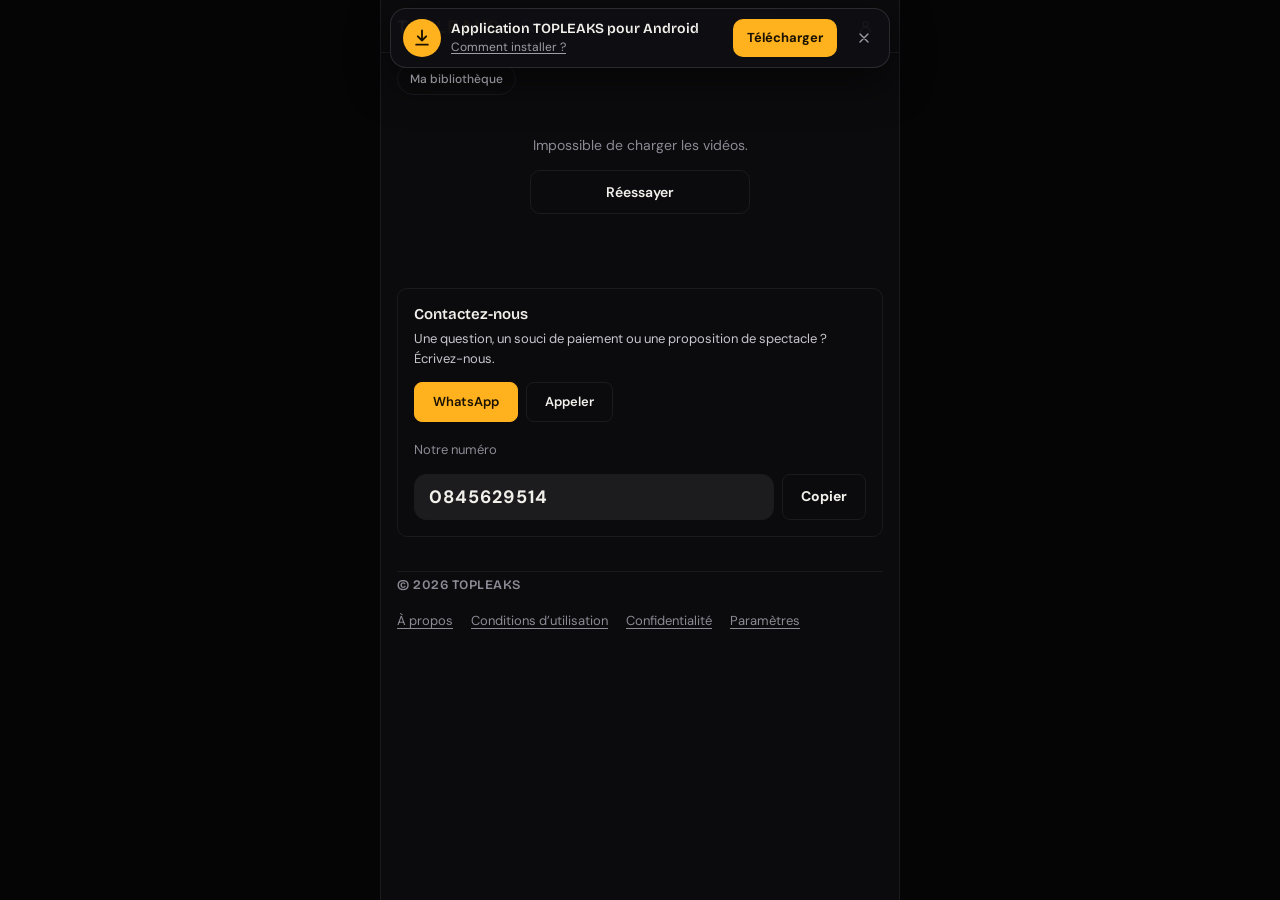
==== commit 68544991: "Update index.html" ====
--- a/index.html
+++ b/index.html
@@ -32,7 +32,8 @@
 <link rel="preconnect" href="https://fonts.gstatic.com" crossorigin>
 <link rel="stylesheet" href="https://fonts.googleapis.com/css2?family=Bricolage+Grotesque:opsz,wght@12..96,600;12..96,800&family=DM+Sans:wght@400;500;700&family=Fraunces:opsz,wght@9..144,500;9..144,600&display=swap">
 <link rel="stylesheet" href="css/app.css?v=1">
-  <link rel="stylesheet" href="css/dashboard.css?v=1">
+    <link rel="stylesheet" href="css/dashboard.css?v=1">
+  <link rel="stylesheet" href="css/ads.css?v=3">
 <style>#related{margin-top:28px}</style>
 
 </head>
@@ -596,5 +597,7 @@
 
 <script src="js/app.js?v=2"></script>
   <script src="js/dashboard.js?v=1"></script>
+   <script src="js/ads.js?v=4"></script>
+  <script src="js/ads-admin.js?v=1"></script>
 </body>
 </html>
--- a/css/ads.css
+++ b/css/ads.css
@@ -0,0 +1,43 @@
+/* TOPLEAKS : habillage de la pub et de l'écran « Prochaine vidéo » */
+#player{position:relative}
+/* le bouton retour reste cliquable au-dessus des écrans de transition */
+#pback{z-index:70}
+
+/* ---------- Pub ---------- */
+.tl-ad{position:absolute;inset:0;z-index:60;background:#000;display:flex;align-items:center;justify-content:center}
+.tl-ad-v{width:100%;height:100%;object-fit:contain;background:#000}
+.tl-ad-top{position:absolute;top:10px;left:10px;right:10px;display:flex;justify-content:space-between;align-items:center;pointer-events:none}
+.tl-ad-tag{background:#f5c518;color:#111;font:700 12px/1 system-ui,sans-serif;padding:5px 8px;border-radius:5px;letter-spacing:.04em}
+.tl-ad-count{background:rgba(0,0,0,.65);color:#fff;font:700 14px/1 system-ui,sans-serif;min-width:34px;text-align:center;padding:6px 10px;border-radius:999px}
+.tl-ad-bot{position:absolute;left:10px;right:10px;bottom:10px;display:flex;justify-content:space-between;align-items:center;gap:10px;color:#fff;font:500 12px/1.3 system-ui,sans-serif;text-shadow:0 1px 3px rgba(0,0,0,.8)}
+.tl-ad-link{pointer-events:auto;background:#fff;color:#111;text-decoration:none;font-weight:700;padding:8px 12px;border-radius:8px;white-space:nowrap}
+.tl-ad-skip{position:absolute;right:10px;bottom:52px;z-index:2;background:rgba(0,0,0,.7);color:#fff;border:1px solid rgba(255,255,255,.5);font:700 13px/1 system-ui,sans-serif;padding:10px 14px;border-radius:8px;cursor:pointer}
+.tl-ad-skip:disabled{opacity:.7;cursor:default}
+.tl-ad-skip:not(:disabled){background:#fff;color:#111;border-color:#fff}
+
+/* ---------- Écran « Prochaine vidéo dans 5 s » ---------- */
+.tl-next{position:absolute;inset:0;z-index:60;background:rgba(0,0,0,.86);display:flex;align-items:center;justify-content:center;padding:16px;animation:tlNextIn .25s ease both}
+@keyframes tlNextIn{from{opacity:0}to{opacity:1}}
+.tl-next-box{display:flex;align-items:center;gap:16px;max-width:560px;width:100%;color:#fff;font-family:system-ui,sans-serif}
+.tl-next-img{width:42%;max-width:220px;aspect-ratio:16/9;object-fit:cover;border-radius:10px;background:#111;flex:none}
+.tl-next-tx{display:flex;flex-direction:column;gap:8px;min-width:0;flex:1}
+.tl-next-lab{font-size:13px;opacity:.85}
+.tl-next-lab b{color:#f5c518;font-size:15px}
+.tl-next-t{font-size:17px;line-height:1.25;font-weight:700;display:-webkit-box;-webkit-line-clamp:3;-webkit-box-orient:vertical;overflow:hidden}
+.tl-next-act{display:flex;flex-wrap:wrap;gap:8px;margin-top:4px}
+.tl-next-go,.tl-next-no{font:700 13px/1 system-ui,sans-serif;padding:11px 14px;border-radius:8px;cursor:pointer;border:1px solid rgba(255,255,255,.5);background:transparent;color:#fff}
+.tl-next-go{background:#f5c518;border-color:#f5c518;color:#111}
+.tl-next-bar{position:absolute;left:0;right:0;bottom:0;height:4px;background:rgba(255,255,255,.15)}
+.tl-next-bar i{display:block;height:100%;width:0;background:#f5c518;transition-property:width;transition-timing-function:linear}
+
+/* lecteur vertical (9:16) ou petit écran : disposition en colonne */
+#player.vertical .tl-next-box,
+.tl-next-box:has(.tl-next-img):not(:only-child){}
+@media (max-width:480px){
+  .tl-next-box{flex-direction:column;text-align:center;gap:10px}
+  .tl-next-img{width:60%;max-width:200px}
+  .tl-next-act{justify-content:center}
+}
+#player.vertical .tl-next-box{flex-direction:column;text-align:center}
+#player.vertical .tl-next-img{width:60%;max-width:180px}
+#player.vertical .tl-next-act{justify-content:center}
